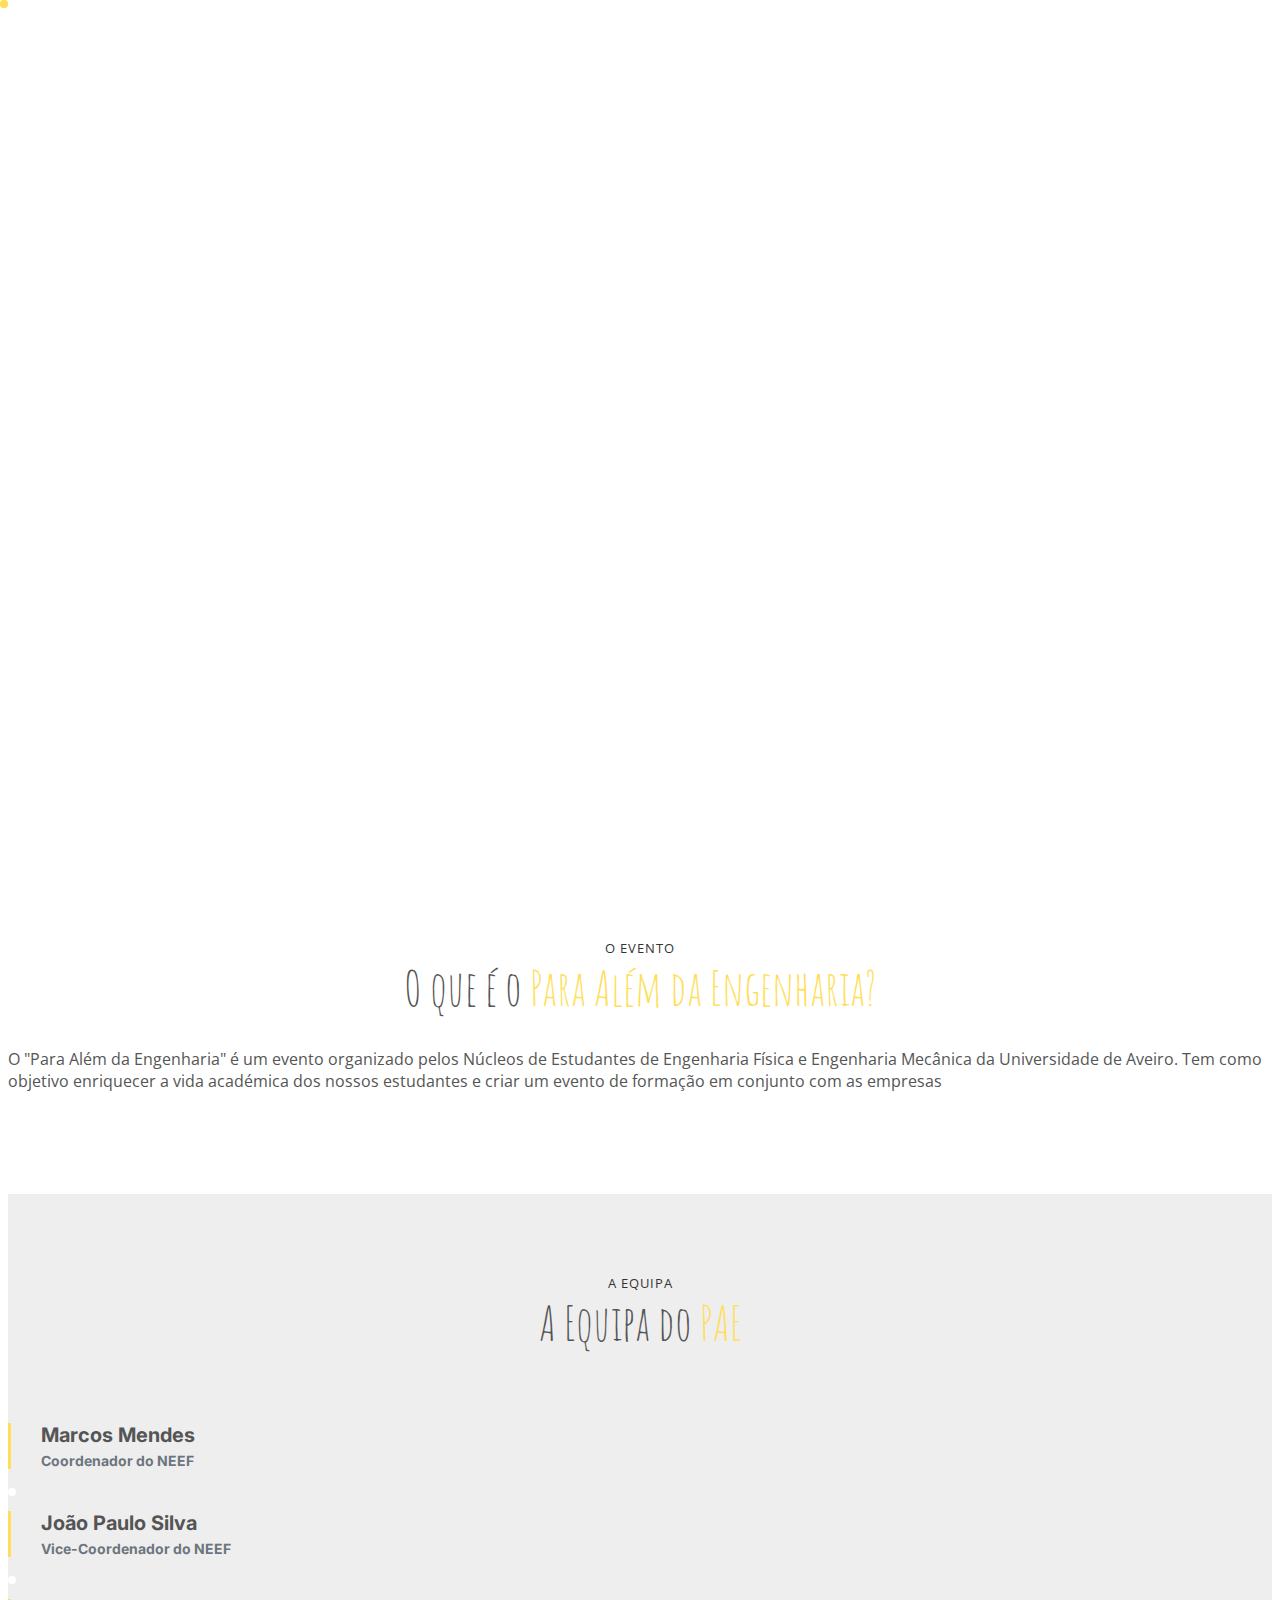
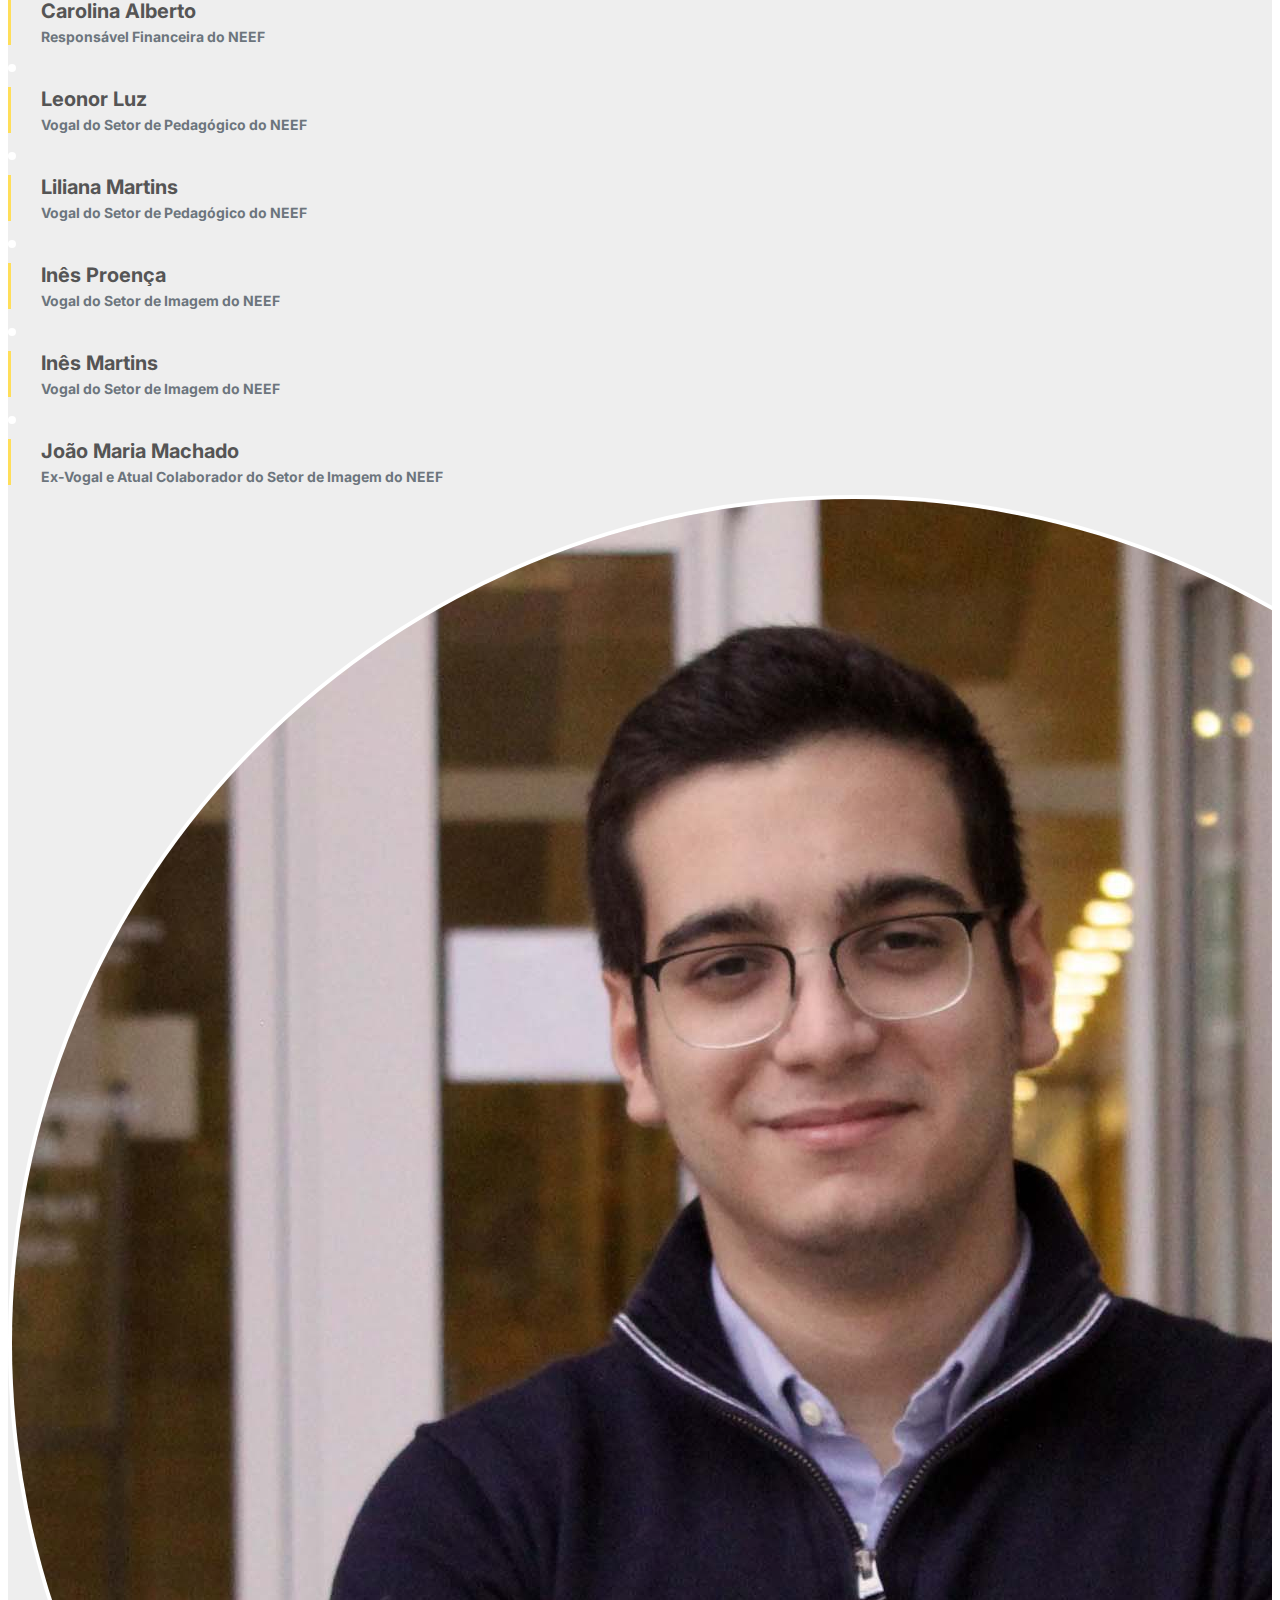
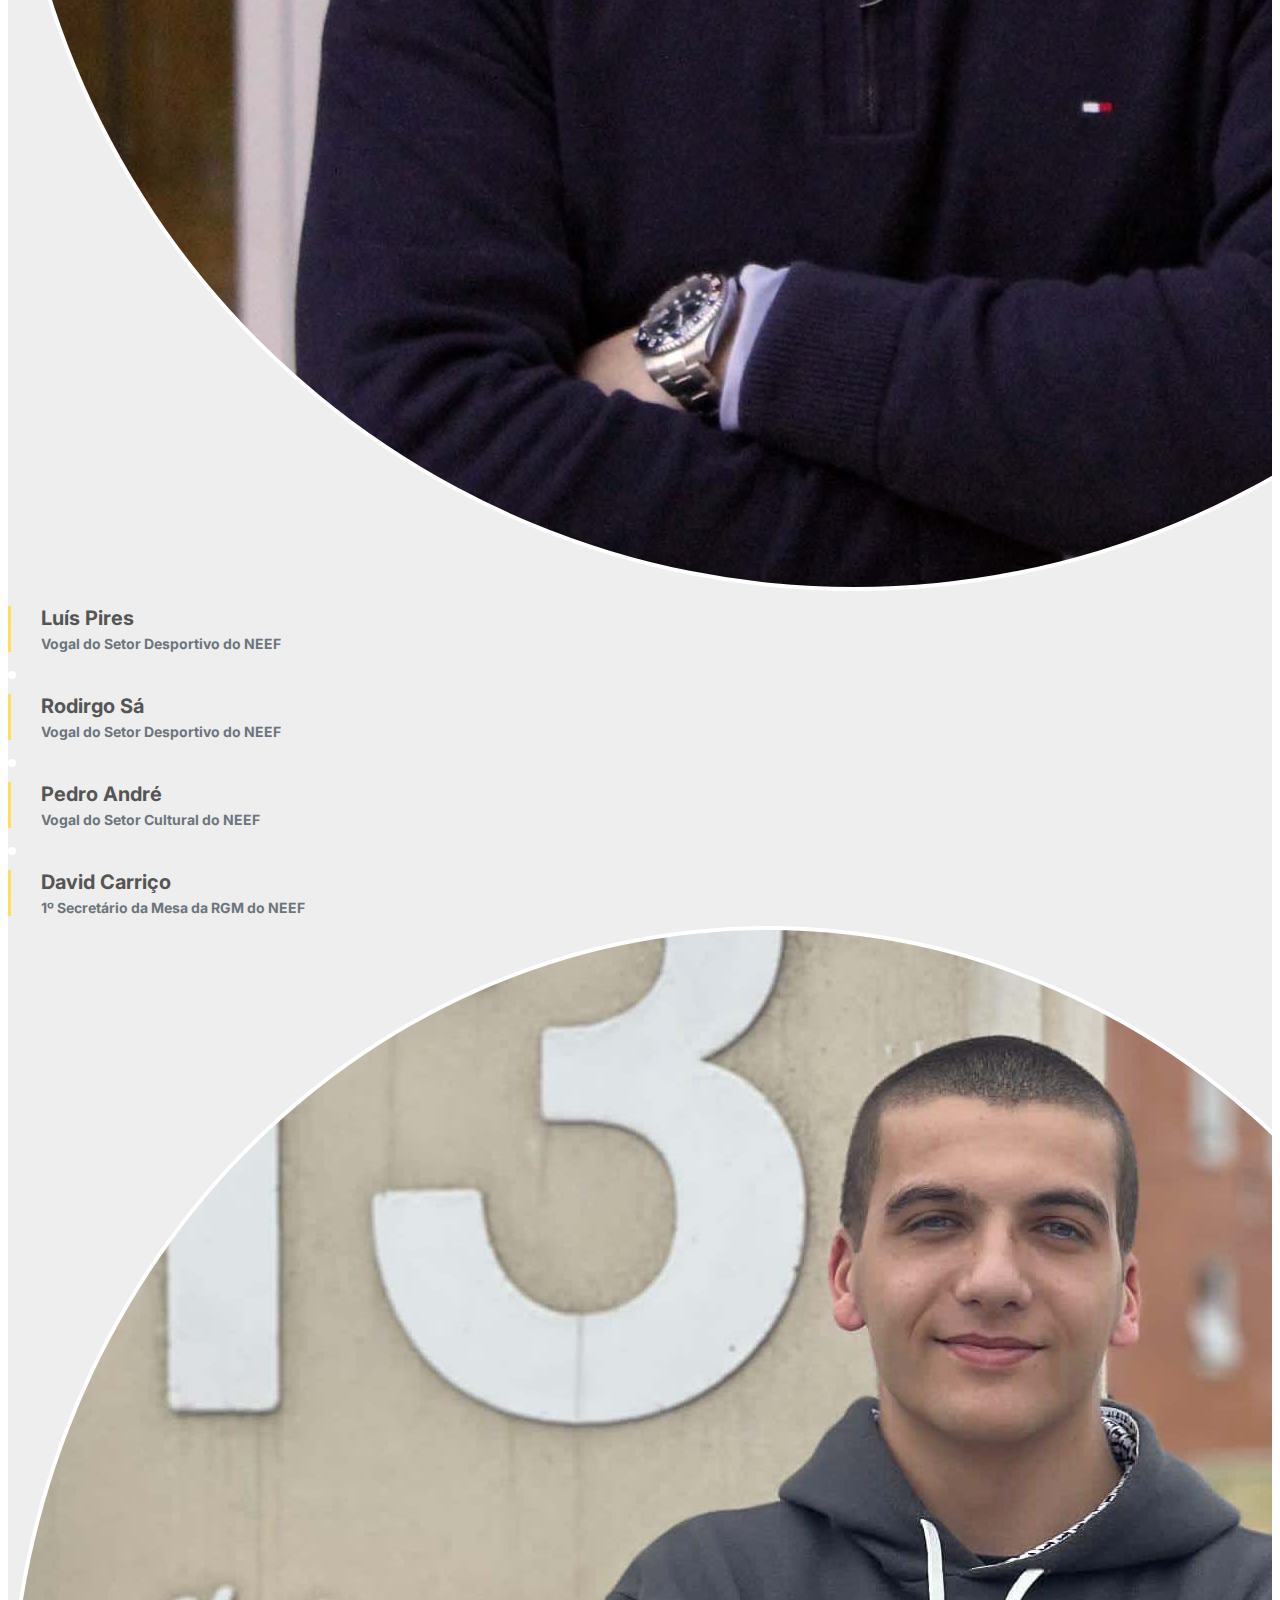
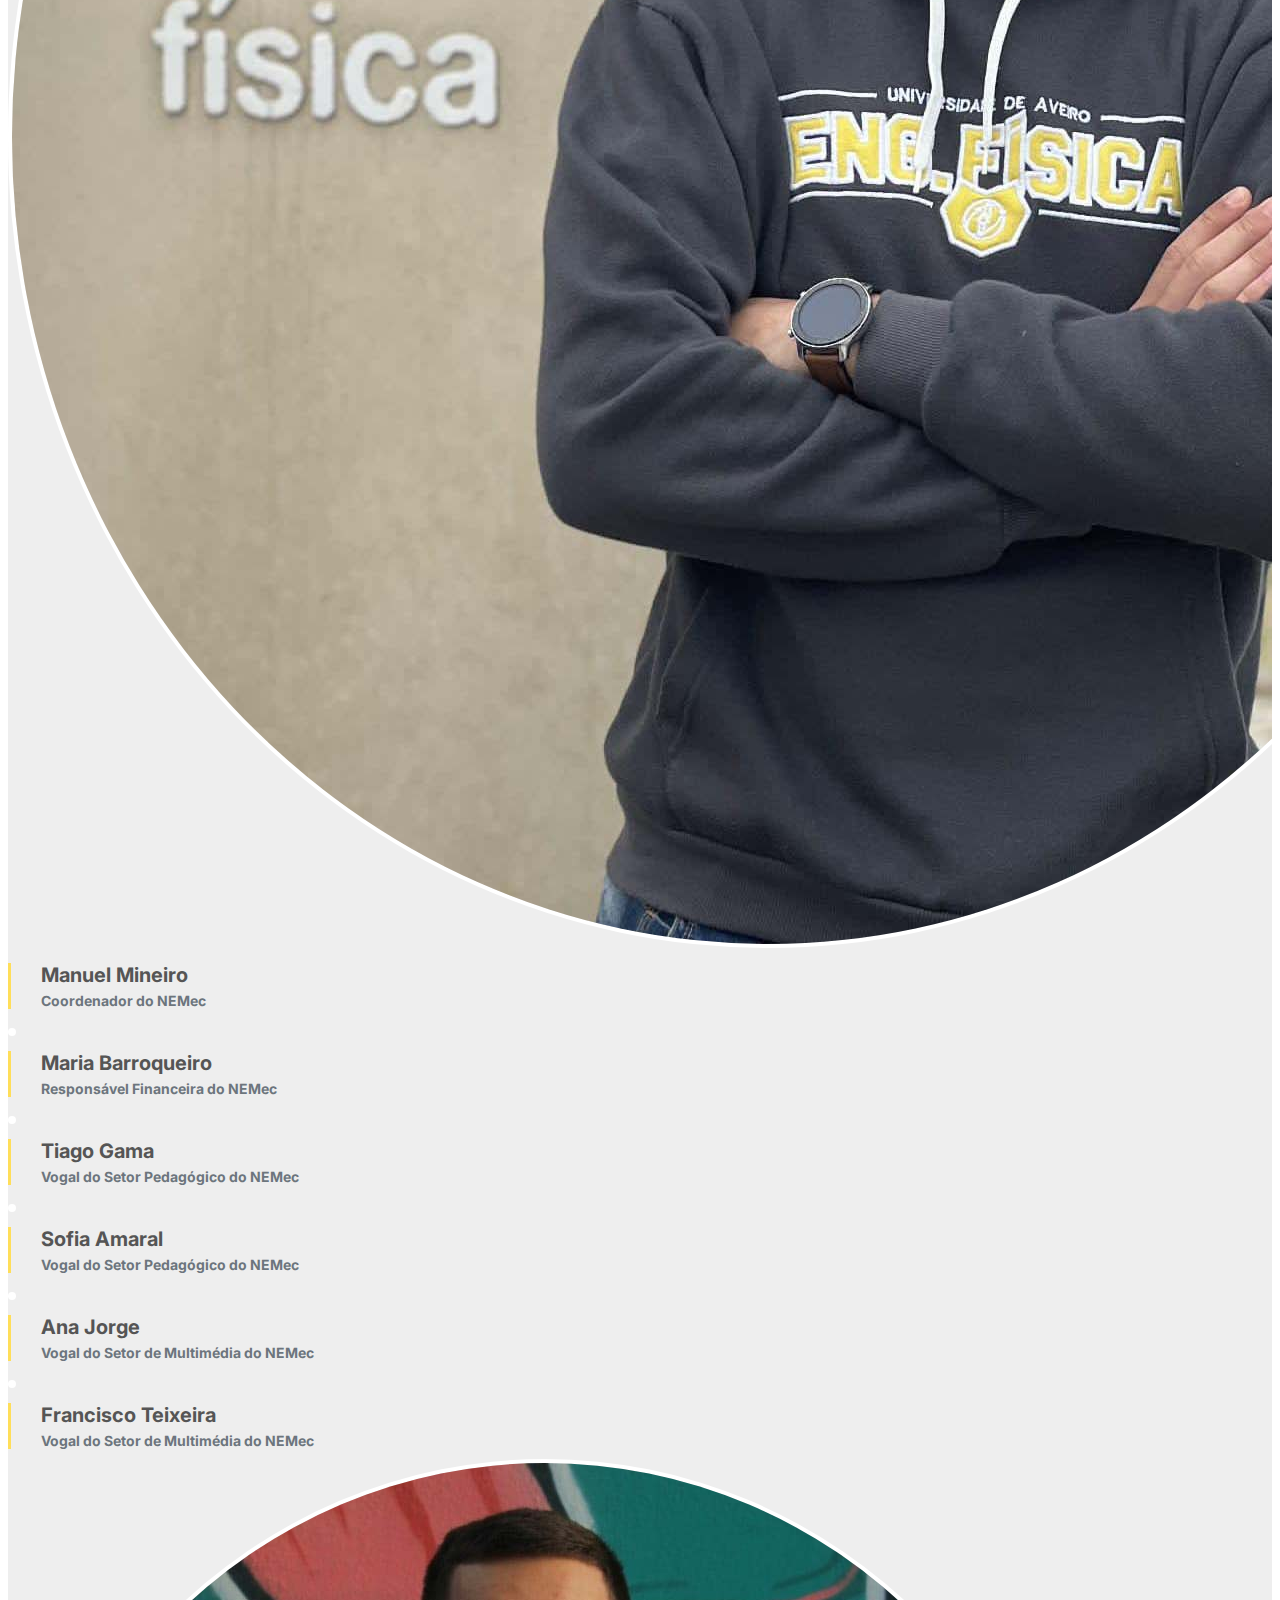
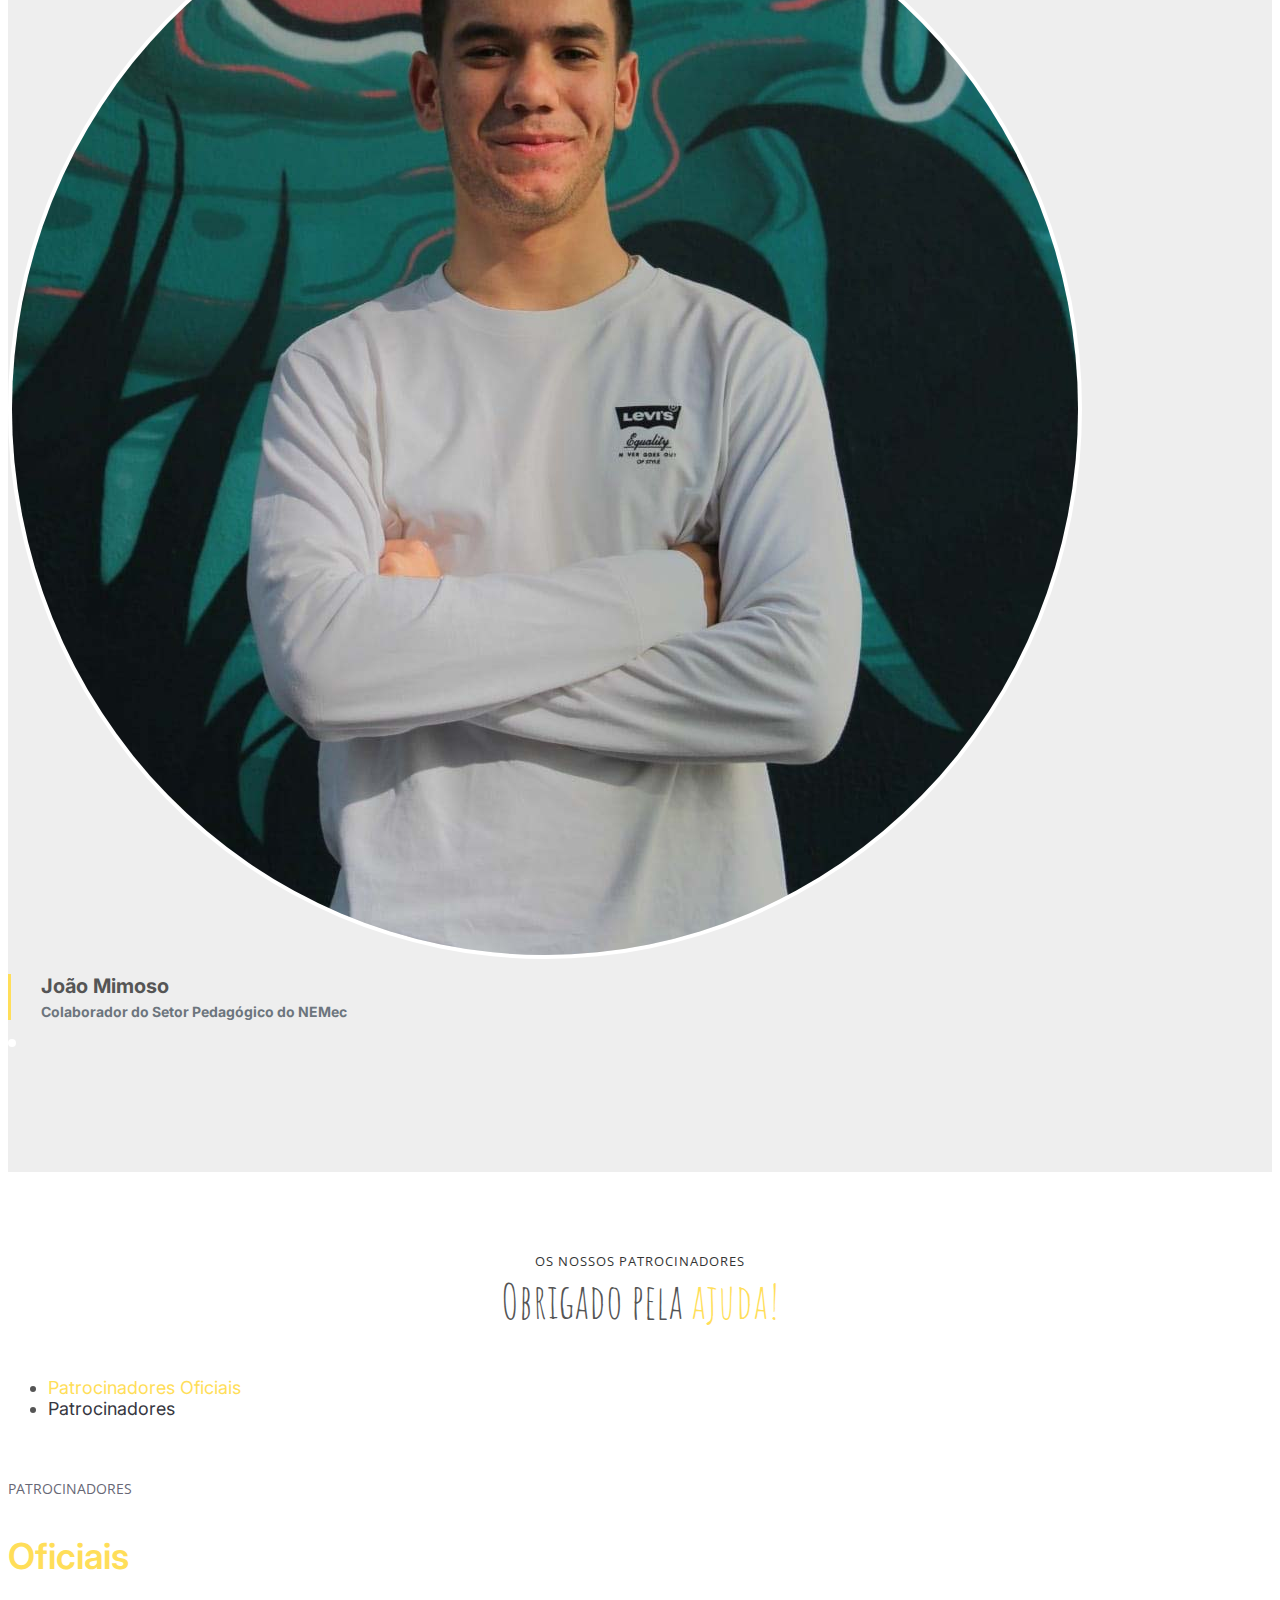
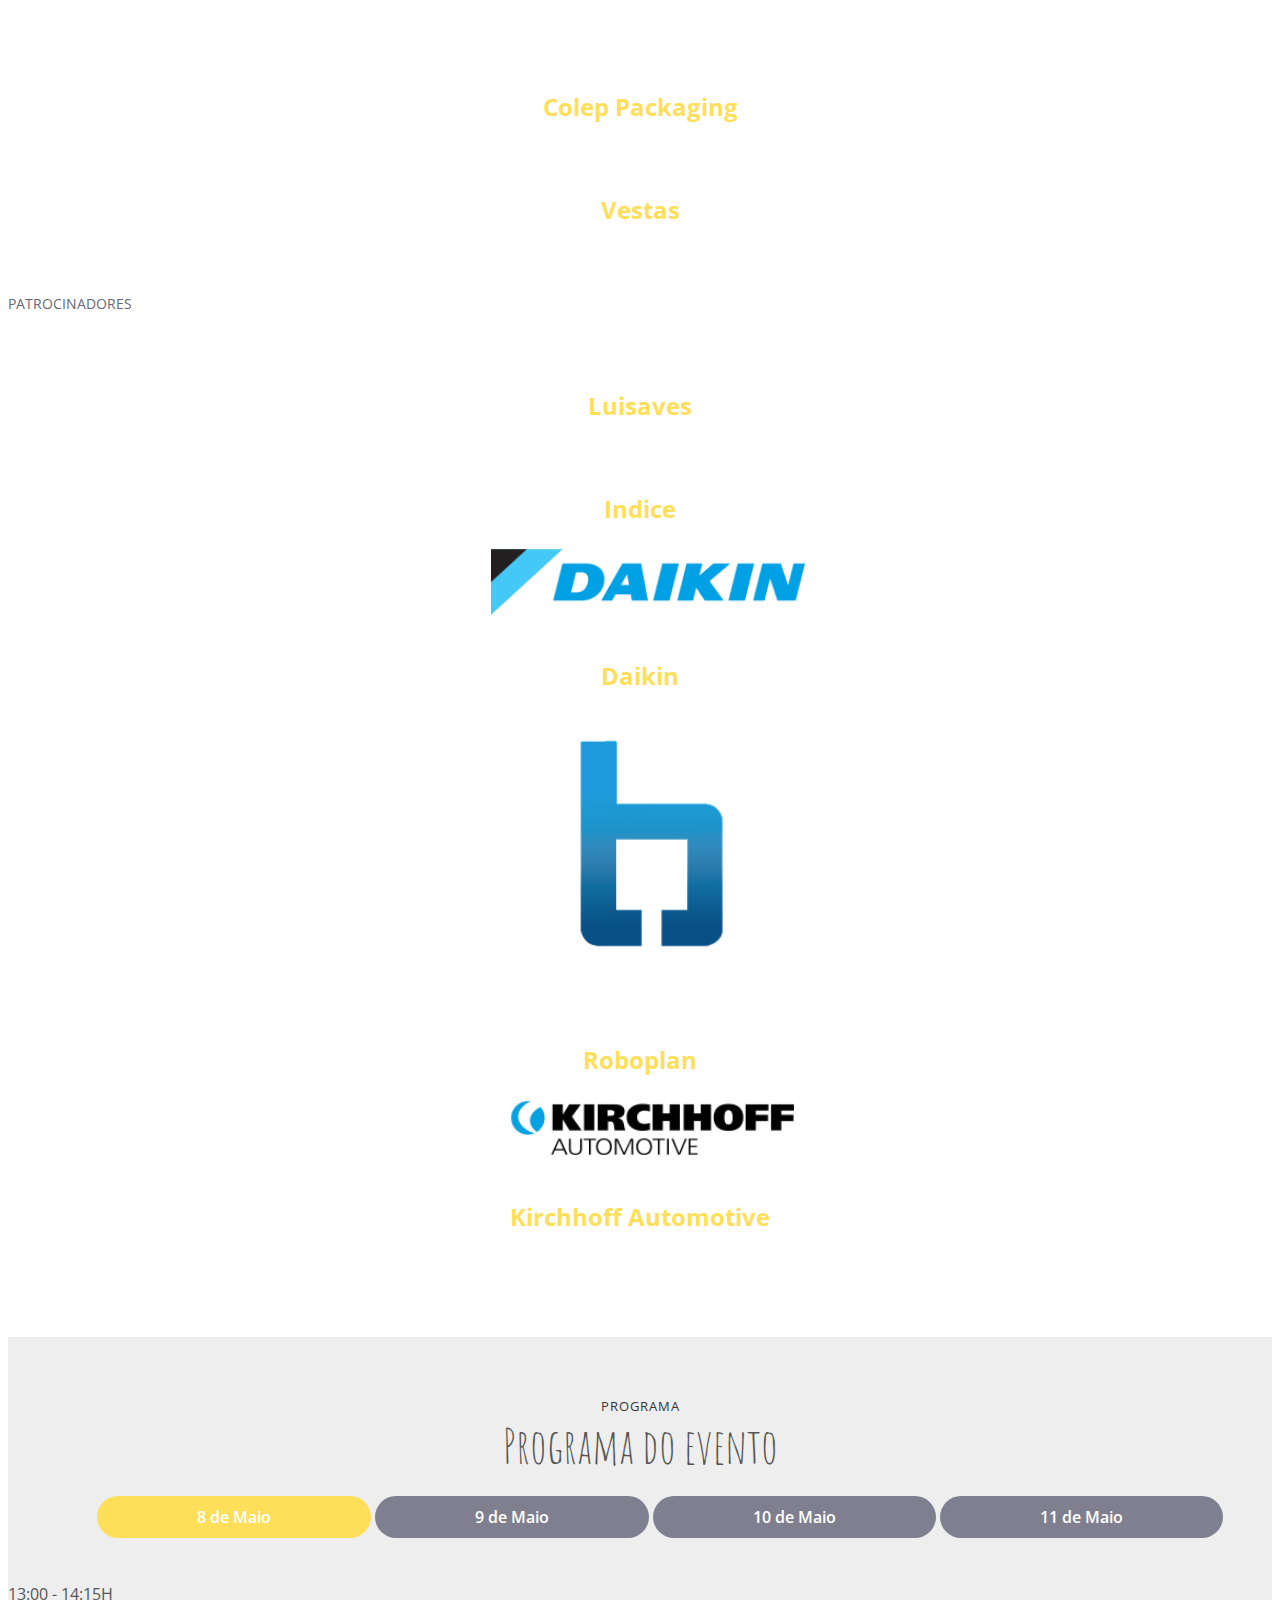
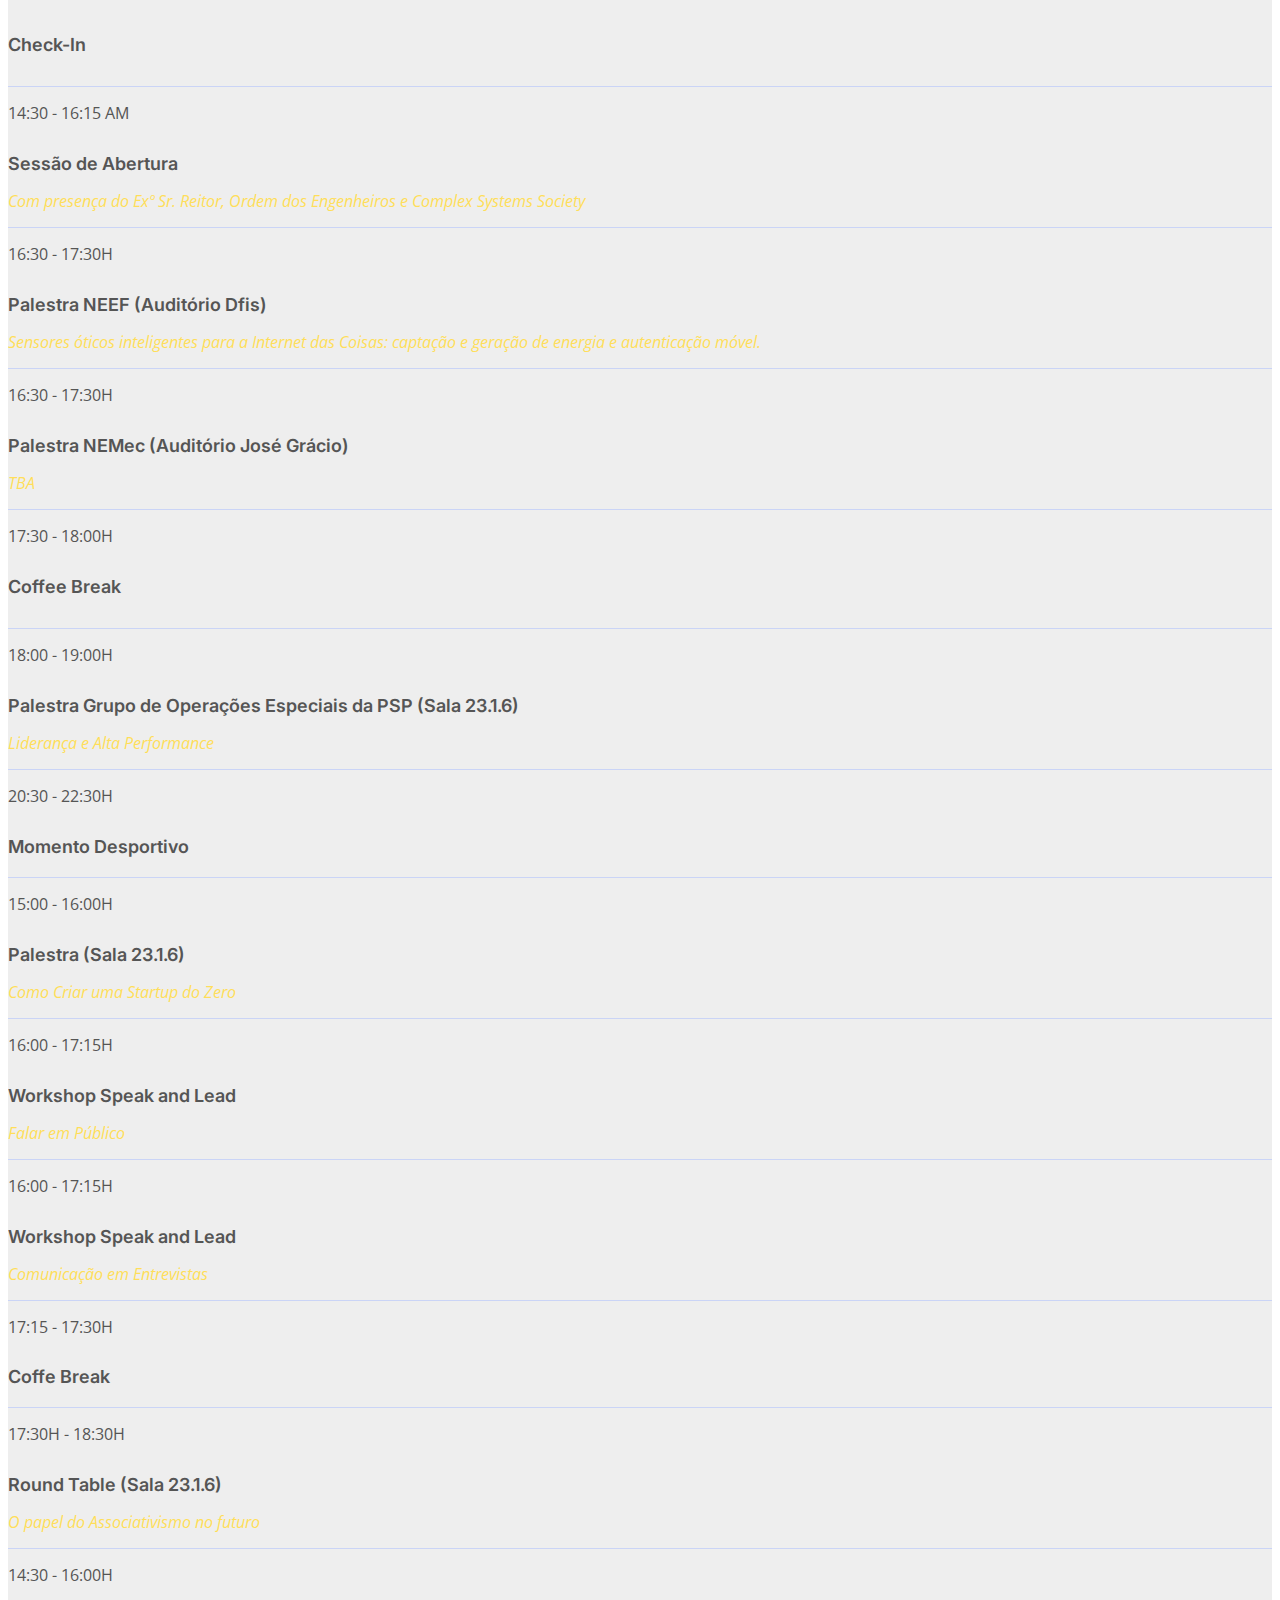
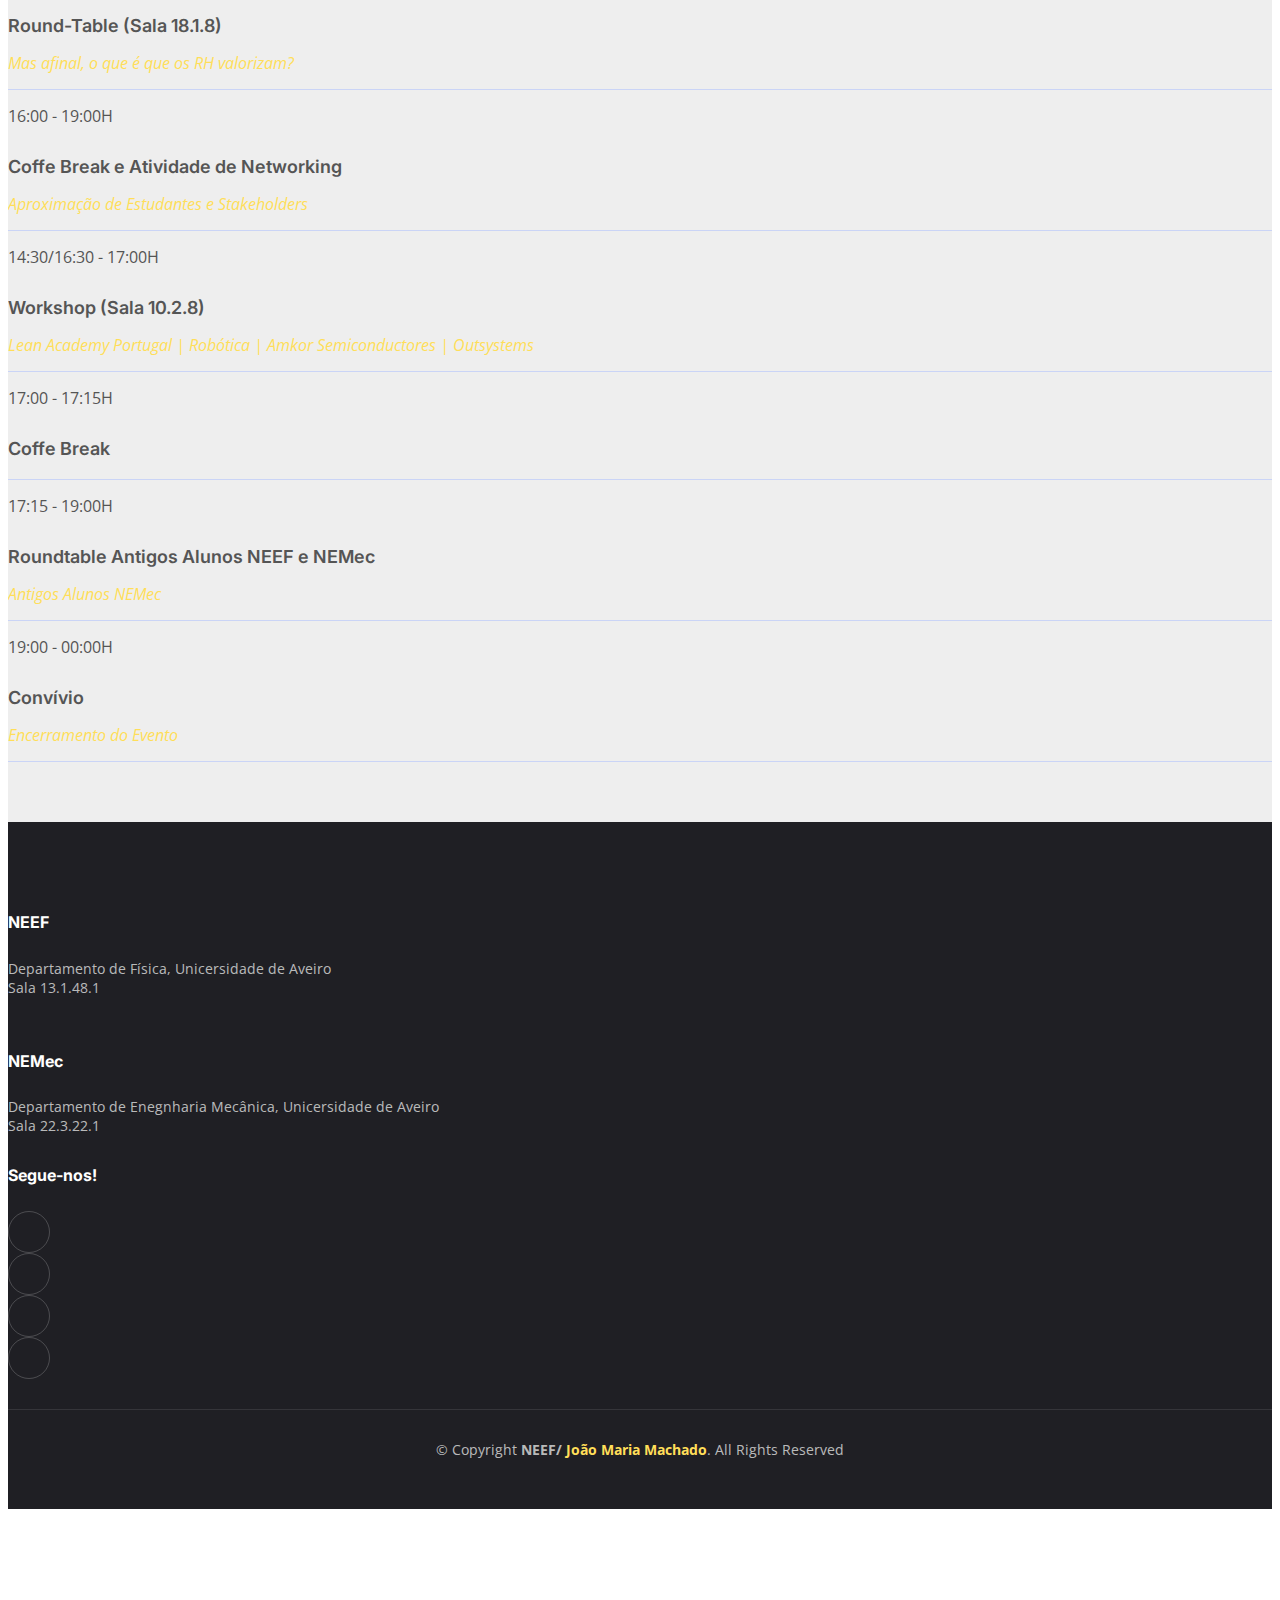
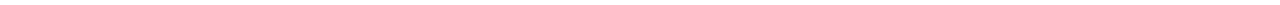
==== index.html @ 9207172b "rebuild pages" ====
<!DOCTYPE html>
<html lang="pt">

<head>
  <meta charset="utf-8">
  <meta content="width=device-width, initial-scale=1.0" name="viewport">

  <title>Para Além da Engenharia</title>
  <meta content="" name="description">
  <meta content="" name="keywords">

  <!-- Favicons -->
  <link href="assets/img/favicon.png" rel="icon">
  <link href="assets/img/apple-touch-icon.png" rel="apple-touch-icon">

  <!-- Google Fonts -->
  <link rel="preconnect" href="https://fonts.googleapis.com">
  <link rel="preconnect" href="https://fonts.gstatic.com" crossorigin>
  <link href="https://fonts.googleapis.com/css2?family=Open+Sans:ital,wght@0,300;0,400;0,500;0,600;0,700;1,300;1,400;1,600;1,700&family=Amatic+SC:ital,wght@0,300;0,400;0,500;0,600;0,700;1,300;1,400;1,500;1,600;1,700&family=Inter:ital,wght@0,300;0,400;0,500;0,600;0,700;1,300;1,400;1,500;1,600;1,700&display=swap" rel="stylesheet">

  <!-- Vendor CSS Files -->
  <link href="assets/vendor/bootstrap/css/bootstrap.min.css" rel="stylesheet">
  <link href="assets/vendor/bootstrap-icons/bootstrap-icons.css" rel="stylesheet">
  <link href="assets/vendor/aos/aos.css" rel="stylesheet">
  <link href="assets/vendor/glightbox/css/glightbox.min.css" rel="stylesheet">
  <link href="assets/vendor/swiper/swiper-bundle.min.css" rel="stylesheet">

  <!-- Template Main CSS File -->
  <link href="assets/css/main.css" rel="stylesheet">

</head>

<body>

  <!-- ======= Header ======= -->
  <header id="header" class="header fixed-top d-flex align-items-center">
    <div class="container d-flex align-items-center justify-content-between">

      <a href="index.html" class="logo d-flex align-items-center me-auto me-lg-0">
        <!-- Uncomment the line below if you also wish to use an image logo -->
        <img src="assets/img/image.png" alt="">
      </h1> Para Além da Engenharia<span>.</span></h1>
      </a>

      <nav id="navbar" class="navbar">
        <ul>
          <li><a href="#hero">Home</a></li>
          <li><a href="#about">O Evento</a></li>
          <li><a href="#chefs">A Equipa</a></li>
          <li><a href="#menu">Patrocínios</a></li>
          <li><a href="#schedule">Agenda</a></li>
          <!--<li><a href="#contact">Contactos</a></li> -->
        </ul>
      </nav><!-- .navbar -->

      <a class="btn-book-a-table" href="https://forms.gle/epuyZ7zQnH4CVH4K8">Inscrição!</a>
      <i class="mobile-nav-toggle mobile-nav-show bi bi-list"></i>
      <i class="mobile-nav-toggle mobile-nav-hide d-none bi bi-x"></i>

    </div>
  </header><!-- End Header -->

  <!-- ======= Hero Section ======= -->
  <section id="hero" class="hero d-flex align-items-center section-bg">
    <div class="container">
      <div class="row justify-content-between gy-5">
        <div class="col-lg-5 order-2 order-lg-1 d-flex flex-column justify-content-center align-items-center align-items-lg-start text-center text-lg-start">
          <h2 data-aos="fade-up">A engenheria não se aprende<br>só nos livros</h2>
          <p data-aos="fade-up" data-aos-delay="100" style="text-align: justify;" >Um dos maiores eventos organizados pelo teu Núcleo está a chegar! 
            Nesta quarta edição, organizado pelo NEEF e o NEEMec, o P.A.E. contará com quatro dias de round-tables, palestras e workshops completamente gratuitos que te irão ajudar a adquirir ainda mais valências técnicas e desenvolver as tuas Soft-Skills!
            Terás a oportunidade de estar próximo de Engenheiros e Cientistas ligados à Engenharia Física e Biomédica, à Engenharia Mecânica, ao Setor do Retalho Alimentar, entre outros, e abrir os teus leques de conhecimentos e experiências, fazendo contactos importantes para o futuro.            
            Do que estás à espera? Preenche o formulário e garante a tua presença no nosso evento. 
          </p>
          <div class="d-flex" data-aos="fade-up" data-aos-delay="200">
            <a href="https://forms.gle/epuyZ7zQnH4CVH4K8" class="btn-book-a-table">Inscrição</a>
          </div>
        </div>
        <div class="col-lg-5 order-1 order-lg-2 text-center text-lg-start">
          <img src="assets/img/hero-img.png" class="img-fluid" alt="" data-aos="zoom-in" data-aos-delay="200">
        </div>
      </div>
    </div>
  </section><!-- End Hero Section -->

  <main id="main">

    <!-- ======= About Section ======= -->
    <section id="about" class="about">
      <div class="container" data-aos="fade-up">

        <div class="section-header">
          <h2>O Evento</h2>
          <p>O que é o <span>Para Além da Engenharia?</span></p>
        </div>
        O "Para Além da Engenharia" é um evento organizado pelos Núcleos de Estudantes de Engenharia Física e Engenharia Mecânica da Universidade de Aveiro.
        Tem como objetivo enriquecer a vida académica dos nossos estudantes e criar um evento de formação em conjunto com as empresas
              <div class="NEEFLogo">
                <img src="assets/img/logos.png" class="img-fluid" alt=""  data-aos-delay="200">
              </div>
            </div>
          </div>
        </div>

      </div>
    </section><!-- End About Section -->

    <!-- ======= Testimonials Section ======= -->
    <section id="chefs" class="testimonials section-bg">
      <div class="container" data-aos="fade-up">

        <div class="section-header">
          <h2>A Equipa</h2>
          <p>A Equipa do <span>PAE</span></p>
        </div>

        <div class="slides-1 swiper" data-aos="fade-up" data-aos-delay="100">
          <div class="swiper-wrapper">

            <div class="swiper-slide">
              <div class="testimonial-item">
                <div class="row gy-4 justify-content-center">
                  <div class="col-lg-6">
                    <div class="testimonial-content">
                      <h3>Marcos Mendes</h3>
                      <h4>Coordenador do NEEF</h4>
                    </div>
                  </div>
                  <div class="col-lg-2 text-center">
                    <img src="assets/img/marcos.jpg" class="img-fluid testimonial-img" alt="">
                  </div>
                </div>
              </div>
            </div><!-- End testimonial item -->


            <div class="swiper-slide">
              <div class="testimonial-item">
                <div class="row gy-4 justify-content-center">
                  <div class="col-lg-6">
                    <div class="testimonial-content">
                      <h3>João Paulo Silva</h3>
                      <h4>Vice-Coordenador do NEEF</h4>
                    </div>
                  </div>
                  <div class="col-lg-2 text-center">
                    <img src="assets/img/joaopaulo.jpg" class="img-fluid testimonial-img" alt="">
                  </div>
                </div>
              </div>
            </div><!-- End testimonial item -->


            
            <div class="swiper-slide">
              <div class="testimonial-item">
                <div class="row gy-4 justify-content-center">
                  <div class="col-lg-6">
                    <div class="testimonial-content">
                      <h3>Carolina Alberto</h3>
                      <h4>Responsável Financeira do NEEF</h4>
                    </div>
                  </div>
                  <div class="col-lg-2 text-center">
                    <img src="assets/img/carol.jpg" class="img-fluid testimonial-img" alt="">
                  </div>
                </div>
              </div>
            </div><!-- End testimonial item -->


            
            
            <div class="swiper-slide">
              <div class="testimonial-item">
                <div class="row gy-4 justify-content-center">
                  <div class="col-lg-6">
                    <div class="testimonial-content">
                      <h3>Leonor Luz</h3>
                      <h4>Vogal do Setor de Pedagógico do NEEF</h4>
                    </div>
                  </div>
                  <div class="col-lg-2 text-center">
                    <img src="assets/img/leonor.jpg" class="img-fluid testimonial-img" alt="">
                  </div>
                </div>
              </div>
            </div><!-- End testimonial item -->


            
            
            <div class="swiper-slide">
              <div class="testimonial-item">
                <div class="row gy-4 justify-content-center">
                  <div class="col-lg-6">
                    <div class="testimonial-content">
                      <h3>Liliana Martins</h3>
                      <h4>Vogal do Setor de Pedagógico do NEEF</h4>
                    </div>
                  </div>
                  <div class="col-lg-2 text-center">
                    <img src="assets/img/lila.jpg" class="img-fluid testimonial-img" alt="">
                  </div>
                </div>
              </div>
            </div><!-- End testimonial item -->



            <div class="swiper-slide">
              <div class="testimonial-item">
                <div class="row gy-4 justify-content-center">
                  <div class="col-lg-6">
                    <div class="testimonial-content">
                      <h3>Inês Proença</h3>
                      <h4>Vogal do Setor de Imagem do NEEF</h4>
                    </div>
                  </div>
                  <div class="col-lg-2 text-center">
                    <img src="assets/img/inesp.jpg" class="img-fluid testimonial-img" alt="">
                  </div>
                </div>
              </div>
            </div><!-- End testimonial item -->


            
            <div class="swiper-slide">
              <div class="testimonial-item">
                <div class="row gy-4 justify-content-center">
                  <div class="col-lg-6">
                    <div class="testimonial-content">
                      <h3>Inês Martins</h3>
                      <h4>Vogal do Setor de Imagem do NEEF</h4>
                    </div>
                  </div>
                  <div class="col-lg-2 text-center">
                    <img src="assets/img/inesm.jpg" class="img-fluid testimonial-img" alt="">
                  </div>
                </div>
              </div>
            </div><!-- End testimonial item -->


            <div class="swiper-slide">
              <div class="testimonial-item">
                <div class="row gy-4 justify-content-center">
                  <div class="col-lg-6">
                    <div class="testimonial-content">
                      <h3>João Maria Machado</h3>
                      <h4>Ex-Vogal e Atual Colaborador do Setor de Imagem do NEEF</h4>
                    </div>
                  </div>
                  <div class="col-lg-2 text-center">
                    <img src="assets/img/joaomaria.png" class="img-fluid testimonial-img" alt="">
                  </div>
                </div>
              </div>
            </div><!-- End testimonial item -->


            
            <div class="swiper-slide">
              <div class="testimonial-item">
                <div class="row gy-4 justify-content-center">
                  <div class="col-lg-6">
                    <div class="testimonial-content">
                      <h3>Luís Pires</h3>
                      <h4>Vogal do Setor Desportivo do NEEF</h4>
                    </div>
                  </div>
                  <div class="col-lg-2 text-center">
                    <img src="assets/img/pires.jpg" class="img-fluid testimonial-img" alt="">
                  </div>
                </div>
              </div>
            </div><!-- End testimonial item -->


                        
            <div class="swiper-slide">
              <div class="testimonial-item">
                <div class="row gy-4 justify-content-center">
                  <div class="col-lg-6">
                    <div class="testimonial-content">
                      <h3>Rodirgo Sá</h3>
                      <h4>Vogal do Setor Desportivo do NEEF</h4>
                    </div>
                  </div>
                  <div class="col-lg-2 text-center">
                    <img src="assets/img/rodrigo.jpg" class="img-fluid testimonial-img" alt="">
                  </div>
                </div>
              </div>
            </div><!-- End testimonial item -->


            <div class="swiper-slide">
              <div class="testimonial-item">
                <div class="row gy-4 justify-content-center">
                  <div class="col-lg-6">
                    <div class="testimonial-content">
                      <h3>Pedro André</h3>
                      <h4>Vogal do Setor Cultural do NEEF</h4>
                    </div>
                  </div>
                  <div class="col-lg-2 text-center">
                    <img src="assets/img/pedro.jpg" class="img-fluid testimonial-img" alt="">
                  </div>
                </div>
              </div>
            </div><!-- End testimonial item -->


            <div class="swiper-slide">
              <div class="testimonial-item">
                <div class="row gy-4 justify-content-center">
                  <div class="col-lg-6">
                    <div class="testimonial-content">
                      <h3>David Carriço</h3>
                      <h4>1º Secretário da Mesa da RGM do NEEF</h4>
                    </div>
                  </div>
                  <div class="col-lg-2 text-center">
                    <img src="assets/img/carrico.jpg" class="img-fluid testimonial-img" alt="">
                  </div>
                </div>
              </div>
            </div><!-- End testimonial item -->




            <div class="swiper-slide">
              <div class="testimonial-item">
                <div class="row gy-4 justify-content-center">
                  <div class="col-lg-6">
                    <div class="testimonial-content">
                      <h3>Manuel Mineiro</h3>
                      <h4>Coordenador do NEMec</h4>
                    </div>
                  </div>
                  <div class="col-lg-2 text-center">
                    <img src="assets/img/Mineiro.jpg" class="img-fluid testimonial-img" alt="">
                  </div>
                </div>
              </div>
            </div><!-- End testimonial item -->



            <div class="swiper-slide">
              <div class="testimonial-item">
                <div class="row gy-4 justify-content-center">
                  <div class="col-lg-6">
                    <div class="testimonial-content">
                      <h3>Maria Barroqueiro</h3>
                      <h4>Responsável Financeira do NEMec</h4>
                    </div>
                  </div>
                  <div class="col-lg-2 text-center">
                    <img src="assets/img/Maria.jpg" class="img-fluid testimonial-img" alt="">
                  </div>
                </div>
              </div>
            </div><!-- End testimonial item -->


            <div class="swiper-slide">
              <div class="testimonial-item">
                <div class="row gy-4 justify-content-center">
                  <div class="col-lg-6">
                    <div class="testimonial-content">
                      <h3>Tiago Gama</h3>
                      <h4>Vogal do Setor Pedagógico do NEMec</h4>
                    </div>
                  </div>
                  <div class="col-lg-2 text-center">
                    <img src="assets/img/tiagonmec.jpg" class="img-fluid testimonial-img" alt="">
                  </div>
                </div>
              </div>
            </div><!-- End testimonial item -->


            <div class="swiper-slide">
              <div class="testimonial-item">
                <div class="row gy-4 justify-content-center">
                  <div class="col-lg-6">
                    <div class="testimonial-content">
                      <h3>Sofia Amaral</h3>
                      <h4>Vogal do Setor Pedagógico do NEMec</h4>
                    </div>
                  </div>
                  <div class="col-lg-2 text-center">
                    <img src="assets/img/Sofia.jpg" class="img-fluid testimonial-img" alt="">
                  </div>
                </div>
              </div>
            </div><!-- End testimonial item -->

            <div class="swiper-slide">
              <div class="testimonial-item">
                <div class="row gy-4 justify-content-center">
                  <div class="col-lg-6">
                    <div class="testimonial-content">
                      <h3>Ana Jorge</h3>
                      <h4>Vogal do Setor de Multimédia do NEMec</h4>
                    </div>
                  </div>
                  <div class="col-lg-2 text-center">
                    <img src="assets/img/Ana.jpg" class="img-fluid testimonial-img" alt="">
                  </div>
                </div>
              </div>
            </div><!-- End testimonial item -->

            <div class="swiper-slide">
              <div class="testimonial-item">
                <div class="row gy-4 justify-content-center">
                  <div class="col-lg-6">
                    <div class="testimonial-content">
                      <h3>Francisco Teixeira</h3>
                      <h4>Vogal do Setor de Multimédia do NEMec</h4>
                    </div>
                  </div>
                  <div class="col-lg-2 text-center">
                    <img src="assets/img/kikojpg.jpg" class="img-fluid testimonial-img" alt="">
                  </div>
                </div>
              </div>
            </div><!-- End testimonial item -->


            
            <div class="swiper-slide">
              <div class="testimonial-item">
                <div class="row gy-4 justify-content-center">
                  <div class="col-lg-6">
                    <div class="testimonial-content">
                      <h3>João Mimoso</h3>
                      <h4>Colaborador do Setor Pedagógico do NEMec</h4>
                    </div>
                  </div>
                  <div class="col-lg-2 text-center">
                    <img src="assets/img/Mimoso.jpg" class="img-fluid testimonial-img" alt="">
                  </div>
                </div>
              </div>
            </div><!-- End testimonial item -->
            


 

 

 

            
          </div>
          <div class="swiper-pagination"></div>
        </div>

      </div>
    </section><!-- End Testimonials Section -->



     <!-- ======= Menu Section ======= -->
     <section id="menu" class="menu">
      <div class="container" data-aos="fade-up">

        <div class="section-header">
          <h2>Os nossos patrocinadores</h2>
          <p>Obrigado pela <span>ajuda!</span></p>
        </div>

        <ul class="nav nav-tabs d-flex justify-content-center" data-aos="fade-up" data-aos-delay="200">

          <li class="nav-item">
            <a class="nav-link active show" data-bs-toggle="tab" data-bs-target="#menu-starters">
              <h4>Patrocinadores Oficiais</h4>
            </a>
          </li><!-- End tab nav item -->

          <li class="nav-item">
            <a class="nav-link" data-bs-toggle="tab" data-bs-target="#menu-breakfast">
              <h4>Patrocinadores</h4>
            </a><!-- End tab nav item -->


        </ul>

        <div class="tab-content" data-aos="fade-up" data-aos-delay="300">

          <div class="tab-pane fade active show" id="menu-starters">

            <div class="tab-header text-center">
              <p>Patrocinadores</p>
              <h3>Oficiais</h3>
            </div>

            <div class="row gy-5">

              <div class="col-lg-4 menu-item">
                <a href= class="glightbox"><img src="assets/img/celop.png" class="menu-img img-fluid" alt=""></a>
                <p class="price">
                  Colep Packaging
                </p>
              </div><!-- Menu Item -->

              
              <div class="col-lg-4 menu-item">
                <a class="glightbox"><img src="assets/img/vestas.png" class="menu-img img-fluid" alt=""></a>
                <p class="price">
                  Vestas
                </p>
              </div><!-- Menu Item -->

            </div>  
            </div>
          </div><!-- End Breakfast Menu Content -->



          <div class="tab-content" data-aos="fade-up" data-aos-delay="300">

            <div class="tab-pane fade " id="menu-breakfast">
  
              <div class="tab-header text-center">
                <p>Patrocinadores</p>
              </div>
  
              <div class="row gy-5">
  
                <div class="col-lg-4 menu-item">
                  <a href= class="glightbox"><img src="assets/img/lusiaves.png" class="menu-img img-fluid" alt=""></a>
                  <p class="price">
                    Luisaves
                  </p>
                </div><!-- Menu Item -->
  
                
                <div class="col-lg-4 menu-item">
                  <a class="glightbox"><img src="assets/img/indice.png" class="menu-img img-fluid" alt=""></a>
                  <p class="price">
                    Indice
                  </p>
                </div><!-- Menu Item -->

                <div class="col-lg-4 menu-item">
                  <a class="glightbox"><img src="assets/img/daikin-logo.png" class="menu-img img-fluid" alt=""></a>
                  <p class="price">
                    Daikin
                  </p>
                </div><!-- Menu Item -->
              

                <div class="col-lg-4 menu-item">
                  <a class="glightbox"><img src="assets/img/roboplan.png" class="menu-img img-fluid" alt=""></a>
                  <p class="price">
                    Roboplan
                  </p>
                </div><!-- Menu Item -->


                
                <div class="col-lg-4 menu-item">
                  <a class="glightbox"><img src="assets/img/logo.png" class="menu-img img-fluid" alt=""></a>
                  <p class="price">
                    Kirchhoff Automotive
                  </p>
                </div><!-- Menu Item -->


              </div>  
              </div>  
            </div><!-- End Breakfast Menu Content -->
  





        </div>

      </div>
    </section><!-- End Menu Section -->



     <!-- ======= Programa Section ======= -->
     <section id="schedule">
      <div class="container" data-aos="fade-up">
        <div class="section-header">
          <h2>Programa</h2>
          <p>Programa do evento</p>
        </div>

        <ul class="nav nav-tabs" role="tablist" data-aos="fade-up" data-aos-delay="100">

          <li class="nav-item">
            <a class="nav-link active" href="#dia1" role="tab" data-bs-toggle="tab">8 de Maio</a>
          </li>

          <li class="nav-item">
            <a class="nav-link " href="#dia2" role="tab" data-bs-toggle="tab">9 de Maio</a>
          </li>

          <li class="nav-item">
            <a class="nav-link " href="#dia3" role="tab" data-bs-toggle="tab">10 de Maio</a>
          </li>

          <li class="nav-item">
            <a class="nav-link" href="#dia4" role="tab" data-bs-toggle="tab">11 de Maio</a>
          </li>

        </ul>

        <!--<h3 class="sub-heading">O programa do evento divide-se em dois dias.</h3>-->
        <div class="tab-content row justify-content-center aos-init aos-animate" data-aos="fade-up" data-aos-delay="200">

          <!-- Schdule Day 1 -->
          <div role="tabpanel" class="col-lg-9 tab-pane active " id="dia1">
            <div class="row schedule-item">
              <div class="col-md-2"><time>13:00 - 14:15H</time></div>
              <div class="col-md-10">
                <h4>Check-In</h4>
                <p></p>
              </div>
            </div>
            <div class="row schedule-item">
              <div class="col-md-2"><time>14:30 - 16:15 AM</time></div>
              <div class="col-md-10">
                <h4>Sessão de Abertura</h4>
                <p>Com presença do Exº Sr. Reitor, Ordem dos Engenheiros e Complex Systems Society</p>
              </div>
            </div>
            <div class="row schedule-item">
              <div class="col-md-2"><time>16:30 - 17:30H </time></div>
              <div class="col-md-10">
                <h4>Palestra NEEF (Auditório Dfis)</h4>
                <p>Sensores óticos inteligentes para a Internet das Coisas: captação e geração de energia e autenticação móvel.</p>
              </div>
            </div>
            <div class="row schedule-item">
              <div class="col-md-2"><time>16:30 - 17:30H</time></div>
              <div class="col-md-10">
                <h4>Palestra NEMec (Auditório José Grácio)</h4>
                <p>TBA</p>
              </div>
            </div>
            <div class="row schedule-item">
              <div class="col-md-2"><time>17:30 - 18:00H</time></div>
              <div class="col-md-10">
                <h4>Coffee Break</h4>
                <p></p>
              </div>
            </div>
            <div class="row schedule-item">
              <div class="col-md-2"><time>18:00 - 19:00H</time></div>
              <div class="col-md-10">
                <h4>Palestra Grupo de Operações Especiais da PSP (Sala 23.1.6)</h4>
                <p>Liderança e Alta Performance</p>
              </div>
            </div>

            <div class="row schedule-item">
              <div class="col-md-2"><time>20:30 - 22:30H</time></div>
              <div class="col-md-10">
                <h4>Momento Desportivo</h4>
              </div>
            </div>
          </div>
          <!-- End Schdule Day 1 -->

          <!-- Schdule Day 2 -->
          <div role="tabpanel" class="col-lg-9 tab-pane " id="dia2">

            <div class="row schedule-item">
              <div class="col-md-2"><time>15:00 - 16:00H </time></div>
              <div class="col-md-10">
                <h4>Palestra (Sala 23.1.6)</h4>
                <p>Como Criar uma Startup do Zero</p>
              </div>
            </div>
            <div class="row schedule-item">
              <div class="col-md-2"><time>16:00 - 17:15H</time></div>
              <div class="col-md-10">
                <h4>Workshop Speak and Lead</h4>
                <p>Falar em Público</p>
              </div>
            </div>
            <div class="row schedule-item">
              <div class="col-md-2"><time> 16:00 - 17:15H</time></div>
              <div class="col-md-10">
                <h4>Workshop Speak and Lead</h4>
                <p>Comunicação em Entrevistas</p>
              </div>
            </div>
            <div class="row schedule-item">
              <div class="col-md-2"><time>17:15 - 17:30H</time></div>
              <div class="col-md-10">
                <h4>Coffe Break</h4>
              </div>
            </div>

            
            <div class="row schedule-item">
              <div class="col-md-2"><time> 17:30H - 18:30H</time></div>
              <div class="col-md-10">
                <h4>Round Table (Sala 23.1.6)</h4>
                <p>O papel do Associativismo no futuro</p>
              </div>
            </div>
          </div>
          <!-- End Schdule Day 2 -->



        <!-- Schdule Day 3 -->
          <div role="tabpanel" class="col-lg-9 tab-pane " id="dia3">


            
            <div class="row schedule-item">
              <div class="col-md-2"><time>14:30 - 16:00H</time></div>
              <div class="col-md-10">
                <h4>Round-Table (Sala 18.1.8)</h4>
                <p>Mas afinal, o que é que os RH valorizam?</p>
              </div>
            </div>

            <div class="row schedule-item">
              <div class="col-md-2"><time>16:00  - 19:00H</time></div>
              <div class="col-md-10">
                <h4>Coffe Break e Atividade de Networking</h4>
                <p>Aproximação de Estudantes e Stakeholders</p>
              </div>
            </div>

          <!-- End Schdule Day 3 -->  
        </div>

        <!-- Schdule Day 4 -->
        <div role="tabpanel" class="col-lg-9 tab-pane " id="dia4">

          <div class="row schedule-item">
            <div class="col-md-2"><time>14:30/16:30 - 17:00H</time></div>
            <div class="col-md-10">
              <h4>Workshop (Sala 10.2.8)</h4>
              <p>Lean Academy Portugal | Robótica | Amkor Semiconductores | Outsystems </p>
            </div>
          </div>


          <div class="row schedule-item">
            <div class="col-md-2"><time>17:00 - 17:15H </time></div>
            <div class="col-md-10">
              <h4>Coffe Break</h4>
            </div>
          </div>


          <div class="row schedule-item">
            <div class="col-md-2"><time>17:15 - 19:00H </time></div>
            <div class="col-md-10">
              <h4>Roundtable Antigos Alunos NEEF e NEMec</h4>
              <p>Antigos Alunos NEMec</p>
            </div>
          </div>

          <div class="row schedule-item">
            <div class="col-md-2"><time>19:00 - 00:00H </time></div>
            <div class="col-md-10">
              <h4>Convívio</h4>
              <p>Encerramento do Evento</p>
            </div>
          </div>

      

        <!-- End Schdule Day 3 -->  
      </div>        
    </section><!-- End Schedule Section -->





  </main><!-- End #main -->

  <!-- ======= Footer ======= -->
  <footer id="footer" class="footer">

    <div class="container">
      <div class="row gy-3">
        <div class="col-lg-3 col-md-6 d-flex">
          <i class="bi bi-geo-alt icon"></i>
          <div>
            <h4>NEEF</h4>
            <p>
              Departamento de Física, Unicersidade de Aveiro <br>
              Sala 13.1.48.1<br>
            </p>
          </div>
        </div>



        <div class="col-lg-3 col-md-6 footer-links d-flex">
          <i class="bi bi-geo-alt icon"></i>
          <div>
            <h4>NEMec</h4>
            <p>
              Departamento de Enegnharia Mecânica, Unicersidade de Aveiro <br>
              Sala 22.3.22.1<br>
            </p>
          </div>
        </div>

        <div class="col-lg-3 col-md-6 footer-links">
          <h4>Segue-nos!</h4>
          <div class="social-links d-flex">
            <a href="https://twitter.com/neef_aauav" class="twitter"><i class="bi bi-twitter"></i></a>
            <a href="https://www.facebook.com/NEEF.AAUAv" class="facebook"><i class="bi bi-facebook"></i></a>
            <a href="https://www.instagram.com/neef_aauav/" class="instagram"><i class="bi bi-instagram"></i></a>
            <a href="https://www.linkedin.com/company/neef-aauav/" class="linkedin"><i class="bi bi-linkedin"></i></a>
          </div>
        </div>

      </div>
    </div>

    <div class="container">
      <div class="copyright">
        &copy; Copyright <strong><span>NEEF/ <a href="https://www.linkedin.com/in/jmmachado99/">João Maria Machado</a></span></strong>. All Rights Reserved
    </div>

  </footer><!-- End Footer -->
  <!-- End Footer -->

  <a href="#" class="scroll-top d-flex align-items-center justify-content-center"><i class="bi bi-arrow-up-short"></i></a>

  <div id="preloader"></div>

  <!-- Vendor JS Files -->
  <script src="assets/vendor/bootstrap/js/bootstrap.bundle.min.js"></script>
  <script src="assets/vendor/aos/aos.js"></script>
  <script src="assets/vendor/glightbox/js/glightbox.min.js"></script>
  <script src="assets/vendor/purecounter/purecounter_vanilla.js"></script>
  <script src="assets/vendor/swiper/swiper-bundle.min.js"></script>
  <script src="assets/vendor/php-email-form/validate.js"></script>

  <!-- Template Main JS File -->
  <script src="assets/js/main.js"></script>

</body>

</html>
---- assets/css/main.css ----
/**

/* Fonts */
:root {
  --font-default: "Open Sans", system-ui, -apple-system, "Segoe UI", Roboto, "Helvetica Neue", Arial, "Noto Sans", "Liberation Sans", sans-serif, "Apple Color Emoji", "Segoe UI Emoji", "Segoe UI Symbol", "Noto Color Emoji";
  --font-primary: "Amatic SC", sans-serif;
  --font-secondary: "Inter", sans-serif;
}

/* Colors */
:root {
  --color-default: #555555;
  --color-primary: #ffde59;
  --color-secondary: #37373f;
}

/* Smooth scroll behavior */
:root {
  scroll-behavior: smooth;
}

/*--------------------------------------------------------------
# General
--------------------------------------------------------------*/
body {
  font-family: var(--font-default);
  color: var(--color-default);
}

a {
  color: var(--color-primary);
  text-decoration: none;
}

a:hover {
  color: #008037;
  text-decoration: none;
}

h1,
h2,
h3,
h4,
h5,
h6 {
  font-family: var(--font-secondary);
}

/*--------------------------------------------------------------
# Sections & Section Header
--------------------------------------------------------------*/
section {
  overflow: hidden;
  padding: 80px 0;
}

.section-bg {
  background-color: #eee;
}

.section-header {
  text-align: center;
  padding-bottom: 30px;
}

.section-header h2 {
  font-size: 13px;
  letter-spacing: 1px;
  font-weight: 400;
  margin: 0;
  padding: 0;
  color: #343434;
  text-transform: uppercase;
  font-family: var(--font-default);
}

.section-header p {
  margin: 0;
  font-size: 48px;
  font-weight: 400;
  font-family: var(--font-primary);
}

.section-header p span {
  color: var(--color-primary);
}

/*--------------------------------------------------------------
# Breadcrumbs
--------------------------------------------------------------*/
.breadcrumbs {
  padding: 15px 0;
  background: rgba(55, 55, 63, 0.05);
  margin-top: 90px;
}

@media (max-width: 575px) {
  .breadcrumbs {
    margin-top: 70px;
  }
}

.breadcrumbs h2 {
  font-size: 24px;
  font-weight: 400;
  margin: 0;
}

.breadcrumbs ol {
  display: flex;
  flex-wrap: wrap;
  list-style: none;
  padding: 0;
  margin: 0;
  font-size: 14px;
}

.breadcrumbs ol li+li {
  padding-left: 10px;
}

.breadcrumbs ol li+li::before {
  display: inline-block;
  padding-right: 10px;
  color: #676775;
  content: "/";
}

@media (max-width: 992px) {
  .breadcrumbs .d-flex {
    display: block !important;
  }

  .breadcrumbs h2 {
    margin-bottom: 10px;
  }

  .breadcrumbs ol {
    display: block;
  }

  .breadcrumbs ol li {
    display: inline-block;
  }
}

/*--------------------------------------------------------------
# Scroll top button
--------------------------------------------------------------*/
.scroll-top {
  position: fixed;
  visibility: hidden;
  opacity: 0;
  right: 15px;
  bottom: 15px;
  z-index: 99999;
  background: var(--color-primary);
  width: 44px;
  height: 44px;
  border-radius: 50px;
  transition: all 0.4s;
}

.scroll-top i {
  font-size: 24px;
  color: #fff;
  line-height: 0;
}

.scroll-top:hover {
  background: #ec2727;
  color: #fff;
}

.scroll-top.active {
  visibility: visible;
  opacity: 1;
}

/*--------------------------------------------------------------
# Preloader
--------------------------------------------------------------*/
#preloader {
  position: fixed;
  inset: 0;
  z-index: 9999;
  overflow: hidden;
  background: #fff;
  transition: all 0.6s ease-out;
  width: 100%;
  height: 100vh;
}

#preloader:before,
#preloader:after {
  content: "";
  position: absolute;
  border: 4px solid var(--color-primary);
  border-radius: 50%;
  animation: animate-preloader 2s cubic-bezier(0, 0.2, 0.8, 1) infinite;
}

#preloader:after {
  animation-delay: -0.5s;
}

@keyframes animate-preloader {
  0% {
    width: 10px;
    height: 10px;
    top: calc(50% - 5px);
    left: calc(50% - 5px);
    opacity: 1;
  }

  100% {
    width: 72px;
    height: 72px;
    top: calc(50% - 36px);
    left: calc(50% - 36px);
    opacity: 0;
  }
}

/*--------------------------------------------------------------
# Disable aos animation delay on mobile devices
--------------------------------------------------------------*/
@media screen and (max-width: 768px) {
  [data-aos-delay] {
    transition-delay: 0 !important;
  }
}

/*--------------------------------------------------------------
# Header
--------------------------------------------------------------*/
.header {
  background: #fff;
  transition: all 0.5s;
  z-index: 997;
  height: 90px;
  border-bottom: 1px solid #fff;
}

@media (max-width: 575px) {
  .header {
    height: 70px;
  }
}

.header.sticked {
  border-color: #fff;
  border-color: #eee;
}

.header .logo img {
  max-height: 40px;
  margin-right: 6px;
}

.header .logo h1 {
  font-size: 28px;
  font-weight: 700;
  color: #000;
  margin: 0;
  font-family: var(--font-secondary);
}

.header .logo h1 span {
  color: var(--color-primary);
}

.header .btn-book-a-table,
.header .btn-book-a-table:focus {
  font-size: 14px;
  color: #fff;
  background: var(--color-primary);
  padding: 8px 20px;
  margin-left: 30px;
  border-radius: 50px;
  transition: 0.3s;
}

.header .btn-book-a-table:hover,
.header .btn-book-a-table:focus:hover {
  color: #fff;
  background: rgba(206, 18, 18, 0.8);
}

section {
  scroll-margin-top: 90px;
}

/*--------------------------------------------------------------
# Desktop Navigation
--------------------------------------------------------------*/
@media (min-width: 1280px) {
  .navbar {
    padding: 0;
  }

  .navbar ul {
    margin: 0;
    padding: 0;
    display: flex;
    list-style: none;
    align-items: center;
  }

  .navbar li {
    position: relative;
  }

  .navbar>ul>li {
    white-space: nowrap;
    padding: 10px 0 10px 28px;
  }

  .navbar a,
  .navbar a:focus {
    display: flex;
    align-items: center;
    justify-content: space-between;
    padding: 0 3px;
    font-family: var(--font-secondary);
    font-size: 16px;
    font-weight: 600;
    color: #7f7f90;
    white-space: nowrap;
    transition: 0.3s;
    position: relative;
  }

  .navbar a i,
  .navbar a:focus i {
    font-size: 12px;
    line-height: 0;
    margin-left: 5px;
  }

  .navbar>ul>li>a:before {
    content: "";
    position: absolute;
    width: 100%;
    height: 2px;
    bottom: -6px;
    left: 0;
    background-color: var(--color-primary);
    visibility: hidden;
    width: 0px;
    transition: all 0.3s ease-in-out 0s;
  }

  .navbar a:hover:before,
  .navbar li:hover>a:before,
  .navbar .active:before {
    visibility: visible;
    width: 100%;
  }

  .navbar a:hover,
  .navbar .active,
  .navbar .active:focus,
  .navbar li:hover>a {
    color: #000;
  }

  .navbar .dropdown ul {
    display: block;
    position: absolute;
    left: 28px;
    top: calc(100% + 30px);
    margin: 0;
    padding: 10px 0;
    z-index: 99;
    opacity: 0;
    visibility: hidden;
    background: #fff;
    box-shadow: 0px 0px 30px rgba(127, 137, 161, 0.25);
    transition: 0.3s;
    border-radius: 4px;
  }

  .navbar .dropdown ul li {
    min-width: 200px;
  }

  .navbar .dropdown ul a {
    padding: 10px 20px;
    font-size: 15px;
    text-transform: none;
    font-weight: 600;
  }

  .navbar .dropdown ul a i {
    font-size: 12px;
  }

  .navbar .dropdown ul a:hover,
  .navbar .dropdown ul .active:hover,
  .navbar .dropdown ul li:hover>a {
    color: var(--color-primary);
  }

  .navbar .dropdown:hover>ul {
    opacity: 1;
    top: 100%;
    visibility: visible;
  }

  .navbar .dropdown .dropdown ul {
    top: 0;
    left: calc(100% - 30px);
    visibility: hidden;
  }

  .navbar .dropdown .dropdown:hover>ul {
    opacity: 1;
    top: 0;
    left: 100%;
    visibility: visible;
  }
}

@media (min-width: 1280px) and (max-width: 1366px) {
  .navbar .dropdown .dropdown ul {
    left: -90%;
  }

  .navbar .dropdown .dropdown:hover>ul {
    left: -100%;
  }
}

@media (min-width: 1280px) {

  .mobile-nav-show,
  .mobile-nav-hide {
    display: none;
  }
}

/*--------------------------------------------------------------
# Mobile Navigation
--------------------------------------------------------------*/
@media (max-width: 1279px) {
  .navbar {
    position: fixed;
    top: 0;
    right: -100%;
    width: 100%;
    max-width: 400px;
    border-left: 1px solid #666;
    bottom: 0;
    transition: 0.3s;
    z-index: 9997;
  }

  .navbar ul {
    position: absolute;
    inset: 0;
    padding: 50px 0 10px 0;
    margin: 0;
    background: rgba(255, 255, 255, 0.9);
    overflow-y: auto;
    transition: 0.3s;
    z-index: 9998;
  }

  .navbar a,
  .navbar a:focus {
    display: flex;
    align-items: center;
    justify-content: space-between;
    padding: 10px 20px;
    font-family: var(--font-secondary);
    border-bottom: 2px solid rgba(255, 255, 255, 0.8);
    font-size: 16px;
    font-weight: 600;
    color: #7f7f90;
    white-space: nowrap;
    transition: 0.3s;
  }

  .navbar a i,
  .navbar a:focus i {
    font-size: 12px;
    line-height: 0;
    margin-left: 5px;
  }

  .navbar a:hover,
  .navbar li:hover>a {
    color: #000;
  }

  .navbar .active,
  .navbar .active:focus {
    color: #000;
    border-color: var(--color-primary);
  }

  .navbar .dropdown ul,
  .navbar .dropdown .dropdown ul {
    position: static;
    display: none;
    padding: 10px 0;
    margin: 10px 20px;
    transition: all 0.5s ease-in-out;
    border: 1px solid #eee;
  }

  .navbar .dropdown>.dropdown-active,
  .navbar .dropdown .dropdown>.dropdown-active {
    display: block;
  }

  .mobile-nav-show {
    color: var(--color-secondary);
    font-size: 28px;
    cursor: pointer;
    line-height: 0;
    transition: 0.5s;
    z-index: 9999;
    margin: 0 10px 0 20px;
  }

  .mobile-nav-hide {
    color: var(--color-secondary);
    font-size: 32px;
    cursor: pointer;
    line-height: 0;
    transition: 0.5s;
    position: fixed;
    right: 20px;
    top: 20px;
    z-index: 9999;
  }

  .mobile-nav-active {
    overflow: hidden;
  }

  .mobile-nav-active .navbar {
    right: 0;
  }

  .mobile-nav-active .navbar:before {
    content: "";
    position: fixed;
    inset: 0;
    background: rgba(255, 255, 255, 0.8);
    z-index: 9996;
  }
}

/*--------------------------------------------------------------
# About Section
--------------------------------------------------------------*/
.about .about-img {
  min-height: 500px;
}

.about h3 {
  font-weight: 700;
  font-size: 36px;
  margin-bottom: 30px;
  font-family: var(--font-secondary);
}

.about .call-us {
  left: 10%;
  right: 10%;
  bottom: 10%;
  background-color: #fff;
  box-shadow: 0px 2px 25px rgba(0, 0, 0, 0.08);
  padding: 20px;
  text-align: center;
}

.about .call-us h4 {
  font-size: 24px;
  font-weight: 700;
  margin-bottom: 5px;
  font-family: var(--font-default);
}

.about .call-us p {
  font-size: 28px;
  font-weight: 700;
  color: var(--color-primary);
}

.about .content ul {
  list-style: none;
  padding: 0;
}

.about .content ul li {
  padding: 0 0 8px 26px;
  position: relative;
}

.about .content ul i {
  position: absolute;
  font-size: 20px;
  left: 0;
  top: -3px;
  color: var(--color-primary);
}

.about .content p:last-child {
  margin-bottom: 0;
}

.about .play-btn {
  width: 94px;
  height: 94px;
  background: radial-gradient(var(--color-primary) 50%, rgba(206, 18, 18, 0.4) 52%);
  border-radius: 50%;
  display: block;
  position: absolute;
  left: calc(50% - 47px);
  top: calc(50% - 47px);
  overflow: hidden;
}

.about .play-btn:before {
  content: "";
  position: absolute;
  width: 120px;
  height: 120px;
  animation-delay: 0s;
  animation: pulsate-btn 2s;
  animation-direction: forwards;
  animation-iteration-count: infinite;
  animation-timing-function: steps;
  opacity: 1;
  border-radius: 50%;
  border: 5px solid rgba(206, 18, 18, 0.7);
  top: -15%;
  left: -15%;
  background: rgba(198, 16, 0, 0);
}

.about .play-btn:after {
  content: "";
  position: absolute;
  left: 50%;
  top: 50%;
  transform: translateX(-40%) translateY(-50%);
  width: 0;
  height: 0;
  border-top: 10px solid transparent;
  border-bottom: 10px solid transparent;
  border-left: 15px solid #fff;
  z-index: 100;
  transition: all 400ms cubic-bezier(0.55, 0.055, 0.675, 0.19);
}

.about .play-btn:hover:before {
  content: "";
  position: absolute;
  left: 50%;
  top: 50%;
  transform: translateX(-40%) translateY(-50%);
  width: 0;
  height: 0;
  border: none;
  border-top: 10px solid transparent;
  border-bottom: 10px solid transparent;
  border-left: 15px solid #fff;
  z-index: 200;
  animation: none;
  border-radius: 0;
}

.about .play-btn:hover:after {
  border-left: 15px solid var(--color-primary);
  transform: scale(20);
}

@keyframes pulsate-btn {
  0% {
    transform: scale(0.6, 0.6);
    opacity: 1;
  }

  100% {
    transform: scale(1, 1);
    opacity: 0;
  }
}

/*--------------------------------------------------------------
# Why Us Section
--------------------------------------------------------------*/
.why-us .why-box {
  padding: 30px;
  background: var(--color-primary);
  color: #fff;
}

.why-us .why-box h3 {
  font-weight: 700;
  font-size: 34px;
  margin-bottom: 30px;
}

.why-us .why-box p {
  margin-bottom: 30px;
}

.why-us .why-box .more-btn {
  display: inline-block;
  background: rgba(255, 255, 255, 0.3);
  padding: 6px 30px 8px 30px;
  color: #fff;
  border-radius: 50px;
  transition: all ease-in-out 0.4s;
}

.why-us .why-box .more-btn i {
  font-size: 14px;
}

.why-us .why-box .more-btn:hover {
  color: var(--color-primary);
  background: #fff;
}

.why-us .icon-box {
  text-align: center;
  background: #fff;
  padding: 40px 30px;
  width: 100%;
  height: 100%;
  border: 1px solid rgba(55, 55, 63, 0.1);
  transition: 0.3s;
}

.why-us .icon-box i {
  color: var(--color-primary);
  margin-bottom: 30px;
  font-size: 32px;
  margin-bottom: 30px;
  background: rgba(206, 18, 18, 0.1);
  border-radius: 50px;
  display: flex;
  align-items: center;
  justify-content: center;
  width: 64px;
  height: 64px;
}

.why-us .icon-box h4 {
  font-size: 20px;
  font-weight: 400;
  margin: 0 0 30px 0;
  font-family: var(--font-secondary);
}

.why-us .icon-box p {
  font-size: 15px;
  color: #6c757d;
}

@media (min-width: 1200px) {
  .why-us .icon-box:hover {
    transform: scale(1.1);
  }
}

/*--------------------------------------------------------------
# Stats Counter Section
--------------------------------------------------------------*/
.stats-counter {
  background: linear-gradient(rgba(0, 0, 0, 0.5), rgba(0, 0, 0, 0.5)), url("../img/stats-bg.jpg") center center;
  background-size: cover;
  padding: 100px 0;
}

@media (min-width: 1365px) {
  .stats-counter {
    background-attachment: fixed;
  }
}

.stats-counter .stats-item {
  padding: 30px;
  width: 100%;
}

.stats-counter .stats-item span {
  font-size: 48px;
  display: block;
  color: #fff;
  font-weight: 700;
}

.stats-counter .stats-item p {
  padding: 0;
  margin: 0;
  font-family: var(--font-secondary);
  font-size: 16px;
  font-weight: 700;
  color: rgba(255, 255, 255, 0.6);
}

/*--------------------------------------------------------------
# Menu Section
--------------------------------------------------------------*/
.menu .nav-tabs {
  border: 0;
}

.menu .nav-link {
  margin: 0 10px;
  padding: 10px 5px;
  transition: 0.3s;
  color: var(--color-secondary);
  border-radius: 0;
  cursor: pointer;
  height: 100%;
  border: 0;
  border-bottom: 2px solid #b6b6bf;
}

@media (max-width: 575px) {
  .menu .nav-link {
    margin: auto;
    padding: 10px 0;
  }
}

.menu .nav-link i {
  padding-right: 15px;
  font-size: 48px;
}

.menu .nav-link h4 {
  font-size: 18px;
  font-weight: 400;
  margin: 0;
  font-family: var(--font-secondary);
}

@media (max-width: 575px) {
  .menu .nav-link h4 {
    font-size: 16px;
  }
}

.menu .nav-link:hover {
  color: var(--color-primary);
}

.menu .nav-link.active {
  color: var(--color-primary);
  border-color: var(--color-primary);
}

.menu .tab-content .tab-header {
  padding: 30px 0;
}

.menu .tab-content .tab-header p {
  font-size: 14px;
  text-transform: uppercase;
  color: #676775;
  margin-bottom: 0;
}

.menu .tab-content .tab-header h3 {
  font-size: 36px;
  font-weight: 600;
  color: var(--color-primary);
}

.menu .tab-content .menu-item {
  -moz-text-align-last: center;
  text-align-last: center;
  display: flex;
  flex-direction: column;
  align-items: center;
}

.menu .tab-content .menu-item .menu-img {
  padding: 0 60px;
  margin-bottom: 15px;
  width: 75%; /* or any other value you want */
  height: auto; /* to maintain aspect ratio */
  
}

.menu .tab-content .menu-item h4 {
  font-size: 22px;
  font-weight: 500;
  color: var(--color-secondary);
  font-family: var(--font-secondary);
  font-weight: 30px;
  margin-bottom: 5px;
}

.menu .tab-content .menu-item .ingredients {
  font-family: var(--font-secondary);
  color: #8d8d9b;
  margin-bottom: 5px;
}

.menu .tab-content .menu-item .price {
  font-size: 24px;
  font-weight: 700;
  color: var(--color-primary);
}

.centered-image {
  width: 25%; /* or any other value you want */
  height: auto; /* to maintain aspect ratio */
}

/*--------------------------------------------------------------
# Testimonials Section
--------------------------------------------------------------*/
.testimonials .section-header {
  margin-bottom: 40px;
}

.testimonials .testimonials-carousel,
.testimonials .testimonials-slider {
  overflow: hidden;
}

.testimonials .testimonial-item .testimonial-content {
  border-left: 3px solid var(--color-primary);
  padding-left: 30px;
}

.testimonials .testimonial-item .testimonial-img {
  border-radius: 50%;
  border: 4px solid #fff;
  margin: 0 auto;
}

.testimonials .testimonial-item h3 {
  font-size: 20px;
  font-weight: bold;
  margin: 10px 0 5px 0;
  color: var(--color-default);
  font-family: var(--font-secondary);
}

.testimonials .testimonial-item h4 {
  font-size: 14px;
  color: #6c757d;
  margin: 0 0 10px 0;
  font-family: var(--font-secondary);
}


.testimonials .testimonial-item .quote-icon-left,
.testimonials .testimonial-item .quote-icon-right {
  color: #f05656;
  font-size: 26px;
  line-height: 0;
}

.testimonials .testimonial-item .quote-icon-left {
  display: inline-block;
  left: -5px;
  position: relative;
}

.testimonials .testimonial-item .quote-icon-right {
  display: inline-block;
  right: -5px;
  position: relative;
  top: 10px;
  transform: scale(-1, -1);
}

.testimonials .testimonial-item p {
  font-style: italic;
}

.testimonials .swiper-pagination {
  margin-top: 40px;
  position: relative;
}

.testimonials .swiper-pagination .swiper-pagination-bullet {
  width: 12px;
  height: 12px;
  background-color: #d1d1d7;
  opacity: 1;
}

.testimonials .swiper-pagination .swiper-pagination-bullet-active {
  background-color: var(--color-primary);
}

/*--------------------------------------------------------------
# Events Section
--------------------------------------------------------------*/
.events .container-fluid {
  padding: 0;
}

.events .event-item {
  background-size: cover;
  background-position: cente;
  min-height: 600px;
  padding: 30px;
}

@media (max-width: 575px) {
  .events .event-item {
    min-height: 500px;
  }
}

.events .event-item:before {
  content: "";
  background: rgba(0, 0, 0, 0.6);
  position: absolute;
  inset: 0;
}

.events .event-item h3 {
  font-size: 24px;
  font-weight: 700;
  margin-bottom: 5px;
  color: #fff;
  position: relative;
}

.events .event-item .price {
  color: #fff;
  border-bottom: 2px solid var(--color-primary);
  font-size: 32px;
  font-weight: 700;
  margin-bottom: 15px;
  position: relative;
}

.events .event-item .description {
  margin-bottom: 0;
  color: rgba(255, 255, 255, 0.9);
  position: relative;
}

@media (min-width: 1200px) {
  .events .swiper-slide-active+.swiper-slide {
    border-left: 1px solid rgba(255, 255, 255, 0.5);
    border-right: 1px solid rgba(255, 255, 255, 0.5);
    z-index: 1;
  }
}

.events .swiper-pagination {
  margin-top: 20px;
  position: relative;
}

.events .swiper-pagination .swiper-pagination-bullet {
  width: 10px;
  height: 10px;
  background-color: #d1d1d7;
  opacity: 1;
}

.events .swiper-pagination .swiper-pagination-bullet-active {
  background-color: var(--color-primary);
}

/*--------------------------------------------------------------
# Chefs Section
--------------------------------------------------------------*/
.chefs .chef-member {
  overflow: hidden;
  text-align: center;
  border-radius: 5px;
  background: #fff;
  box-shadow: 0px 0 30px rgba(55, 55, 63, 0.08);
  transition: 0.3s;
}

.chefs .chef-member .member-img {
  position: relative;
  overflow: hidden;
}

.chefs .chef-member .member-img:after {
  position: absolute;
  content: "";
  left: 0;
  bottom: 0;
  height: 100%;
  width: 100%;
  background: url(../img/team-shape.svg) no-repeat center bottom;
  background-size: contain;
  z-index: 1;
}

.chefs .chef-member .social {
  position: absolute;
  right: -100%;
  top: 30px;
  opacity: 0;
  border-radius: 4px;
  transition: 0.5s;
  background: rgba(255, 255, 255, 0.3);
  z-index: 2;
}

.chefs .chef-member .social a {
  transition: color 0.3s;
  color: rgba(55, 55, 63, 0.4);
  margin: 15px 12px;
  display: block;
  line-height: 0;
  text-align: center;
}

.chefs .chef-member .social a:hover {
  color: rgba(55, 55, 63, 0.9);
}

.chefs .chef-member .social i {
  font-size: 18px;
}

.chefs .chef-member .member-info {
  padding: 10px 15px 20px 15px;
}

.chefs .chef-member .member-info h4 {
  font-weight: 700;
  margin-bottom: 5px;
  font-size: 20px;
  color: var(--color-secondary);
}

.chefs .chef-member .member-info span {
  display: block;
  font-size: 14px;
  font-weight: 400;
  color: rgba(33, 37, 41, 0.4);
}

.chefs .chef-member .member-info p {
  font-style: italic;
  font-size: 14px;
  padding-top: 15px;
  line-height: 26px;
  color: rgba(33, 37, 41, 0.7);
}

.chefs .chef-member:hover {
  transform: scale(1.08);
  box-shadow: 0px 0 30px rgba(55, 55, 63, 0.15);
}

.chefs .chef-member:hover .social {
  right: 8px;
  opacity: 1;
}

/*--------------------------------------------------------------
# Book A Table Section
--------------------------------------------------------------*/
.book-a-table .reservation-img {
  min-height: 500px;
  background-size: cover;
  background-position: center;
}

.book-a-table .reservation-form-bg {
  background: rgba(55, 55, 63, 0.04);
}

.book-a-table .php-email-form {
  padding: 40px;
}

@media (max-width: 575px) {
  .book-a-table .php-email-form {
    padding: 20px;
  }
}

.book-a-table .php-email-form h3 {
  font-size: 14px;
  font-weight: 700;
  text-transform: uppercase;
  letter-spacing: 1px;
}

.book-a-table .php-email-form h4 {
  font-size: 14px;
  font-weight: 700;
  text-transform: uppercase;
  letter-spacing: 1px;
  margin: 20px 0 0 0;
}

.book-a-table .php-email-form p {
  font-size: 14px;
  margin-bottom: 20px;
}

.book-a-table .php-email-form .error-message {
  display: none;
  color: #fff;
  background: #df1529;
  text-align: left;
  padding: 15px;
  margin-bottom: 24px;
  font-weight: 600;
}

.book-a-table .php-email-form .sent-message {
  display: none;
  color: #fff;
  background: #059652;
  text-align: center;
  padding: 15px;
  margin-bottom: 24px;
  font-weight: 600;
}

.book-a-table .php-email-form .loading {
  display: none;
  background: #fff;
  text-align: center;
  padding: 15px;
  margin-bottom: 24px;
}

.book-a-table .php-email-form .loading:before {
  content: "";
  display: inline-block;
  border-radius: 50%;
  width: 24px;
  height: 24px;
  margin: 0 10px -6px 0;
  border: 3px solid #059652;
  border-top-color: #fff;
  animation: animate-loading 1s linear infinite;
}

.book-a-table .php-email-form input,
.book-a-table .php-email-form textarea {
  border-radius: 0;
  box-shadow: none;
  font-size: 14px;
  border-radius: 0;
}

.book-a-table .php-email-form input:focus,
.book-a-table .php-email-form textarea:focus {
  border-color: var(--color-primary);
}

.book-a-table .php-email-form input {
  padding: 12px 15px;
}

.book-a-table .php-email-form textarea {
  padding: 12px 15px;
}

.book-a-table .php-email-form button[type=submit] {
  background: var(--color-primary);
  border: 0;
  padding: 14px 60px;
  color: #fff;
  transition: 0.4s;
  border-radius: 50px;
}

.book-a-table .php-email-form button[type=submit]:hover {
  background: #ec2727;
}

@keyframes animate-loading {
  0% {
    transform: rotate(0deg);
  }

  100% {
    transform: rotate(360deg);
  }
}

/*--------------------------------------------------------------
# Gallery Section
--------------------------------------------------------------*/
.gallery {
  overflow: hidden;
}

.gallery .swiper-pagination {
  margin-top: 20px;
  position: relative;
}

.gallery .swiper-pagination .swiper-pagination-bullet {
  width: 12px;
  height: 12px;
  background-color: #d1d1d7;
  opacity: 1;
}

.gallery .swiper-pagination .swiper-pagination-bullet-active {
  background-color: var(--color-primary);
}

.gallery .swiper-slide-active {
  text-align: center;
}

@media (min-width: 992px) {
  .gallery .swiper-wrapper {
    padding: 40px 0;
  }

  .gallery .swiper-slide-active {
    padding: 4px;
    background: #fff;
    z-index: 1;
    transform: scale(1.2);
  }
}

/*--------------------------------------------------------------
# Contact Section
--------------------------------------------------------------*/
.contact .info-item {
  background: #f4f4f4;
  padding: 30px;
  height: 100%;
}

.contact .info-item .icon {
  display: flex;
  align-items: center;
  justify-content: center;
  width: 56px;
  height: 56px;
  font-size: 24px;
  line-height: 0;
  color: #fff;
  background: var(--color-primary);
  border-radius: 50%;
  margin-right: 15px;
}

.contact .info-item h3 {
  font-size: 20px;
  color: #6c757d;
  font-weight: 700;
  margin: 0 0 5px 0;
}

.contact .info-item p {
  padding: 0;
  margin: 0;
  line-height: 24px;
  font-size: 14px;
}

.contact .info-item .social-links a {
  font-size: 24px;
  display: inline-block;
  color: rgba(55, 55, 63, 0.7);
  line-height: 1;
  margin: 4px 6px 0 0;
  transition: 0.3s;
}

.contact .info-item .social-links a:hover {
  color: var(--color-primary);
}

.contact .php-email-form {
  width: 100%;
  margin-top: 30px;
  background: #fff;
  box-shadow: 0 0 30px rgba(0, 0, 0, 0.08);
}

.contact .php-email-form .form-group {
  padding-bottom: 20px;
}

.contact .php-email-form .error-message {
  display: none;
  color: #fff;
  background: #df1529;
  text-align: left;
  padding: 15px;
  font-weight: 600;
}

.contact .php-email-form .error-message br+br {
  margin-top: 25px;
}

.contact .php-email-form .sent-message {
  display: none;
  color: #fff;
  background: #059652;
  text-align: center;
  padding: 15px;
  font-weight: 600;
}

.contact .php-email-form .loading {
  display: none;
  background: #fff;
  text-align: center;
  padding: 15px;
}

.contact .php-email-form .loading:before {
  content: "";
  display: inline-block;
  border-radius: 50%;
  width: 24px;
  height: 24px;
  margin: 0 10px -6px 0;
  border: 3px solid #059652;
  border-top-color: #fff;
  animation: animate-loading 1s linear infinite;
}

.contact .php-email-form input,
.contact .php-email-form textarea {
  border-radius: 0;
  box-shadow: none;
  font-size: 14px;
}

.contact .php-email-form input:focus,
.contact .php-email-form textarea:focus {
  border-color: var(--color-primary);
}

.contact .php-email-form input {
  height: 48px;
}

.contact .php-email-form textarea {
  padding: 10px 12px;
}

.contact .php-email-form button[type=submit] {
  background: var(--color-primary);
  border: 0;
  padding: 12px 40px;
  color: #fff;
  transition: 0.4s;
  border-radius: 50px;
}

.contact .php-email-form button[type=submit]:hover {
  background: #ec2727;
}

@keyframes animate-loading {
  0% {
    transform: rotate(0deg);
  }

  100% {
    transform: rotate(360deg);
  }
}

/*--------------------------------------------------------------
# Hero Section
--------------------------------------------------------------*/
.hero {
  width: 100%;
  background-size: cover;
  position: relative;
  min-height: 60vh;
  padding: 160px 0 60px 0;
}

.hero h2 {
  font-size: 64px;
  font-weight: 700;
  margin-bottom: 20px;
  color: var(--color-secondary);
  font-family: var(--font-primary);
}

.hero h2 span {
  color: var(--color-primary);
}

.hero p {
  color: #4f4f5a;
  font-weight: 400;
  margin-bottom: 30px;
}

.hero .btn-book-a-table {
  font-weight: 500;
  font-size: 14px;
  letter-spacing: 1px;
  display: inline-block;
  padding: 12px 36px;
  border-radius: 50px;
  transition: 0.5s;
  color: #fff;
  background: var(--color-primary);
  box-shadow: 0 8px 28px rgba(206, 18, 18, 0.2);
}

.hero .btn-book-a-table:hover {
  background: rgba(206, 18, 18, 0.8);
  box-shadow: 0 8px 28px rgba(206, 18, 18, 0.45);
}

.hero .btn-watch-video {
  font-size: 16px;
  transition: 0.5s;
  margin-left: 25px;
  color: var(--font-secondary);
  font-weight: 600;
}

.hero .btn-watch-video i {
  color: var(--color-primary);
  font-size: 32px;
  transition: 0.3s;
  line-height: 0;
  margin-right: 8px;
}

.hero .btn-watch-video:hover {
  color: var(--color-primary);
}

.hero .btn-watch-video:hover i {
  color: rgba(206, 18, 18, 0.8);
}

@media (max-width: 640px) {
  .hero h2 {
    font-size: 36px;
  }

  .hero .btn-get-started,
  .hero .btn-watch-video {
    font-size: 14px;
  }
}

/*--------------------------------------------------------------
# Footer
--------------------------------------------------------------*/
.footer {
  font-size: 14px;
  background-color: #1f1f24;
  padding: 50px 0;
  color: rgba(255, 255, 255, 0.7);
}

.footer .icon {
  margin-right: 15px;
  font-size: 24px;
  line-height: 0;
}

.footer h4 {
  font-size: 16px;
  font-weight: bold;
  position: relative;
  padding-bottom: 5px;
  color: #fff;
}

.footer .footer-links {
  margin-bottom: 30px;
}

.footer .footer-links ul {
  list-style: none;
  padding: 0;
  margin: 0;
}

.footer .footer-links ul li {
  padding: 10px 0;
  display: flex;
  align-items: center;
}

.footer .footer-links ul li:first-child {
  padding-top: 0;
}

.footer .footer-links ul a {
  color: rgba(255, 255, 255, 0.6);
  transition: 0.3s;
  display: inline-block;
  line-height: 1;
}

.footer .footer-links ul a:hover {
  color: #fff;
}

.footer .social-links a {
  display: flex;
  align-items: center;
  justify-content: center;
  width: 40px;
  height: 40px;
  border-radius: 50%;
  border: 1px solid rgba(255, 255, 255, 0.2);
  font-size: 16px;
  color: rgba(255, 255, 255, 0.7);
  margin-right: 10px;
  transition: 0.3s;
}

.footer .social-links a:hover {
  color: #fff;
  border-color: #fff;
}

.footer .copyright {
  text-align: center;
  padding-top: 30px;
  border-top: 1px solid rgba(255, 255, 255, 0.1);
}

.footer .credits {
  padding-top: 4px;
  text-align: center;
  font-size: 13px;
}

.footer .credits a {
  color: #fff;
}


.NEEFLogo {
  width: 50%;
  height: 50%;
  margin: 0 auto;
}



    /*--------------------------------------------------------------
# Schedule Section
--------------------------------------------------------------*/
#schedule {
  padding: 60px 0 60px 0;
  background-color:  #eeeeee;
}

#schedule .nav-tabs {
  text-align: center;
  margin: auto;
  display: block;
  border-bottom: 0;
  margin-bottom: 40px;
}

#schedule .nav-tabs li {
  display: inline-block;
  margin-bottom: 0;
}

#schedule .nav-tabs a {
  border: none;
  border-radius: 30px;
  font-weight: 600;
  background-color: #7f7f90;
  color: #fff;
  padding: 10px 100px;
}

@media (max-width: 991px) {
  #schedule .nav-tabs a {
    padding: 8px 60px;
  }
}

@media (max-width: 767px) {
  #schedule .nav-tabs a {
    padding: 10px 60px;
  }
}

@media (max-width: 480px) {
  #schedule .nav-tabs a {
    padding: 8px 30px;
  }
}

#schedule .nav-tabs a.active {
  background-color: var(--color-primary);
  color: #fff;
}

#schedule .sub-heading {
  text-align: center;
  font-size: 18px;
  font-style: italic;
  margin: 0 auto 30px auto;
}

@media (min-width: 991px) {
  #schedule .sub-heading {
    width: auto;
  }
}

#schedule .tab-pane {
  transition: ease-in-out 0.2s;
}

#schedule .schedule-item {
  border-bottom: 1px solid #cad4f6;
  padding-top: 15px;
  padding-bottom: 15px;
  transition: background-color ease-in-out 0.3s;
}

#schedule .schedule-item:hover {
  background-color: #fff;
}

#schedule .schedule-item time {
  padding-bottom: 5px;
  display: inline-block;
}

#schedule .schedule-item .speaker {
  width: 60px;
  height: 60px;
  overflow: hidden;
  border-radius: 50%;
  float: left;
  margin: 0 10px 10px 0;
}

#schedule .schedule-item .speaker img {
  height: 100%;
  transform: translateX(-50%);
  margin-left: 50%;
  transition: all ease-in-out 0.3s;
}

#schedule .schedule-item h4 {
  font-size: 18px;
  font-weight: 600;
  margin-bottom: 5px;
}

#schedule .schedule-item h4 span {
  font-style: italic;
  color: var(--color-primary);
  font-weight: normal;
  font-size: 16px;
}

#schedule .schedule-item p {
  font-style: italic;
  color: var(--color-primary);
  margin-bottom: 0;
}
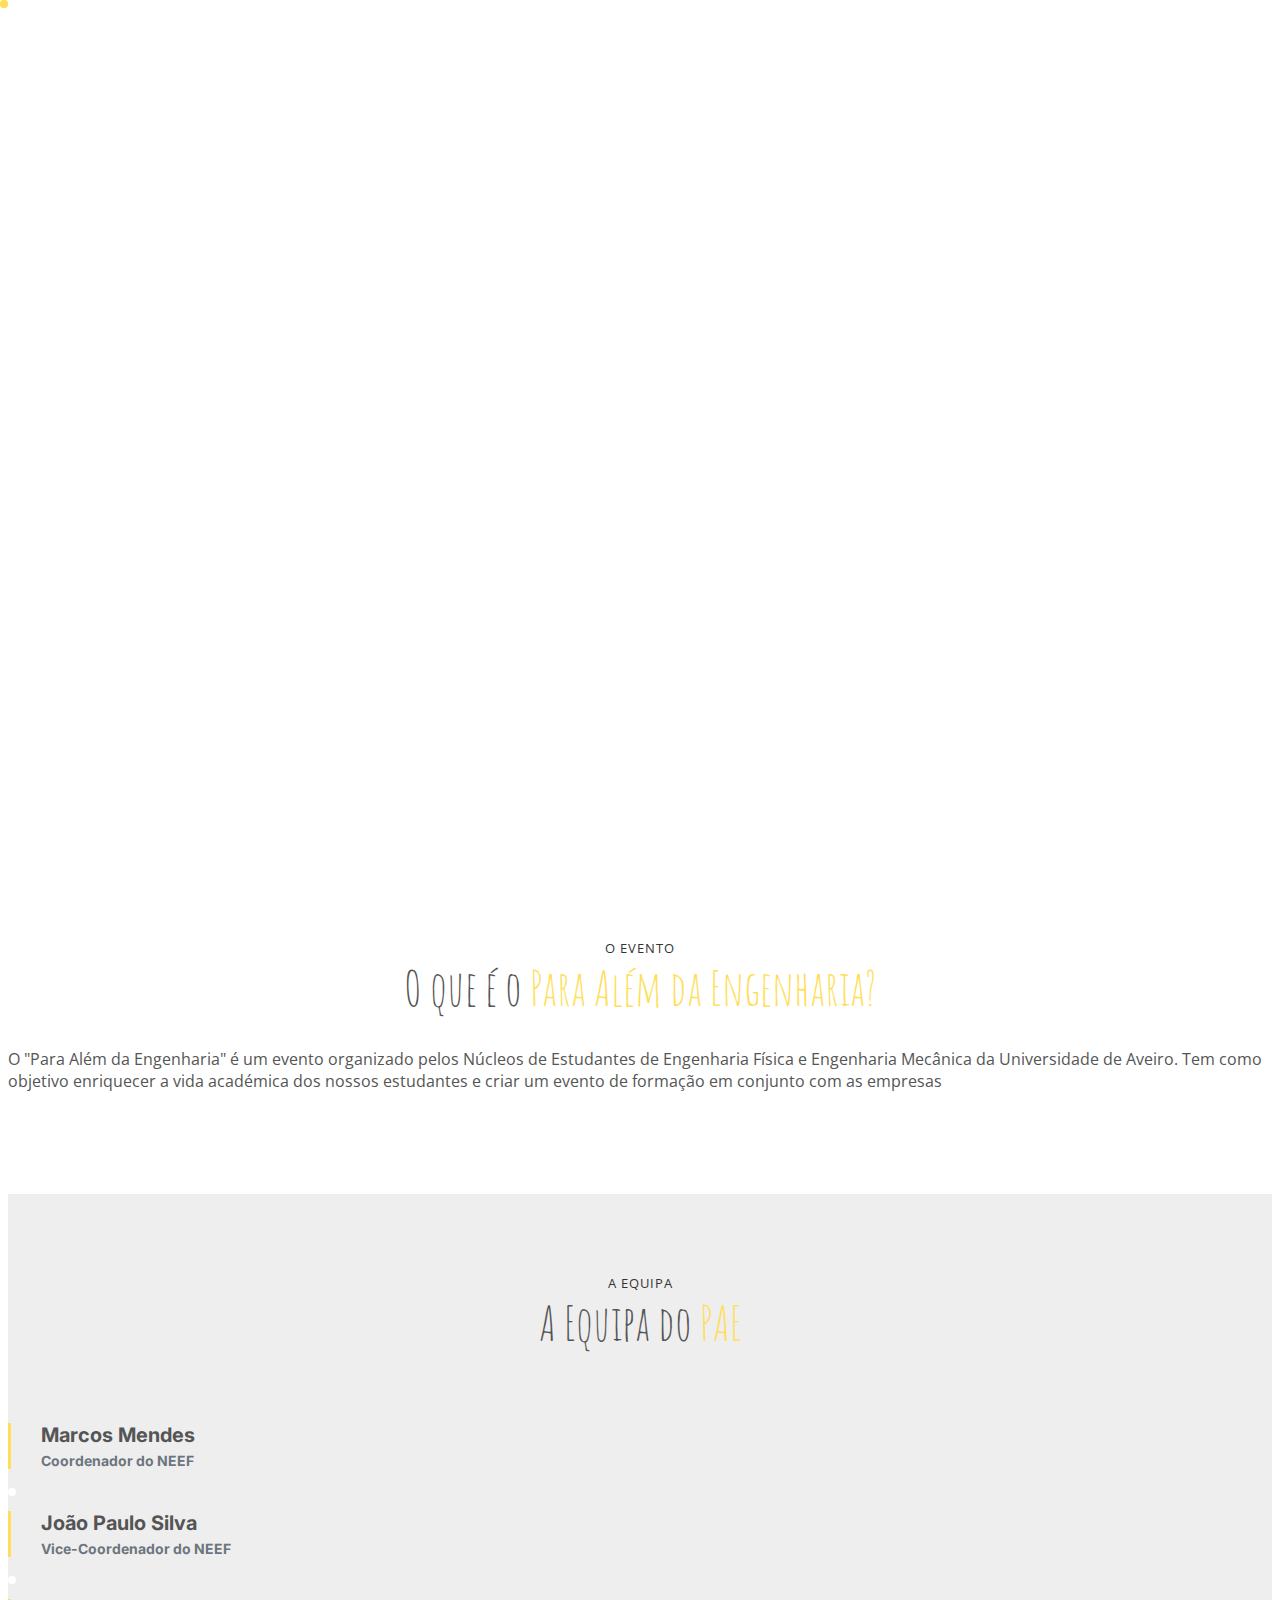
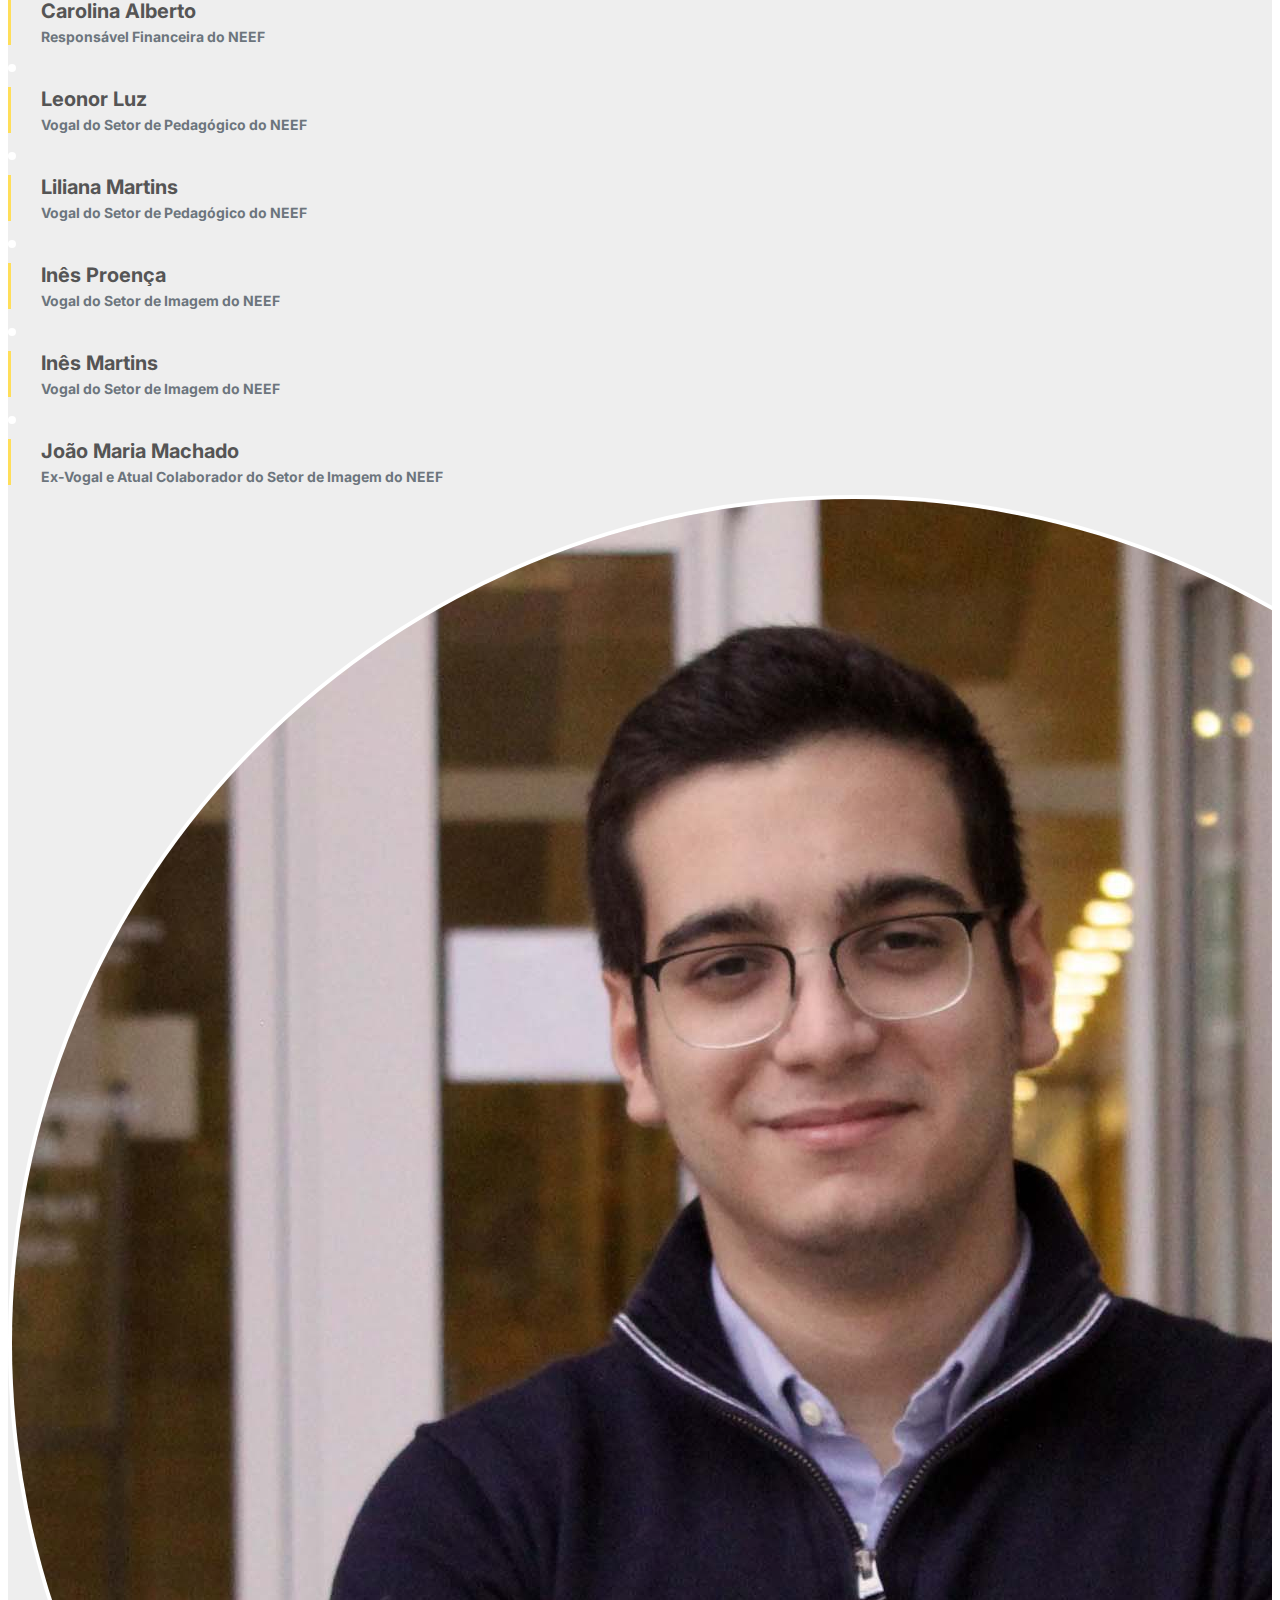
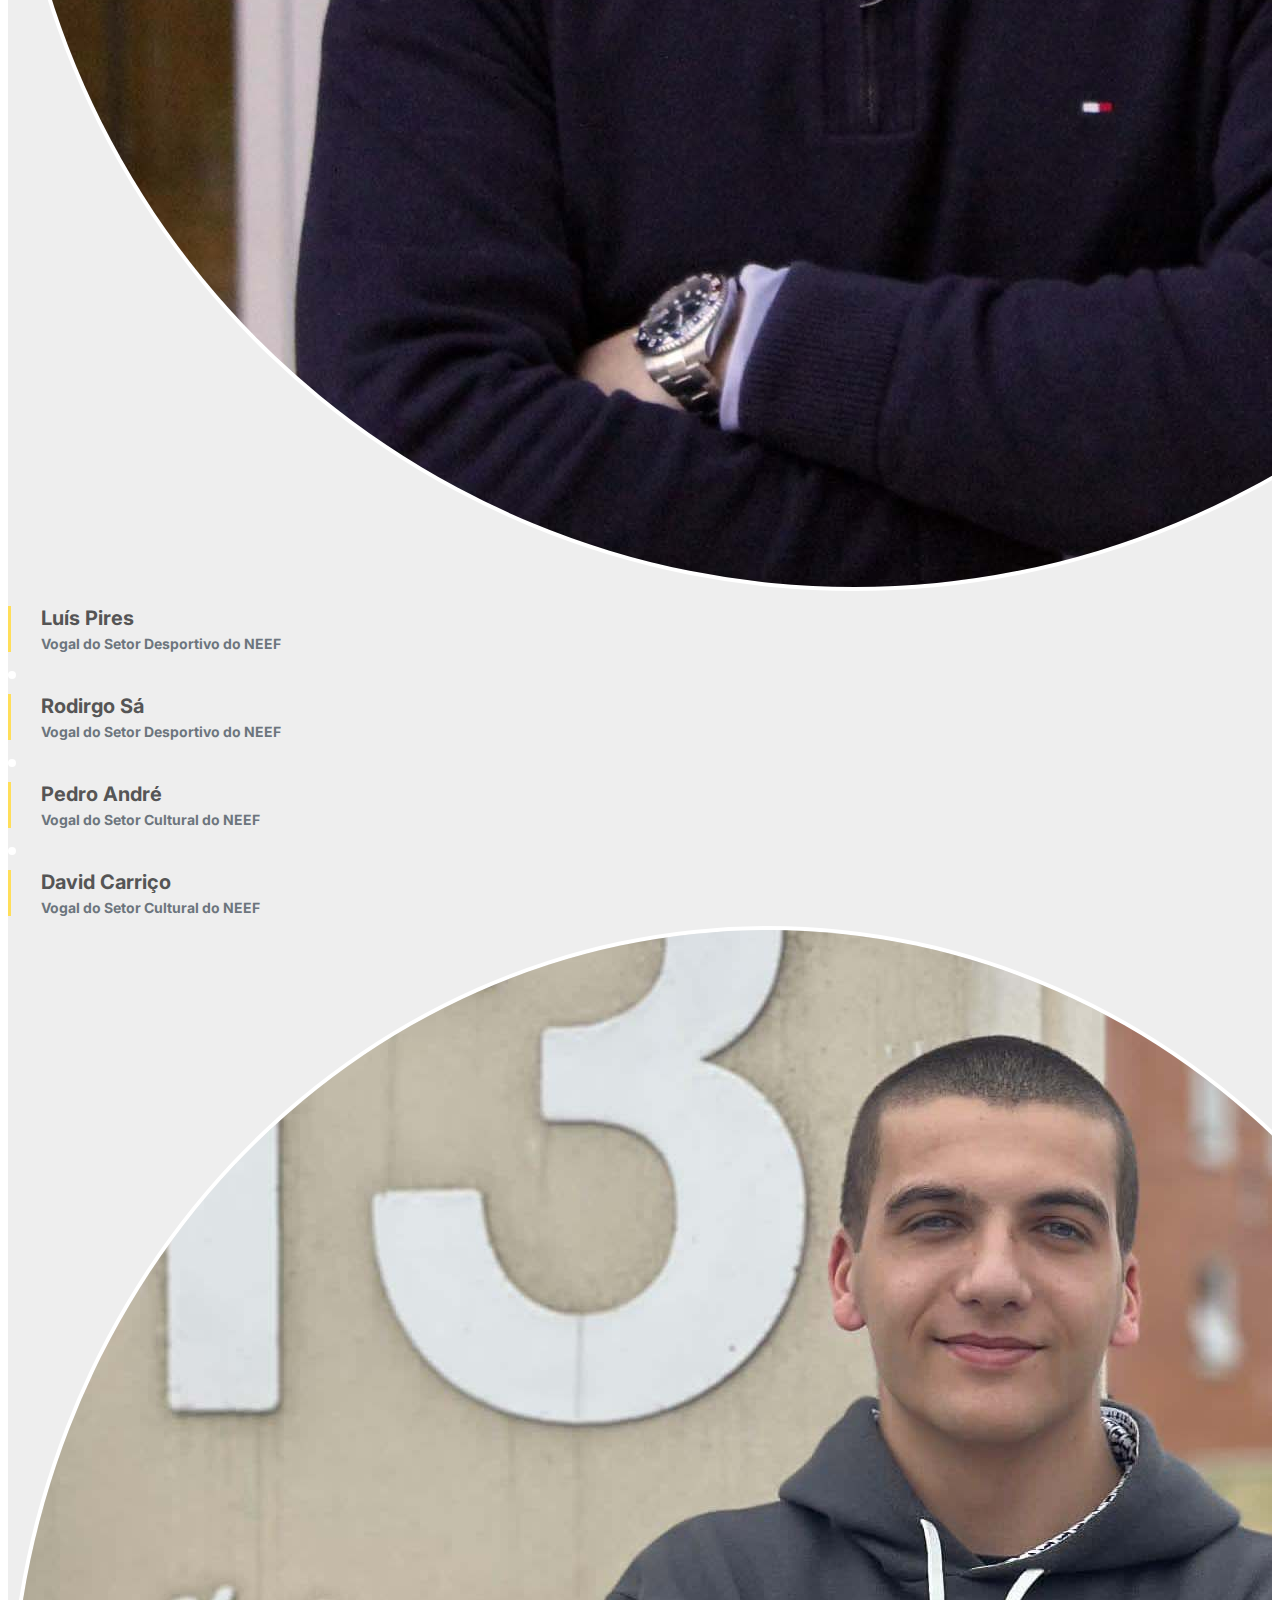
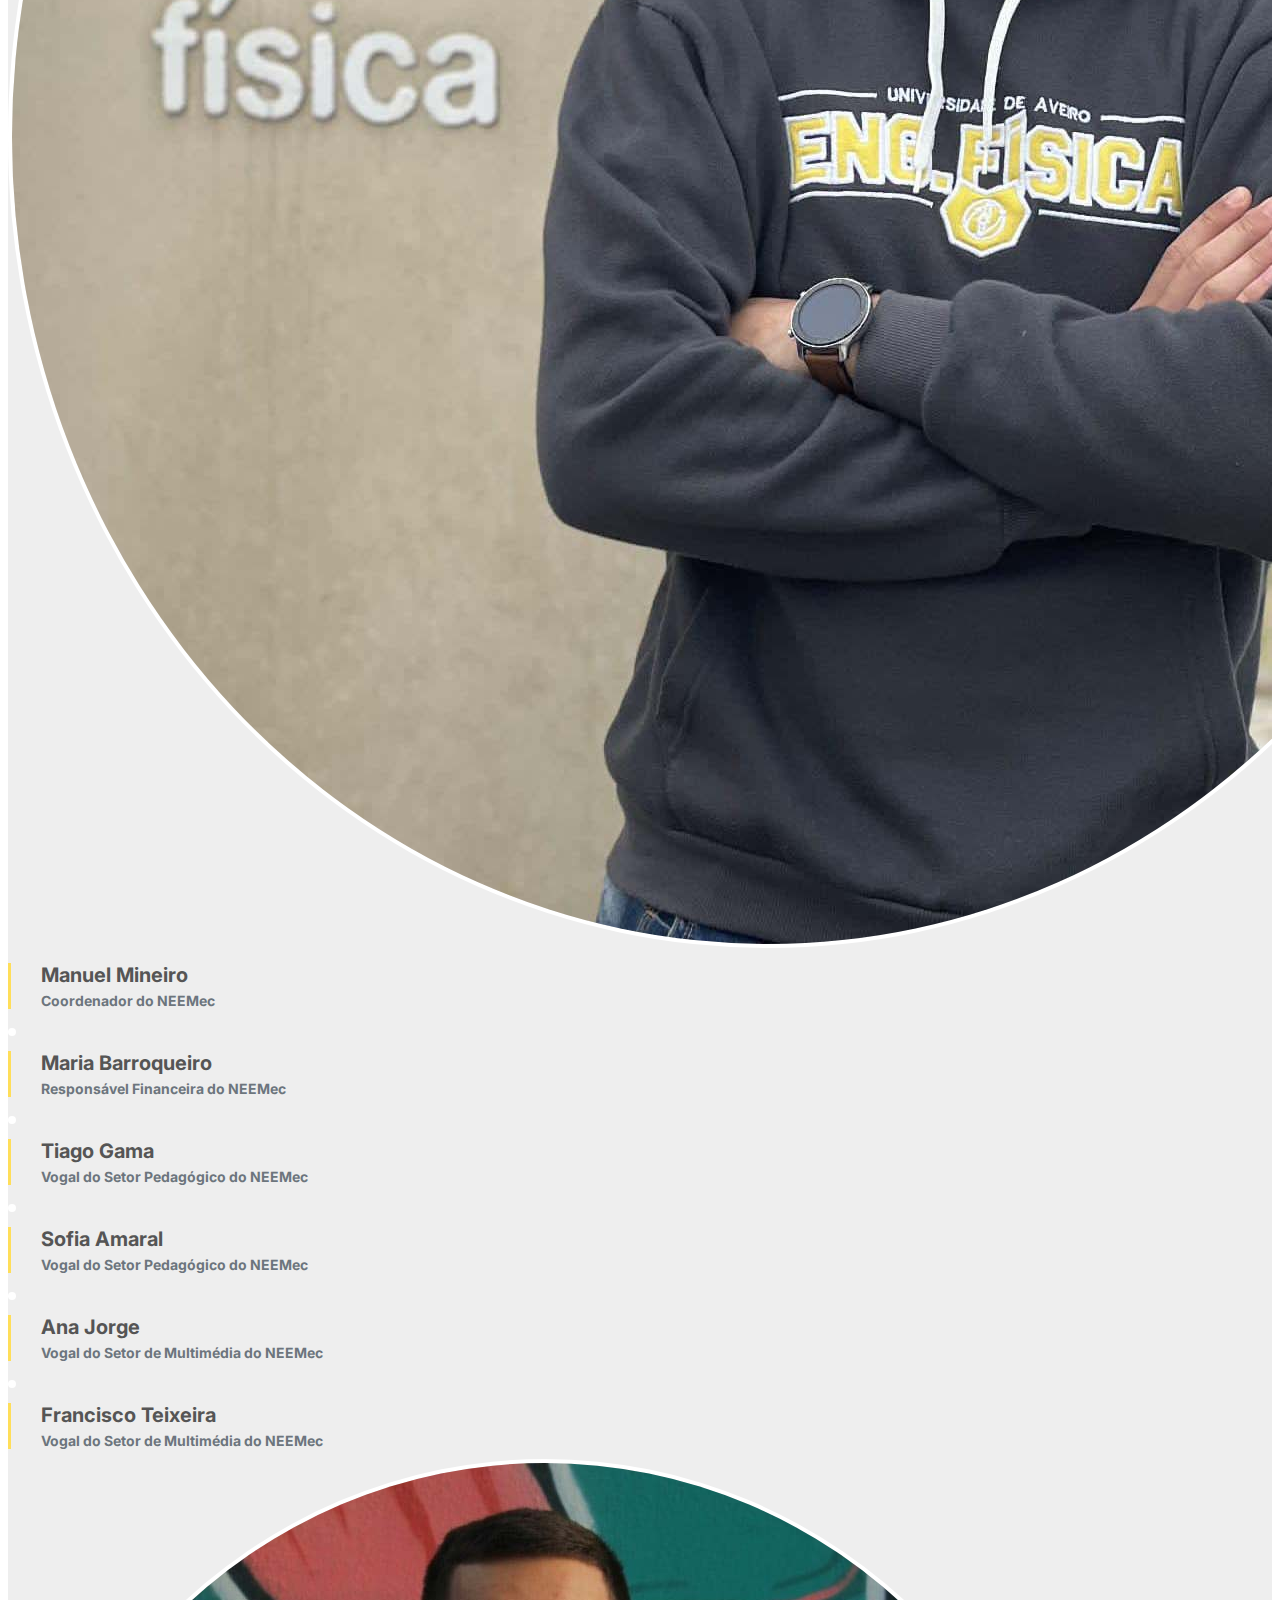
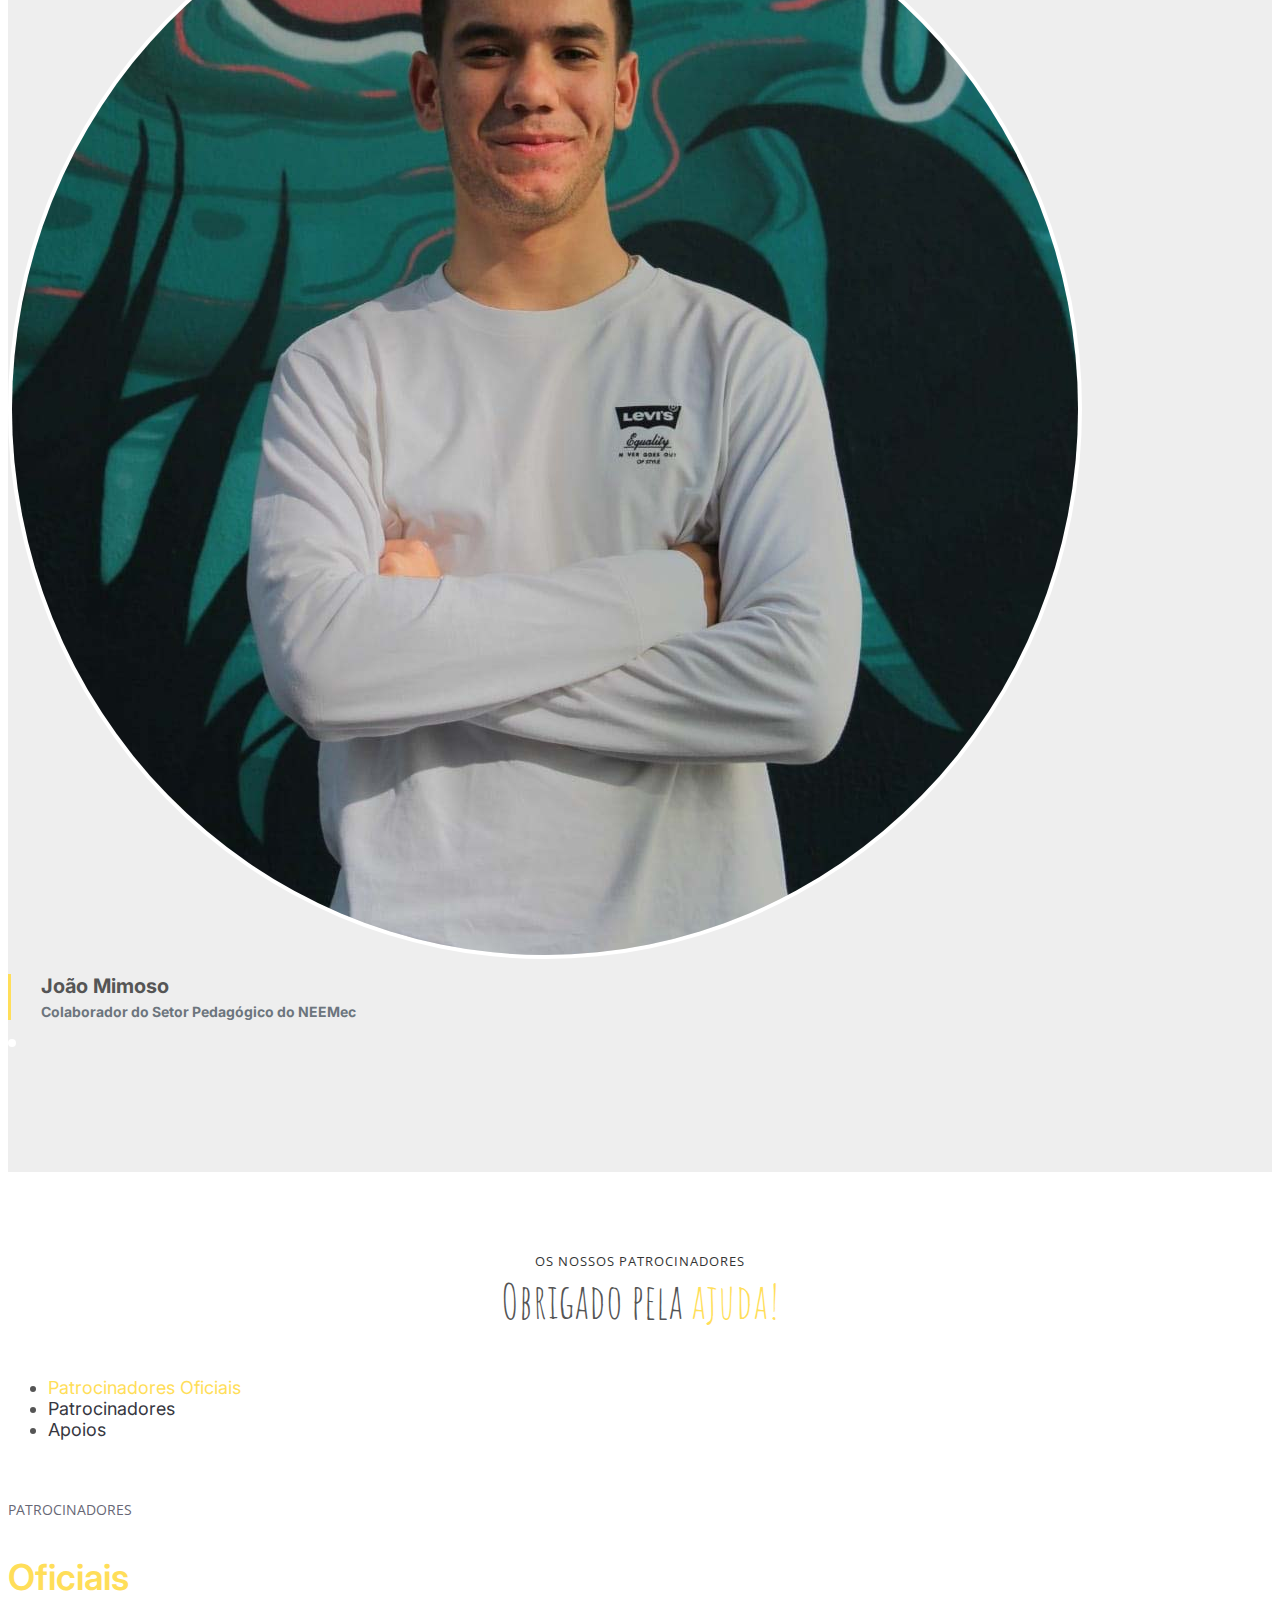
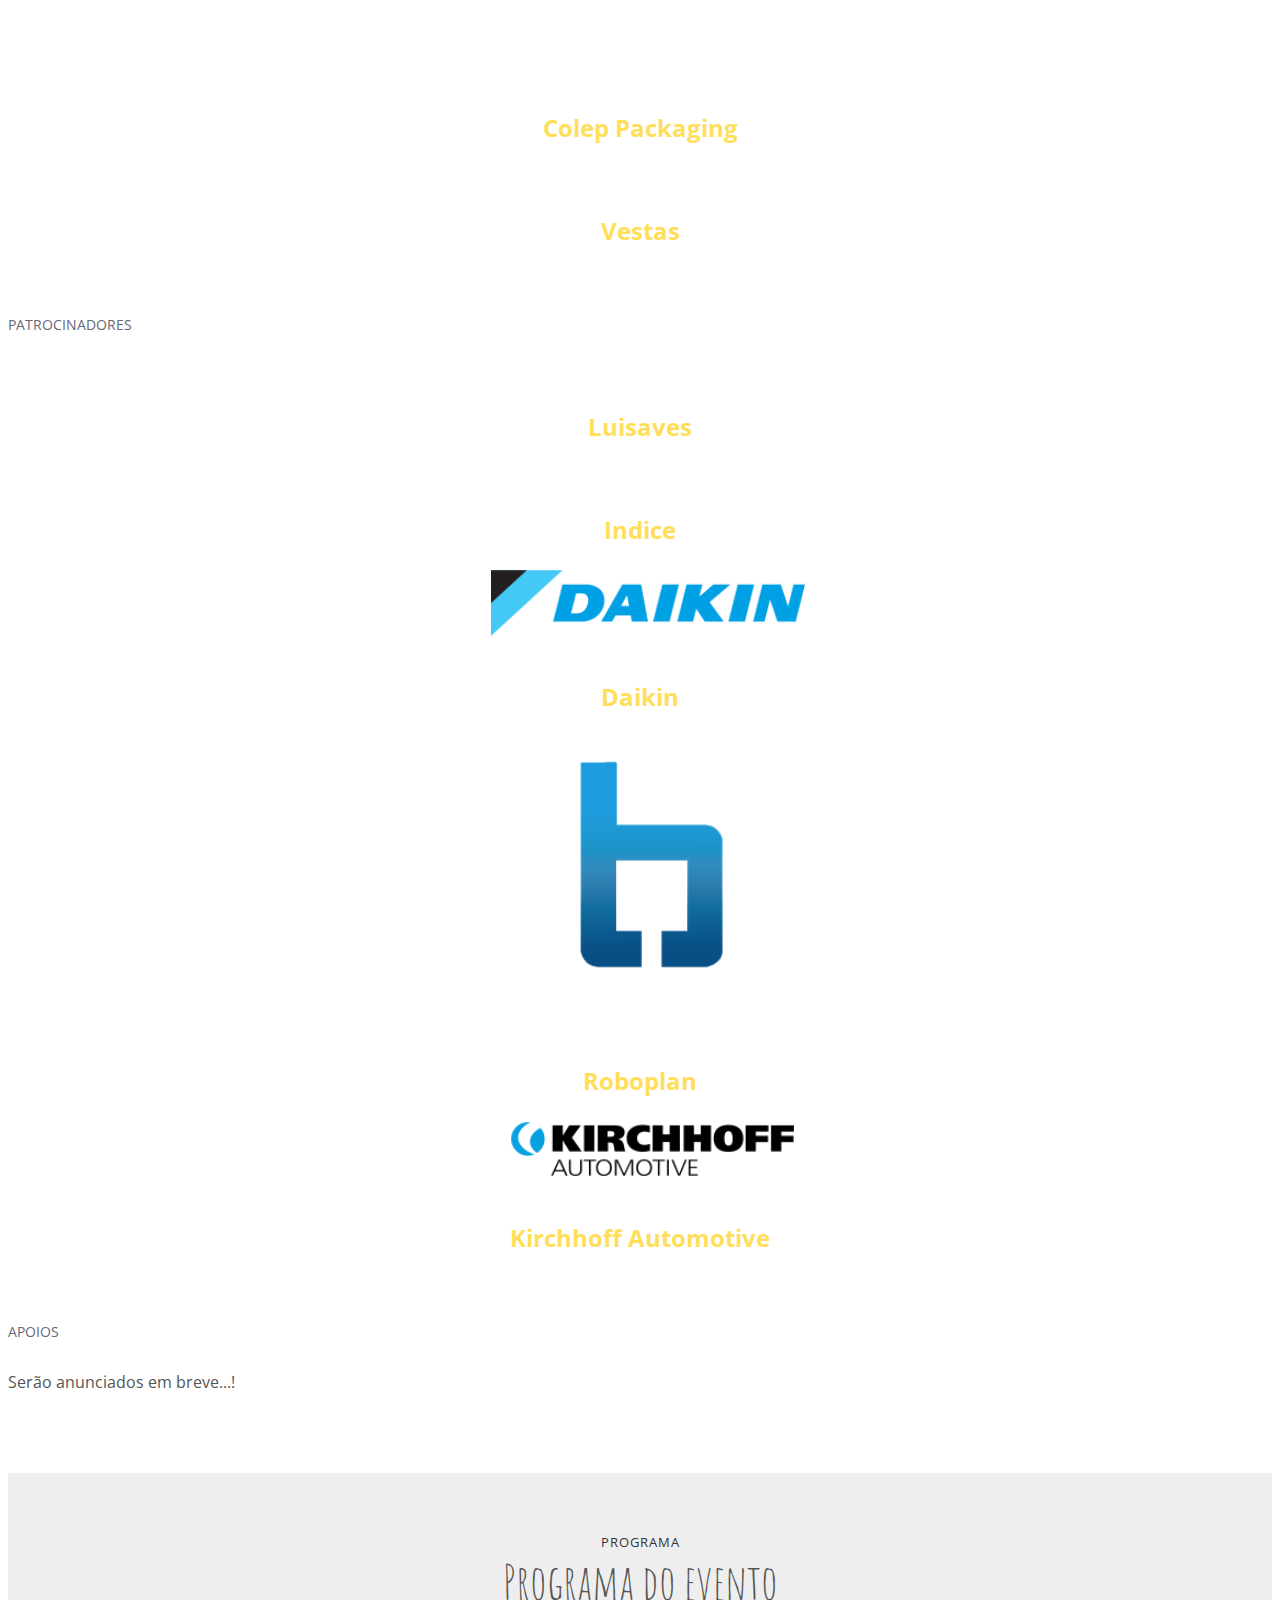
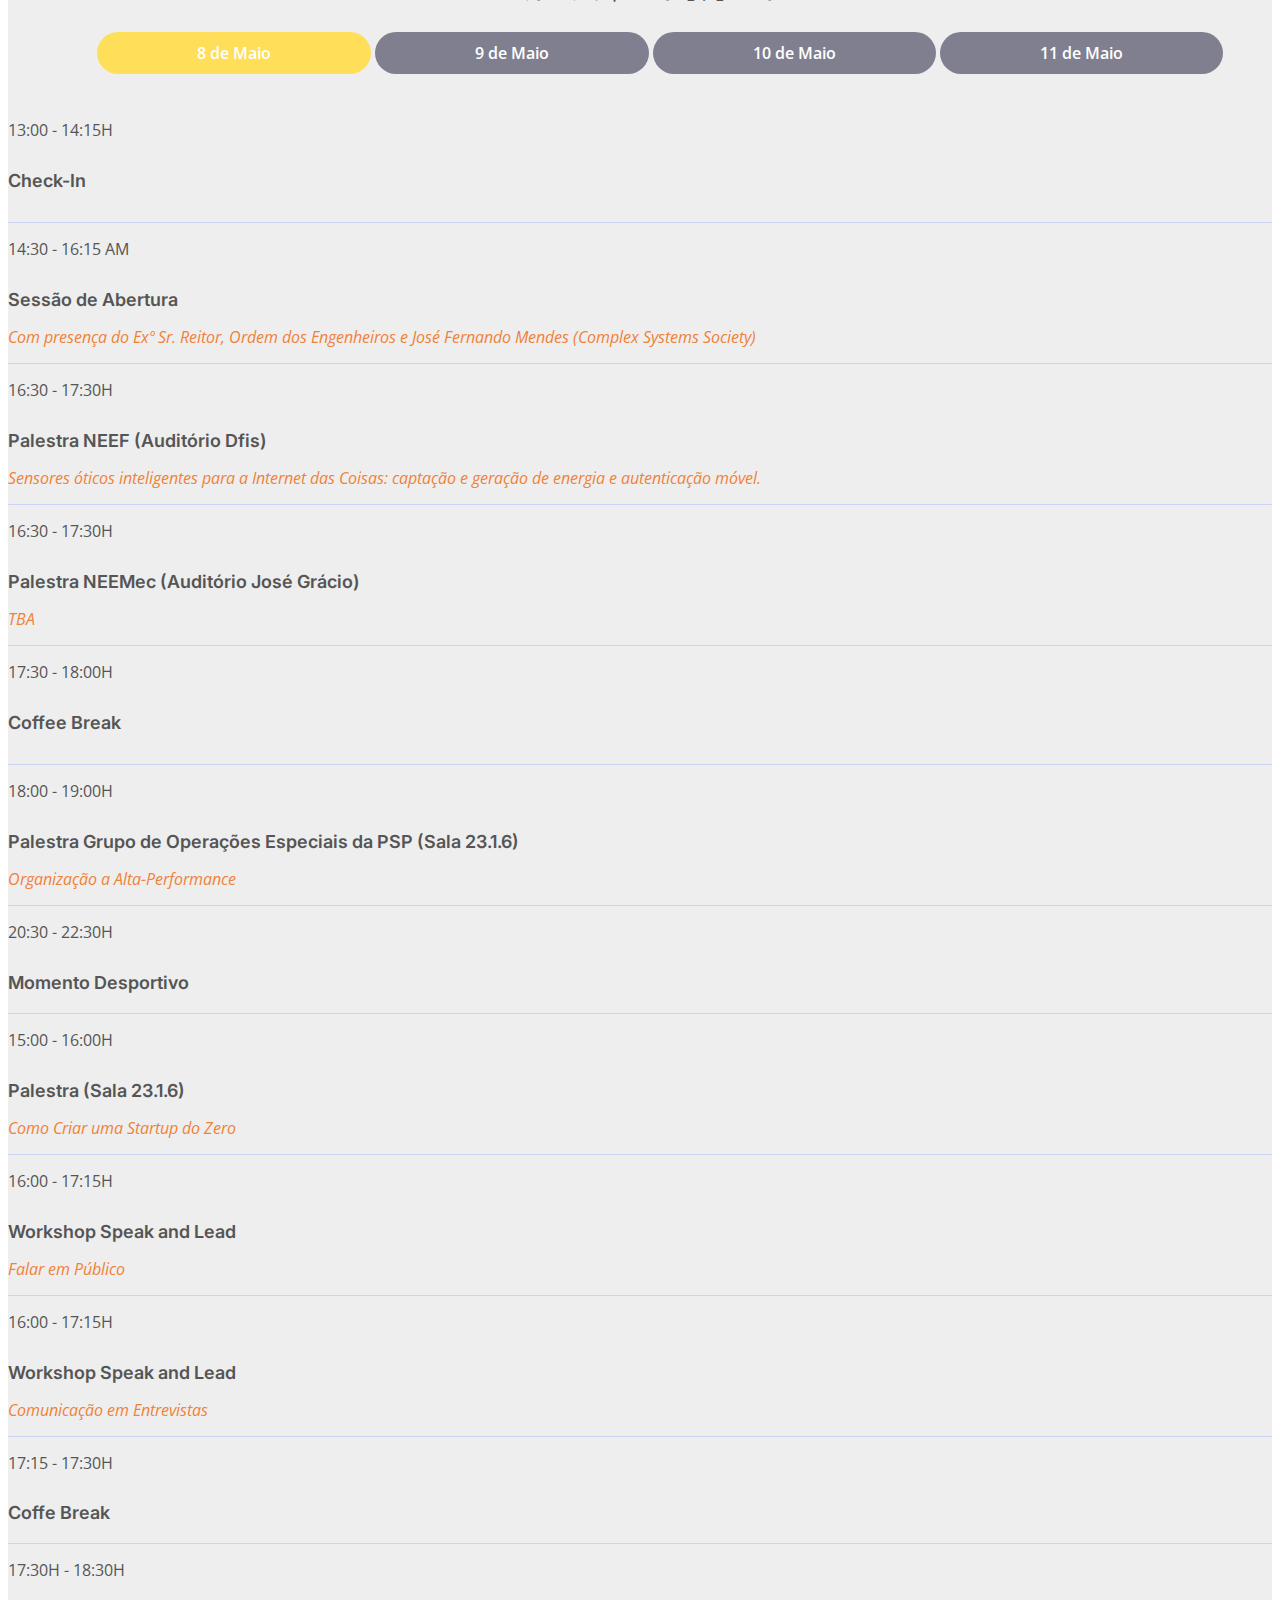
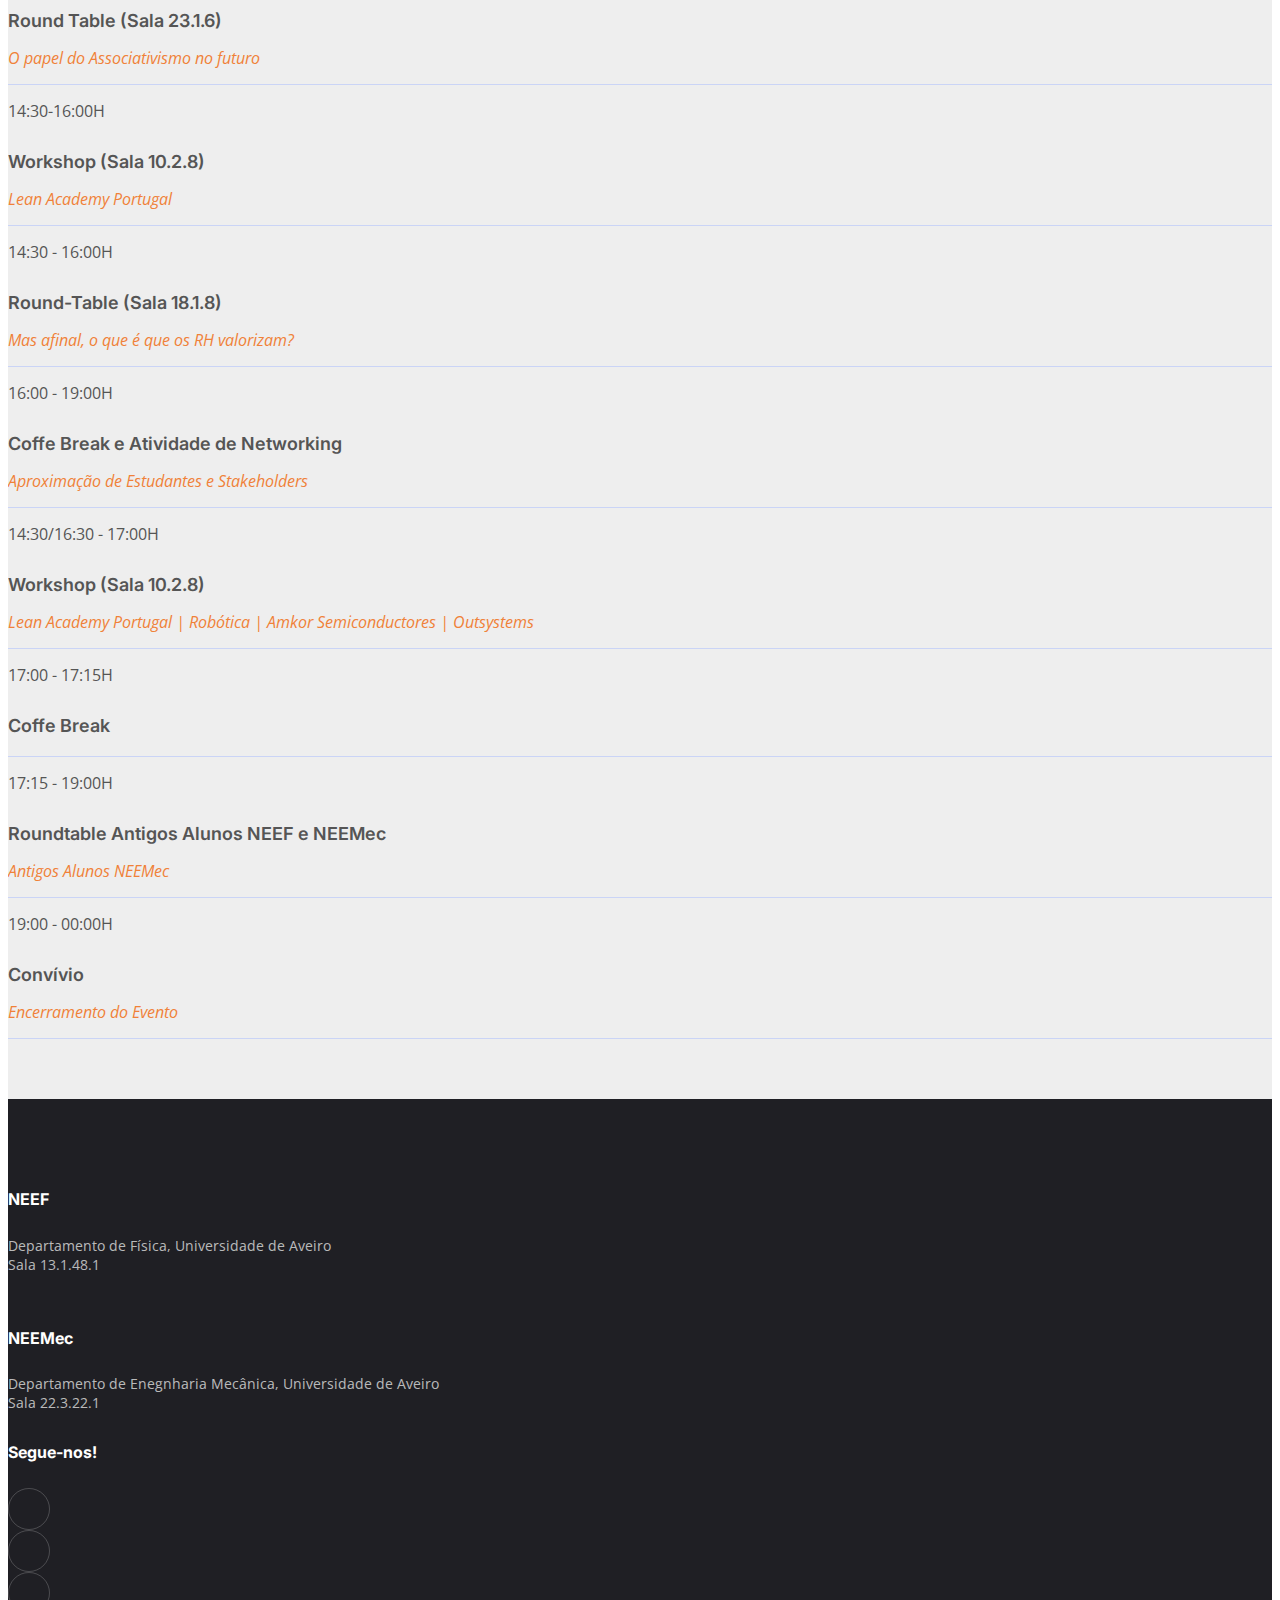
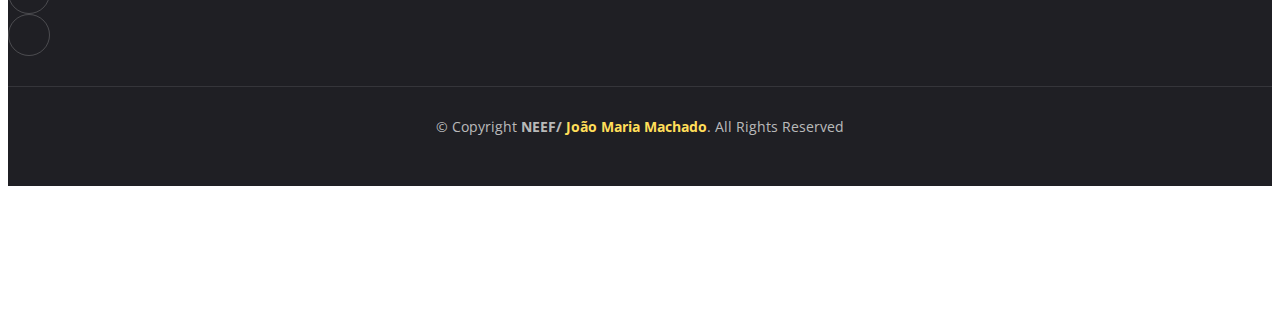
==== commit 2b9d1781: "Trigger rebuild" ====
--- a/index.html
+++ b/index.html
@@ -318,7 +318,7 @@
                   <div class="col-lg-6">
                     <div class="testimonial-content">
                       <h3>David Carriço</h3>
-                      <h4>1º Secretário da Mesa da RGM do NEEF</h4>
+                      <h4>Vogal do Setor Cultural do NEEF</h4>
                     </div>
                   </div>
                   <div class="col-lg-2 text-center">
@@ -337,7 +337,7 @@
                   <div class="col-lg-6">
                     <div class="testimonial-content">
                       <h3>Manuel Mineiro</h3>
-                      <h4>Coordenador do NEMec</h4>
+                      <h4>Coordenador do NEEMec</h4>
                     </div>
                   </div>
                   <div class="col-lg-2 text-center">
@@ -355,7 +355,7 @@
                   <div class="col-lg-6">
                     <div class="testimonial-content">
                       <h3>Maria Barroqueiro</h3>
-                      <h4>Responsável Financeira do NEMec</h4>
+                      <h4>Responsável Financeira do NEEMec</h4>
                     </div>
                   </div>
                   <div class="col-lg-2 text-center">
@@ -372,7 +372,7 @@
                   <div class="col-lg-6">
                     <div class="testimonial-content">
                       <h3>Tiago Gama</h3>
-                      <h4>Vogal do Setor Pedagógico do NEMec</h4>
+                      <h4>Vogal do Setor Pedagógico do NEEMec</h4>
                     </div>
                   </div>
                   <div class="col-lg-2 text-center">
@@ -389,7 +389,7 @@
                   <div class="col-lg-6">
                     <div class="testimonial-content">
                       <h3>Sofia Amaral</h3>
-                      <h4>Vogal do Setor Pedagógico do NEMec</h4>
+                      <h4>Vogal do Setor Pedagógico do NEEMec</h4>
                     </div>
                   </div>
                   <div class="col-lg-2 text-center">
@@ -405,7 +405,7 @@
                   <div class="col-lg-6">
                     <div class="testimonial-content">
                       <h3>Ana Jorge</h3>
-                      <h4>Vogal do Setor de Multimédia do NEMec</h4>
+                      <h4>Vogal do Setor de Multimédia do NEEMec</h4>
                     </div>
                   </div>
                   <div class="col-lg-2 text-center">
@@ -421,7 +421,7 @@
                   <div class="col-lg-6">
                     <div class="testimonial-content">
                       <h3>Francisco Teixeira</h3>
-                      <h4>Vogal do Setor de Multimédia do NEMec</h4>
+                      <h4>Vogal do Setor de Multimédia do NEEMec</h4>
                     </div>
                   </div>
                   <div class="col-lg-2 text-center">
@@ -439,7 +439,7 @@
                   <div class="col-lg-6">
                     <div class="testimonial-content">
                       <h3>João Mimoso</h3>
-                      <h4>Colaborador do Setor Pedagógico do NEMec</h4>
+                      <h4>Colaborador do Setor Pedagógico do NEEMec</h4>
                     </div>
                   </div>
                   <div class="col-lg-2 text-center">
@@ -488,6 +488,12 @@
             <a class="nav-link" data-bs-toggle="tab" data-bs-target="#menu-breakfast">
               <h4>Patrocinadores</h4>
             </a><!-- End tab nav item -->
+
+
+            <li class="nav-item">
+              <a class="nav-link" data-bs-toggle="tab" data-bs-target="#apoios">
+                <h4>Apoios</h4>
+              </a><!-- End tab nav item -->
 
 
         </ul>
@@ -579,6 +585,25 @@
             </div><!-- End Breakfast Menu Content -->
   
 
+            <div class="tab-content" data-aos="fade-up" data-aos-delay="300">
+
+              <div class="tab-pane fade " id="apoios">
+    
+                <div class="tab-header text-center">
+                  <p>Apoios</p>
+                </div>
+    
+                <div class="row gy-5">
+                  Serão anunciados em breve...!
+    
+
+
+  
+  
+                </div>  
+                </div>  
+              </div><!-- End Breakfast Menu Content -->
+
 
 
 
@@ -634,7 +659,7 @@
               <div class="col-md-2"><time>14:30 - 16:15 AM</time></div>
               <div class="col-md-10">
                 <h4>Sessão de Abertura</h4>
-                <p>Com presença do Exº Sr. Reitor, Ordem dos Engenheiros e Complex Systems Society</p>
+                <p>Com presença do Exº Sr. Reitor, Ordem dos Engenheiros e José Fernando Mendes (Complex Systems Society)</p>
               </div>
             </div>
             <div class="row schedule-item">
@@ -647,7 +672,7 @@
             <div class="row schedule-item">
               <div class="col-md-2"><time>16:30 - 17:30H</time></div>
               <div class="col-md-10">
-                <h4>Palestra NEMec (Auditório José Grácio)</h4>
+                <h4>Palestra NEEMec (Auditório José Grácio)</h4>
                 <p>TBA</p>
               </div>
             </div>
@@ -662,7 +687,7 @@
               <div class="col-md-2"><time>18:00 - 19:00H</time></div>
               <div class="col-md-10">
                 <h4>Palestra Grupo de Operações Especiais da PSP (Sala 23.1.6)</h4>
-                <p>Liderança e Alta Performance</p>
+                <p>Organização a Alta-Performance</p>
               </div>
             </div>
 
@@ -721,6 +746,16 @@
 
         <!-- Schdule Day 3 -->
           <div role="tabpanel" class="col-lg-9 tab-pane " id="dia3">
+
+            <div role="tabpanel" class="col-lg-9 tab-pane " id="dia4">
+
+              <div class="row schedule-item">
+                <div class="col-md-2"><time>14:30-16:00H</time></div>
+                <div class="col-md-10">
+                  <h4>Workshop (Sala 10.2.8)</h4>
+                  <p>Lean Academy Portugal  </p>
+                </div>
+              </div>
 
 
             
@@ -766,8 +801,8 @@
           <div class="row schedule-item">
             <div class="col-md-2"><time>17:15 - 19:00H </time></div>
             <div class="col-md-10">
-              <h4>Roundtable Antigos Alunos NEEF e NEMec</h4>
-              <p>Antigos Alunos NEMec</p>
+              <h4>Roundtable Antigos Alunos NEEF e NEEMec</h4>
+              <p>Antigos Alunos NEEMec</p>
             </div>
           </div>
 
@@ -801,7 +836,7 @@
           <div>
             <h4>NEEF</h4>
             <p>
-              Departamento de Física, Unicersidade de Aveiro <br>
+              Departamento de Física, Universidade de Aveiro <br>
               Sala 13.1.48.1<br>
             </p>
           </div>
@@ -812,9 +847,9 @@
         <div class="col-lg-3 col-md-6 footer-links d-flex">
           <i class="bi bi-geo-alt icon"></i>
           <div>
-            <h4>NEMec</h4>
+            <h4>NEEMec</h4>
             <p>
-              Departamento de Enegnharia Mecânica, Unicersidade de Aveiro <br>
+              Departamento de Enegnharia Mecânica, Universidade de Aveiro <br>
               Sala 22.3.22.1<br>
             </p>
           </div>
--- a/assets/css/main.css
+++ b/assets/css/main.css
@@ -1769,13 +1769,13 @@
 
 #schedule .schedule-item h4 span {
   font-style: italic;
-  color: var(--color-primary);
+  color: #f08138;
   font-weight: normal;
   font-size: 16px;
 }
 
 #schedule .schedule-item p {
   font-style: italic;
-  color: var(--color-primary);
+  color: #f08138;
   margin-bottom: 0;
 }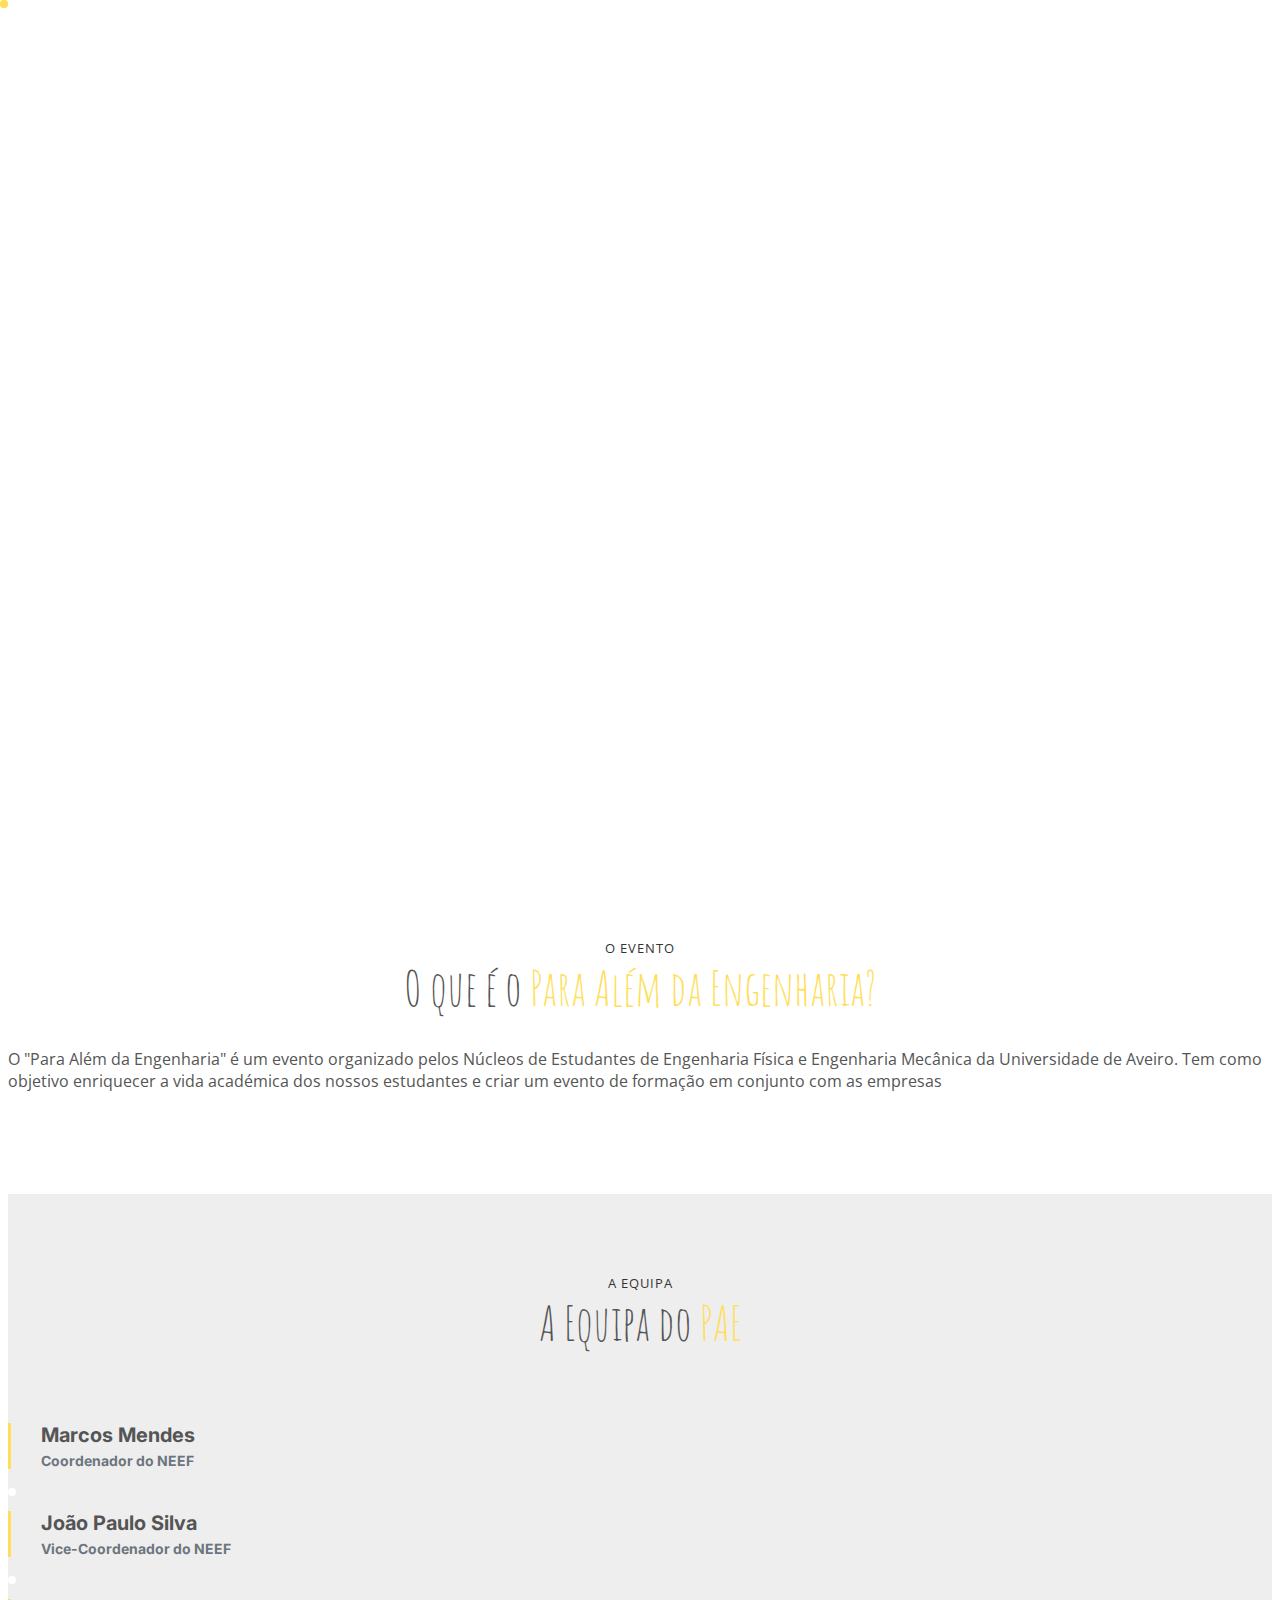
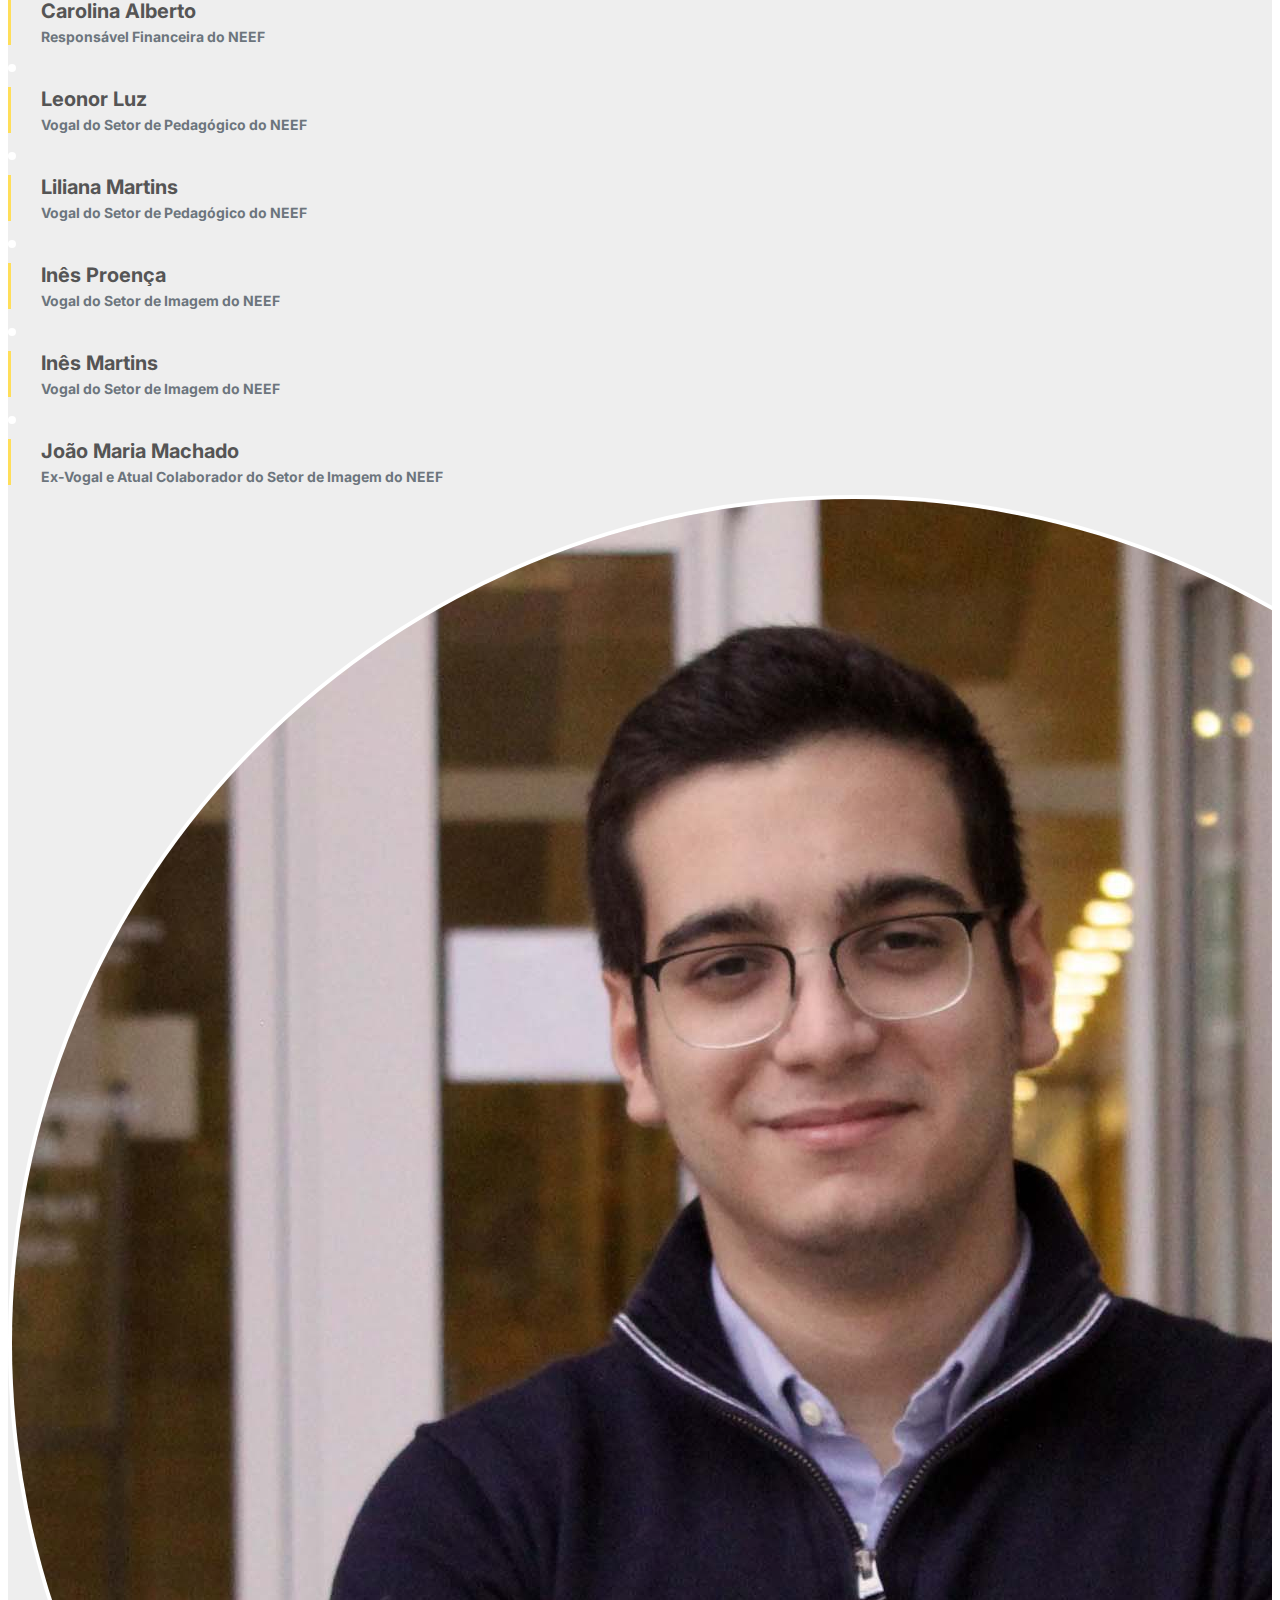
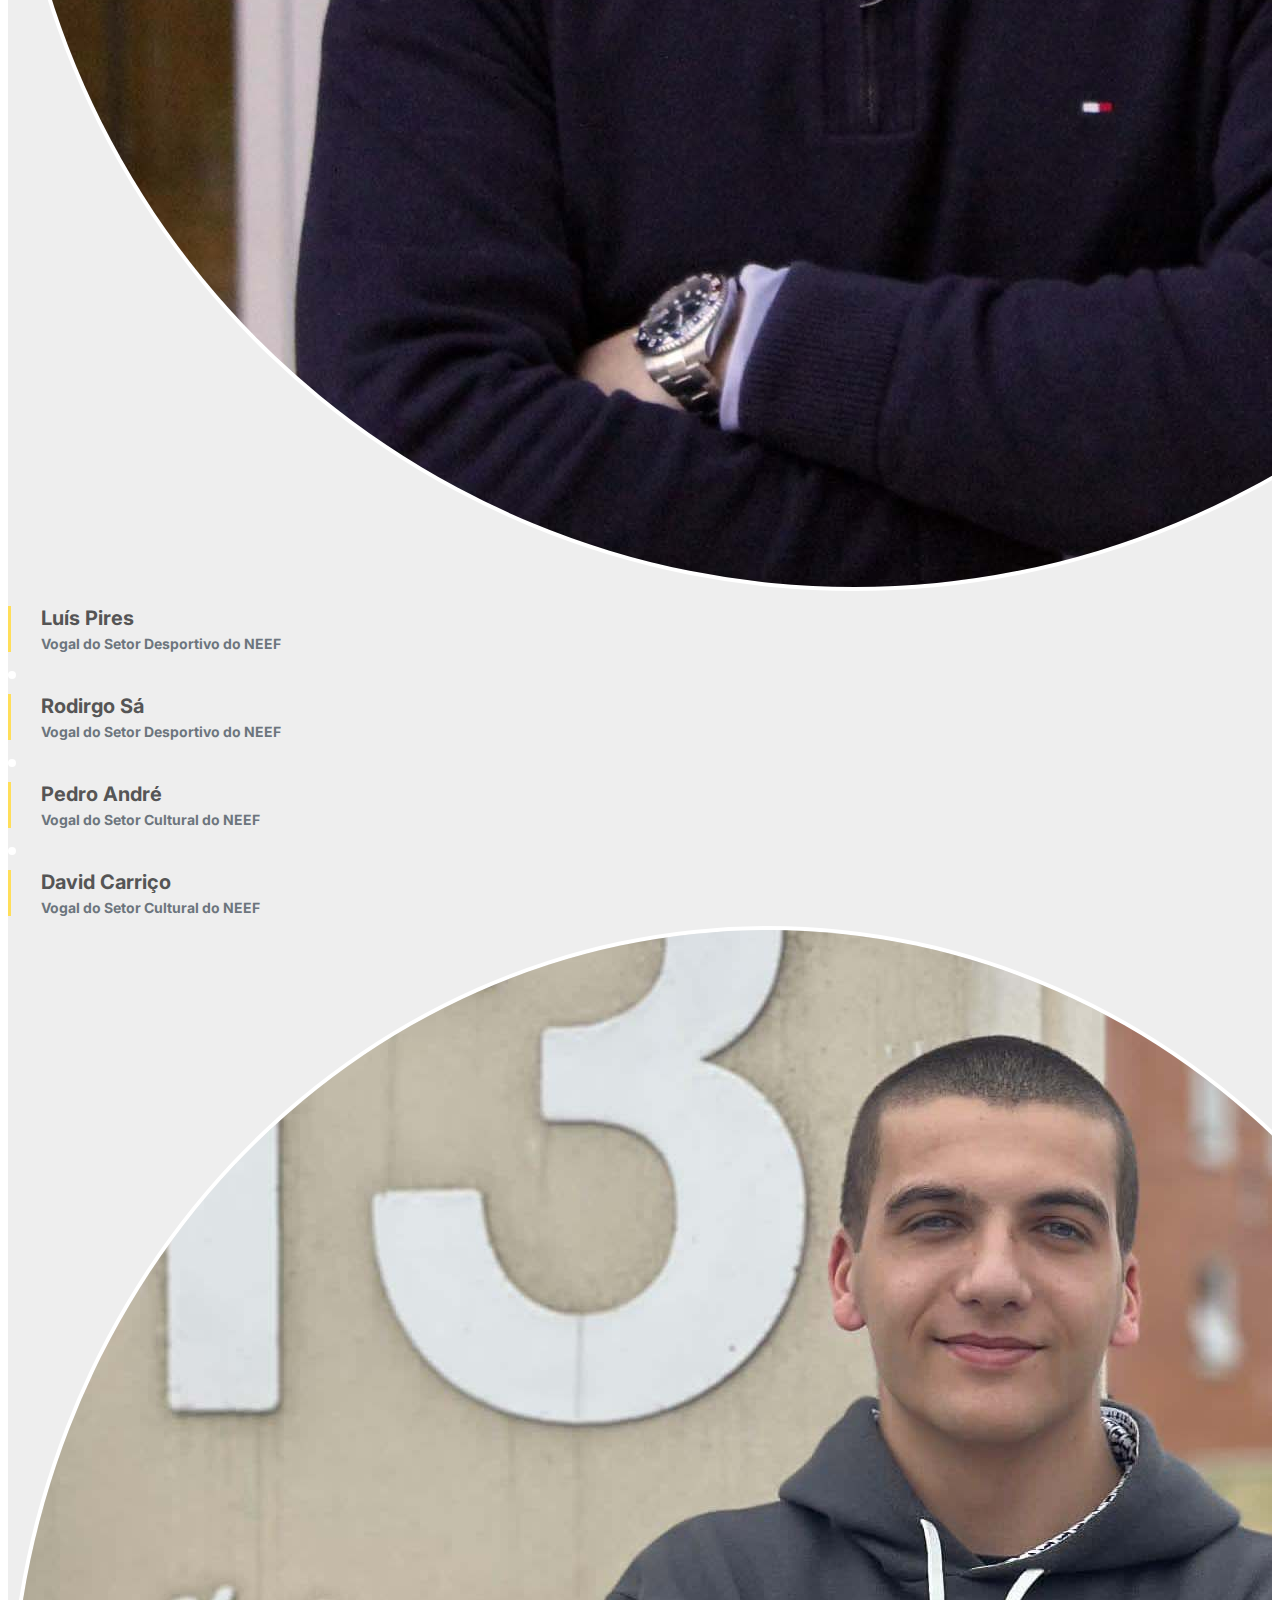
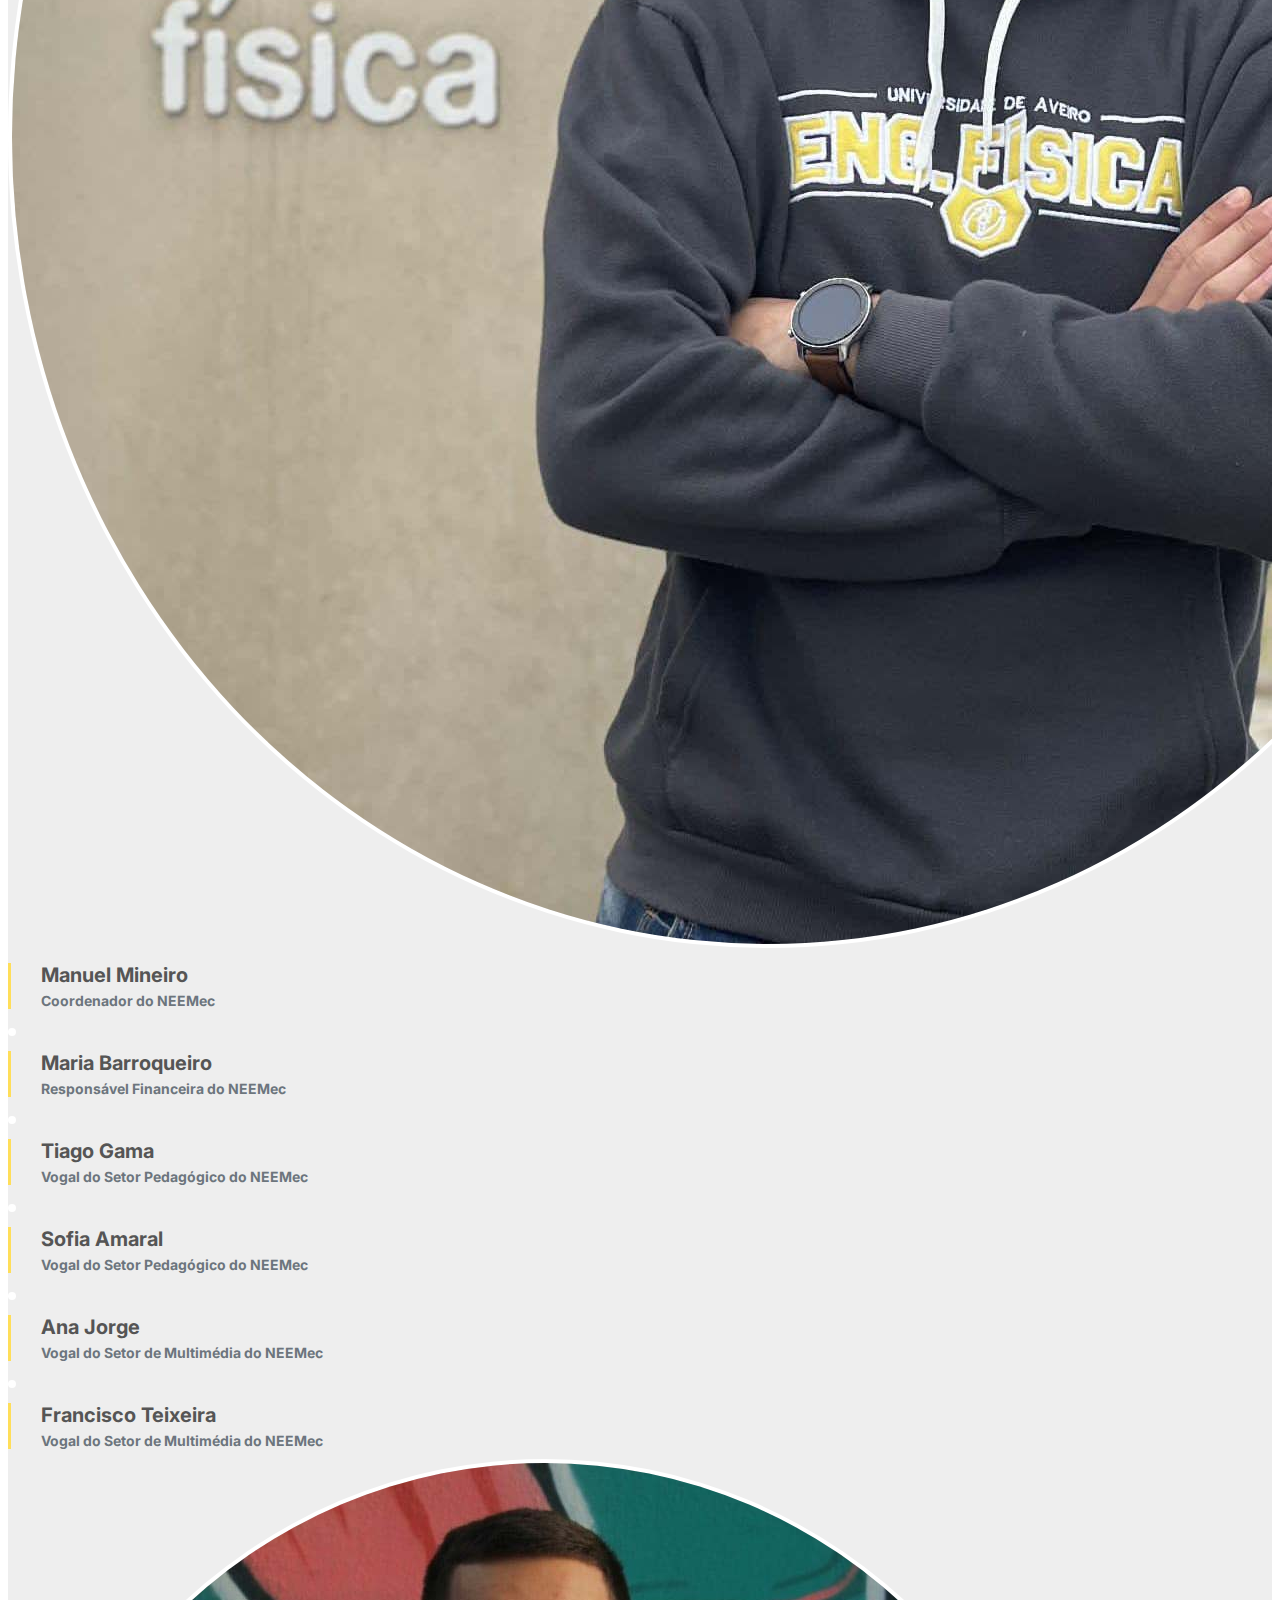
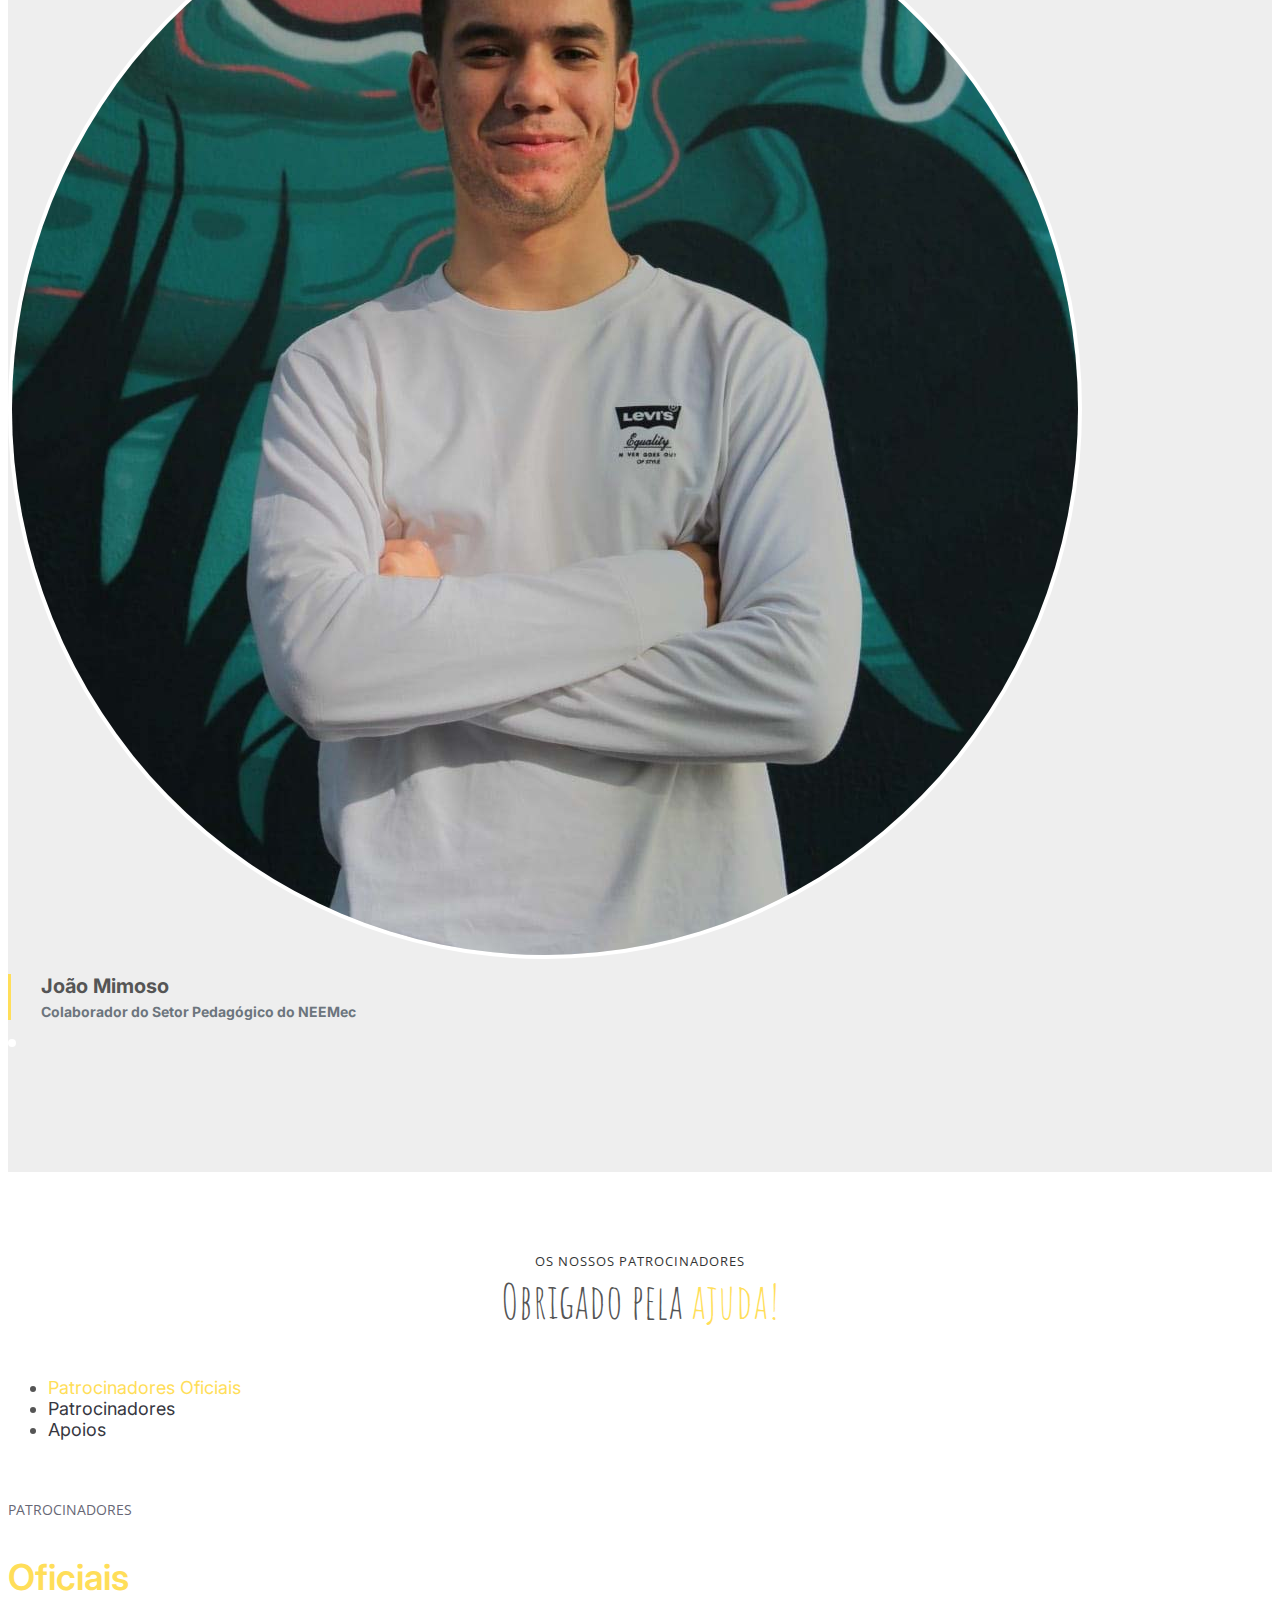
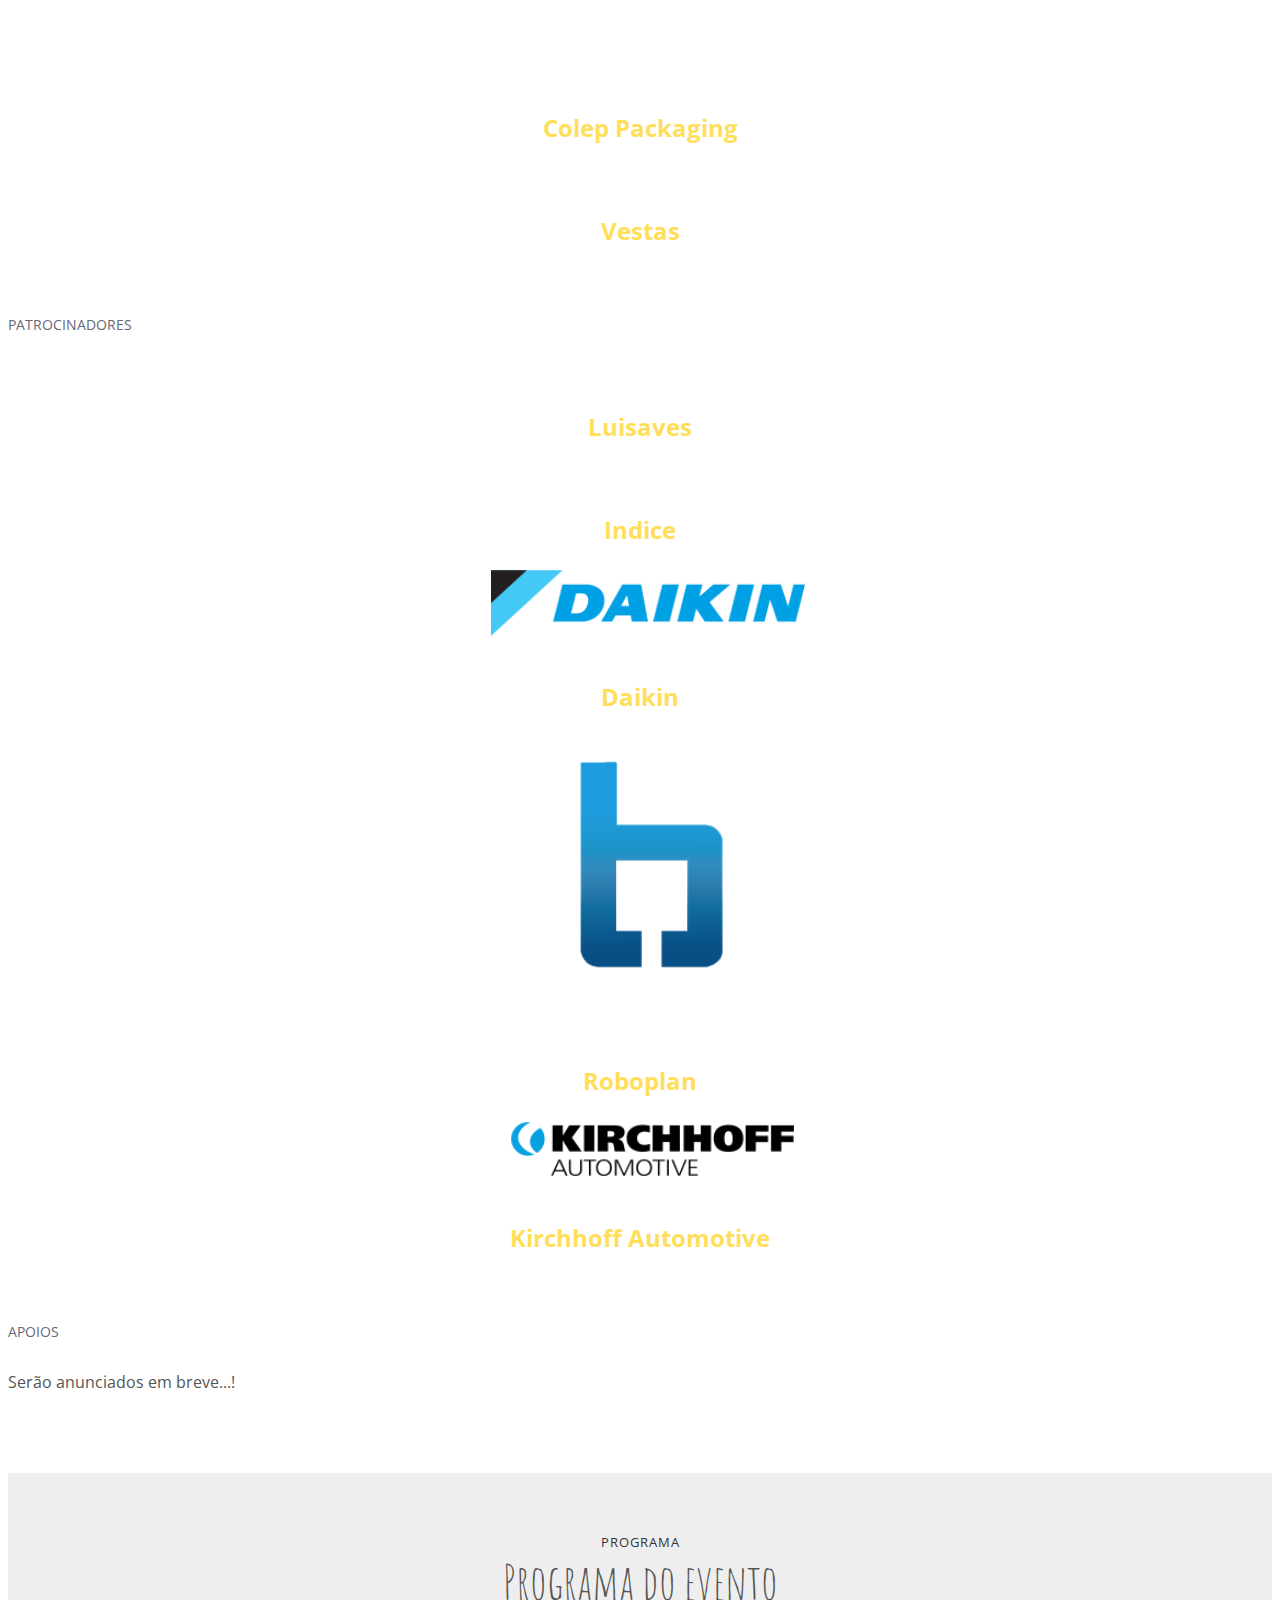
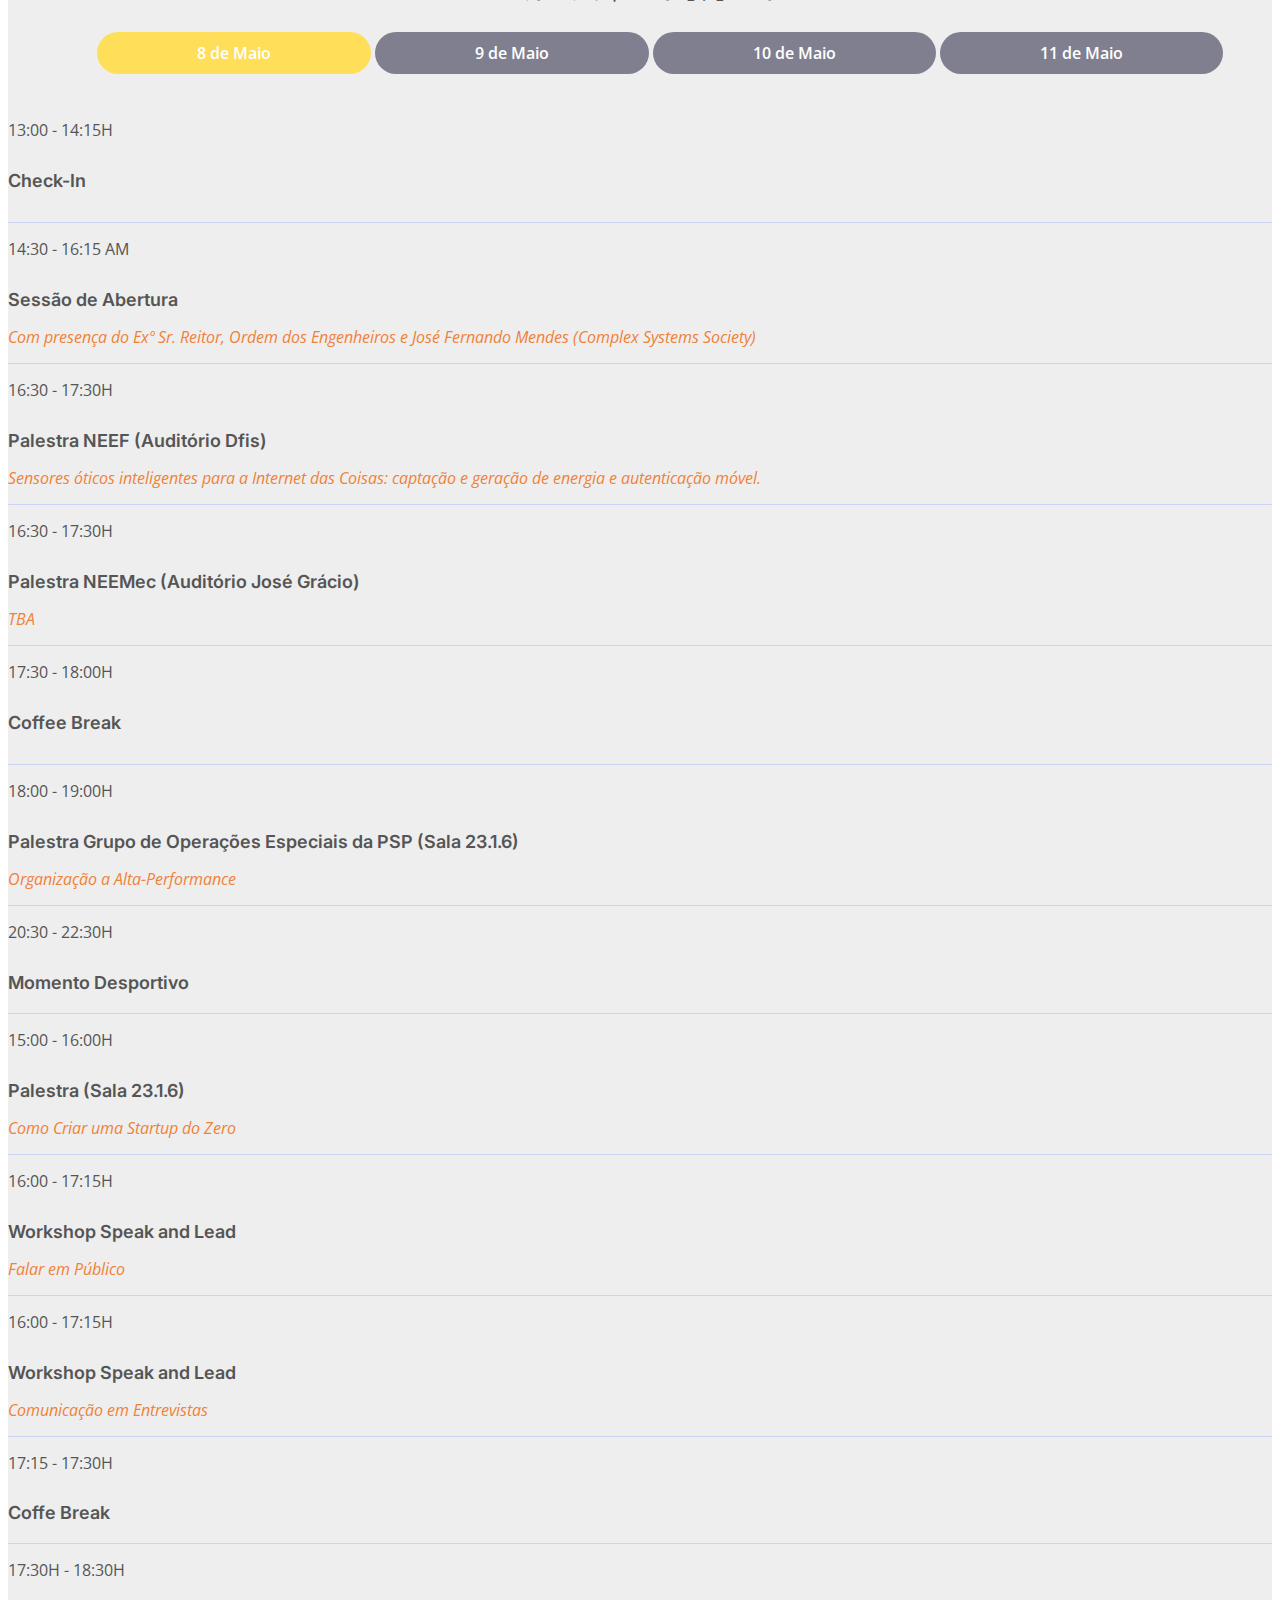
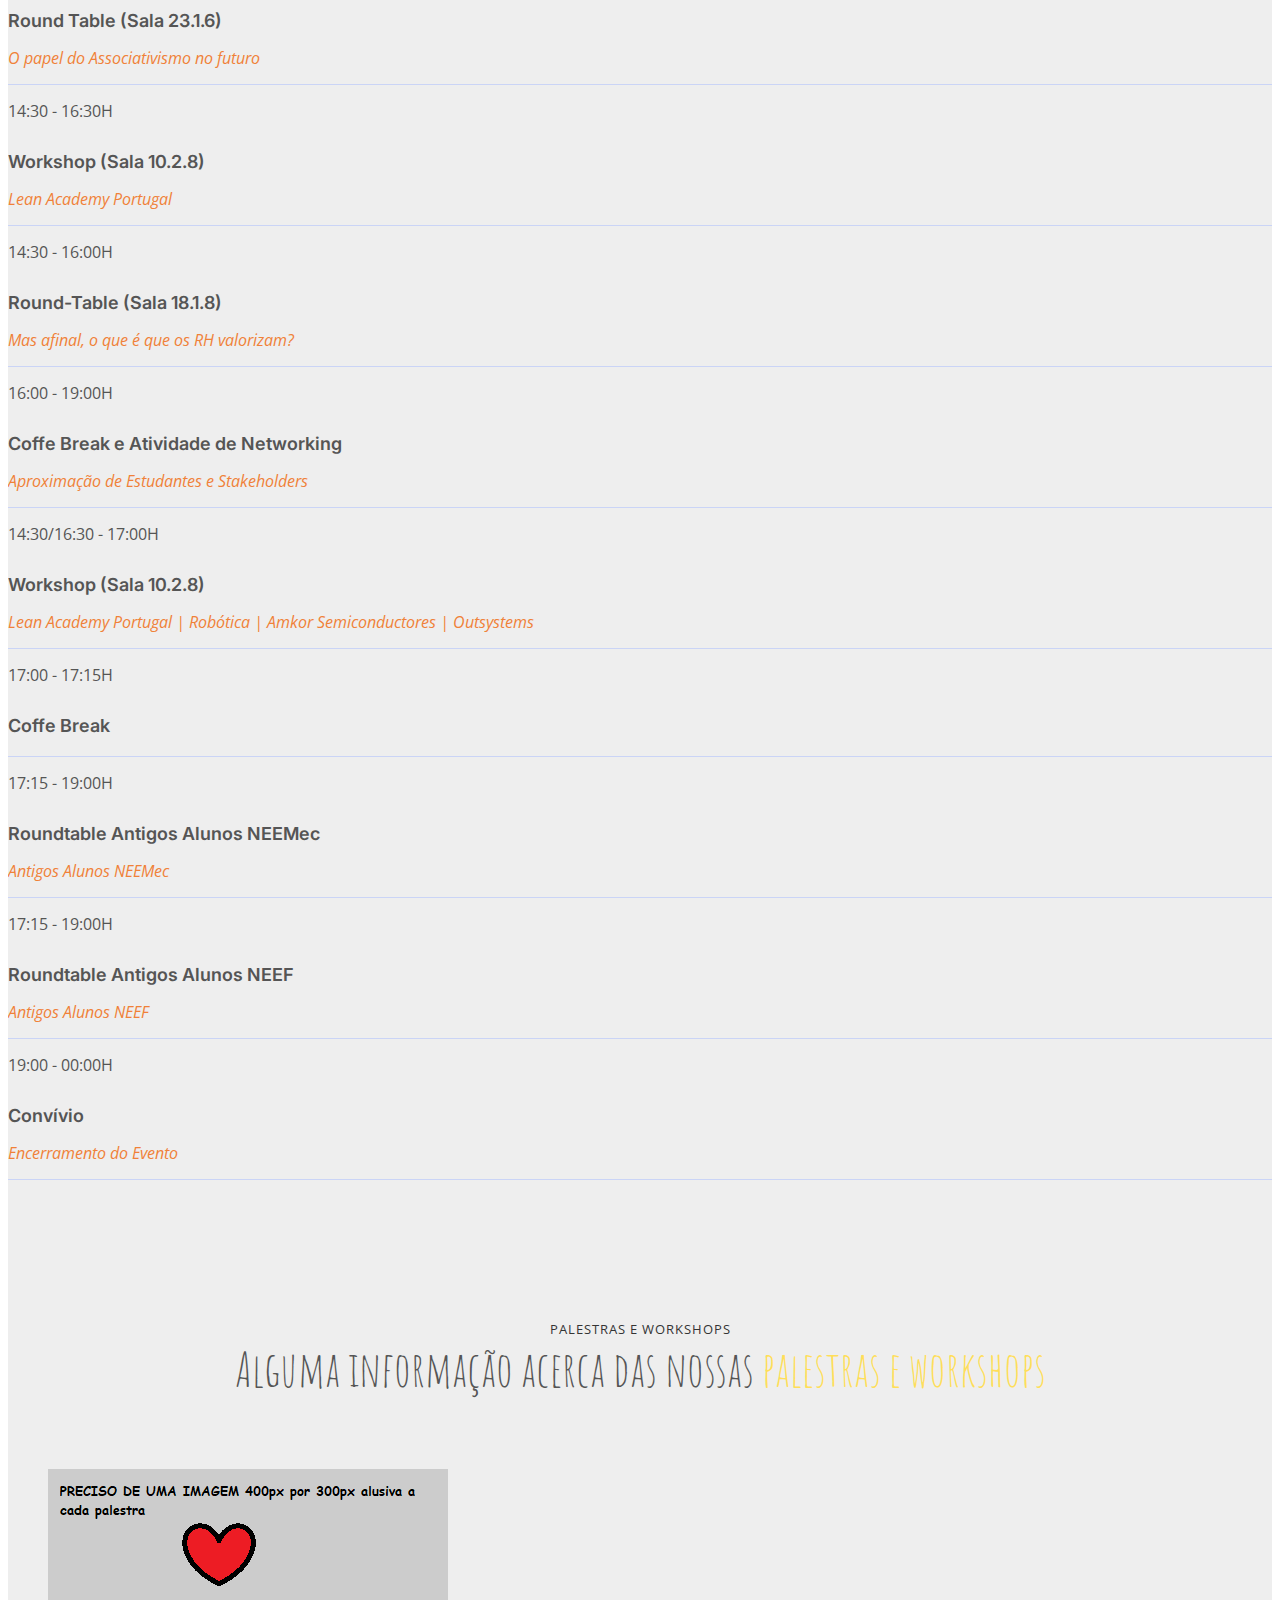
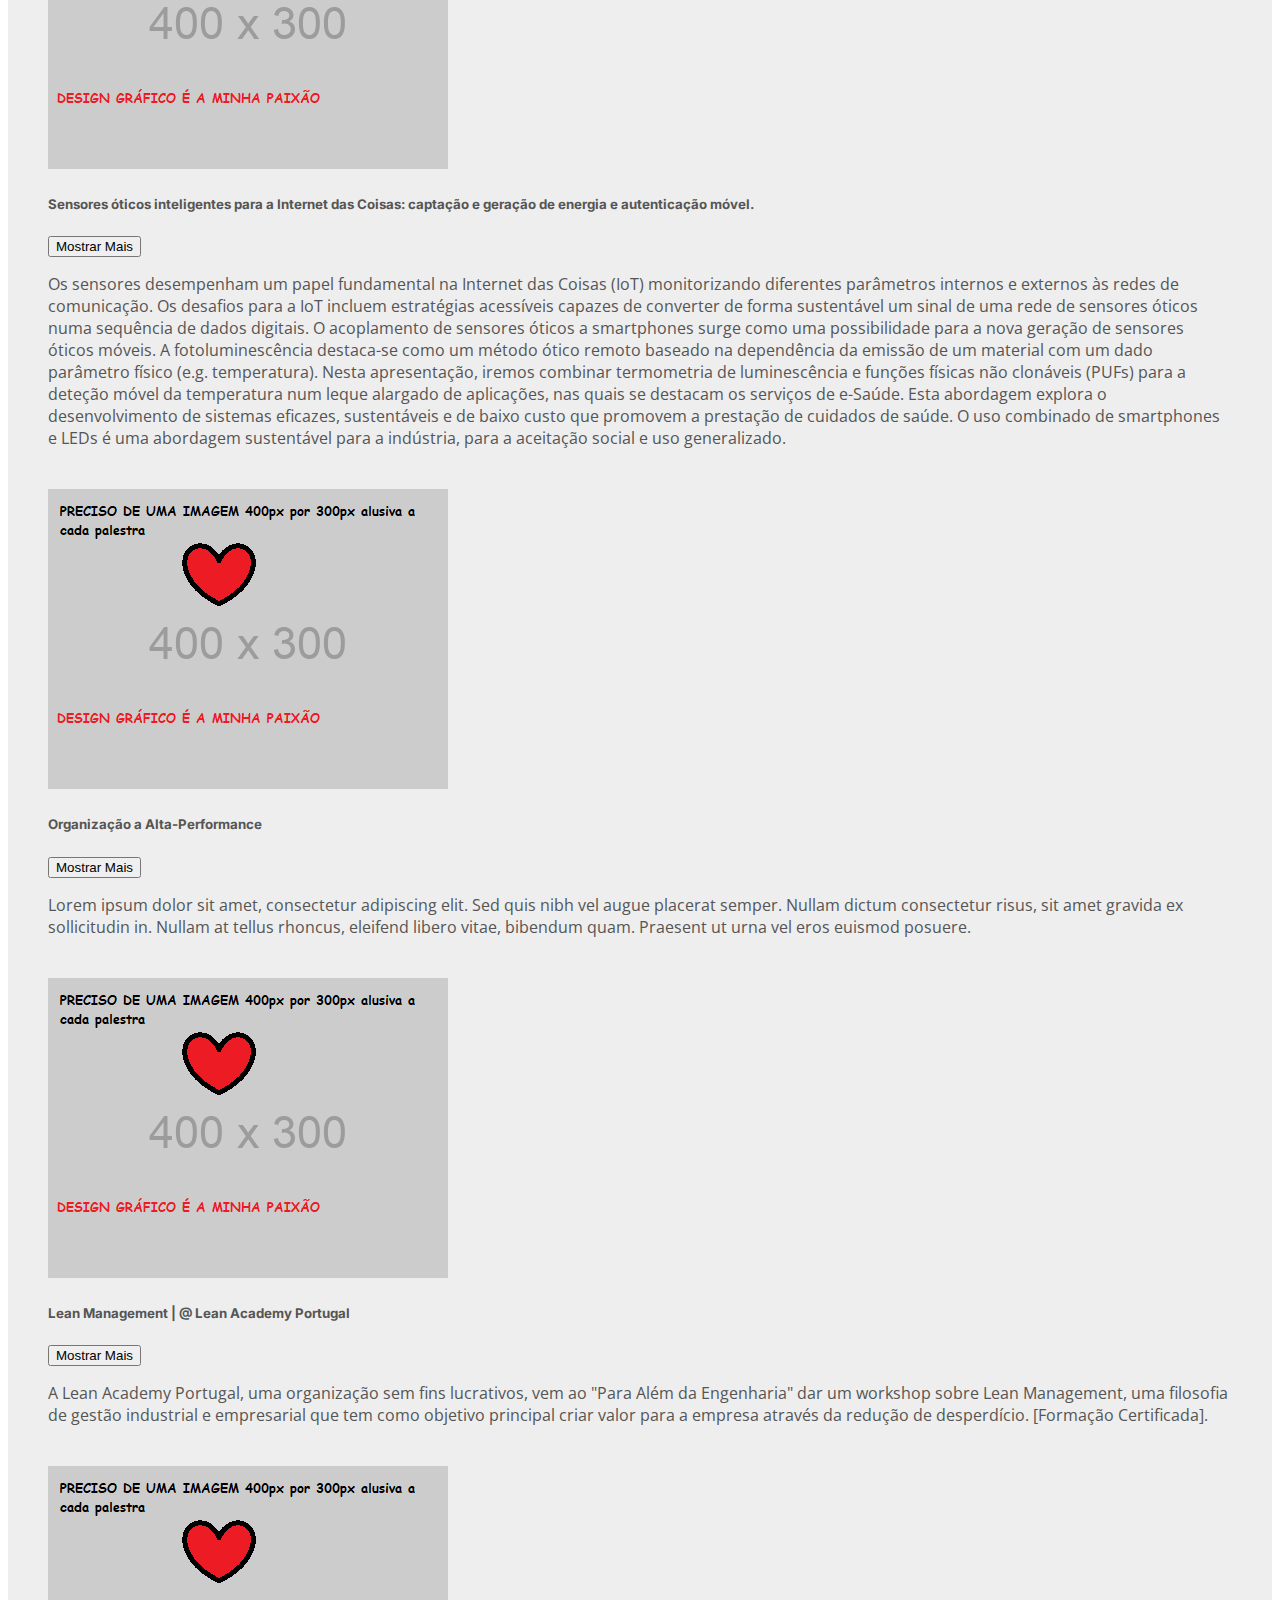
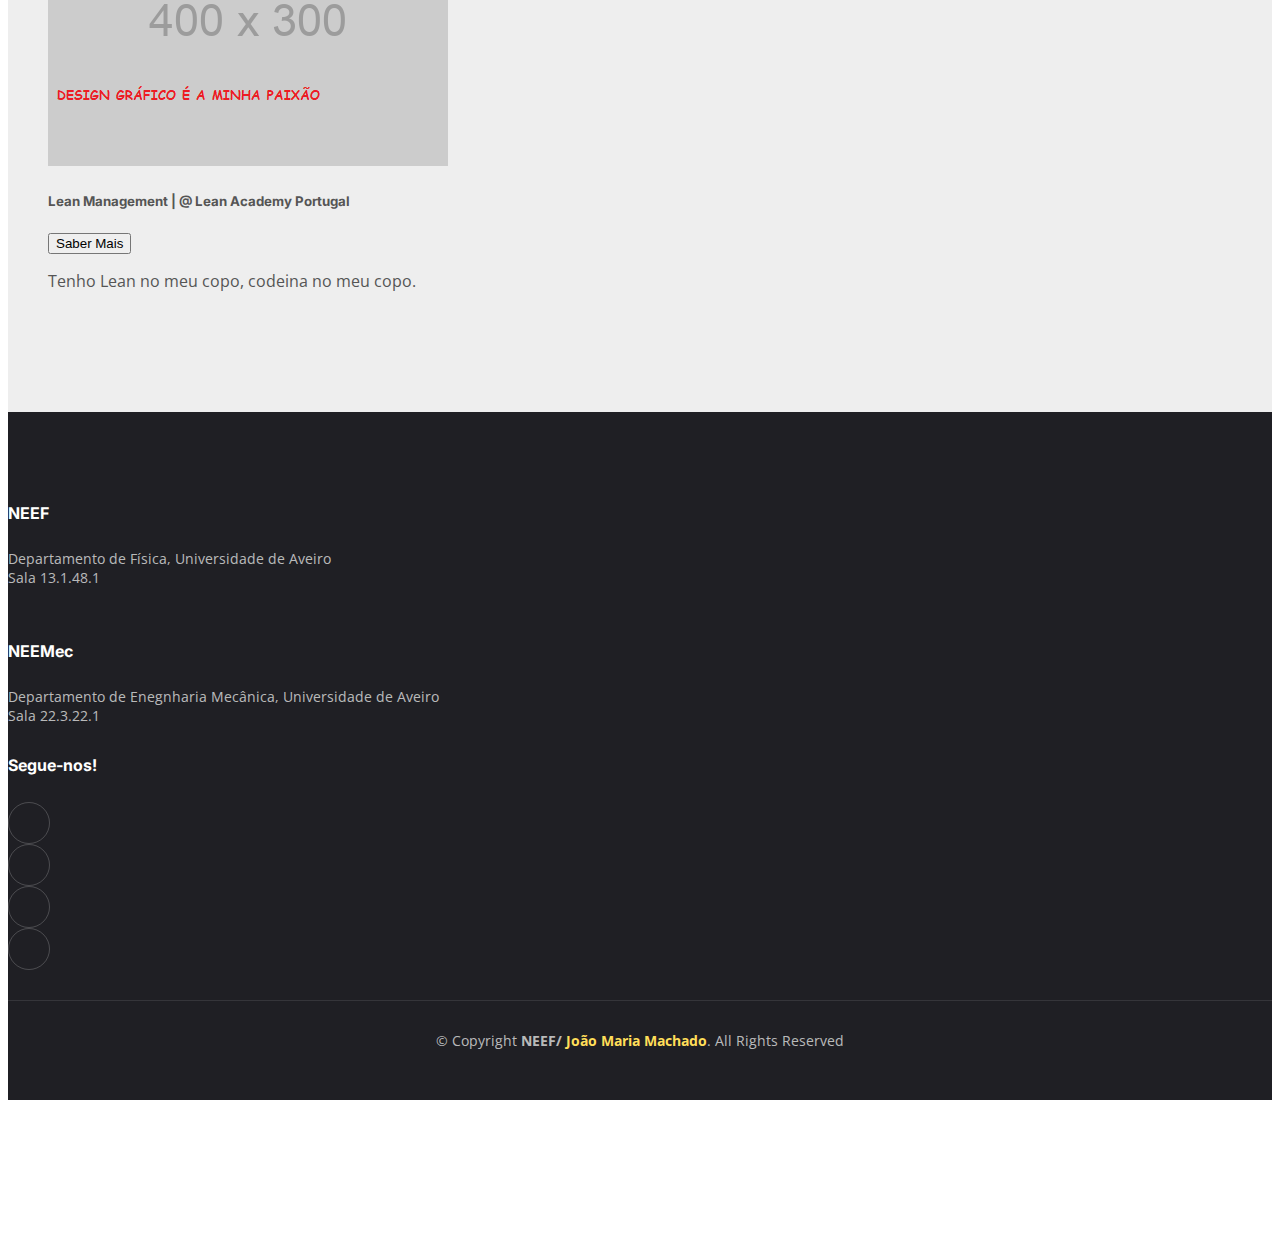
==== commit bbf85da1: "Trigger rebuild" ====
--- a/index.html
+++ b/index.html
@@ -27,6 +27,17 @@
 
   <!-- Template Main CSS File -->
   <link href="assets/css/main.css" rel="stylesheet">
+
+
+
+		<script src="https://ajax.googleapis.com/ajax/libs/jquery/3.3.1/jquery.min.js"></script>
+		<script src="https://cdnjs.cloudflare.com/ajax/libs/popper.js/1.12.9/umd/popper.min.js"></script>
+		<script src="https://maxcdn.bootstrapcdn.com/bootstrap/4.0.0/js/bootstrap.min.js"></script>
+		<style>
+				.card {
+						margin: 40px;
+				}
+		</style>
 
 </head>
 
@@ -49,7 +60,7 @@
           <li><a href="#chefs">A Equipa</a></li>
           <li><a href="#menu">Patrocínios</a></li>
           <li><a href="#schedule">Agenda</a></li>
-          <!--<li><a href="#contact">Contactos</a></li> -->
+          <li><a href="#detalhes">Palestras e Workshops</a></li>
         </ul>
       </nav><!-- .navbar -->
 
@@ -747,13 +758,11 @@
         <!-- Schdule Day 3 -->
           <div role="tabpanel" class="col-lg-9 tab-pane " id="dia3">
 
-            <div role="tabpanel" class="col-lg-9 tab-pane " id="dia4">
-
-              <div class="row schedule-item">
-                <div class="col-md-2"><time>14:30-16:00H</time></div>
+            <div class="row schedule-item">
+                <div class="col-md-2"><time>14:30 - 16:30H</time></div>
                 <div class="col-md-10">
                   <h4>Workshop (Sala 10.2.8)</h4>
-                  <p>Lean Academy Portugal  </p>
+                  <p>Lean Academy Portugal </p>
                 </div>
               </div>
 
@@ -801,10 +810,20 @@
           <div class="row schedule-item">
             <div class="col-md-2"><time>17:15 - 19:00H </time></div>
             <div class="col-md-10">
-              <h4>Roundtable Antigos Alunos NEEF e NEEMec</h4>
+              <h4>Roundtable Antigos Alunos NEEMec</h4>
               <p>Antigos Alunos NEEMec</p>
             </div>
           </div>
+
+
+          <div class="row schedule-item">
+            <div class="col-md-2"><time>17:15 - 19:00H </time></div>
+            <div class="col-md-10">
+              <h4>Roundtable Antigos Alunos NEEF </h4>
+              <p>Antigos Alunos NEEF</p>
+            </div>
+          </div>
+
 
           <div class="row schedule-item">
             <div class="col-md-2"><time>19:00 - 00:00H </time></div>
@@ -816,13 +835,90 @@
 
       
 
-        <!-- End Schdule Day 3 -->  
+        <!-- End Schdule Day 4 -->  
       </div>        
     </section><!-- End Schedule Section -->
 
-
-
-
+				 <!-- ======= Workshops Section ======= -->
+				<section id="detalhes" class="testimonials section-bg">
+					<div class="container" data-aos="fade-up">
+
+							<div class="section-header">
+									<h2>Palestras e Workshops</h2>
+									<p>Alguma informação  acerca das nossas  <span>palestras e workshops</span></p>
+							</div>
+
+
+    <div class="container" >
+      <div class="row">
+				
+        <div class="col-md-4">
+          <div class="card">
+            <img src="assets/img/holder.png" class="card-img-top">
+            <div class="card-body">
+              <h5 class="card-title">Sensores óticos inteligentes para a Internet das Coisas: captação e geração de energia e autenticação móvel.</h5>
+              <button class="btn btn-link" data-toggle="collapse" data-target="#collapseOne">Mostrar Mais</button>
+              <div id="collapseOne" class="collapse">
+                <p class="card-text"> Os sensores desempenham um papel fundamental na Internet das Coisas (IoT) monitorizando diferentes parâmetros internos e 
+									externos às redes de comunicação. Os desafios para a IoT incluem estratégias acessíveis capazes de converter de forma sustentável um sinal de uma rede de sensores óticos numa sequência de dados digitais. O acoplamento de sensores óticos a smartphones surge como uma possibilidade para a nova geração de sensores óticos móveis. A fotoluminescência destaca-se como um método ótico remoto baseado na dependência da emissão de um material com um dado parâmetro físico (e.g. temperatura). Nesta apresentação, iremos combinar termometria de luminescência e funções físicas não clonáveis (PUFs) para a deteção móvel da temperatura num leque alargado de aplicações, nas quais se destacam os serviços de e-Saúde. Esta abordagem explora o desenvolvimento de sistemas eficazes, sustentáveis e de baixo custo que promovem a prestação de cuidados de saúde. O uso combinado de smartphones e LEDs é uma abordagem sustentável para a indústria, para a aceitação social e uso generalizado.</p>
+              </div>
+            </div>
+          </div>
+        </div>
+
+
+        <div class="col-md-4">
+          <div class="card">
+            <img src="assets/img/holder.png" class="card-img-top">
+            <div class="card-body">
+              <h5 class="card-title">Organização a Alta-Performance</h5>
+              <button class="btn btn-link" data-toggle="collapse" data-target="#collapseTwo">Mostrar Mais</button>
+              <div id="collapseTwo" class="collapse">
+                <p class="card-text">Lorem ipsum dolor sit amet, consectetur adipiscing elit. Sed quis nibh vel augue placerat semper. Nullam dictum consectetur risus, sit amet gravida ex sollicitudin in. Nullam at tellus rhoncus, eleifend libero vitae, bibendum quam. Praesent ut urna vel eros euismod posuere. </p>
+              </div>
+            </div>
+          </div>
+        </div>
+
+
+
+        <div class="col-md-4">
+          <div class="card">
+            <img src="assets/img/holder.png" class="card-img-top">
+            <div class="card-body">
+              <h5 class="card-title">Lean Management | @ Lean Academy Portugal</h5>
+              <button class="btn btn-link" data-toggle="collapse" data-target="#collapseThree">Mostrar Mais</button>
+              <div id="collapseThree" class="collapse">
+                <p class="card-text">A Lean Academy Portugal, uma organização sem fins lucrativos, vem ao "Para Além da Engenharia" dar um workshop sobre Lean Management, uma filosofia de gestão industrial e empresarial que tem como objetivo principal criar valor para a empresa através da redução de desperdício. [Formação Certificada]. </p>
+              </div>
+            </div>
+          </div>
+        </div>
+
+
+								<div class="col-md-4">
+									<div class="card">
+											<img src="assets/img/holder.png" class="card-img-top">
+											<div class="card-body">
+													<h5 class="card-title">Lean Management | @ Lean Academy Portugal</h5>
+													<button class="btn btn-link" data-toggle="collapse" data-target="#collapseFour">Saber Mais</button>
+													<div id="collapseFour" class="collapse">
+														<p class="card-text">Tenho Lean no meu copo, codeina no meu copo. </p>
+													</div>
+											</div>
+									</div>
+							</div>
+																	
+
+                  
+
+
+
+
+                  </div>
+                  </div>
+		
+		<!-- =======End  Workshops Section ======= -->
 
   </main><!-- End #main -->
 
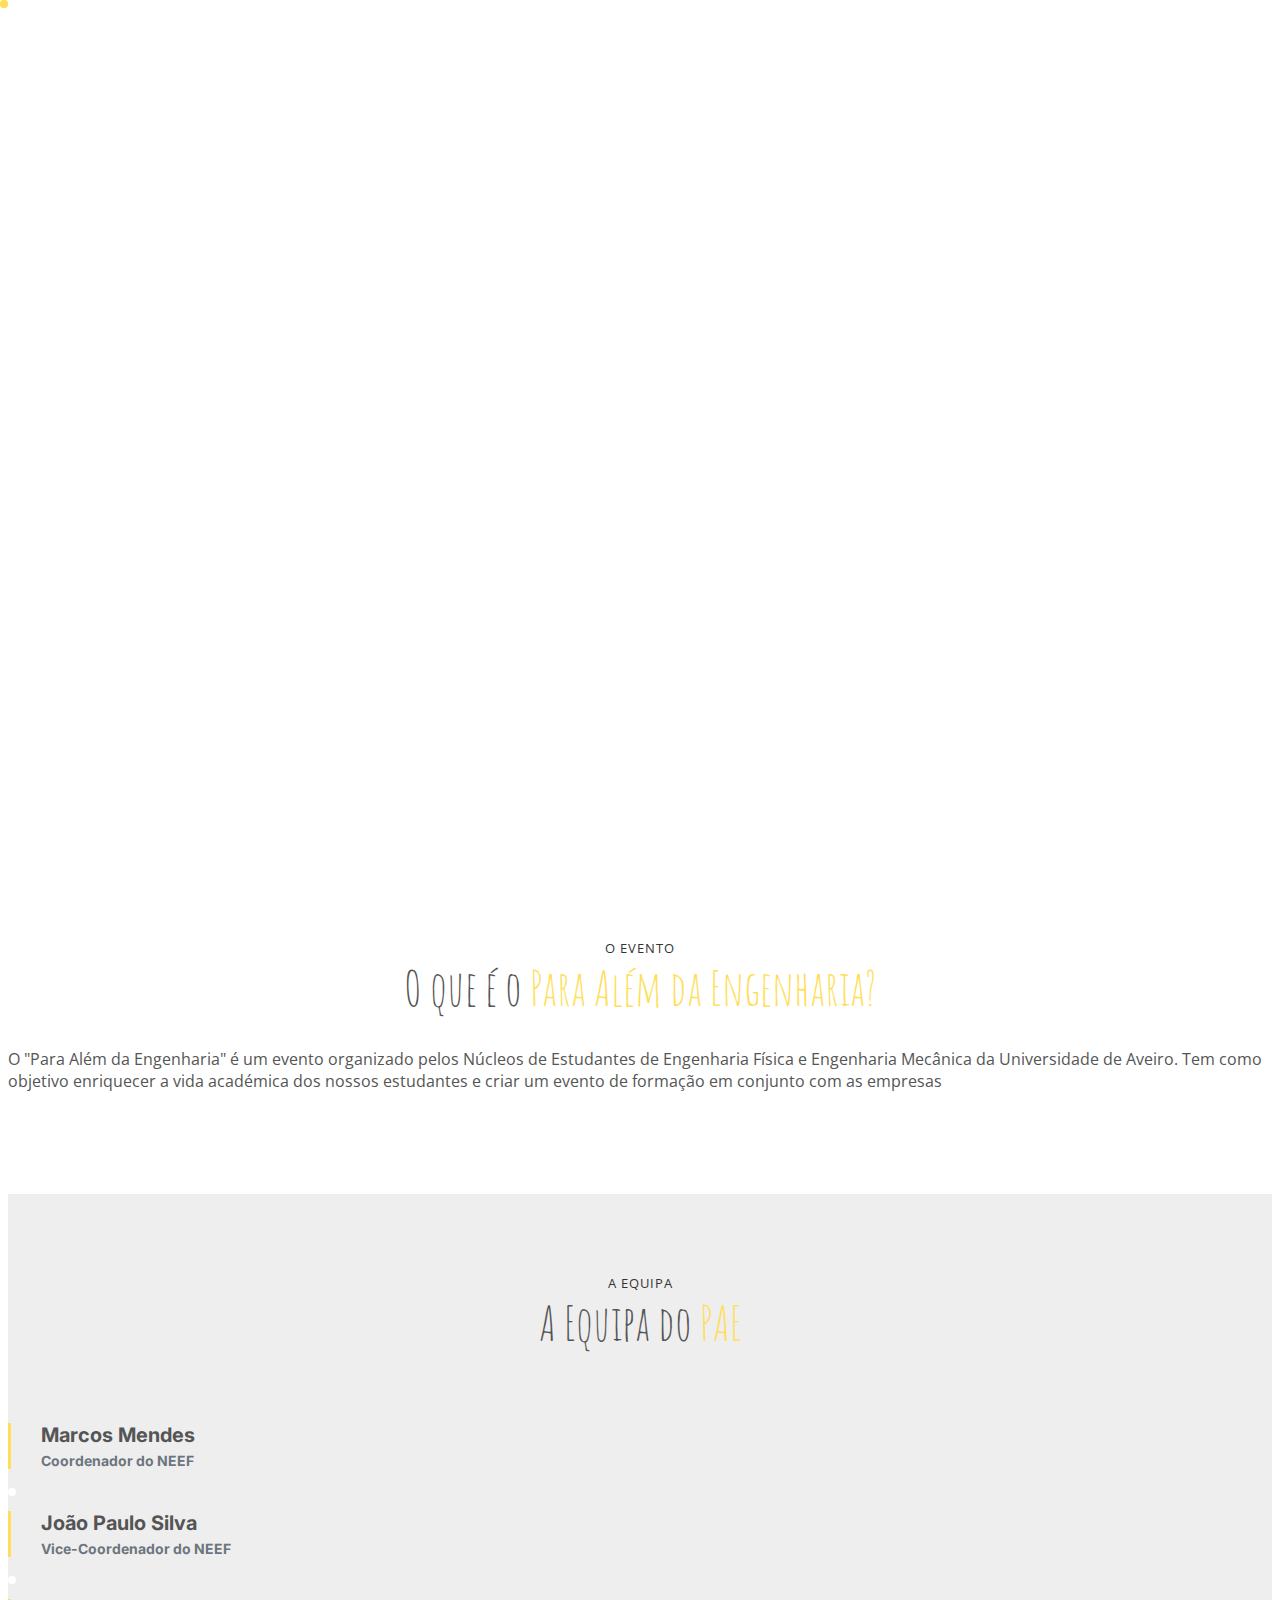
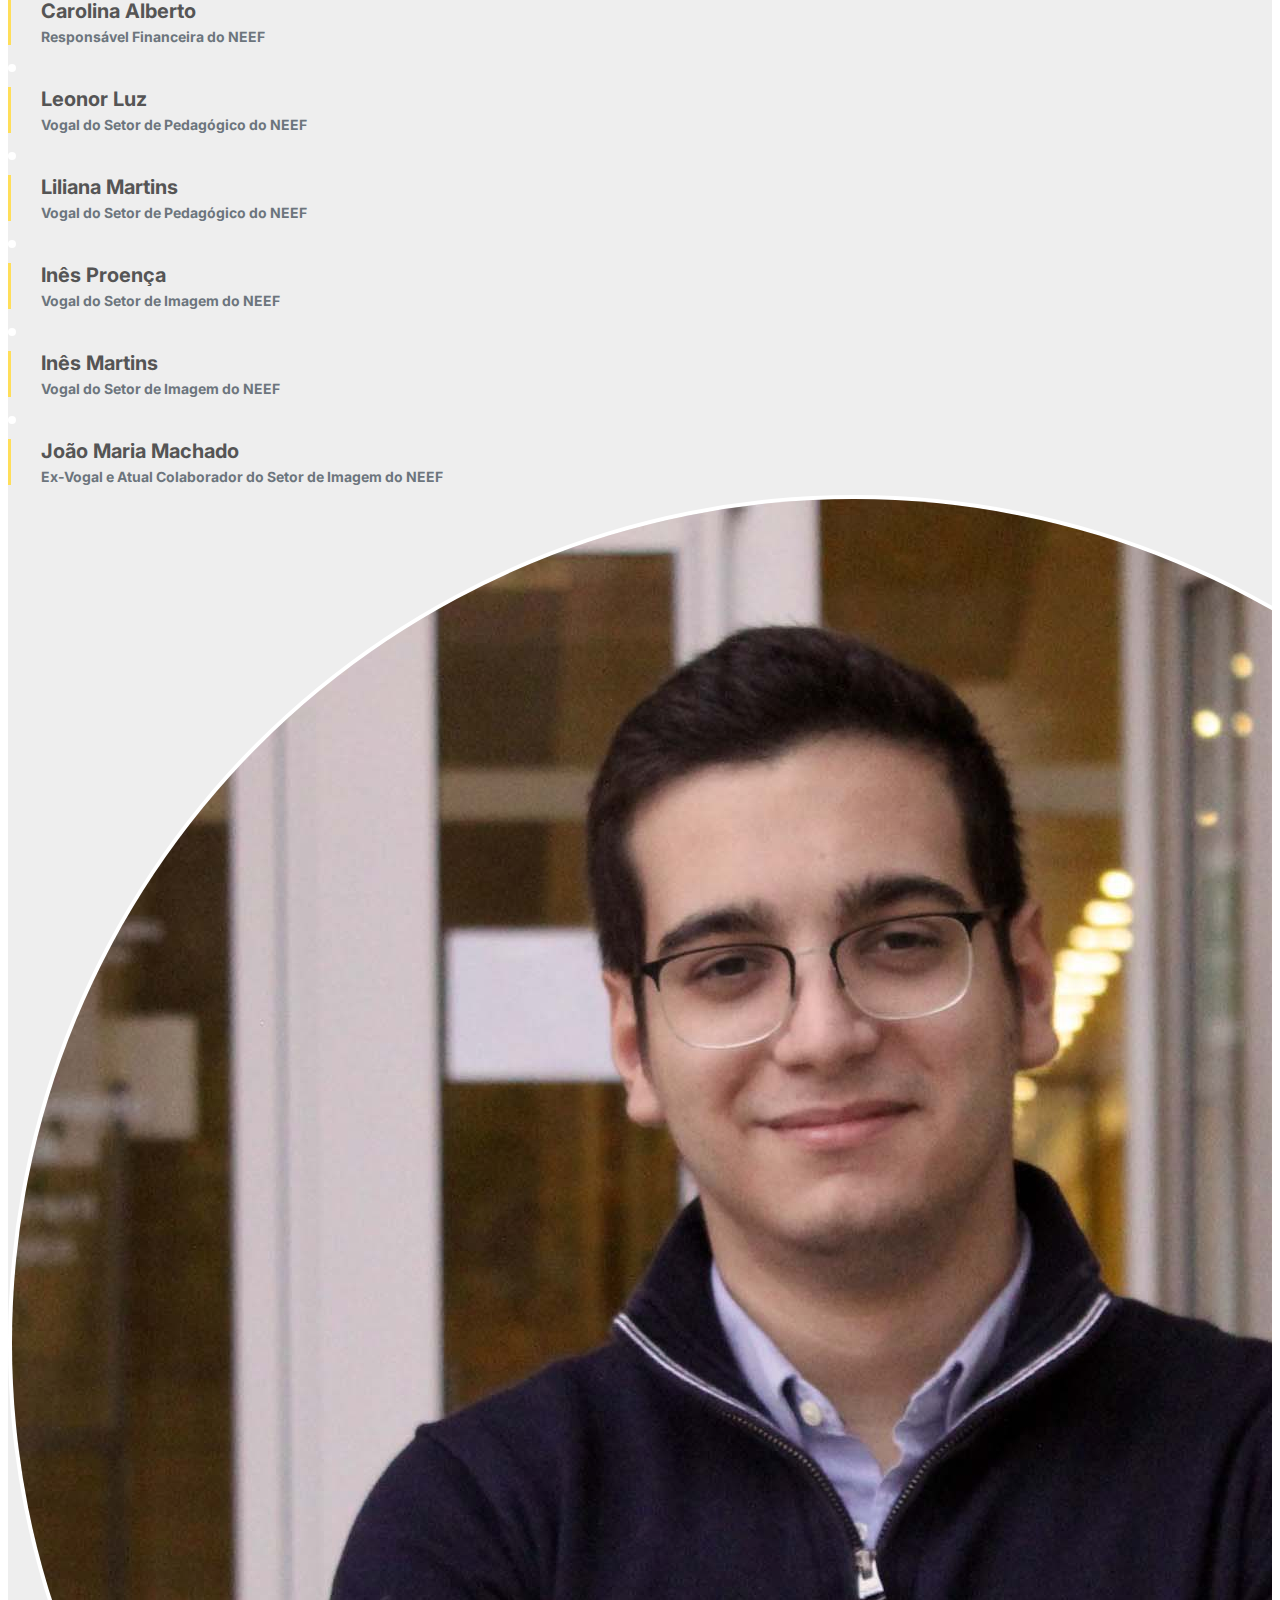
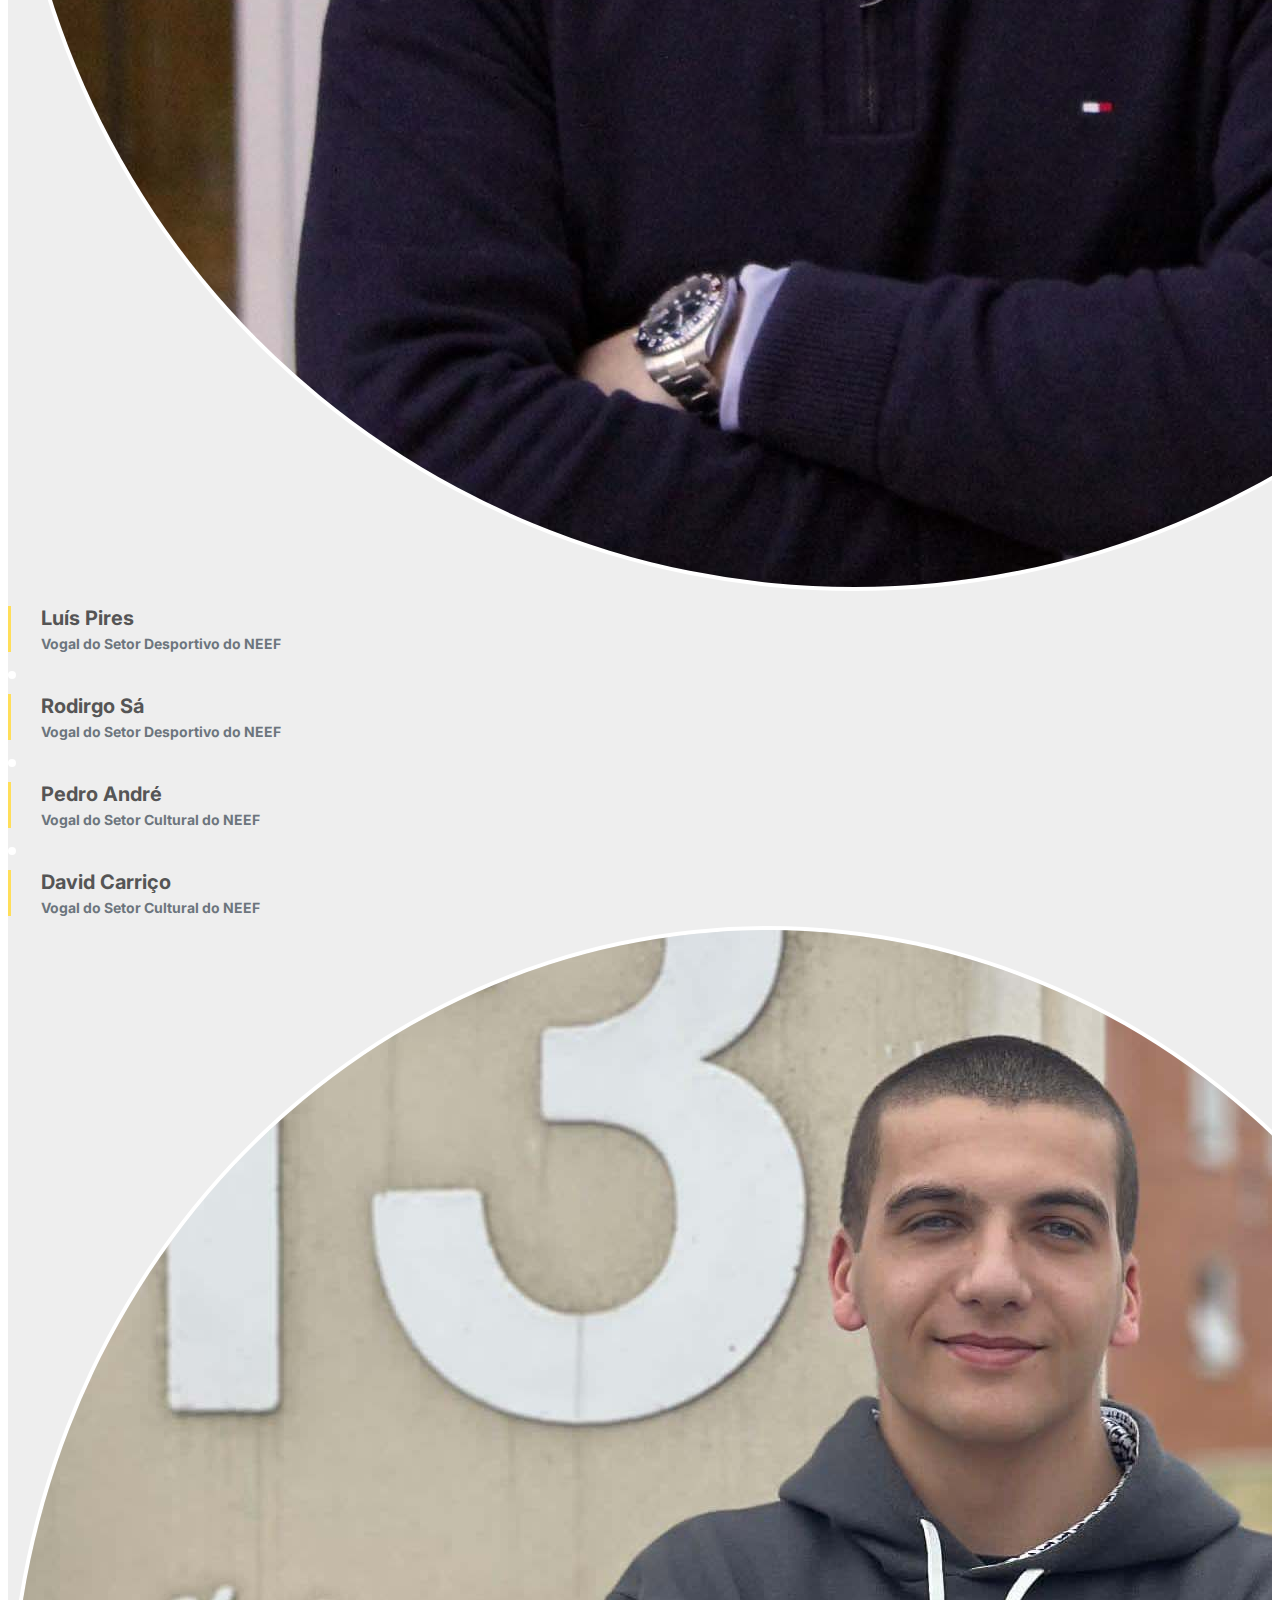
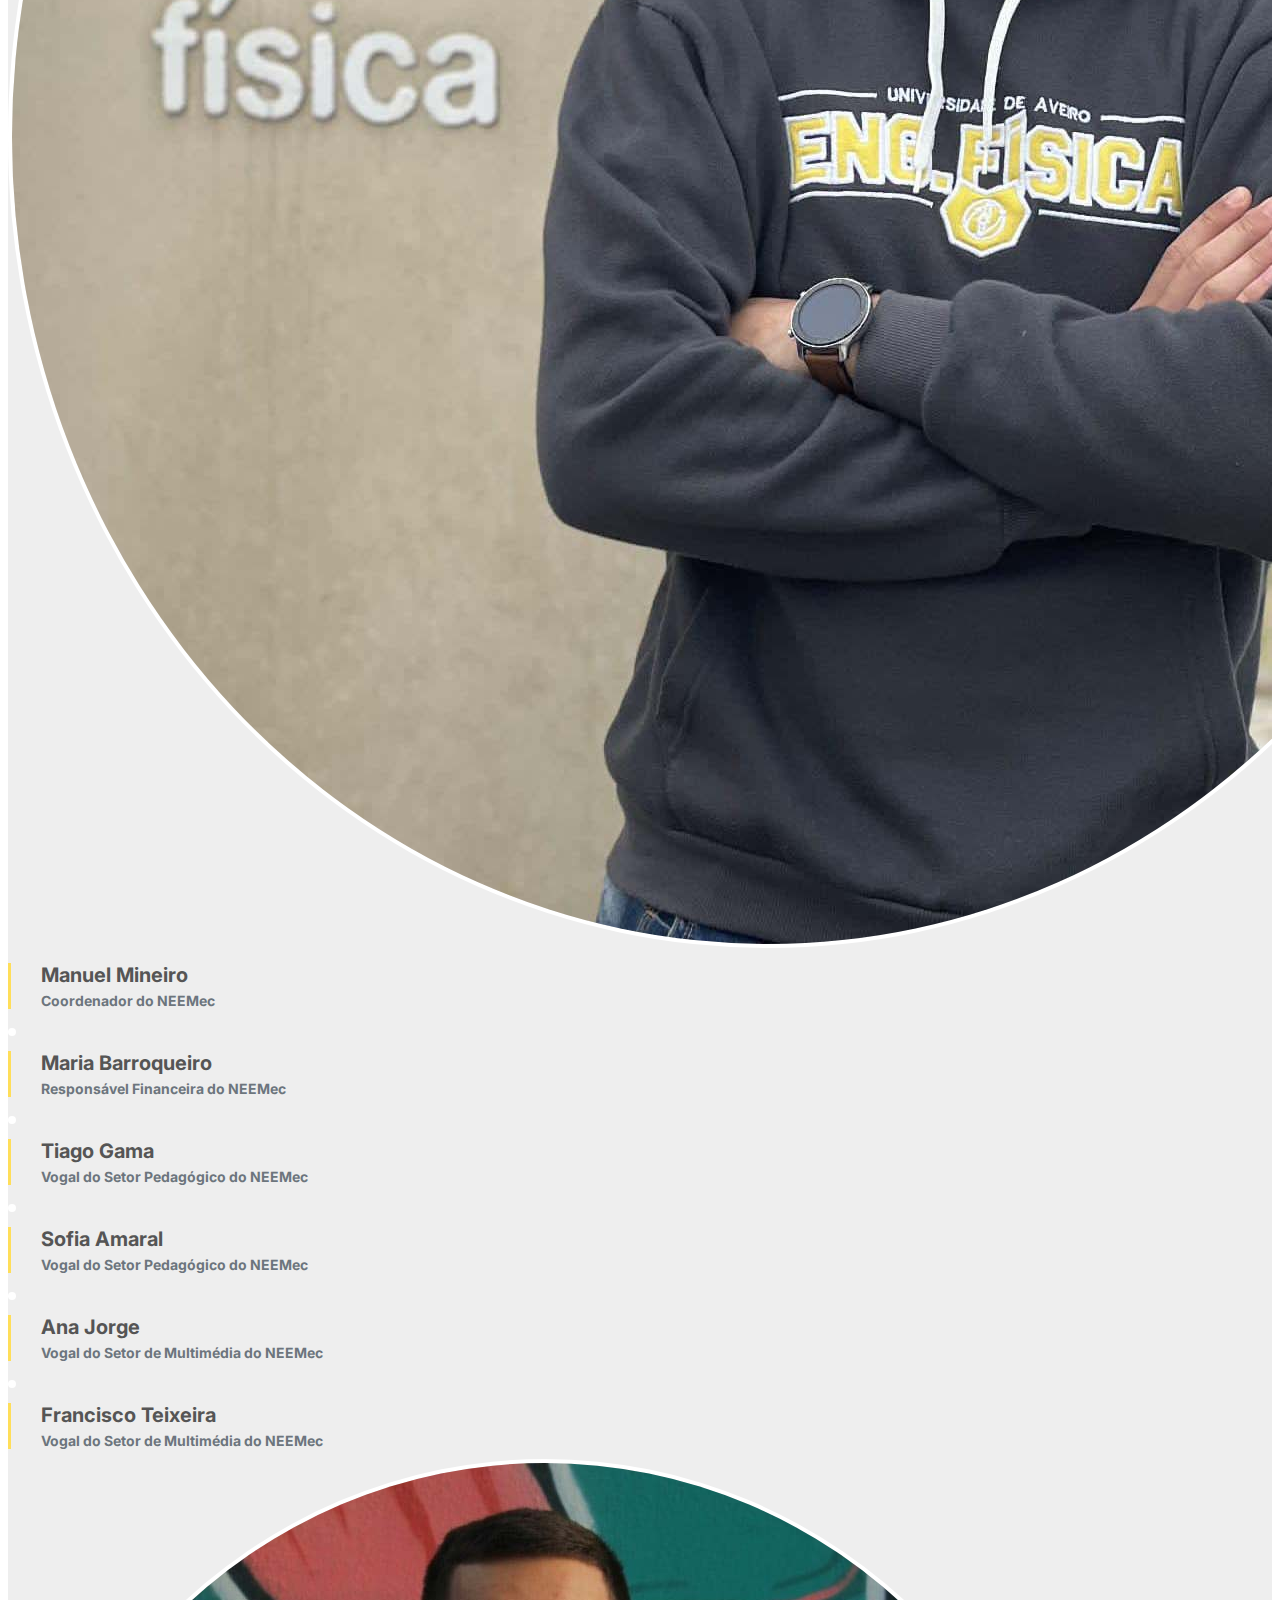
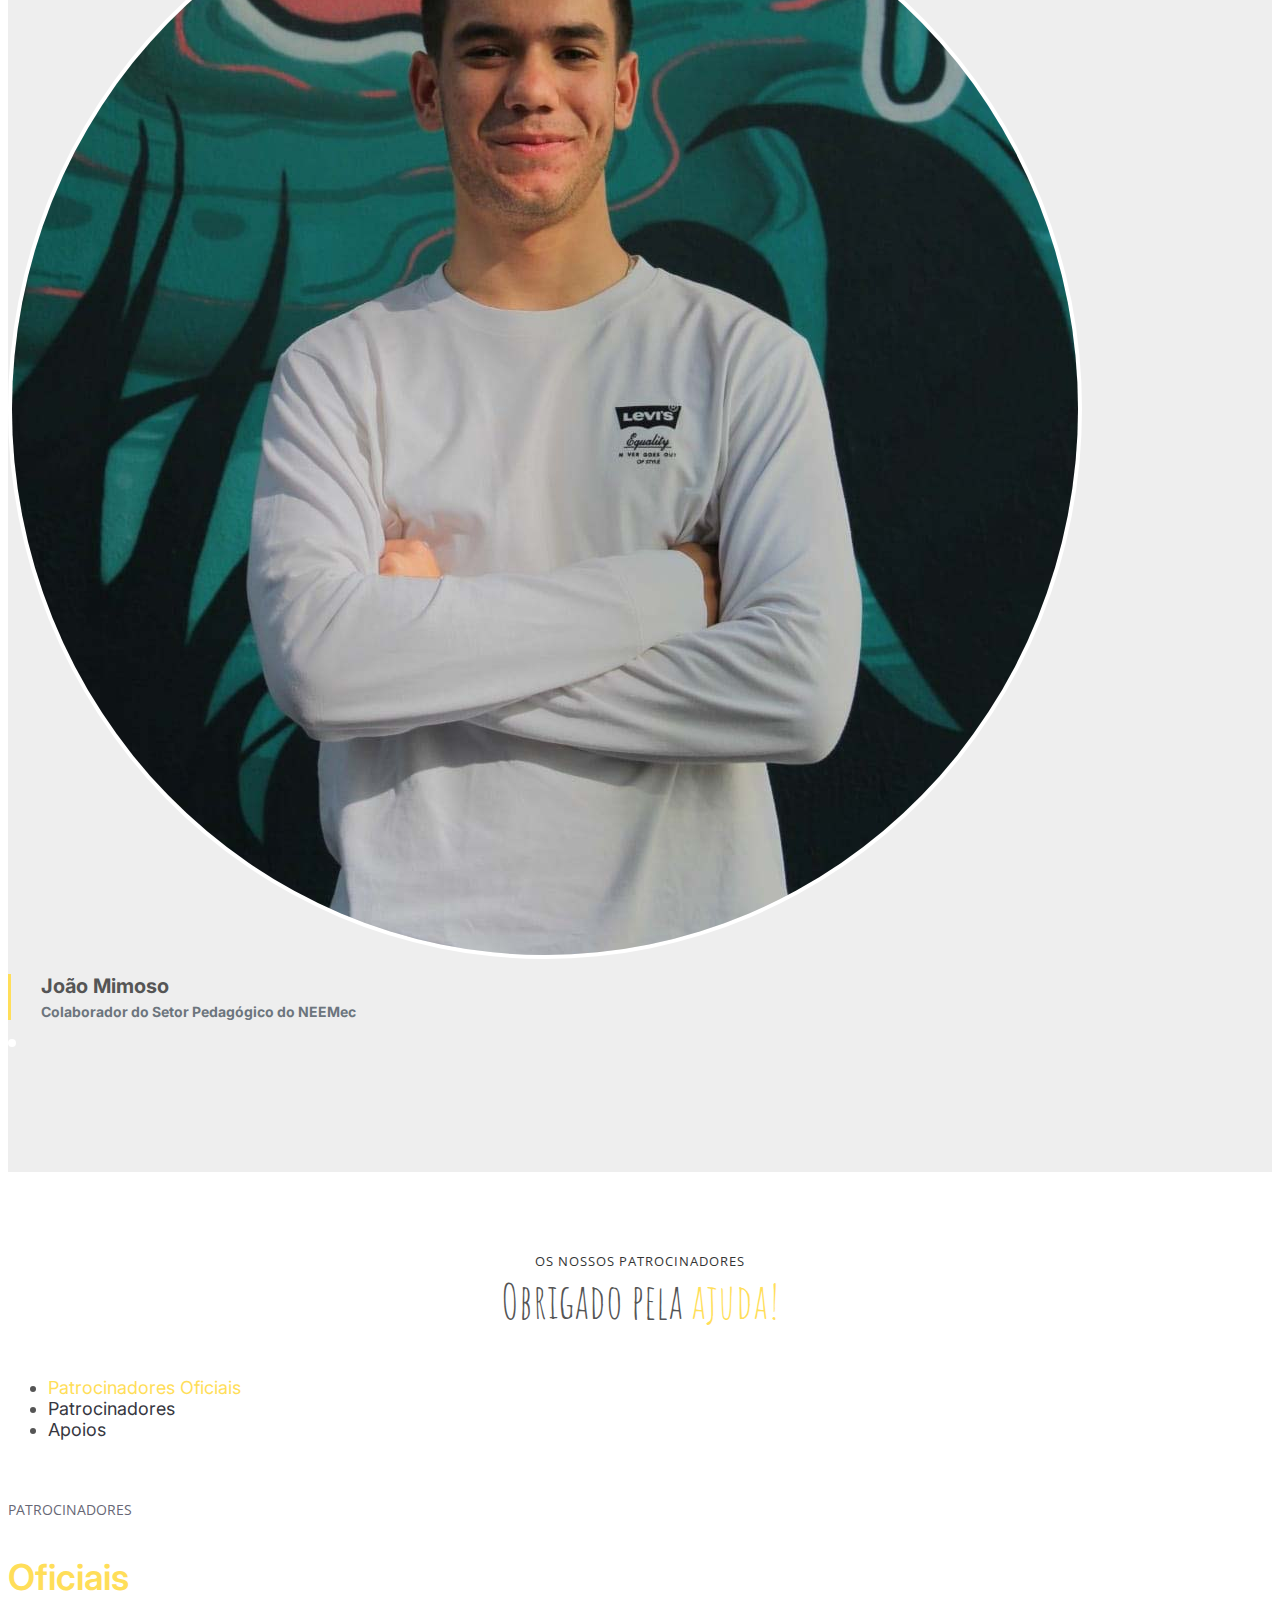
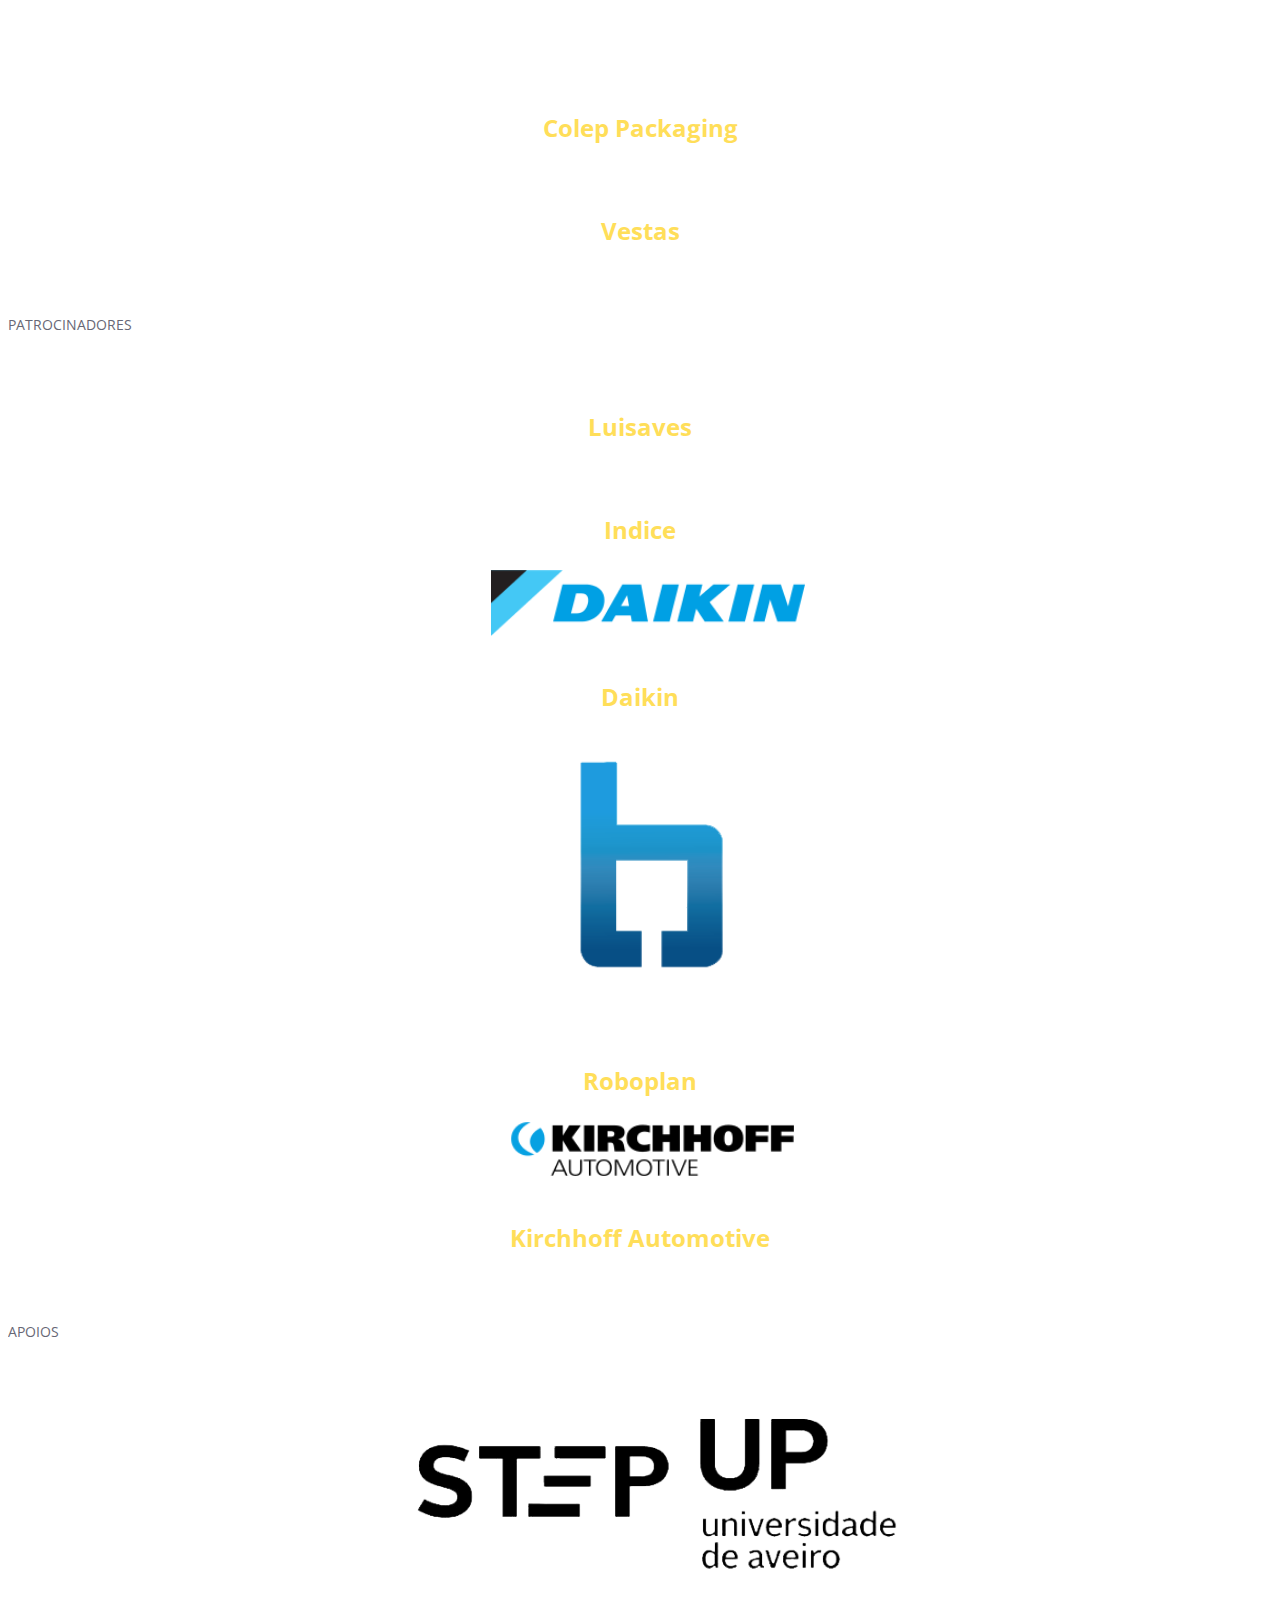
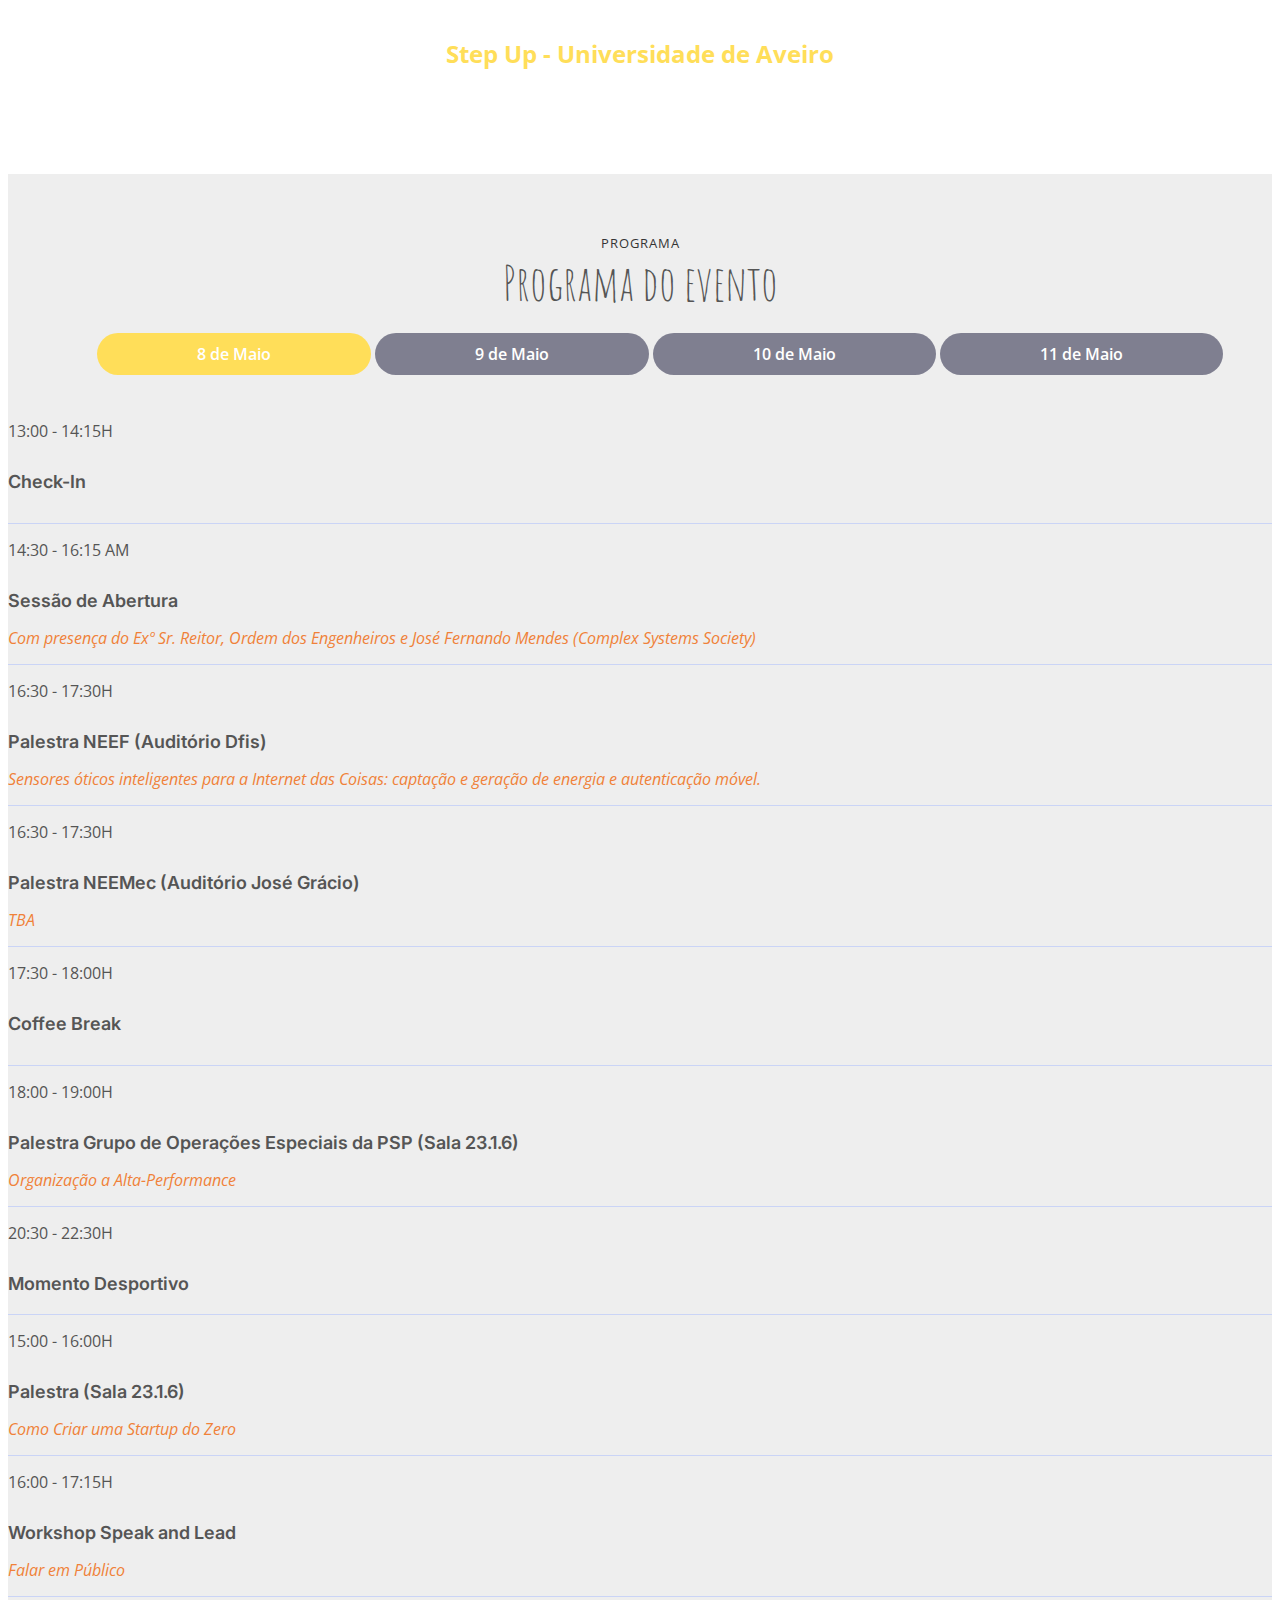
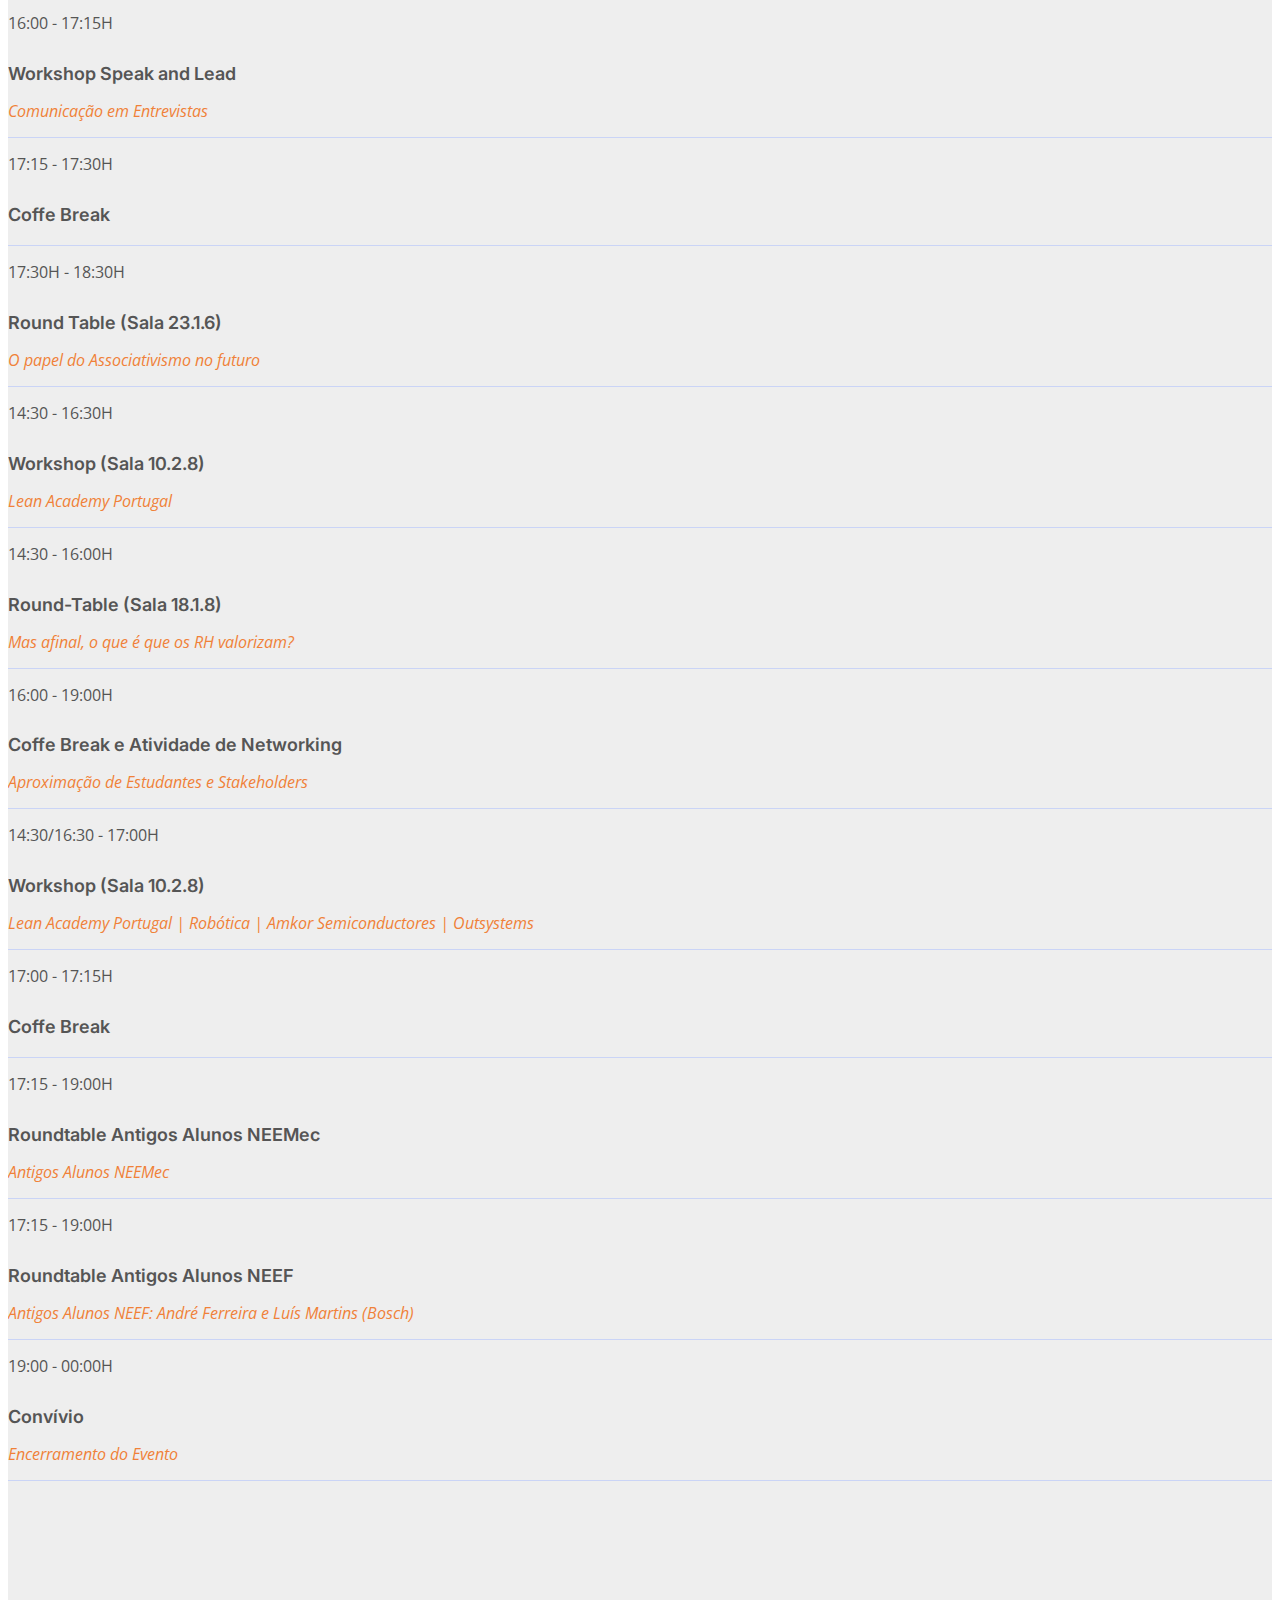
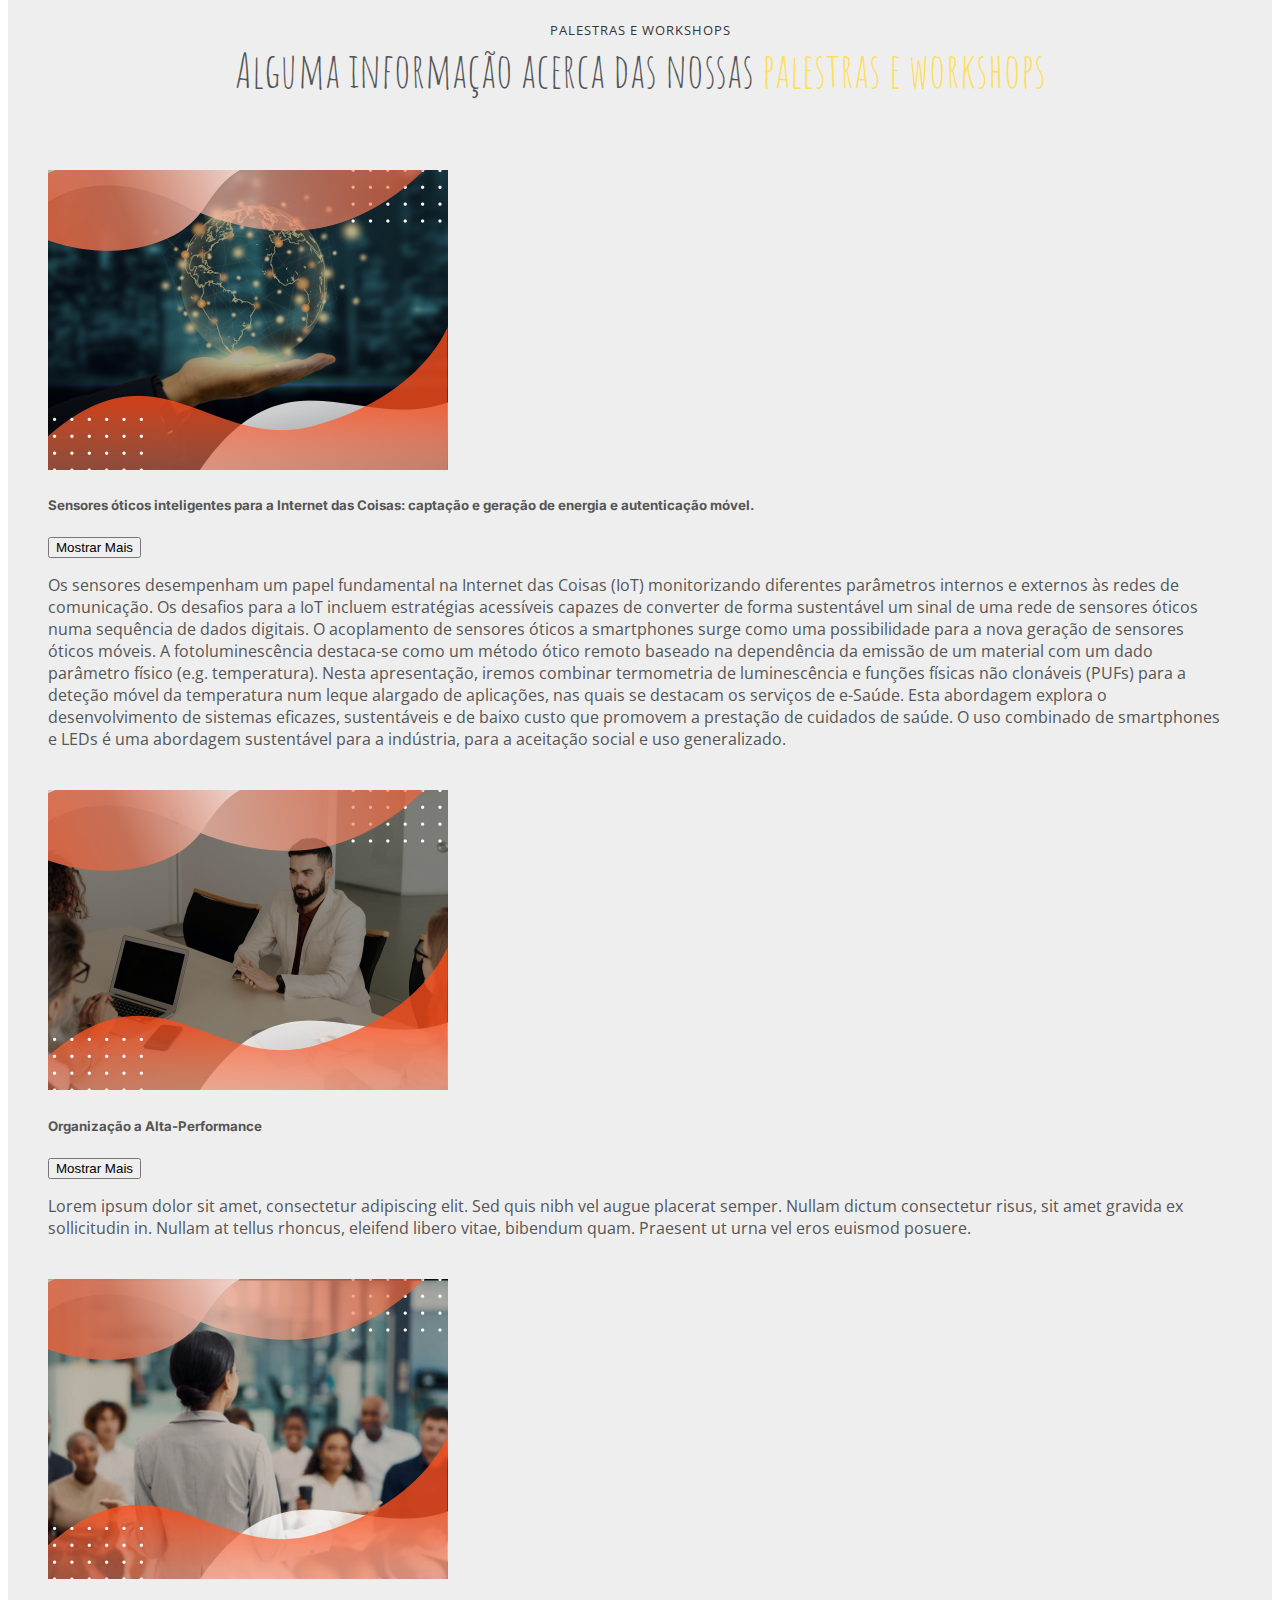
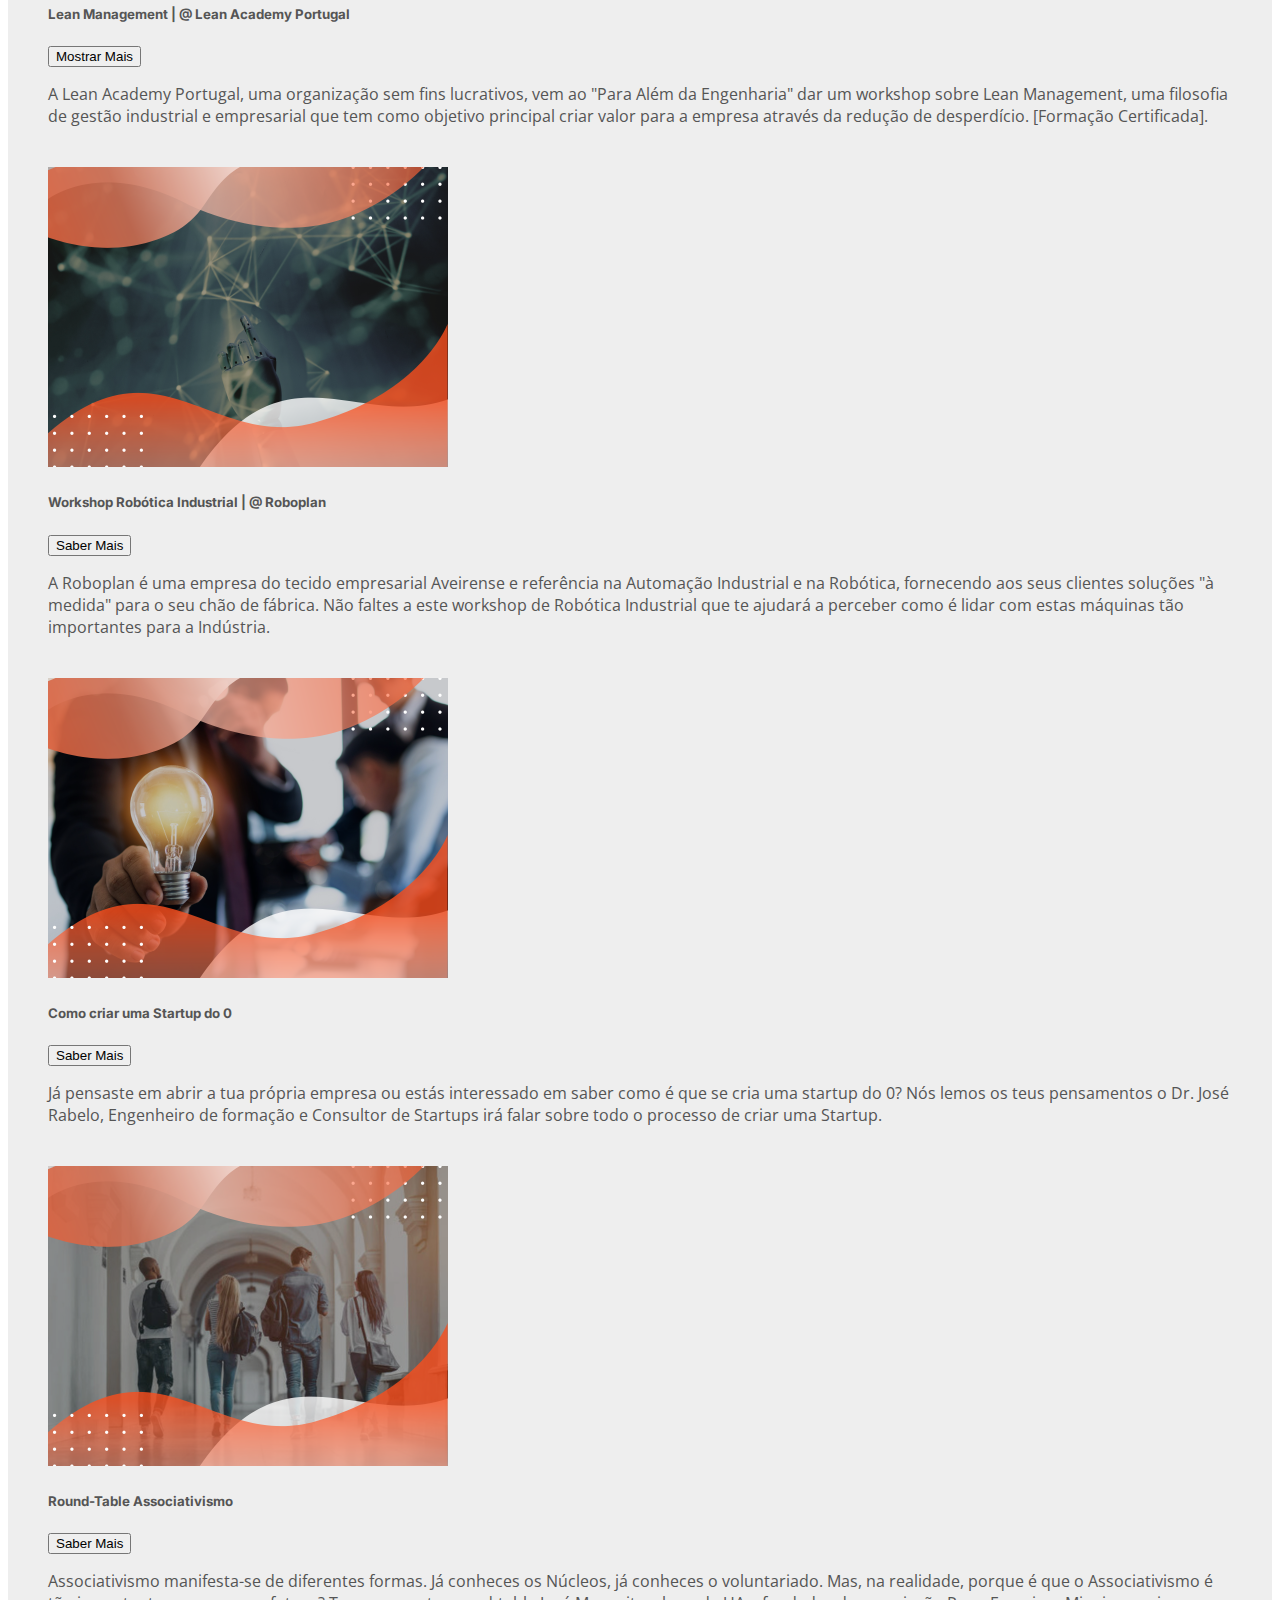
==== commit 242cad39: "Merge branch 'main' of https://github.com/NEEFAAUAv/pae.github.io" ====
--- a/index.html
+++ b/index.html
@@ -605,7 +605,14 @@
                 </div>
     
                 <div class="row gy-5">
-                  Serão anunciados em breve...!
+                    
+                <div class="col-lg-4 menu-item">
+                  <a href= class="glightbox"><img src="assets/img/stepup.png" class="menu-img img-fluid" alt=""></a>
+                  <p class="price">
+                    Step Up - Universidade de Aveiro
+                  </p>
+                </div><!-- Menu Item -->
+                 
     
 
 
@@ -820,7 +827,7 @@
             <div class="col-md-2"><time>17:15 - 19:00H </time></div>
             <div class="col-md-10">
               <h4>Roundtable Antigos Alunos NEEF </h4>
-              <p>Antigos Alunos NEEF</p>
+              <p>Antigos Alunos NEEF: André Ferreira e Luís Martins (Bosch)</p>
             </div>
           </div>
 
@@ -854,7 +861,7 @@
 				
         <div class="col-md-4">
           <div class="card">
-            <img src="assets/img/holder.png" class="card-img-top">
+            <img src="assets/img/sensores.png" class="card-img-top">
             <div class="card-body">
               <h5 class="card-title">Sensores óticos inteligentes para a Internet das Coisas: captação e geração de energia e autenticação móvel.</h5>
               <button class="btn btn-link" data-toggle="collapse" data-target="#collapseOne">Mostrar Mais</button>
@@ -869,7 +876,7 @@
 
         <div class="col-md-4">
           <div class="card">
-            <img src="assets/img/holder.png" class="card-img-top">
+            <img src="assets/img/org.png" class="card-img-top">
             <div class="card-body">
               <h5 class="card-title">Organização a Alta-Performance</h5>
               <button class="btn btn-link" data-toggle="collapse" data-target="#collapseTwo">Mostrar Mais</button>
@@ -884,7 +891,7 @@
 
         <div class="col-md-4">
           <div class="card">
-            <img src="assets/img/holder.png" class="card-img-top">
+            <img src="assets/img/lean.png" class="card-img-top">
             <div class="card-body">
               <h5 class="card-title">Lean Management | @ Lean Academy Portugal</h5>
               <button class="btn btn-link" data-toggle="collapse" data-target="#collapseThree">Mostrar Mais</button>
@@ -896,18 +903,58 @@
         </div>
 
 
-								<div class="col-md-4">
-									<div class="card">
-											<img src="assets/img/holder.png" class="card-img-top">
-											<div class="card-body">
-													<h5 class="card-title">Lean Management | @ Lean Academy Portugal</h5>
-													<button class="btn btn-link" data-toggle="collapse" data-target="#collapseFour">Saber Mais</button>
-													<div id="collapseFour" class="collapse">
-														<p class="card-text">Tenho Lean no meu copo, codeina no meu copo. </p>
-													</div>
-											</div>
-									</div>
-							</div>
+
+
+          <div class="col-md-4">
+            <div class="card">
+                <img src="assets/img/robotica.png" class="card-img-top">
+                <div class="card-body">
+                    <h5 class="card-title">Workshop Robótica Industrial | @ Roboplan</h5>
+                    <button class="btn btn-link" data-toggle="collapse" data-target="#collapseFive">Saber Mais</button>
+                    <div id="collapseFive" class="collapse">
+                      <p class="card-text"> A Roboplan é uma empresa do tecido empresarial Aveirense e referência na Automação 
+                        Industrial e na Robótica, fornecendo aos seus clientes soluções "à medida" para o seu chão de fábrica. Não faltes a este workshop de Robótica Industrial que te ajudará a perceber como é lidar com estas máquinas tão importantes para a Indústria.
+                          </p>
+                    </div>
+                </div>
+            </div>
+        </div>
+              
+            
+            <div class="col-md-4">
+              <div class="card">
+                  <img src="assets/img/startup.png" class="card-img-top">
+                  <div class="card-body">
+                      <h5 class="card-title">Como criar uma Startup do 0 </h5>
+                      <button class="btn btn-link" data-toggle="collapse" data-target="#collapseSix">Saber Mais</button>
+                      <div id="collapseSix" class="collapse">
+                        <p class="card-text">Já pensaste em abrir a tua própria empresa ou estás interessado em saber como é
+                           que se cria uma startup do 0? Nós lemos os teus pensamentos o Dr. José Rabelo, Engenheiro de formação e Consultor de Startups irá falar sobre todo o processo de criar uma Startup.
+                           </p>
+                      </div>
+                  </div>
+              </div>
+          </div>
+
+
+
+
+
+
+          <div class="col-md-4">
+            <div class="card">
+                <img src="assets/img/roundtable.png" class="card-img-top">
+                <div class="card-body">
+                    <h5 class="card-title">Round-Table Associativismo</h5>
+                    <button class="btn btn-link" data-toggle="collapse" data-target="#collapseSeven">Saber Mais</button>
+                    <div id="collapseSeven" class="collapse">
+                      <p class="card-text">Associativismo manifesta-se de diferentes formas. Já conheces os Núcleos, já conheces o voluntariado. Mas, na realidade, porque é que o Associativismo é tão importante para o nosso futuro? Teremos nesta round-table José Mesquita, aluno da UA e fundador da associação Ryse, Francisca Mineiro ex-vice presidente do setor de apoio aos núcleos da AAUAv e
+                         Sara Pereira presidente da associação nacional de estudantes de engenharia biomédica. </p>
+                    </div>
+                </div>
+            </div>
+        </div>
+
 																	
 
                   
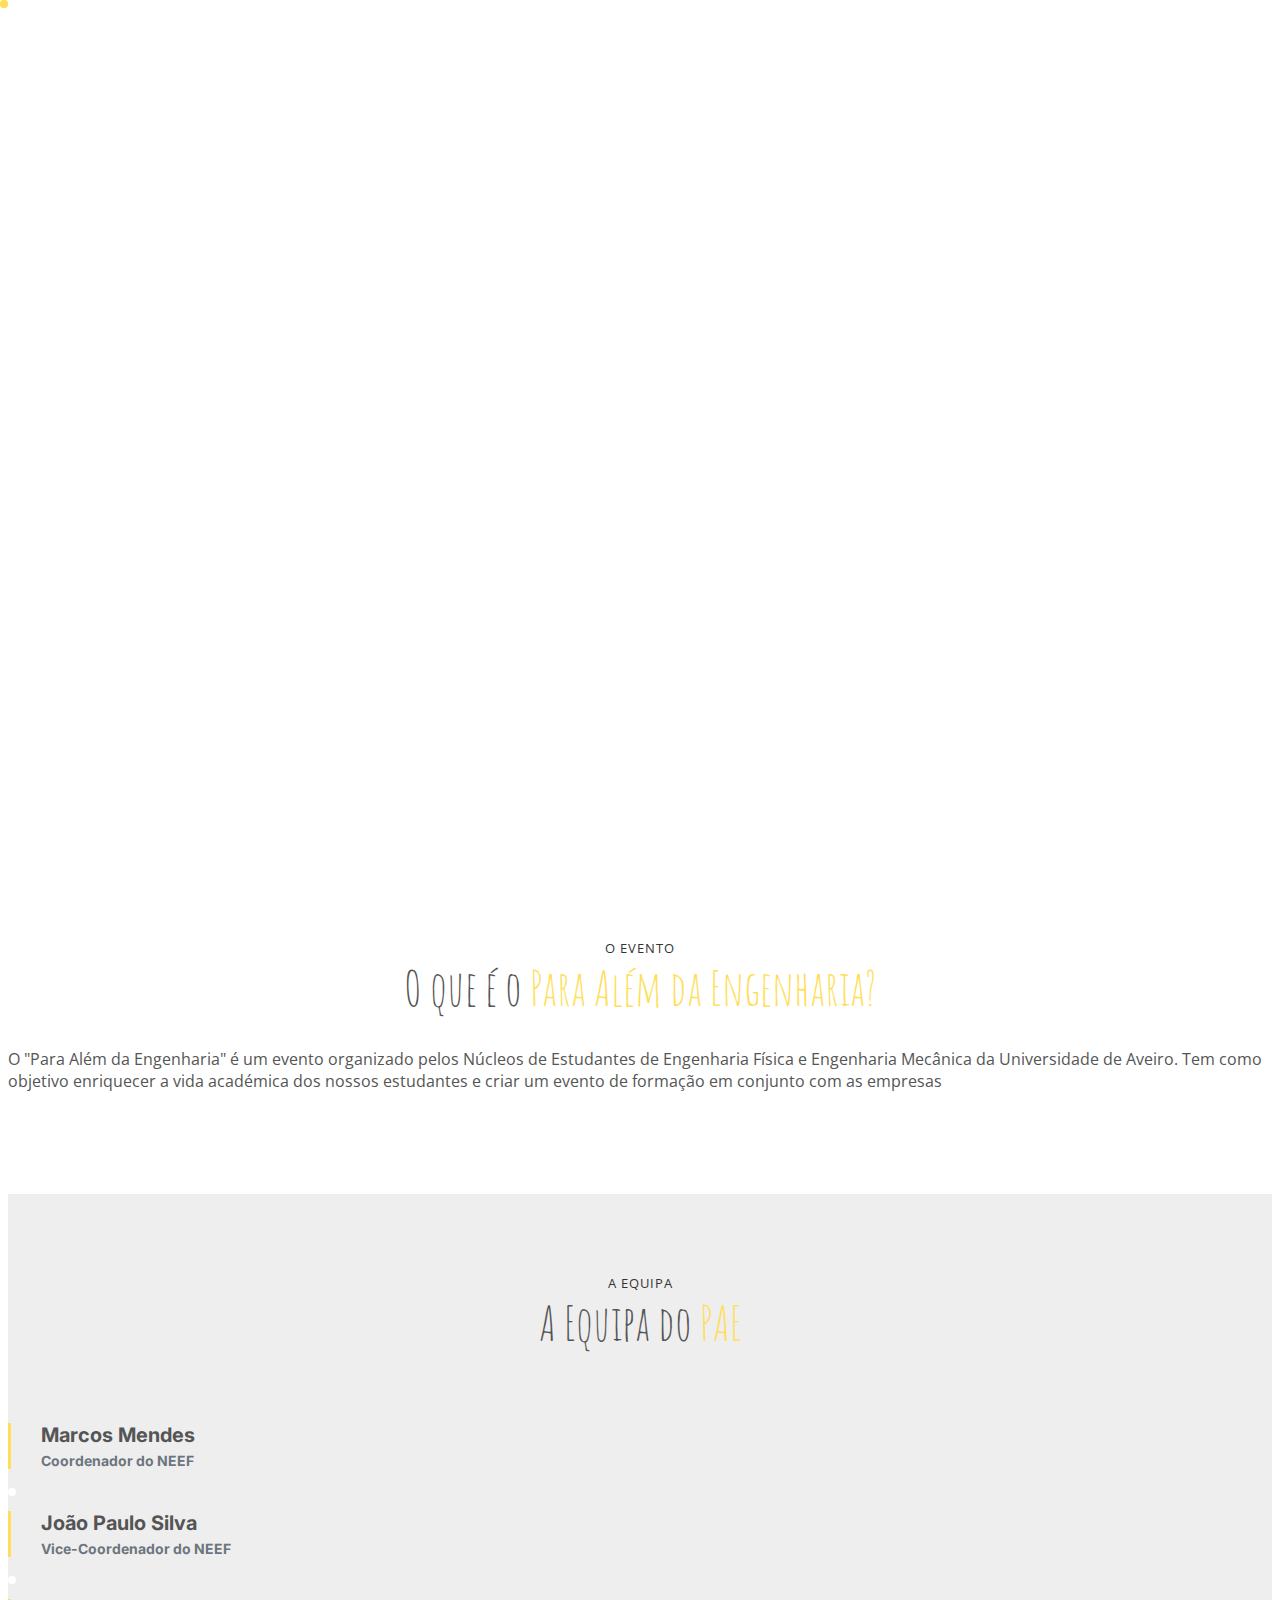
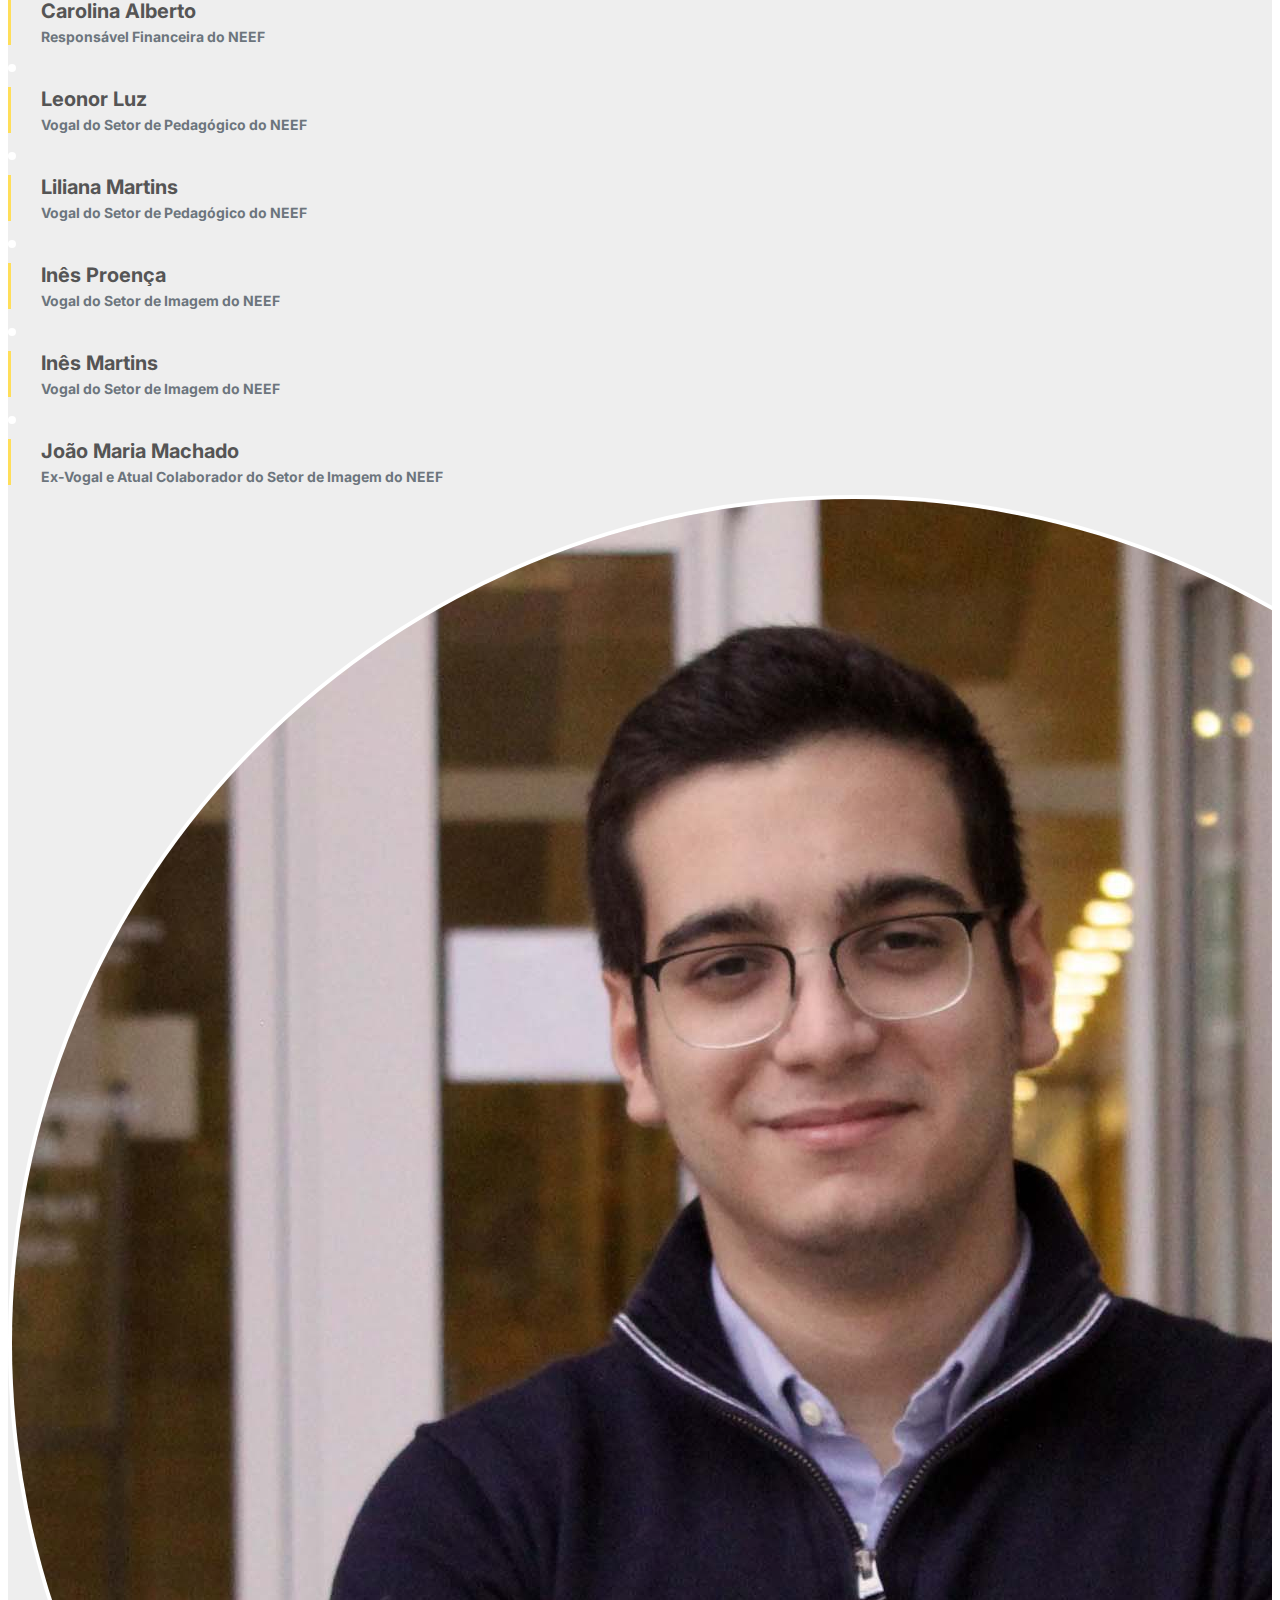
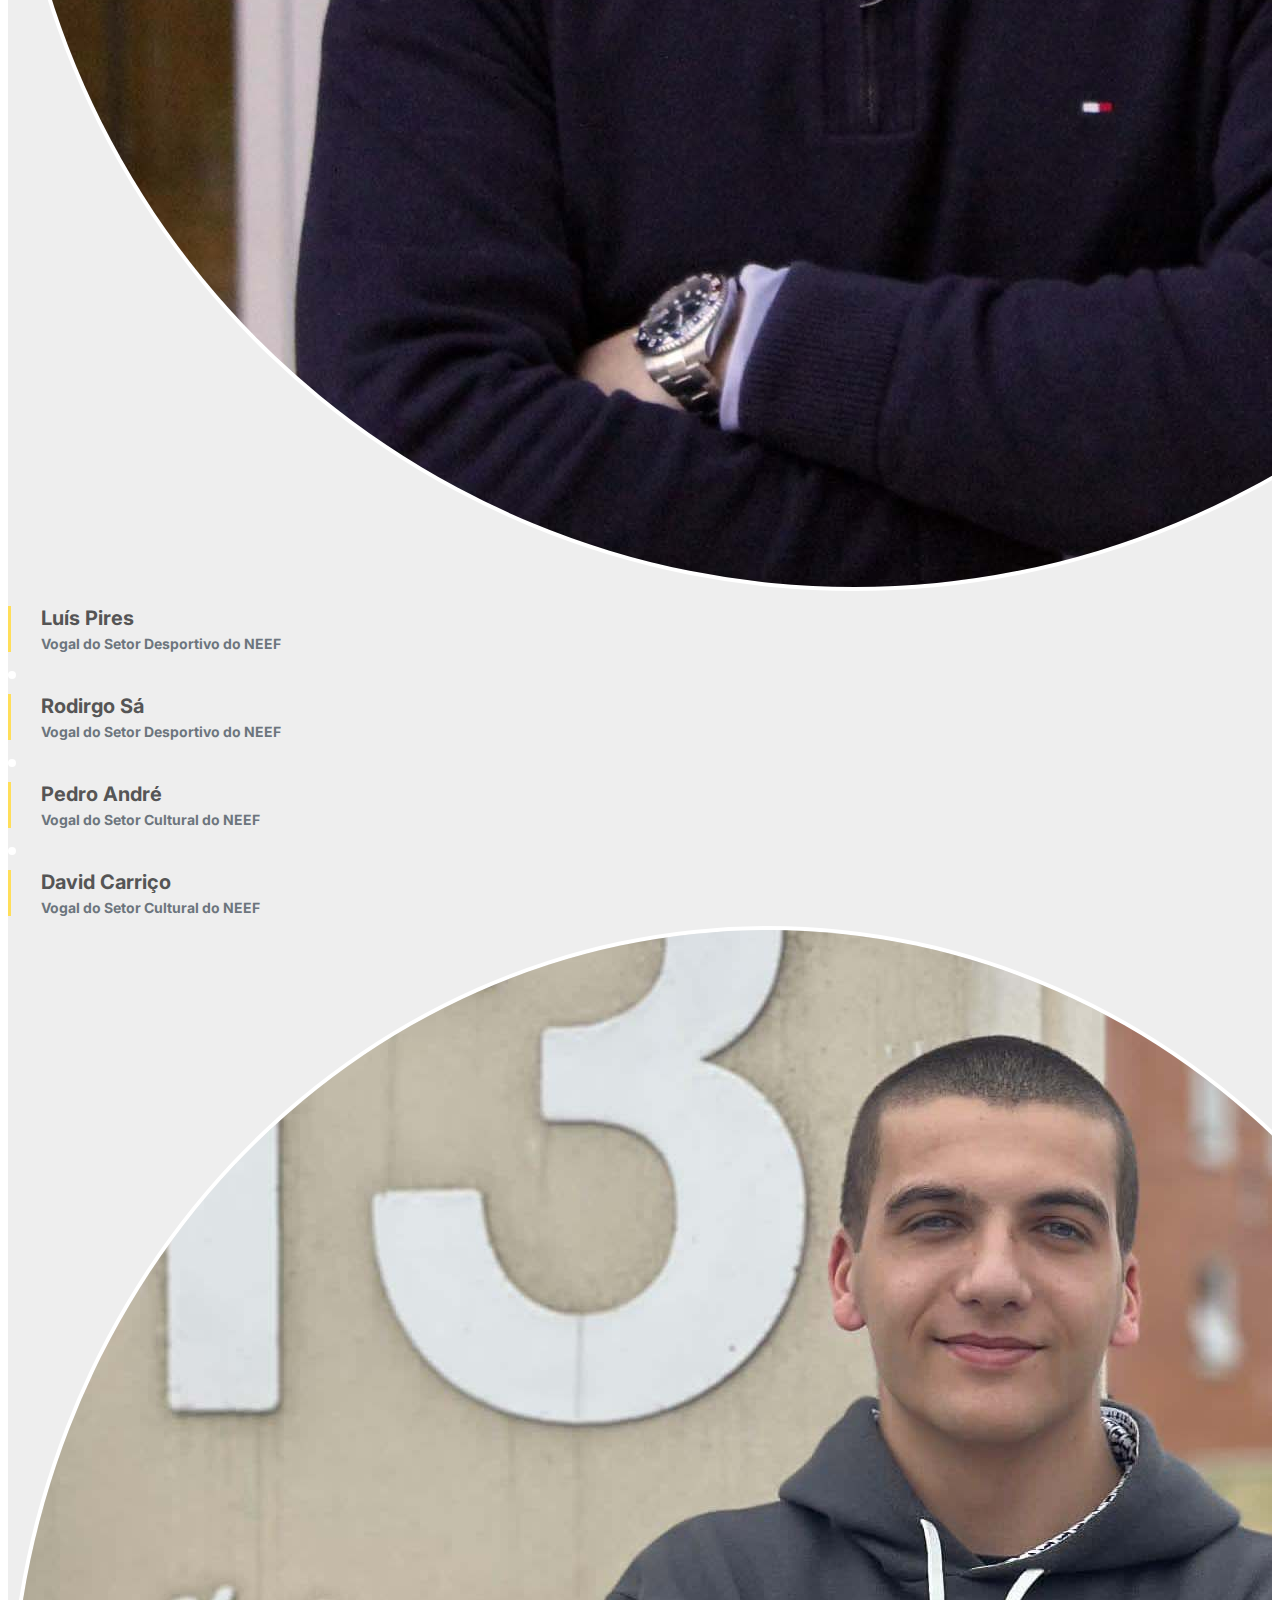
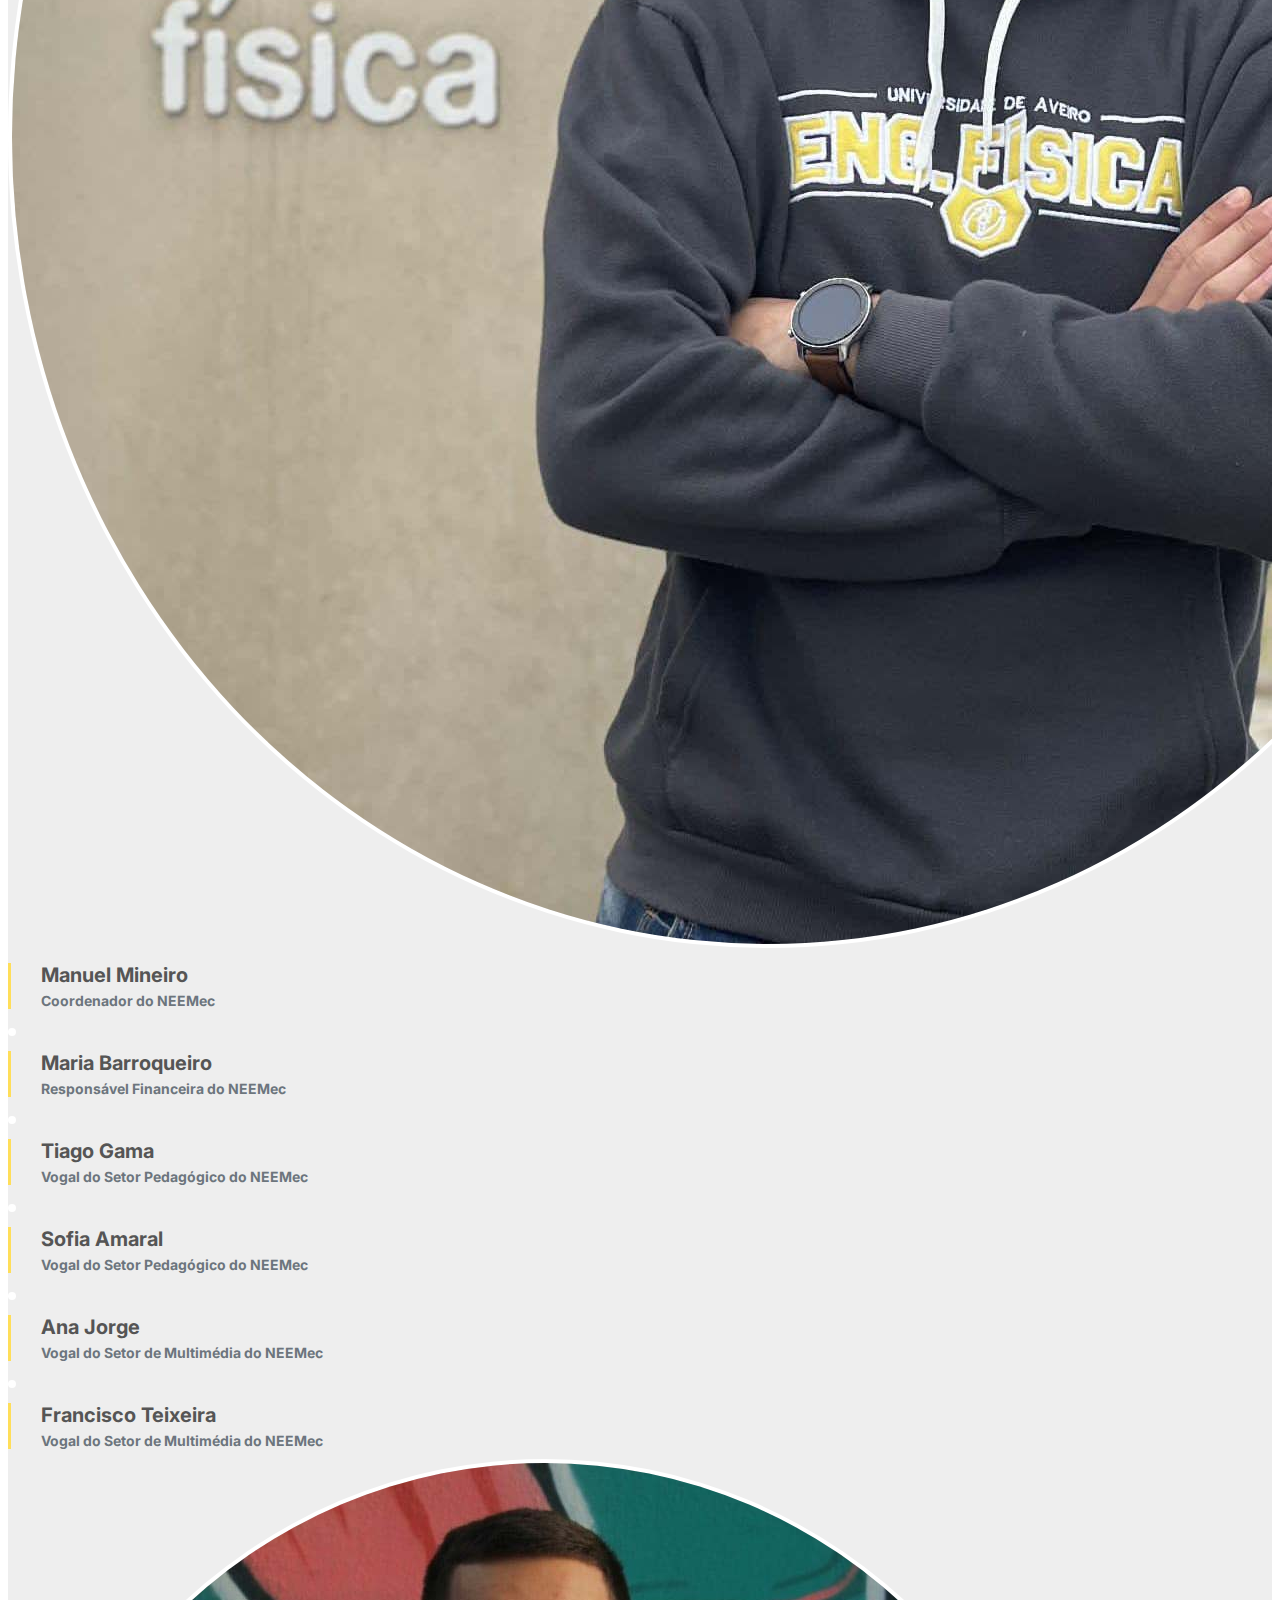
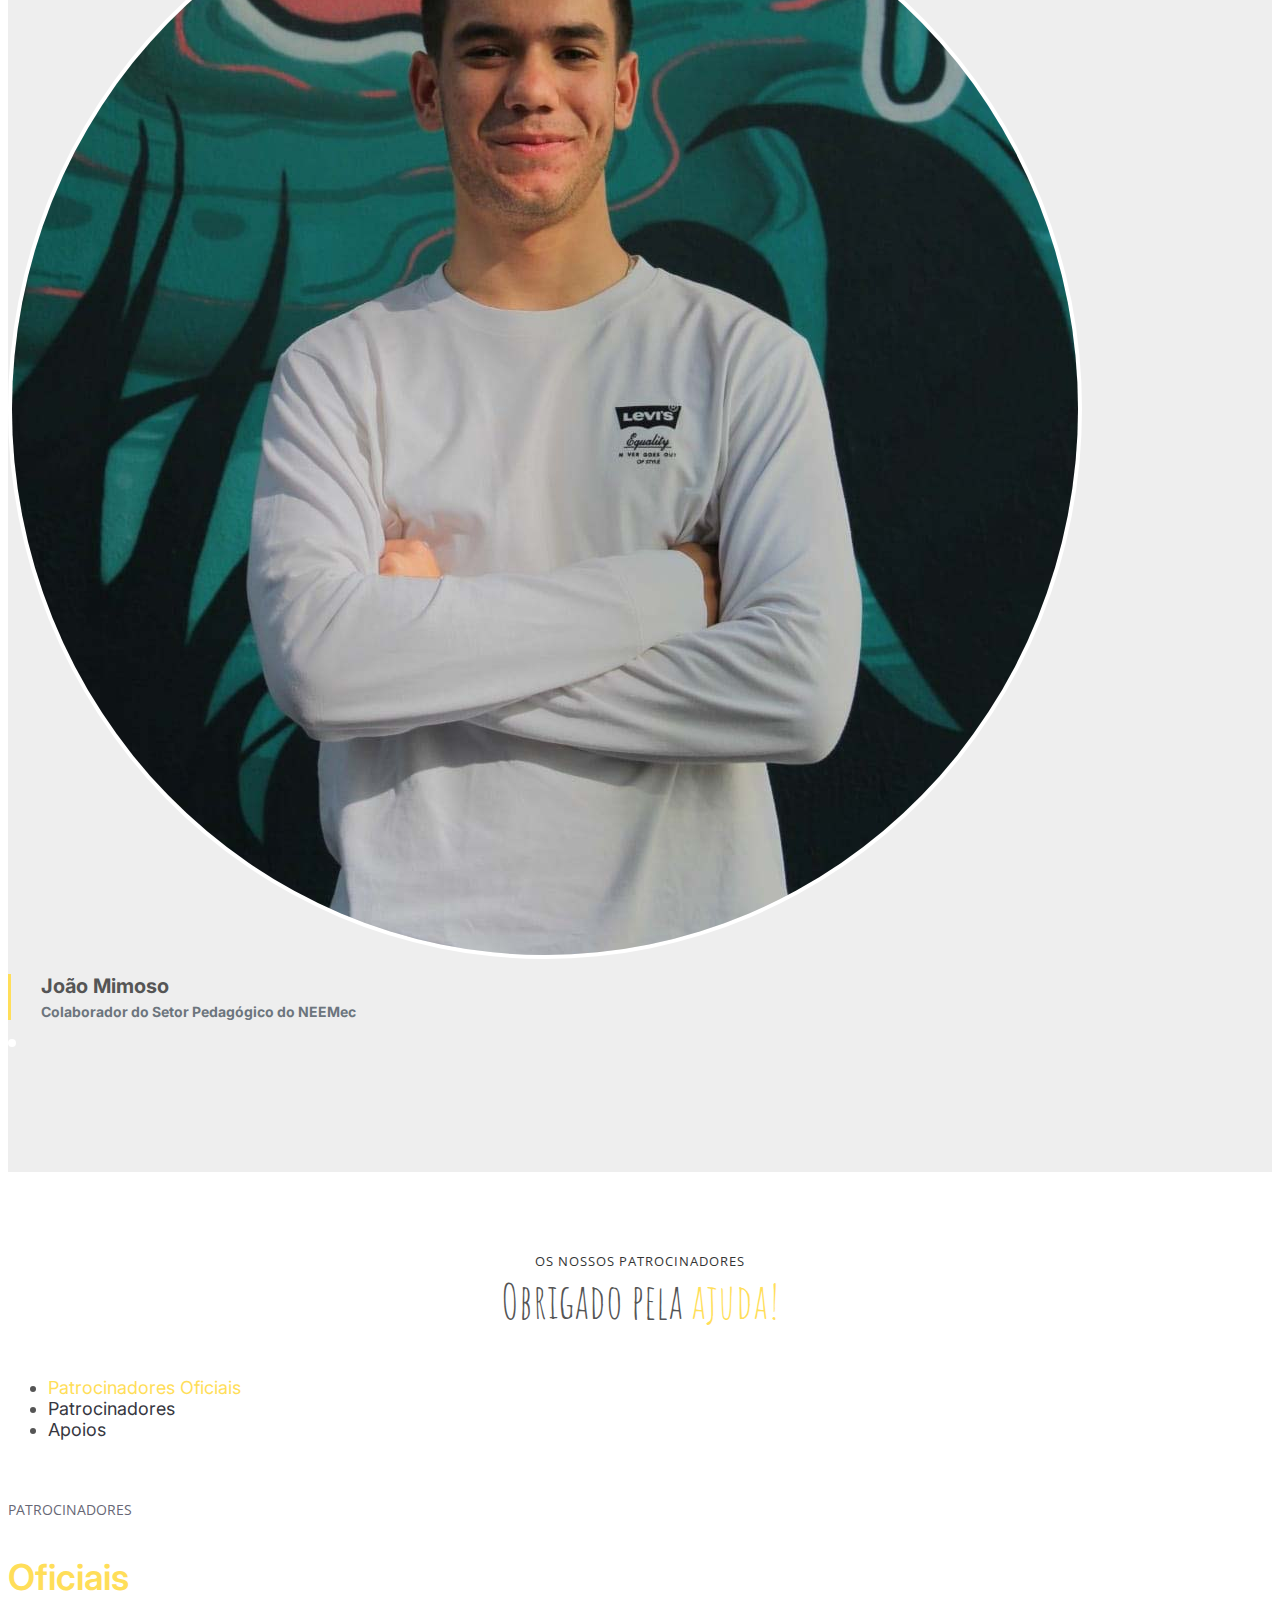
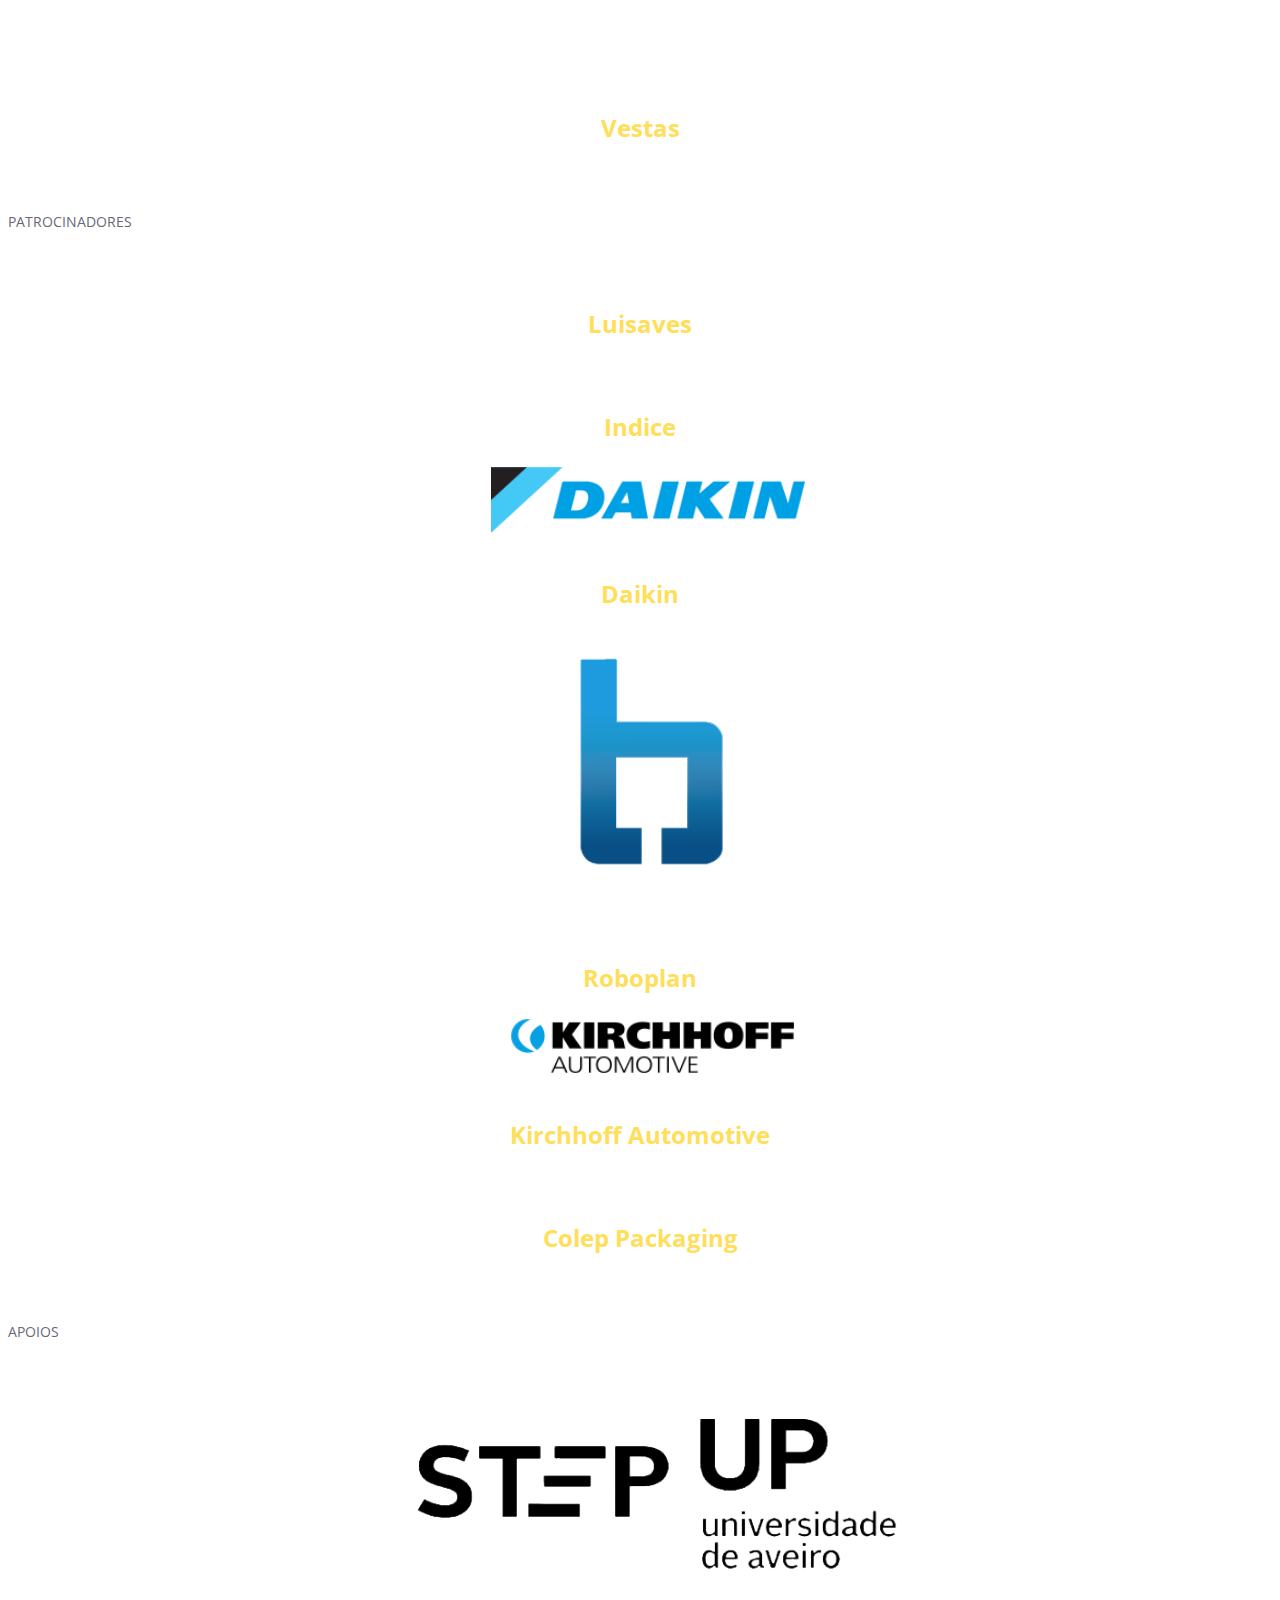
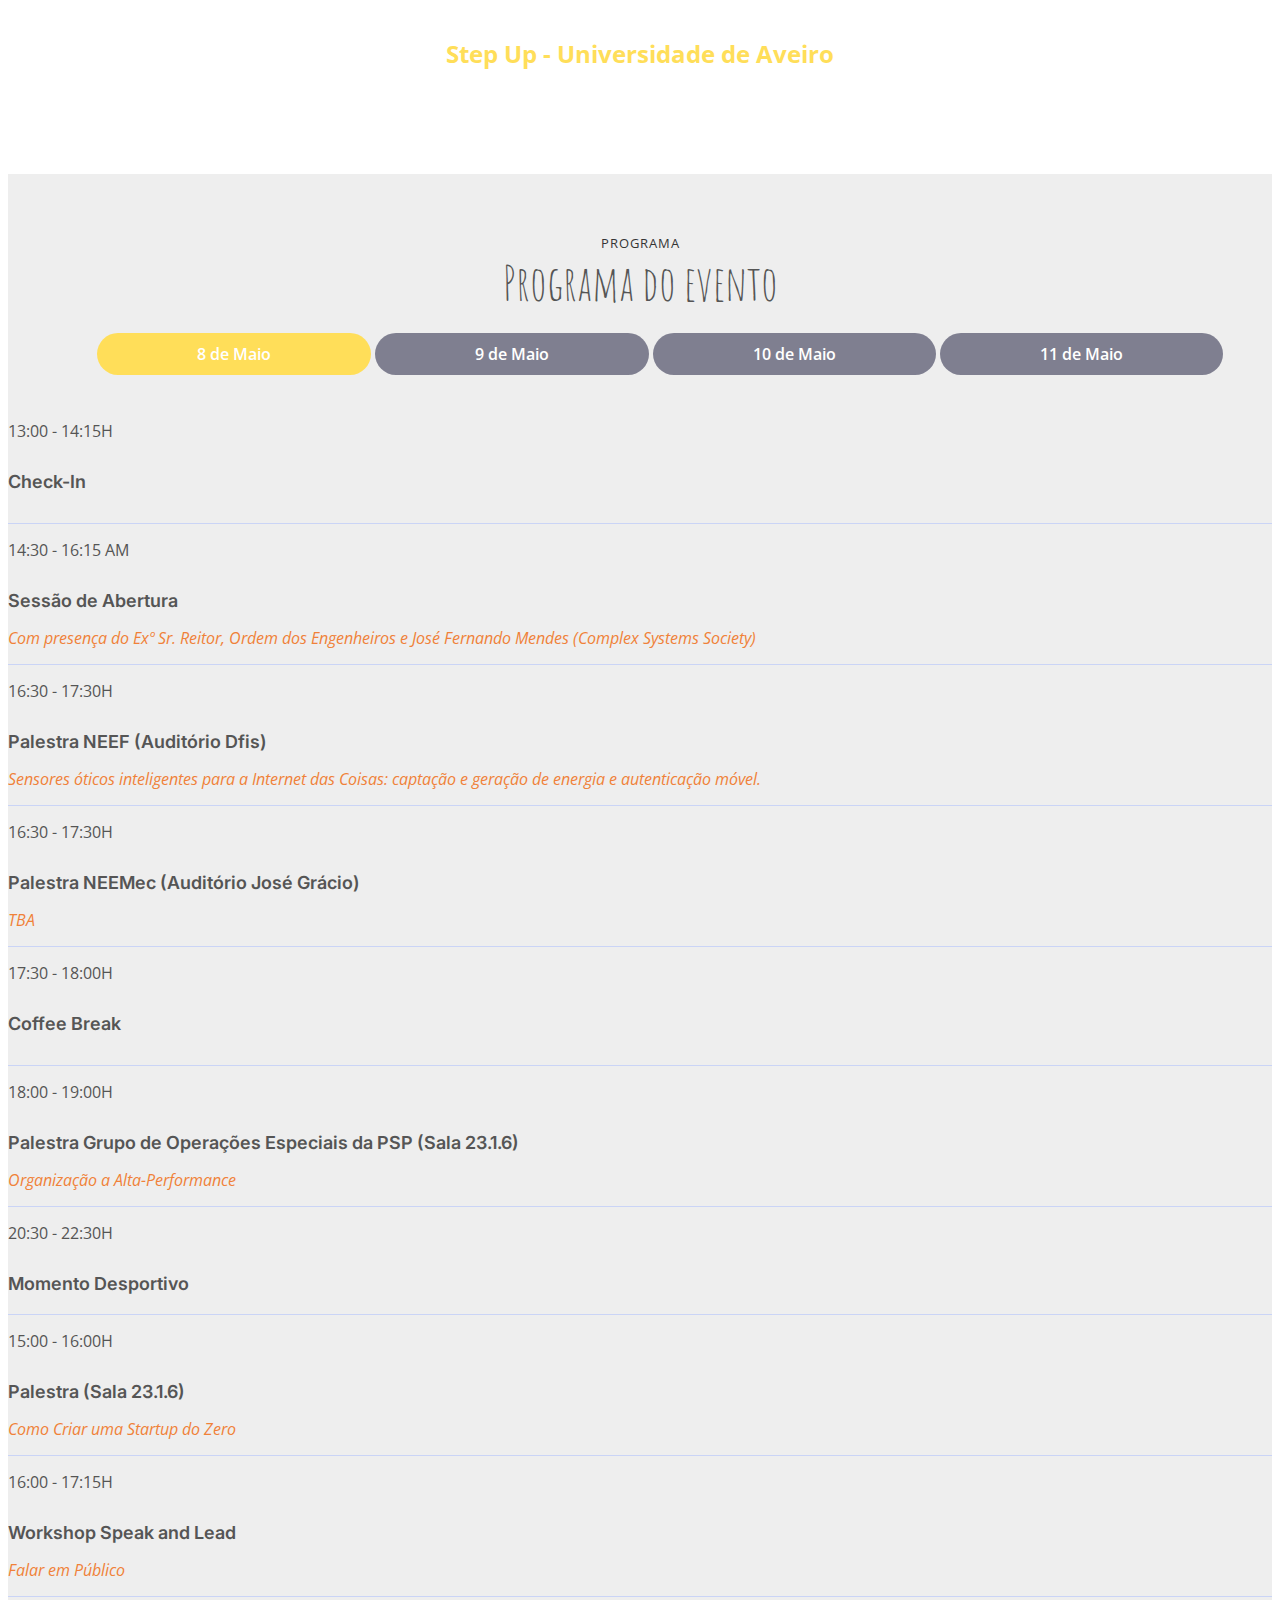
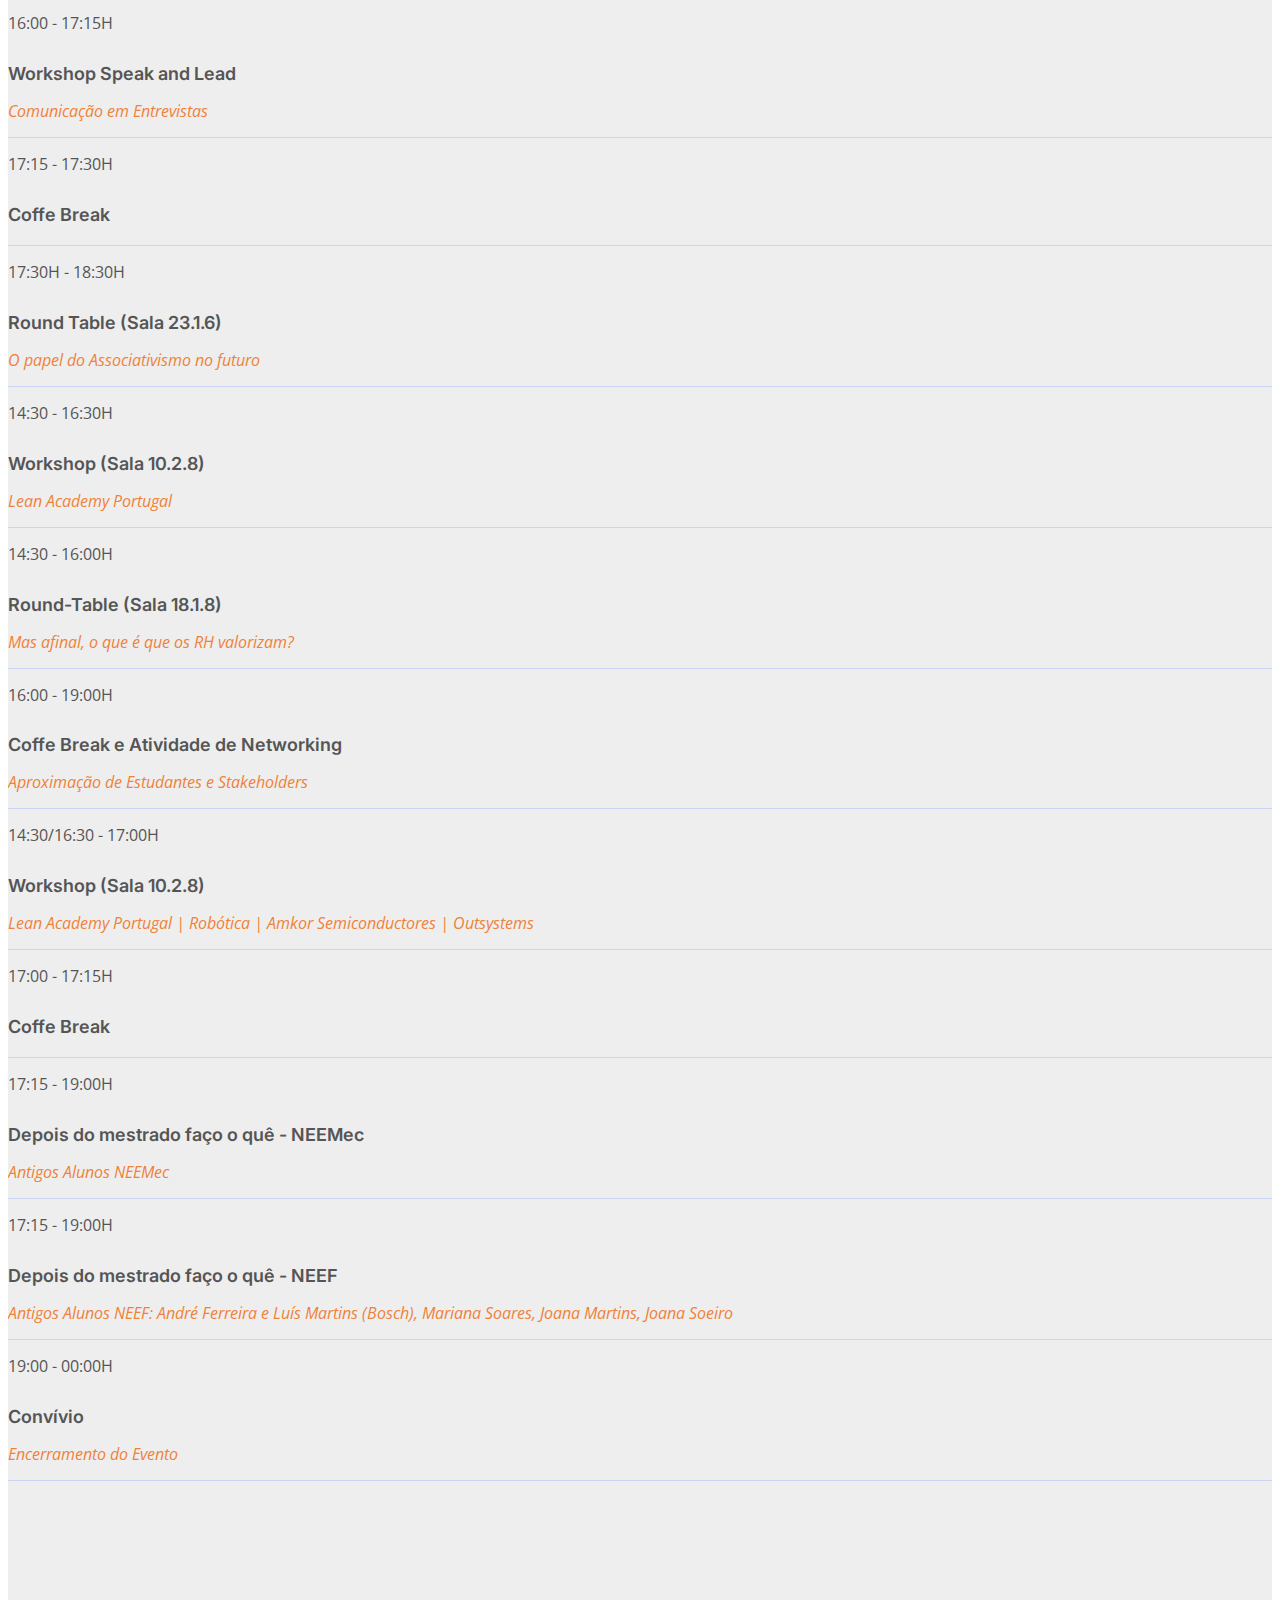
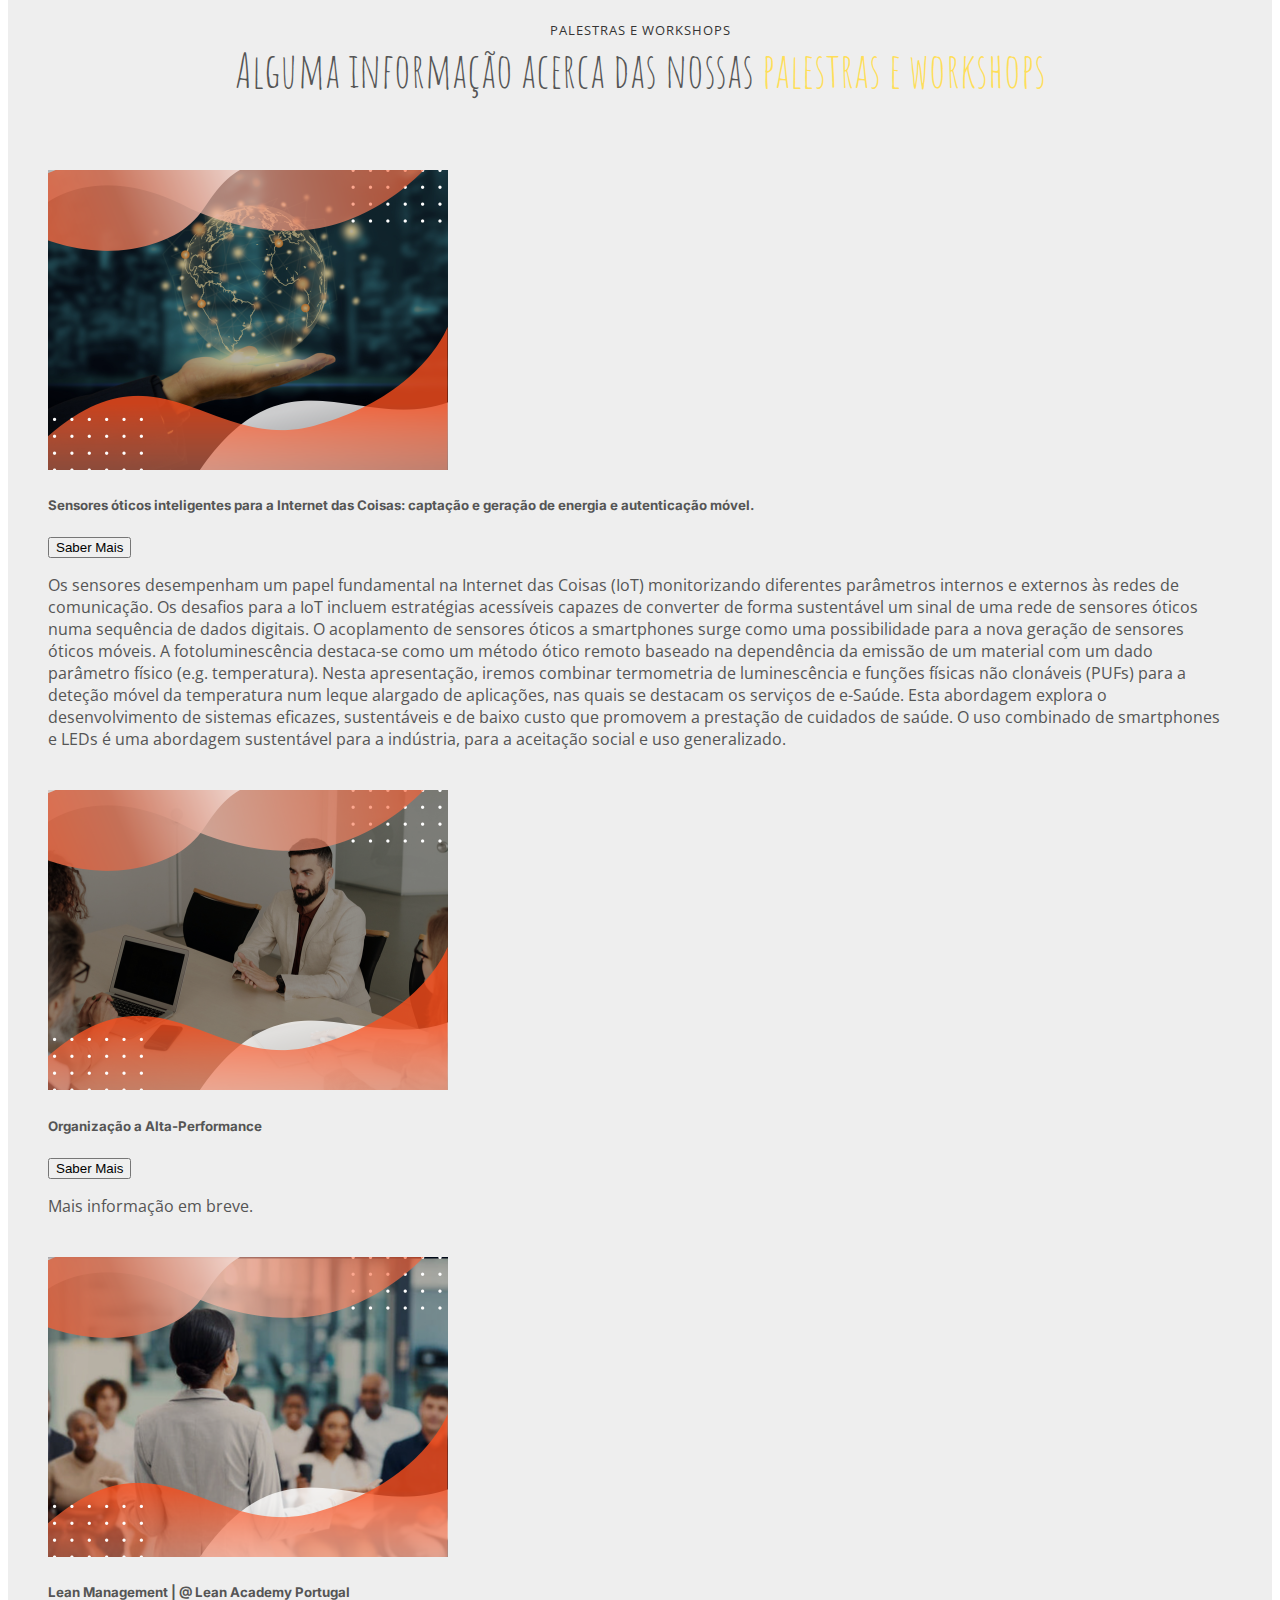
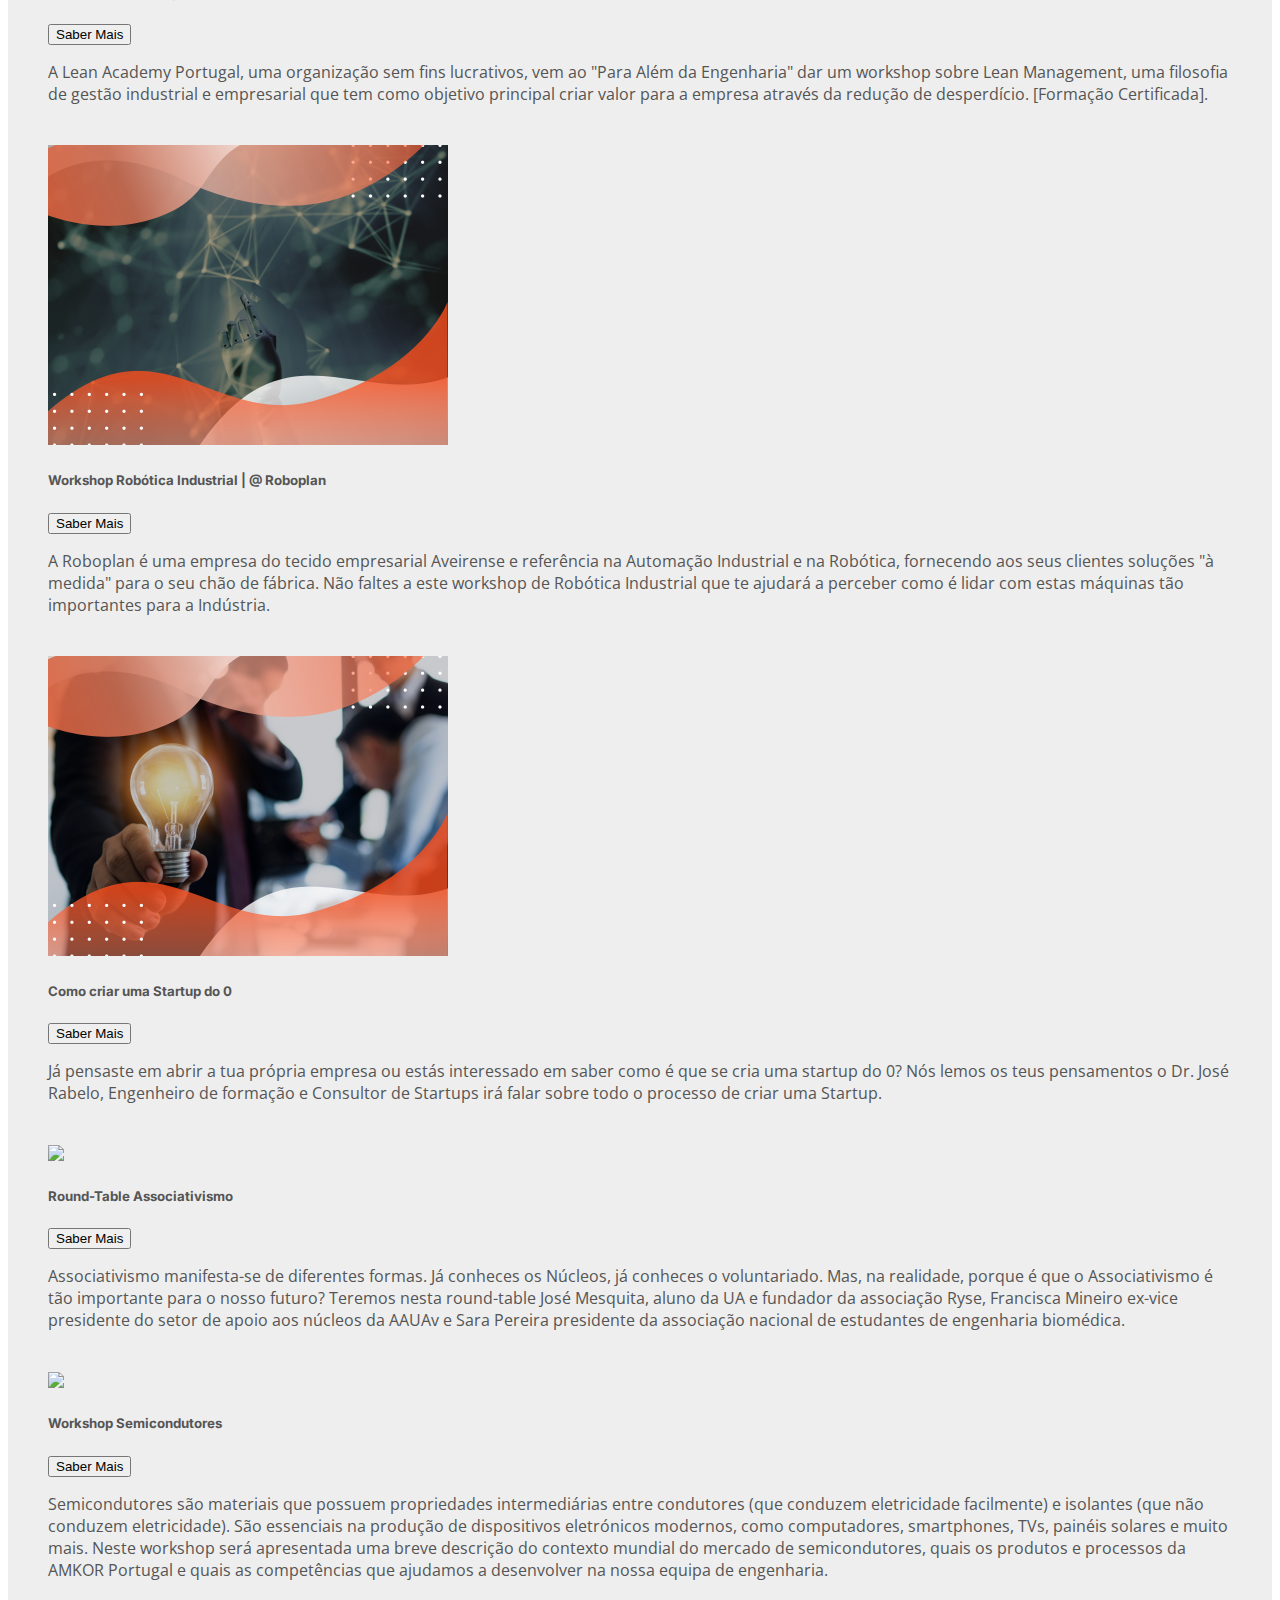
==== commit 85000939: "rebuild pages" ====
--- a/index.html
+++ b/index.html
@@ -520,12 +520,7 @@
 
             <div class="row gy-5">
 
-              <div class="col-lg-4 menu-item">
-                <a href= class="glightbox"><img src="assets/img/celop.png" class="menu-img img-fluid" alt=""></a>
-                <p class="price">
-                  Colep Packaging
-                </p>
-              </div><!-- Menu Item -->
+
 
               
               <div class="col-lg-4 menu-item">
@@ -548,6 +543,9 @@
               <div class="tab-header text-center">
                 <p>Patrocinadores</p>
               </div>
+
+
+              
   
               <div class="row gy-5">
   
@@ -589,7 +587,13 @@
                     Kirchhoff Automotive
                   </p>
                 </div><!-- Menu Item -->
-
+                
+                <div class="col-lg-4 menu-item">
+                  <a href= class="glightbox"><img src="assets/img/celop.png" class="menu-img img-fluid" alt=""></a>
+                  <p class="price">
+                    Colep Packaging
+                  </p>
+                </div><!-- Menu Item -->
 
               </div>  
               </div>  
@@ -817,7 +821,7 @@
           <div class="row schedule-item">
             <div class="col-md-2"><time>17:15 - 19:00H </time></div>
             <div class="col-md-10">
-              <h4>Roundtable Antigos Alunos NEEMec</h4>
+              <h4>Depois do mestrado faço o quê -  NEEMec</h4>
               <p>Antigos Alunos NEEMec</p>
             </div>
           </div>
@@ -826,8 +830,8 @@
           <div class="row schedule-item">
             <div class="col-md-2"><time>17:15 - 19:00H </time></div>
             <div class="col-md-10">
-              <h4>Roundtable Antigos Alunos NEEF </h4>
-              <p>Antigos Alunos NEEF: André Ferreira e Luís Martins (Bosch)</p>
+              <h4>Depois do mestrado faço o quê -  NEEF </h4>
+              <p>Antigos Alunos NEEF: André Ferreira e Luís Martins (Bosch), Mariana Soares, Joana Martins, Joana Soeiro </p>
             </div>
           </div>
 
@@ -864,7 +868,7 @@
             <img src="assets/img/sensores.png" class="card-img-top">
             <div class="card-body">
               <h5 class="card-title">Sensores óticos inteligentes para a Internet das Coisas: captação e geração de energia e autenticação móvel.</h5>
-              <button class="btn btn-link" data-toggle="collapse" data-target="#collapseOne">Mostrar Mais</button>
+              <button class="btn btn-link" data-toggle="collapse" data-target="#collapseOne">Saber Mais</button>
               <div id="collapseOne" class="collapse">
                 <p class="card-text"> Os sensores desempenham um papel fundamental na Internet das Coisas (IoT) monitorizando diferentes parâmetros internos e 
 									externos às redes de comunicação. Os desafios para a IoT incluem estratégias acessíveis capazes de converter de forma sustentável um sinal de uma rede de sensores óticos numa sequência de dados digitais. O acoplamento de sensores óticos a smartphones surge como uma possibilidade para a nova geração de sensores óticos móveis. A fotoluminescência destaca-se como um método ótico remoto baseado na dependência da emissão de um material com um dado parâmetro físico (e.g. temperatura). Nesta apresentação, iremos combinar termometria de luminescência e funções físicas não clonáveis (PUFs) para a deteção móvel da temperatura num leque alargado de aplicações, nas quais se destacam os serviços de e-Saúde. Esta abordagem explora o desenvolvimento de sistemas eficazes, sustentáveis e de baixo custo que promovem a prestação de cuidados de saúde. O uso combinado de smartphones e LEDs é uma abordagem sustentável para a indústria, para a aceitação social e uso generalizado.</p>
@@ -879,9 +883,9 @@
             <img src="assets/img/org.png" class="card-img-top">
             <div class="card-body">
               <h5 class="card-title">Organização a Alta-Performance</h5>
-              <button class="btn btn-link" data-toggle="collapse" data-target="#collapseTwo">Mostrar Mais</button>
+              <button class="btn btn-link" data-toggle="collapse" data-target="#collapseTwo">Saber Mais</button>
               <div id="collapseTwo" class="collapse">
-                <p class="card-text">Lorem ipsum dolor sit amet, consectetur adipiscing elit. Sed quis nibh vel augue placerat semper. Nullam dictum consectetur risus, sit amet gravida ex sollicitudin in. Nullam at tellus rhoncus, eleifend libero vitae, bibendum quam. Praesent ut urna vel eros euismod posuere. </p>
+                <p class="card-text"> Mais informação em breve. </p>
               </div>
             </div>
           </div>
@@ -894,7 +898,7 @@
             <img src="assets/img/lean.png" class="card-img-top">
             <div class="card-body">
               <h5 class="card-title">Lean Management | @ Lean Academy Portugal</h5>
-              <button class="btn btn-link" data-toggle="collapse" data-target="#collapseThree">Mostrar Mais</button>
+              <button class="btn btn-link" data-toggle="collapse" data-target="#collapseThree">Saber Mais</button>
               <div id="collapseThree" class="collapse">
                 <p class="card-text">A Lean Academy Portugal, uma organização sem fins lucrativos, vem ao "Para Além da Engenharia" dar um workshop sobre Lean Management, uma filosofia de gestão industrial e empresarial que tem como objetivo principal criar valor para a empresa através da redução de desperdício. [Formação Certificada]. </p>
               </div>
@@ -943,7 +947,7 @@
 
           <div class="col-md-4">
             <div class="card">
-                <img src="assets/img/roundtable.png" class="card-img-top">
+                <img src="assets/img/assos.png" class="card-img-top">
                 <div class="card-body">
                     <h5 class="card-title">Round-Table Associativismo</h5>
                     <button class="btn btn-link" data-toggle="collapse" data-target="#collapseSeven">Saber Mais</button>
@@ -955,9 +959,103 @@
             </div>
         </div>
 
-																	
-
-                  
+
+
+
+        <div class="col-md-4">
+          <div class="card">
+              <img src="assets/img/semi.png" class="card-img-top">
+              <div class="card-body">
+                  <h5 class="card-title">Workshop Semicondutores       </h5>
+                  <button class="btn btn-link" data-toggle="collapse" data-target="#collapseEight">Saber Mais</button>
+                  <div id="collapseEight" class="collapse">
+                    <p class="card-text">Semicondutores são materiais que possuem propriedades intermediárias entre condutores (que conduzem eletricidade facilmente) e isolantes (que não conduzem eletricidade). São essenciais na produção de dispositivos eletrónicos modernos, como computadores, smartphones, TVs, painéis solares e muito mais. Neste workshop será apresentada uma breve descrição do contexto mundial do mercado de semicondutores, quais os produtos e processos da AMKOR Portugal e quais as competências que ajudamos a desenvolver na nossa equipa de engenharia.
+                    </p>
+                  </div>
+              </div>
+          </div>
+      </div>
+
+                       
+
+
+    <div class="col-md-4">
+      <div class="card">
+          <img src="assets/img/speaking.png" class="card-img-top">
+          <div class="card-body">
+              <h5 class="card-title"> Workshop  Falar em público        </h5>
+              <button class="btn btn-link" data-toggle="collapse" data-target="#collapseNine">Saber Mais</button>
+              <div id="collapseNine" class="collapse">
+                <p class="card-text">Com a Speak and Lead, empresa especializada em formações de Public Speaking, Persuasão e Liderança, poderás melhorar o teu discurso em público, com algumas dicas, por exemplo, sobre como controlar o nervosismo.
+
+                </p>
+              </div>
+          </div>
+      </div>
+  </div>
+
+
+  <div class="col-md-4">
+    <div class="card">
+        <img src="assets/img/interview.png" class="card-img-top">
+        <div class="card-body">
+            <h5 class="card-title"> Workshop Comunicação em entrevistas   </h5>
+            <button class="btn btn-link" data-toggle="collapse" data-target="#collapseTen">Saber Mais</button>
+            <div id="collapseTen" class="collapse">
+              <p class="card-text">Neste workshop poderás adquirir dicas como não ficar nervoso numa entrevista, como mostrar todo o teu potencial com confiança, ou como te preparares para as perguntas mais difíceis numa entrevista. Vem descobrir estas e muitas mais neste workshop dinamizado pela Speak and Lead!
+
+
+              </p>
+            </div>
+        </div>
+    </div>
+</div>
+
+<div class="col-md-4">
+  <div class="card">
+      <img src="assets/img/rh.png" class="card-img-top">
+      <div class="card-body">
+          <h5 class="card-title"> RoundTable: Mas afinal, o que é que os RH valorizam?   </h5>
+          <button class="btn btn-link" data-toggle="collapse" data-target="#collapseEleven">Saber Mais</button>
+          <div id="collapseEleven" class="collapse">
+            <p class="card-text">Nesta roundtable, poderás contar com a presença de várias empresas como a Jerónimo Martins, Michael Page e BorgWarner  que vão abordar que características são mais apelativas na hora do recrutamento e dar dicas para te poderes destacar durante este processo.
+            </p>
+          </div>
+      </div>
+  </div>
+</div>
+
+<div class="col-md-4">
+  <div class="card">
+      <img src="assets/img/out.png" class="card-img-top">
+      <div class="card-body">
+          <h5 class="card-title">Workshop OutSystems: Glintt “What can you do with OutSystems?”    </h5>
+          <button class="btn btn-link" data-toggle="collapse" data-target="#collapseTwelve">Saber Mais</button>
+          <div id="collapseTwelve" class="collapse">
+            <p class="card-text">OutSystems são uma plataforma de desenvolvimento de software de baixo código que permite criar aplicações web e móveis personalizadas com rapidez e facilidade, sem ser preciso programação manual intensiva. Neste workshop poderá aprender mais sobre estas plataformas com a Glintt, empresa de referência na Península Ibérica em Consultoria e Serviços Tecnológicos.
+              .
+            </p>
+          </div>
+      </div>
+  </div>
+</div>
+
+
+<div class="col-md-4">
+  <div class="card">
+      <img src="assets/img/roundtable.png" class="card-img-top">
+      <div class="card-body">
+          <h5 class="card-title">Roundtable antigos alunos NEEF: Depois do mestrado faço o quê?         </h5>
+          <button class="btn btn-link" data-toggle="collapse" data-target="#collapse13">Saber Mais</button>
+          <div id="collapse13" class="collapse">
+            <p class="card-text">Se não sabes o que fazer após o mestrado e tens dúvidas sobre o teu futuro, não te preocupes! Nesta Roundtable poderás conhecer antigos alunos que já passaram pelo mesmo e que vão partilhar o seu percurso e o que os motivou. 
+              Estes antigos alunos vão ser: A  Joana Soeiro, estudante de Engenharia Biomédica que neste momento está a realizar o seu doutoramento;  O Luis Martins e o André Ferreira, ambos formados em Engenharia Física e a trabalhar na Bosch; A  Mariana Soares formada em Engenharia Biomédica e a trabalhar na Accenture; A Joana Martins formada em Engenharia Computacional e a realizar neste momento doutoramento em Matemática.
+            </p>
+          </div>
+      </div>
+  </div>
+</div>
+
 
 
 
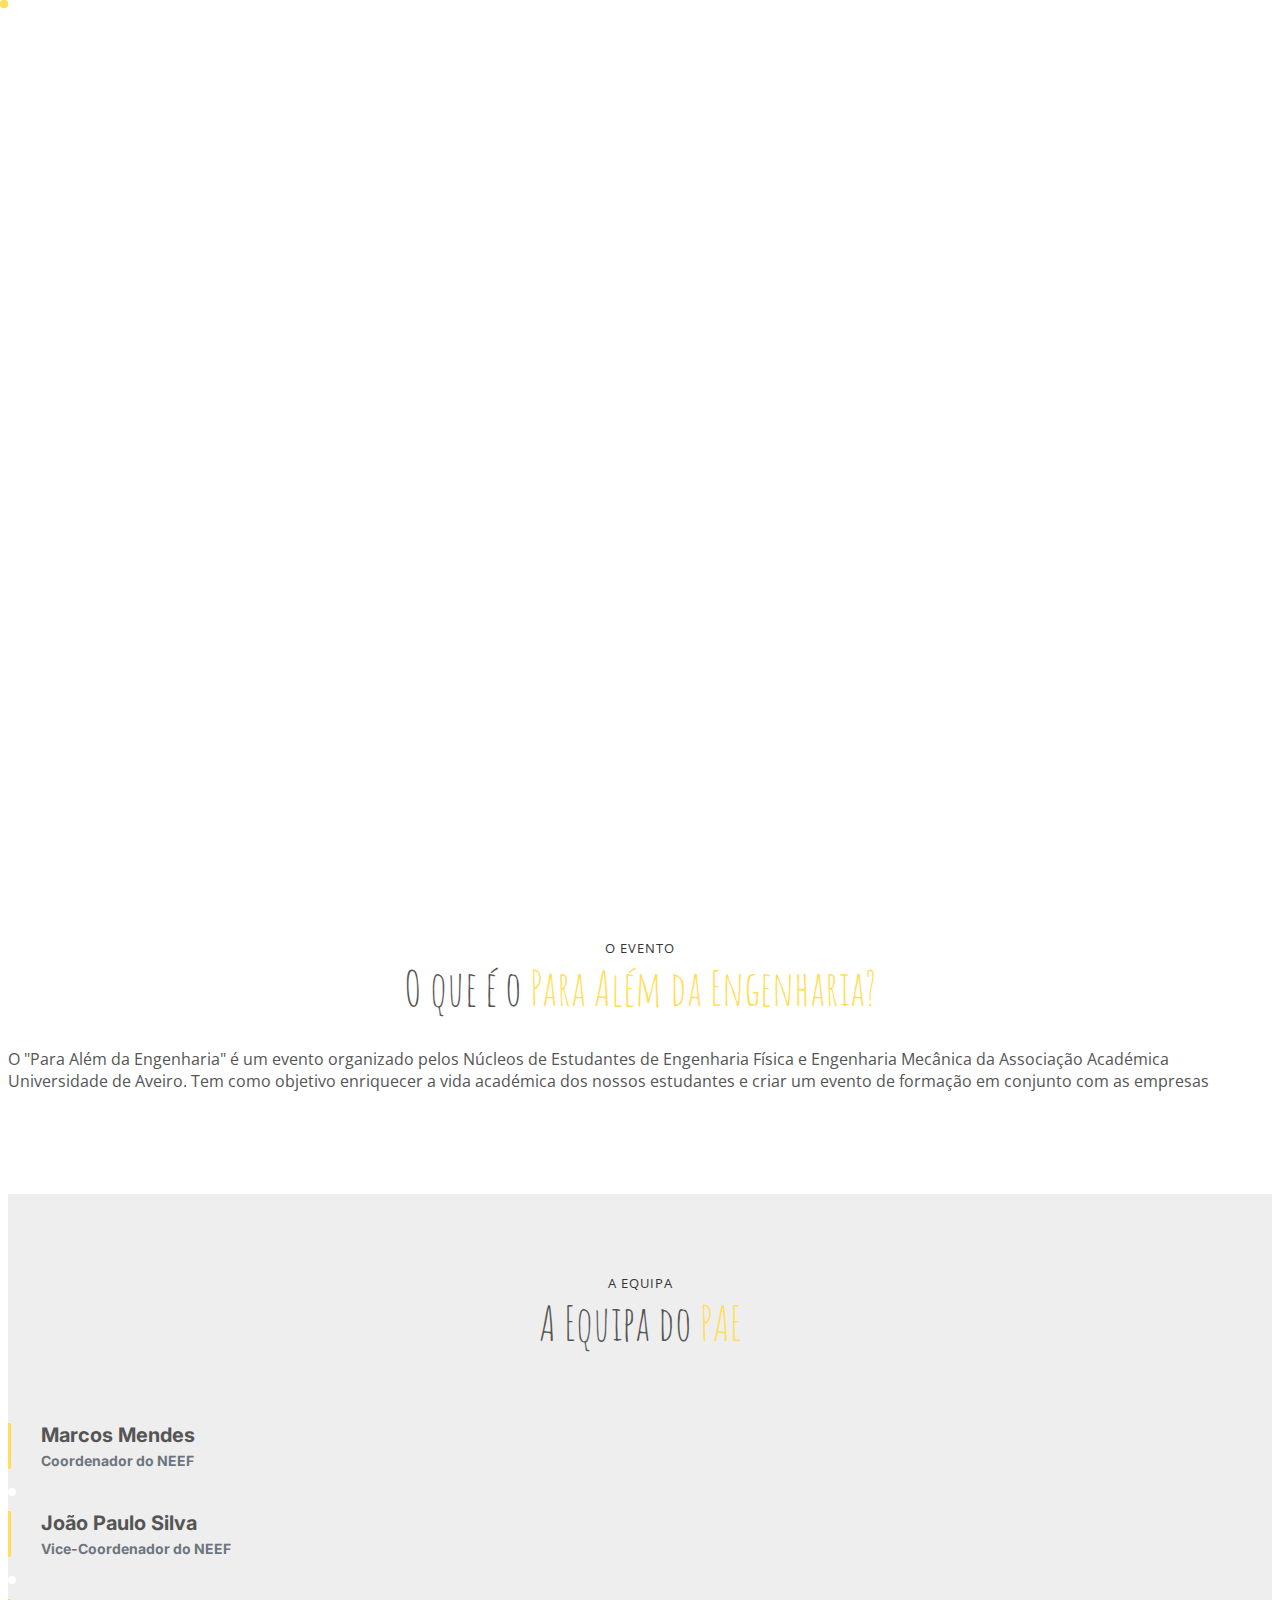
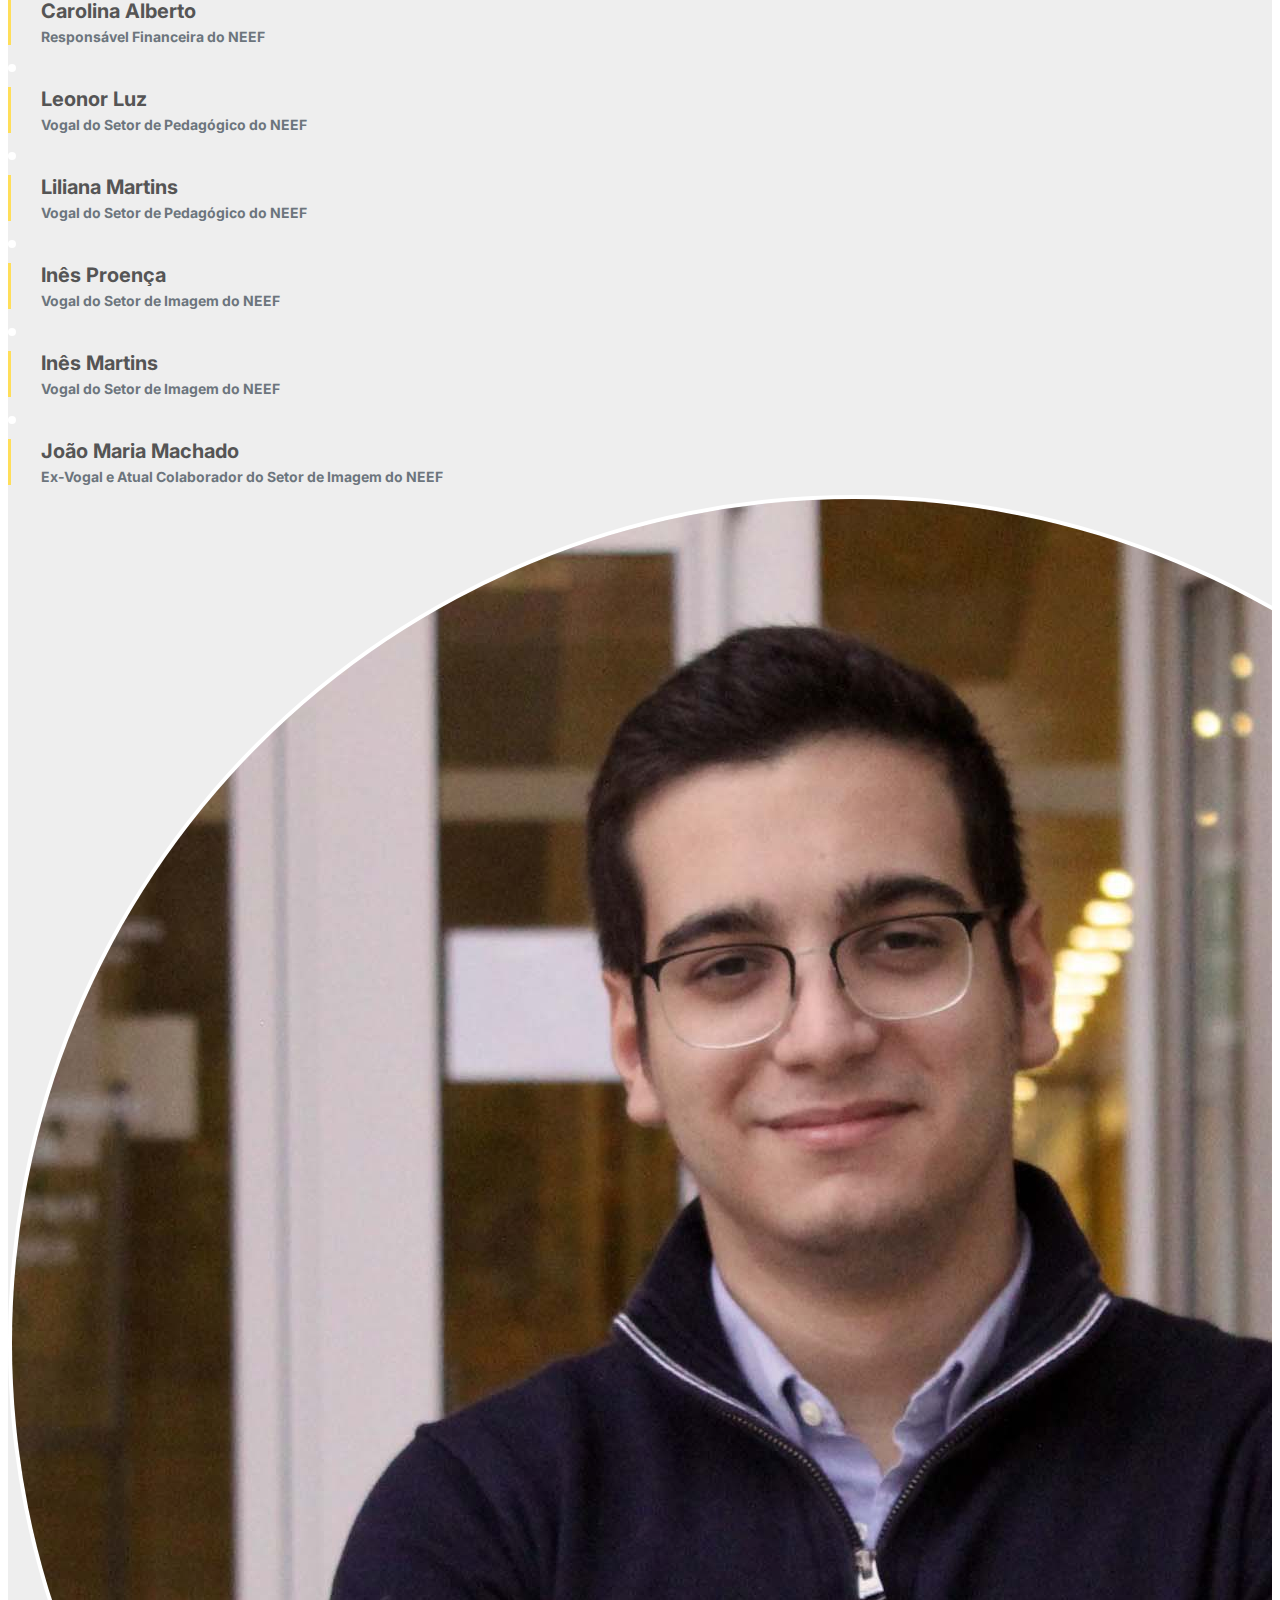
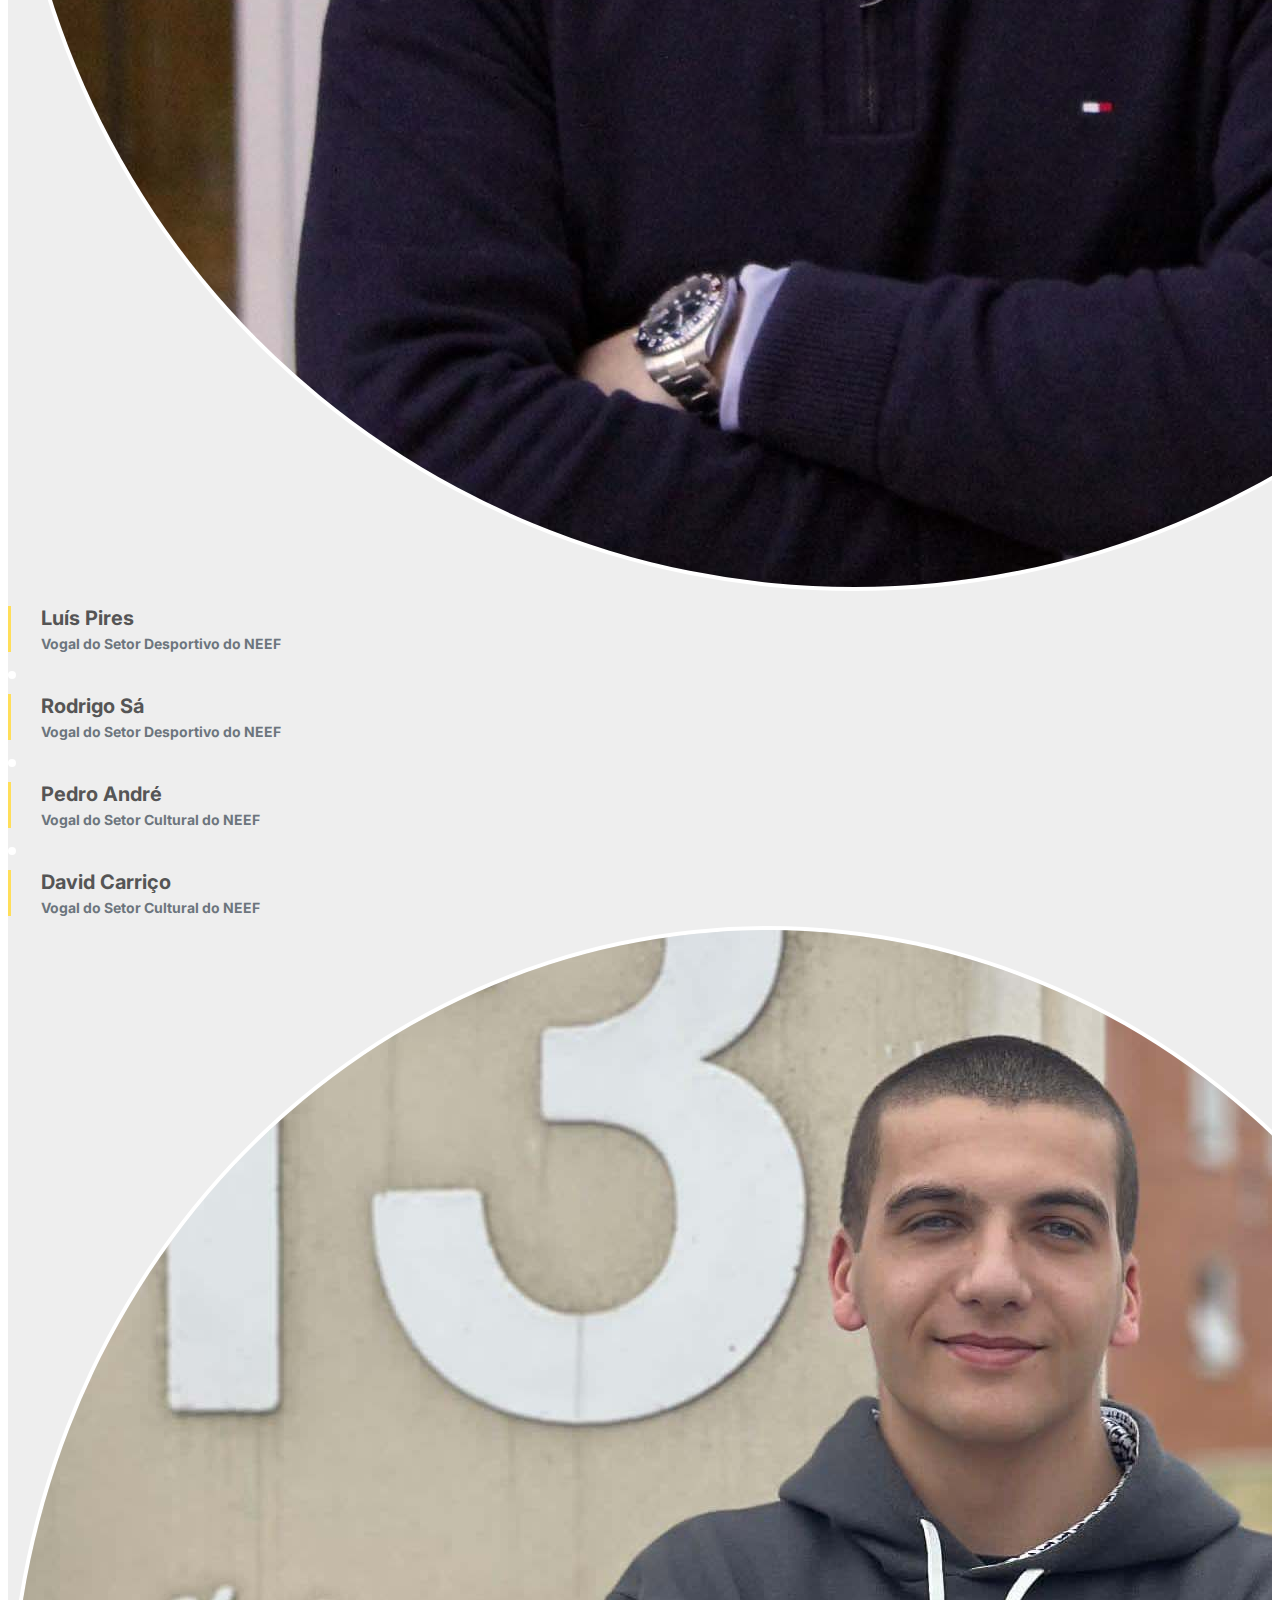
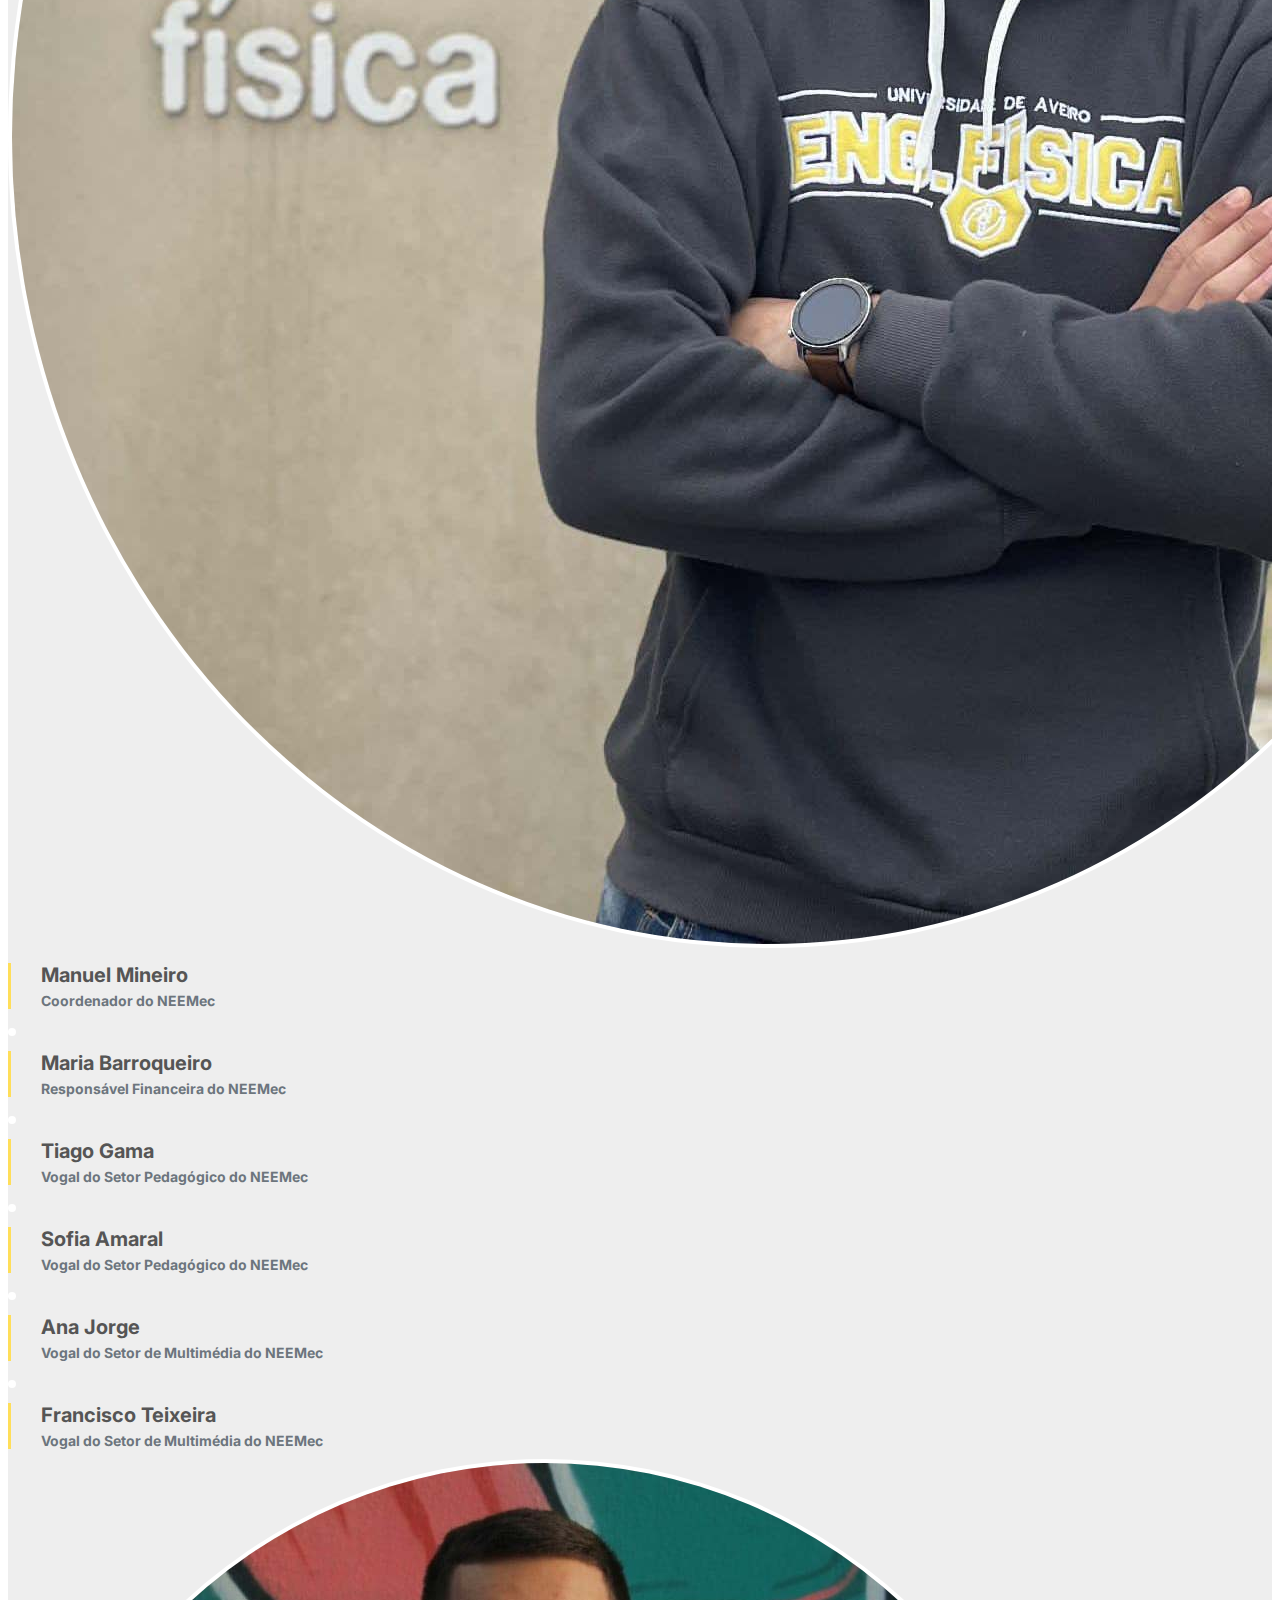
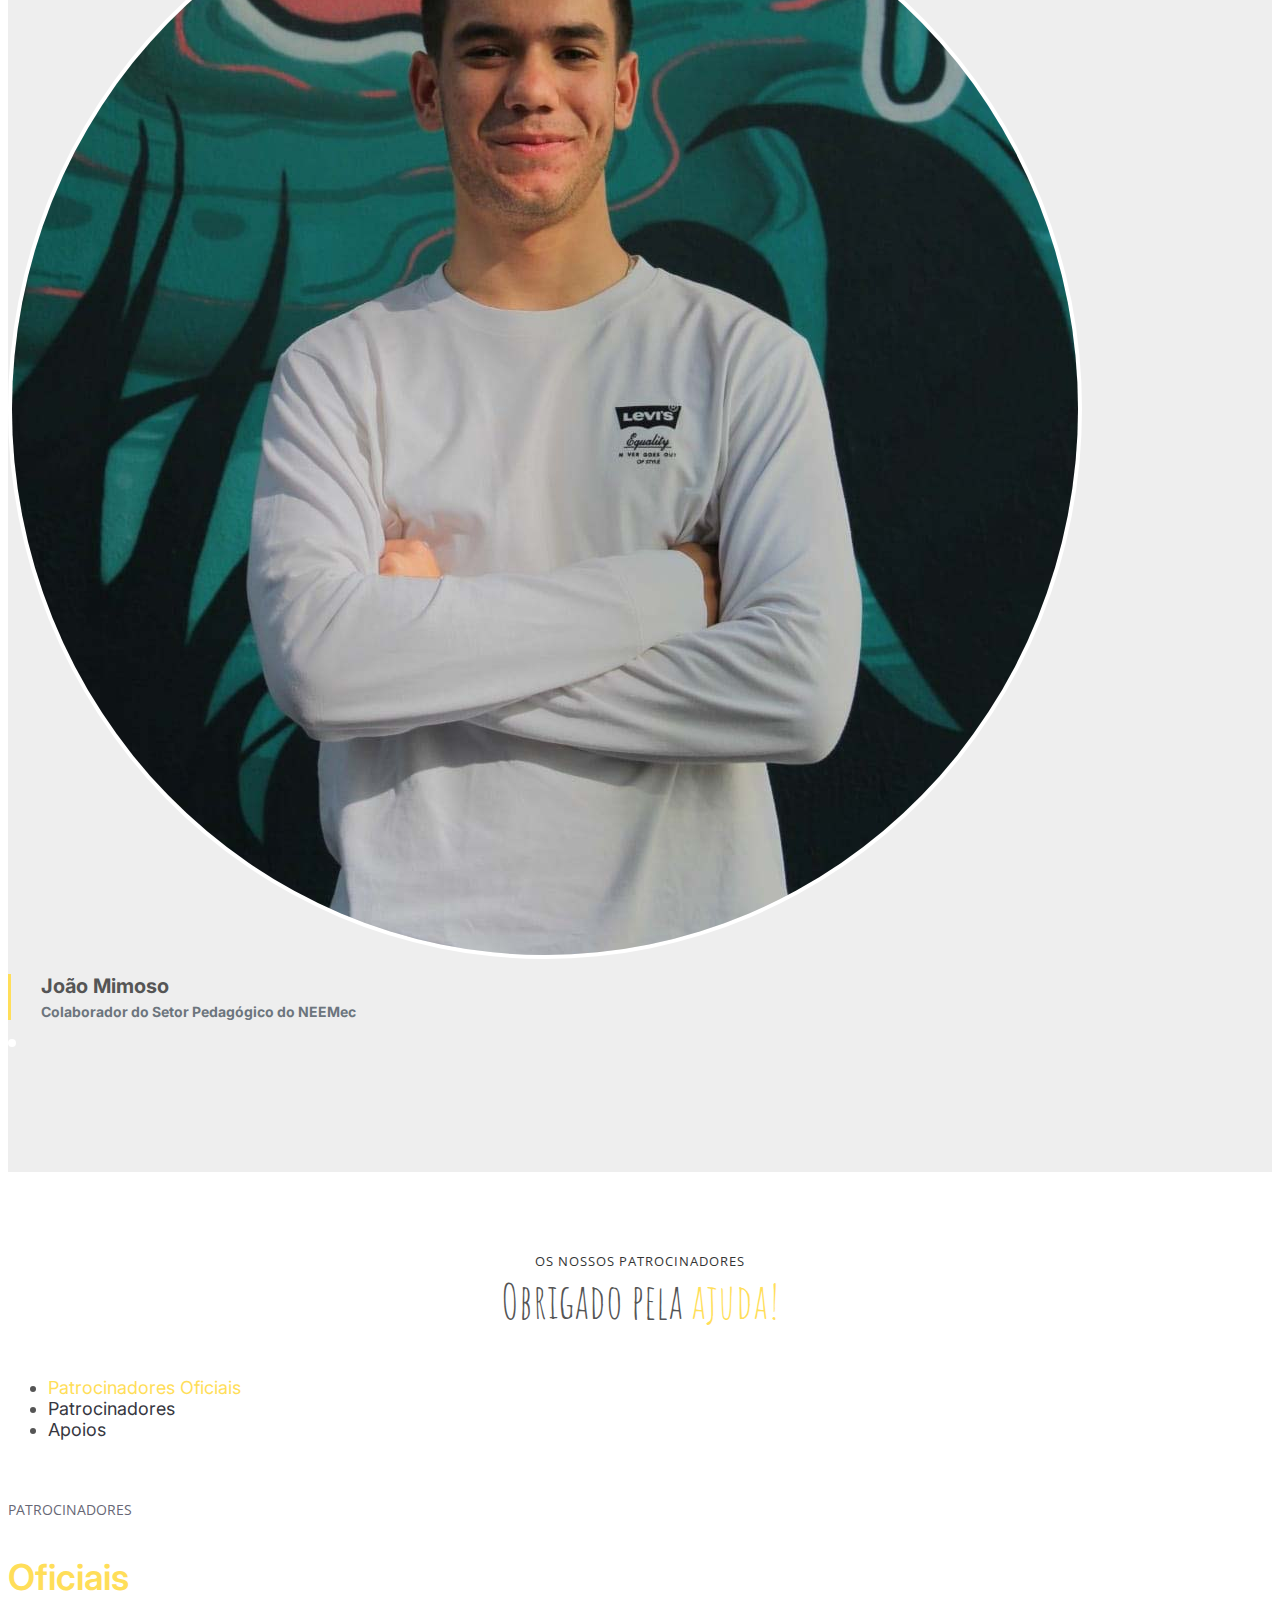
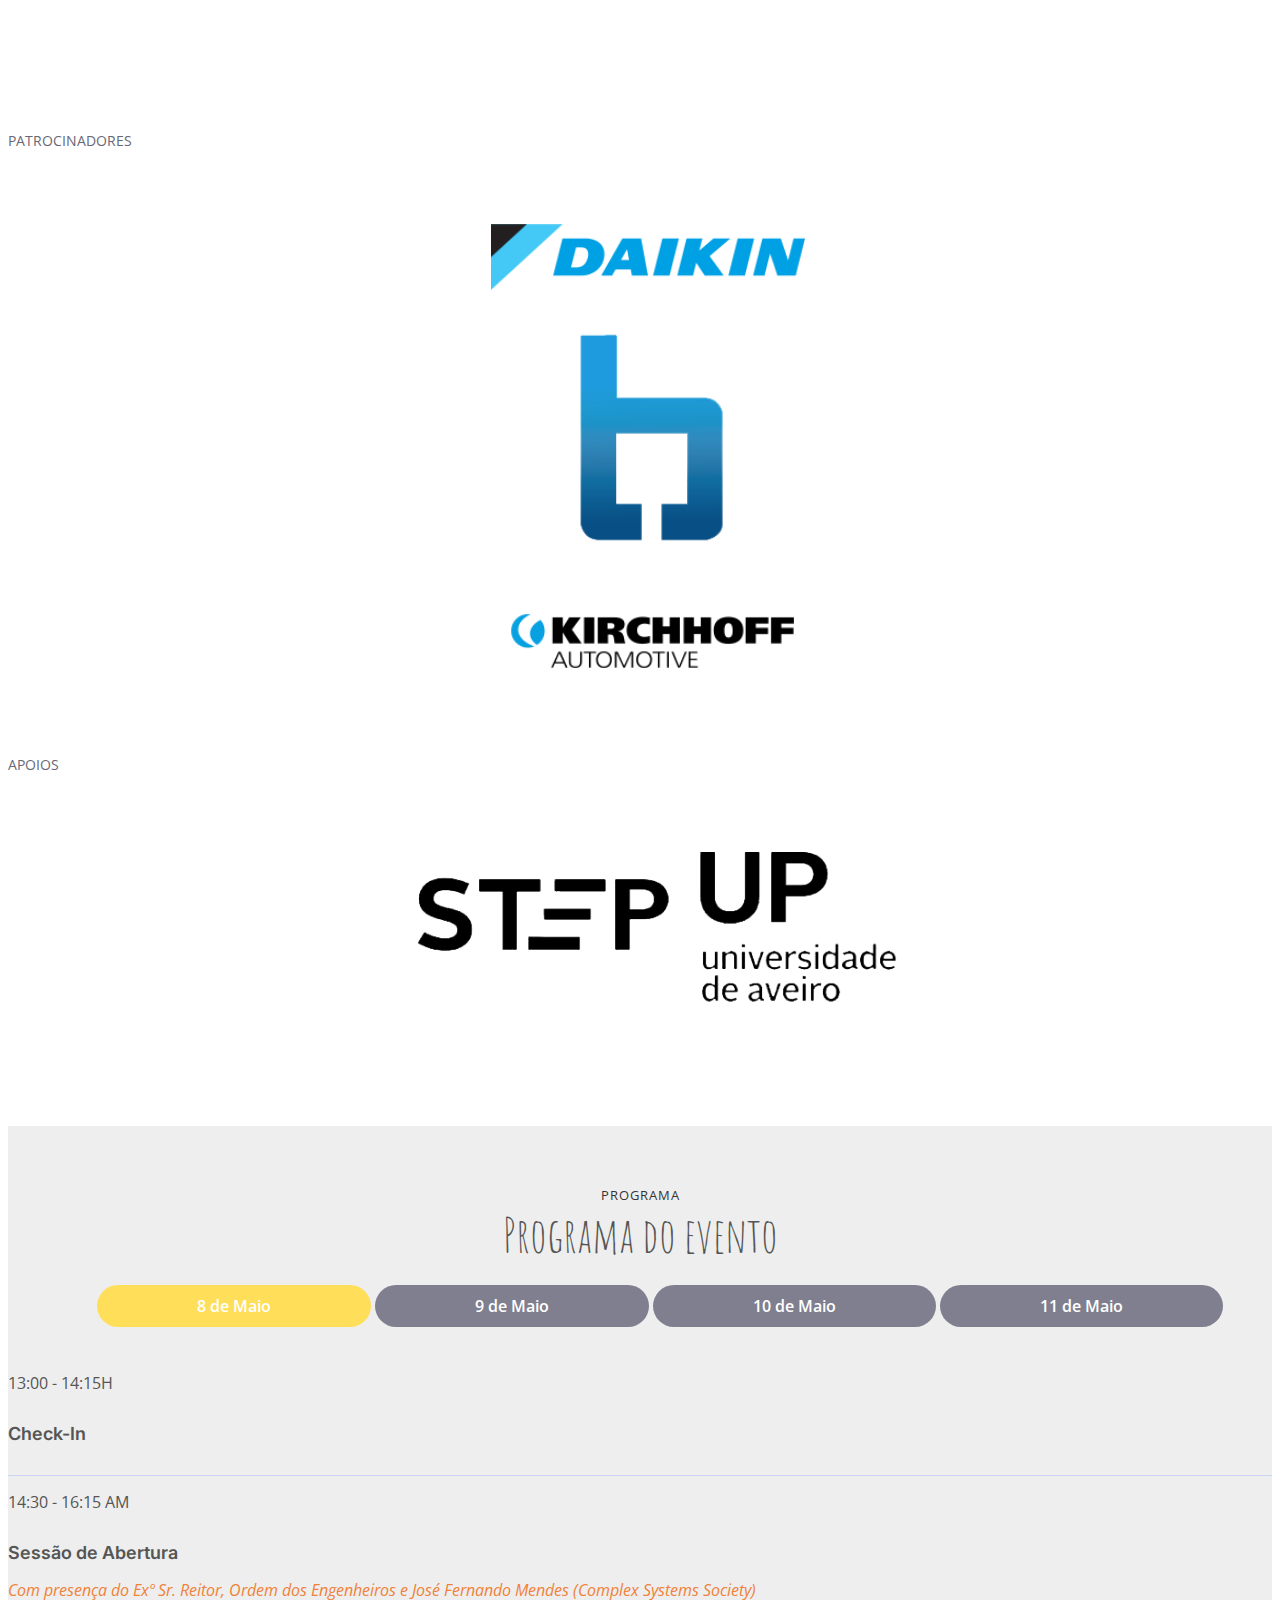
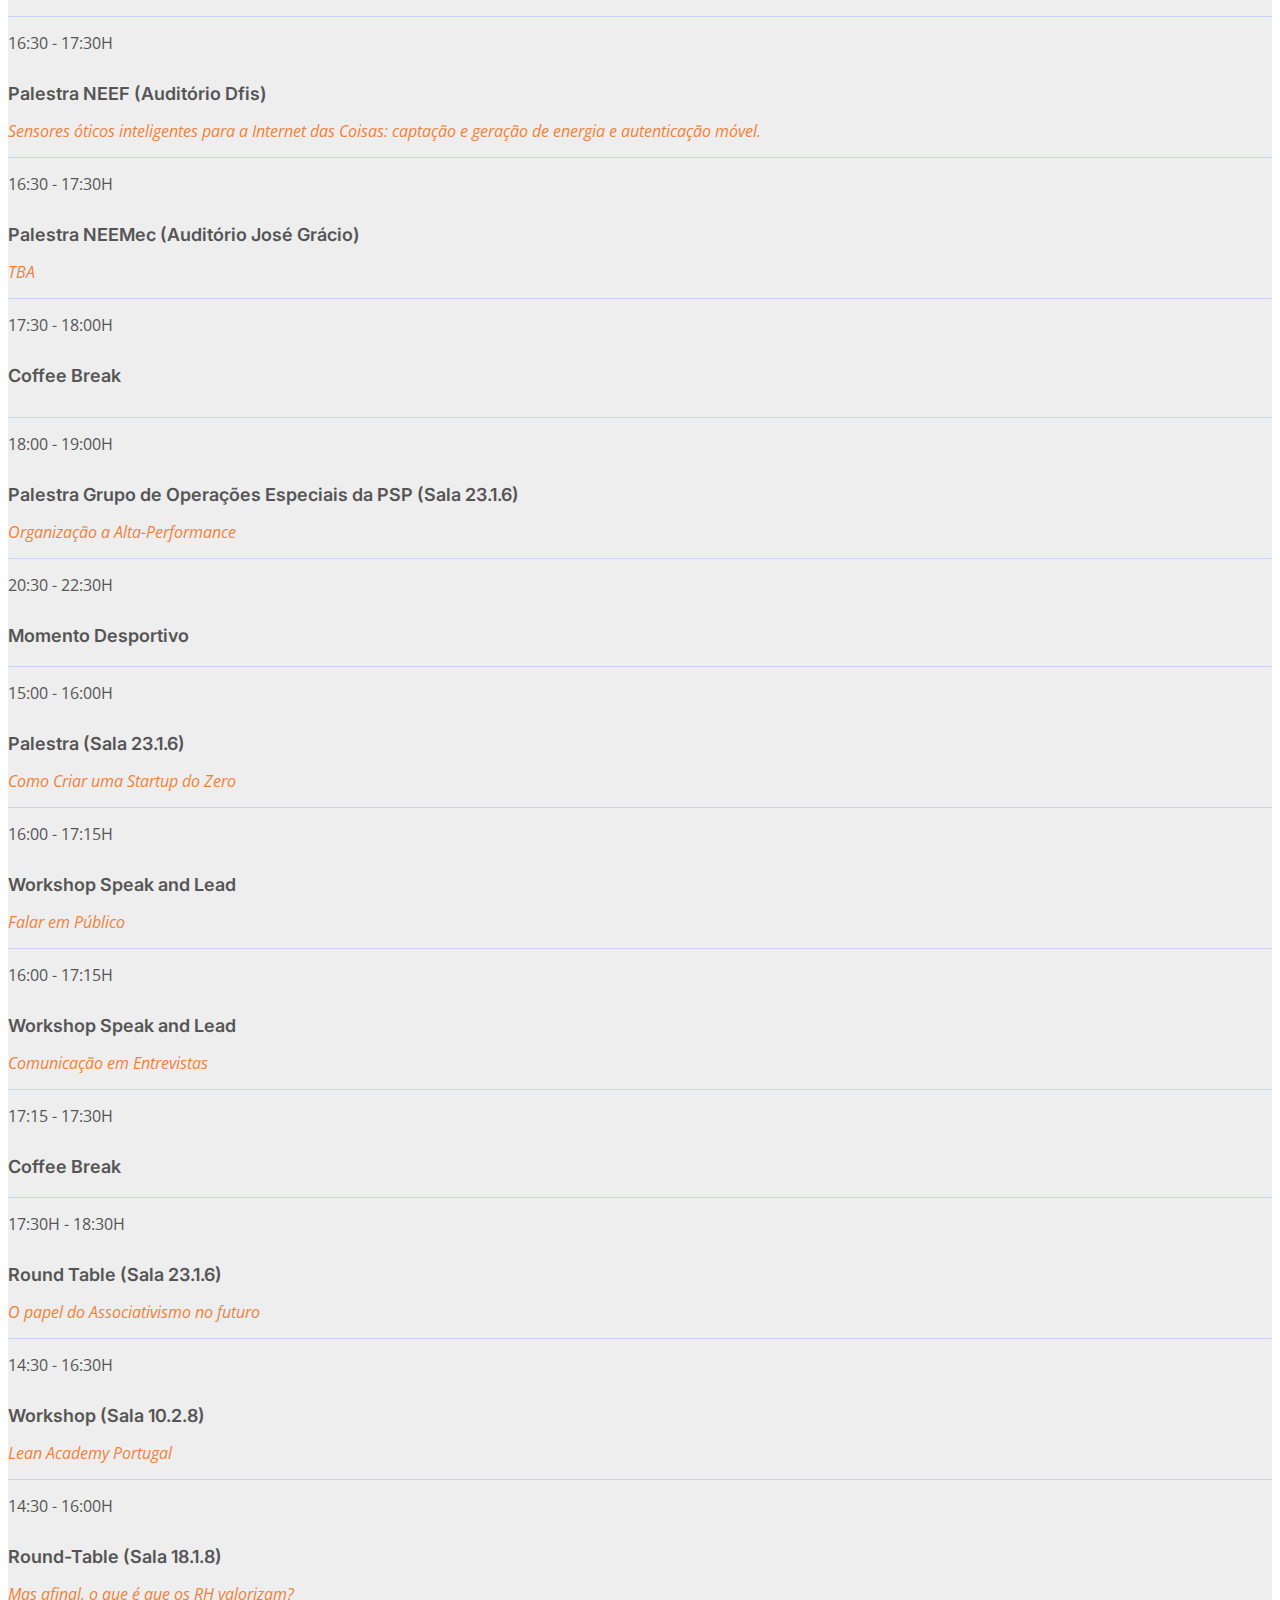
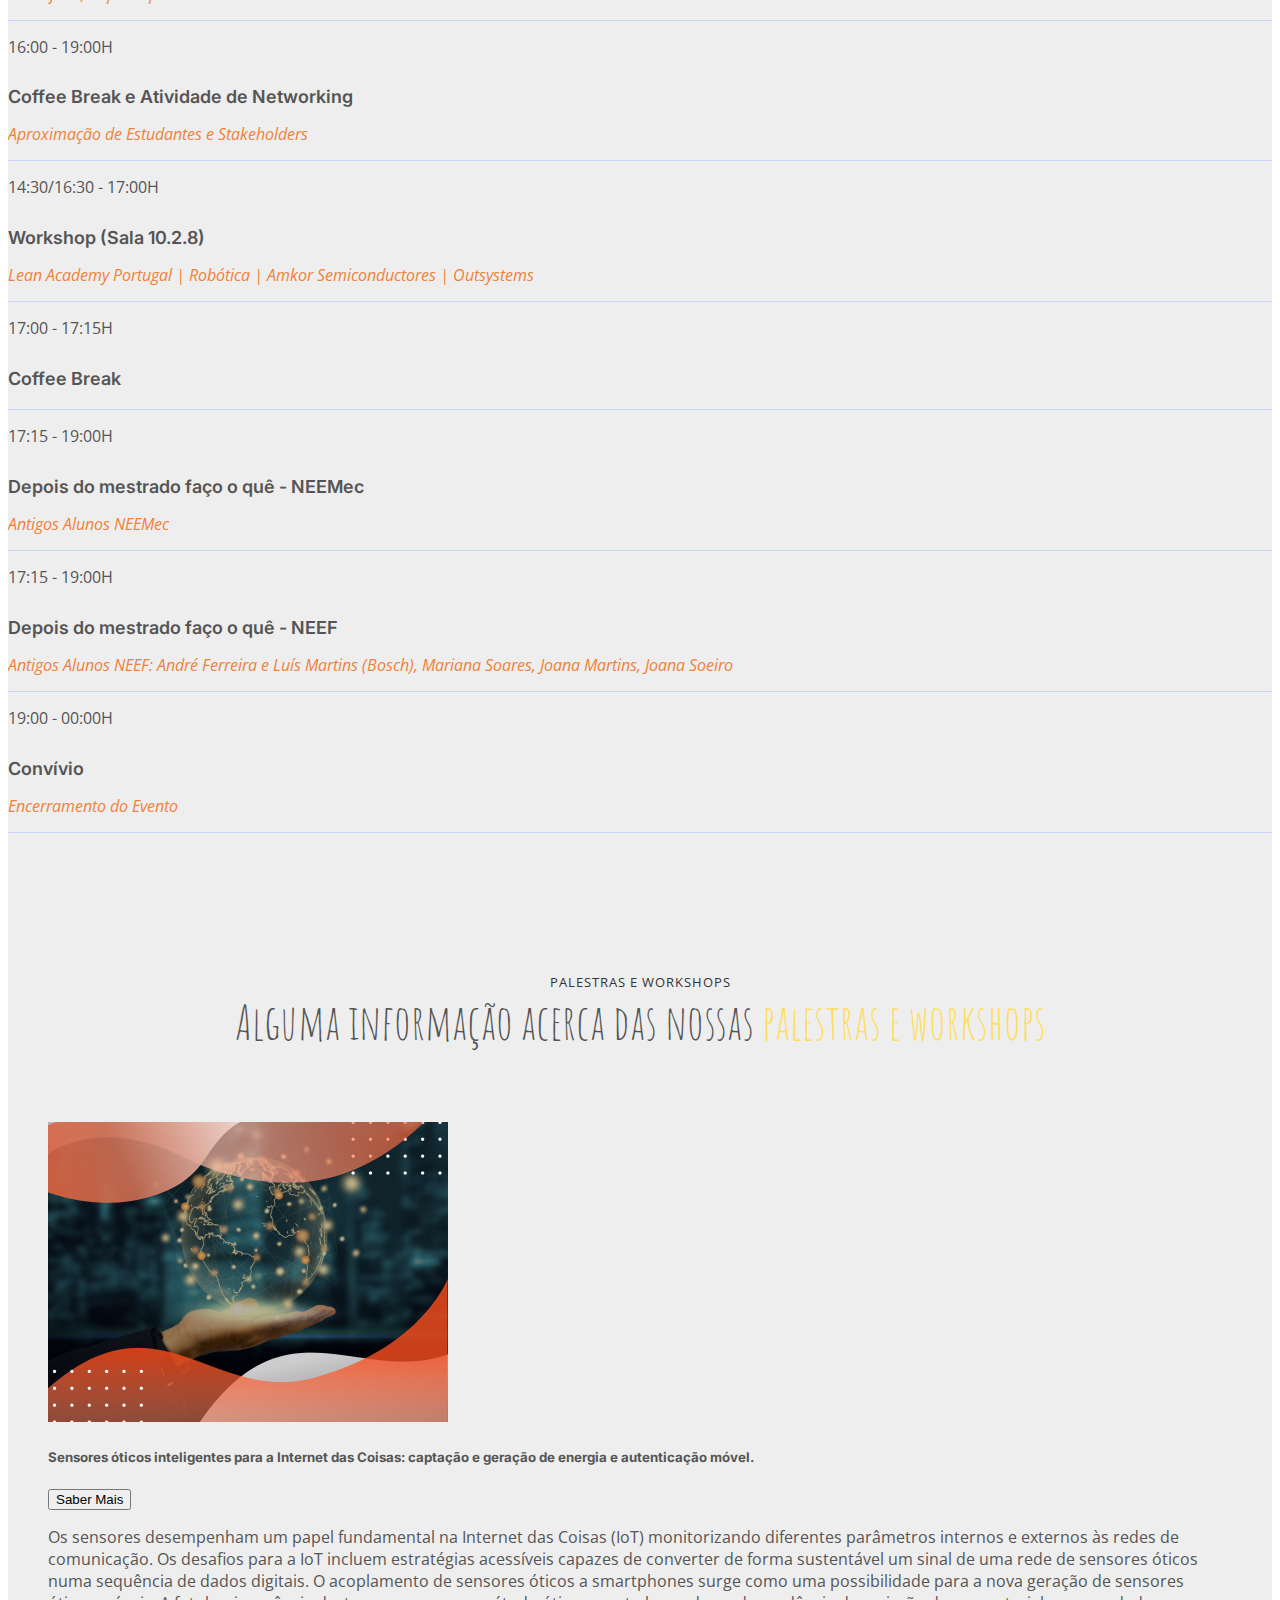
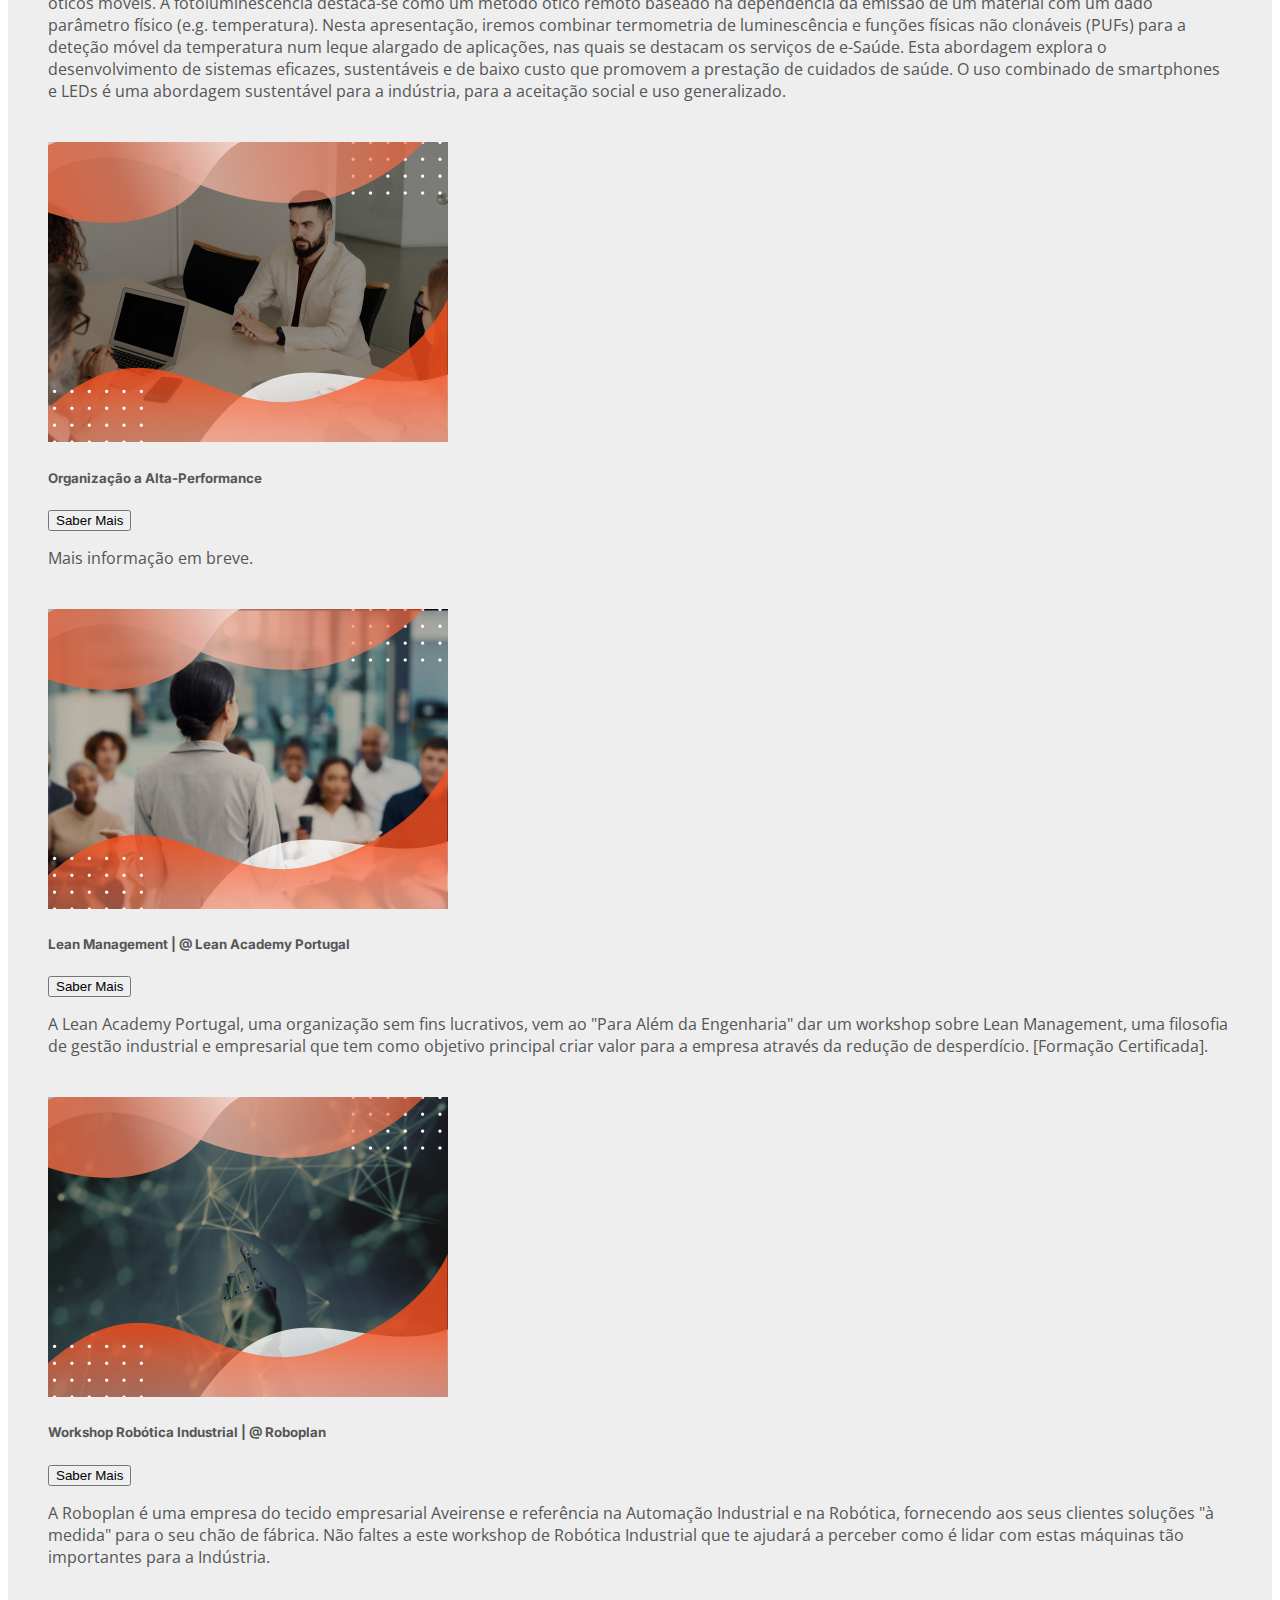
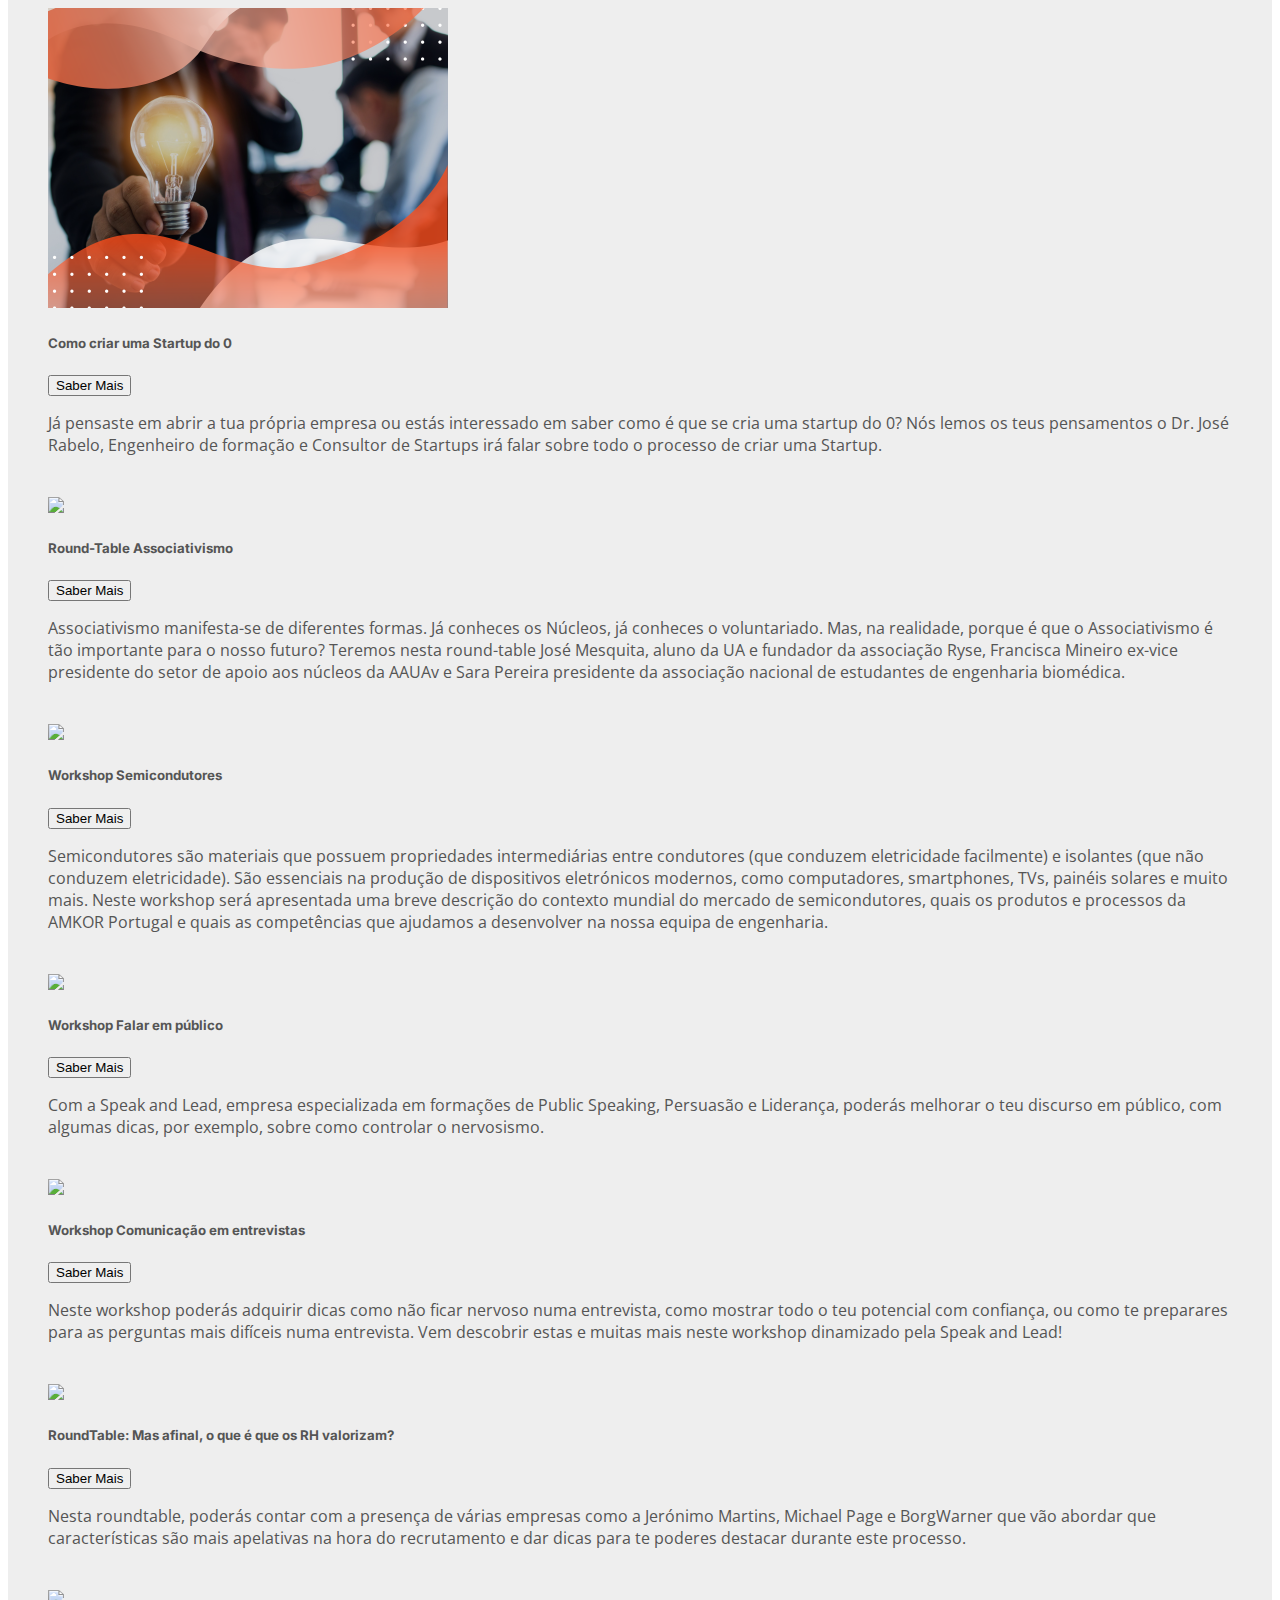
==== commit 09b59cca: "rebuild pages" ====
--- a/index.html
+++ b/index.html
@@ -103,7 +103,7 @@
           <h2>O Evento</h2>
           <p>O que é o <span>Para Além da Engenharia?</span></p>
         </div>
-        O "Para Além da Engenharia" é um evento organizado pelos Núcleos de Estudantes de Engenharia Física e Engenharia Mecânica da Universidade de Aveiro.
+        O "Para Além da Engenharia" é um evento organizado pelos Núcleos de Estudantes de Engenharia Física e Engenharia Mecânica da Associação Académica Universidade de Aveiro.
         Tem como objetivo enriquecer a vida académica dos nossos estudantes e criar um evento de formação em conjunto com as empresas
               <div class="NEEFLogo">
                 <img src="assets/img/logos.png" class="img-fluid" alt=""  data-aos-delay="200">
@@ -294,7 +294,7 @@
                 <div class="row gy-4 justify-content-center">
                   <div class="col-lg-6">
                     <div class="testimonial-content">
-                      <h3>Rodirgo Sá</h3>
+                      <h3>Rodrigo Sá</h3>
                       <h4>Vogal do Setor Desportivo do NEEF</h4>
                     </div>
                   </div>
@@ -524,10 +524,8 @@
 
               
               <div class="col-lg-4 menu-item">
-                <a class="glightbox"><img src="assets/img/vestas.png" class="menu-img img-fluid" alt=""></a>
-                <p class="price">
-                  Vestas
-                </p>
+                <a  href="https://www.vestas.com/en" ><img src="assets/img/vestas.png" class="menu-img img-fluid" alt=""></a>
+
               </div><!-- Menu Item -->
 
             </div>  
@@ -550,49 +548,37 @@
               <div class="row gy-5">
   
                 <div class="col-lg-4 menu-item">
-                  <a href= class="glightbox"><img src="assets/img/lusiaves.png" class="menu-img img-fluid" alt=""></a>
-                  <p class="price">
-                    Luisaves
-                  </p>
+                  <a href="https://www.lusiaves.pt/"><img src="assets/img/lusiaves.png" class="menu-img img-fluid" alt=""></a>
+
                 </div><!-- Menu Item -->
   
                 
                 <div class="col-lg-4 menu-item">
-                  <a class="glightbox"><img src="assets/img/indice.png" class="menu-img img-fluid" alt=""></a>
-                  <p class="price">
-                    Indice
-                  </p>
+                  <a href="https://www.indice-consultores.pt/"><img src="assets/img/indice.png" class="menu-img img-fluid" alt=""></a>
+
                 </div><!-- Menu Item -->
 
                 <div class="col-lg-4 menu-item">
-                  <a class="glightbox"><img src="assets/img/daikin-logo.png" class="menu-img img-fluid" alt=""></a>
-                  <p class="price">
-                    Daikin
-                  </p>
+                  <a href="https://www.daikin.pt/pt_pt/customers.html"><img src="assets/img/daikin-logo.png" class="menu-img img-fluid" alt=""></a>
+
                 </div><!-- Menu Item -->
               
 
                 <div class="col-lg-4 menu-item">
-                  <a class="glightbox"><img src="assets/img/roboplan.png" class="menu-img img-fluid" alt=""></a>
-                  <p class="price">
-                    Roboplan
-                  </p>
+                  <a href="https://www.roboplan.pt/pt"><img src="assets/img/roboplan.png" class="menu-img img-fluid" alt=""></a>
+
                 </div><!-- Menu Item -->
 
 
                 
                 <div class="col-lg-4 menu-item">
-                  <a class="glightbox"><img src="assets/img/logo.png" class="menu-img img-fluid" alt=""></a>
-                  <p class="price">
-                    Kirchhoff Automotive
-                  </p>
+                  <a href="https://www.kirchhoff-automotive.com/pt"><img src="assets/img/logo.png" class="menu-img img-fluid" alt=""></a>
+
                 </div><!-- Menu Item -->
                 
                 <div class="col-lg-4 menu-item">
-                  <a href= class="glightbox"><img src="assets/img/celop.png" class="menu-img img-fluid" alt=""></a>
-                  <p class="price">
-                    Colep Packaging
-                  </p>
+                  <a href="https://colep-pk.com/"><img src="assets/img/celop.png" class="menu-img img-fluid" alt=""></a>
+
                 </div><!-- Menu Item -->
 
               </div>  
@@ -611,10 +597,8 @@
                 <div class="row gy-5">
                     
                 <div class="col-lg-4 menu-item">
-                  <a href= class="glightbox"><img src="assets/img/stepup.png" class="menu-img img-fluid" alt=""></a>
-                  <p class="price">
-                    Step Up - Universidade de Aveiro
-                  </p>
+                  <a href= "https://www.ua.pt/"><img src="assets/img/stepup.png" class="menu-img img-fluid" alt=""></a>
+
                 </div><!-- Menu Item -->
                  
     
@@ -749,7 +733,7 @@
             <div class="row schedule-item">
               <div class="col-md-2"><time>17:15 - 17:30H</time></div>
               <div class="col-md-10">
-                <h4>Coffe Break</h4>
+                <h4>Coffee Break</h4>
               </div>
             </div>
 
@@ -790,7 +774,7 @@
             <div class="row schedule-item">
               <div class="col-md-2"><time>16:00  - 19:00H</time></div>
               <div class="col-md-10">
-                <h4>Coffe Break e Atividade de Networking</h4>
+                <h4>Coffee Break e Atividade de Networking</h4>
                 <p>Aproximação de Estudantes e Stakeholders</p>
               </div>
             </div>
@@ -813,7 +797,7 @@
           <div class="row schedule-item">
             <div class="col-md-2"><time>17:00 - 17:15H </time></div>
             <div class="col-md-10">
-              <h4>Coffe Break</h4>
+              <h4>Coffee Break</h4>
             </div>
           </div>
 
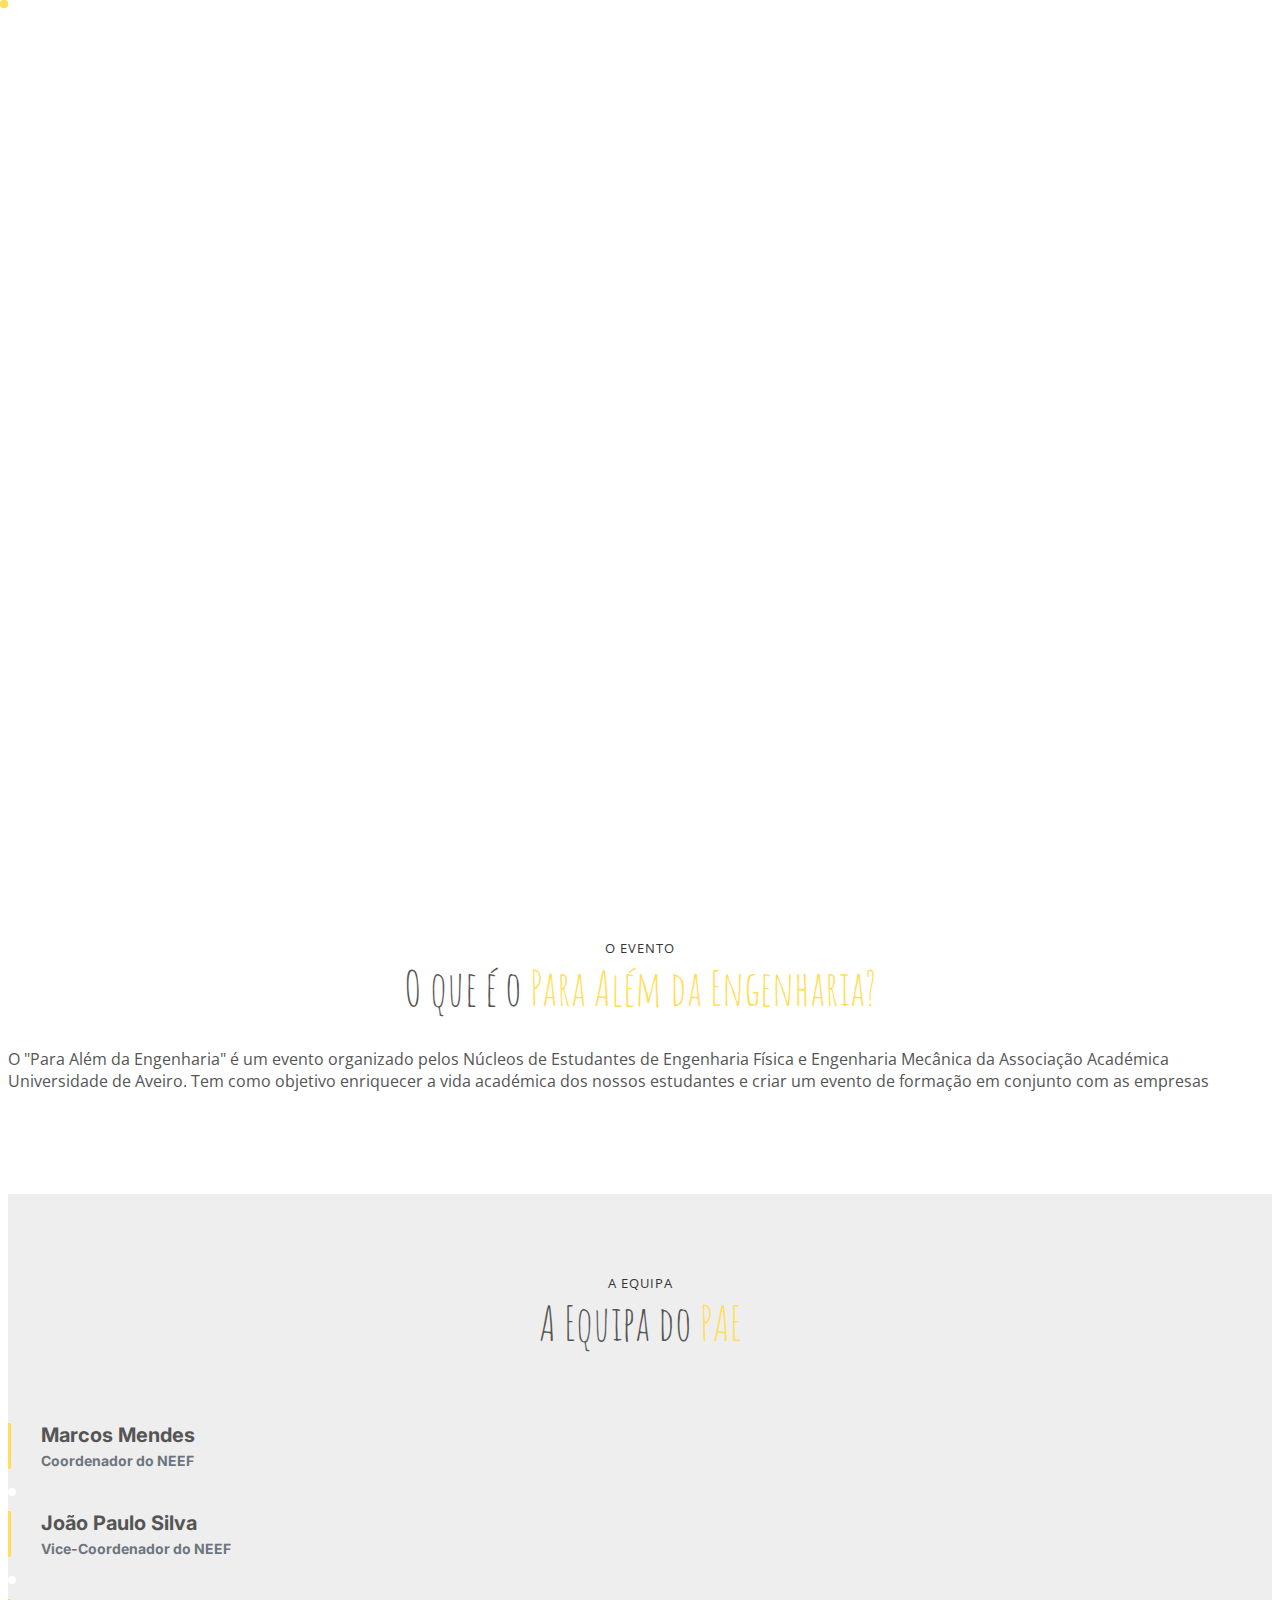
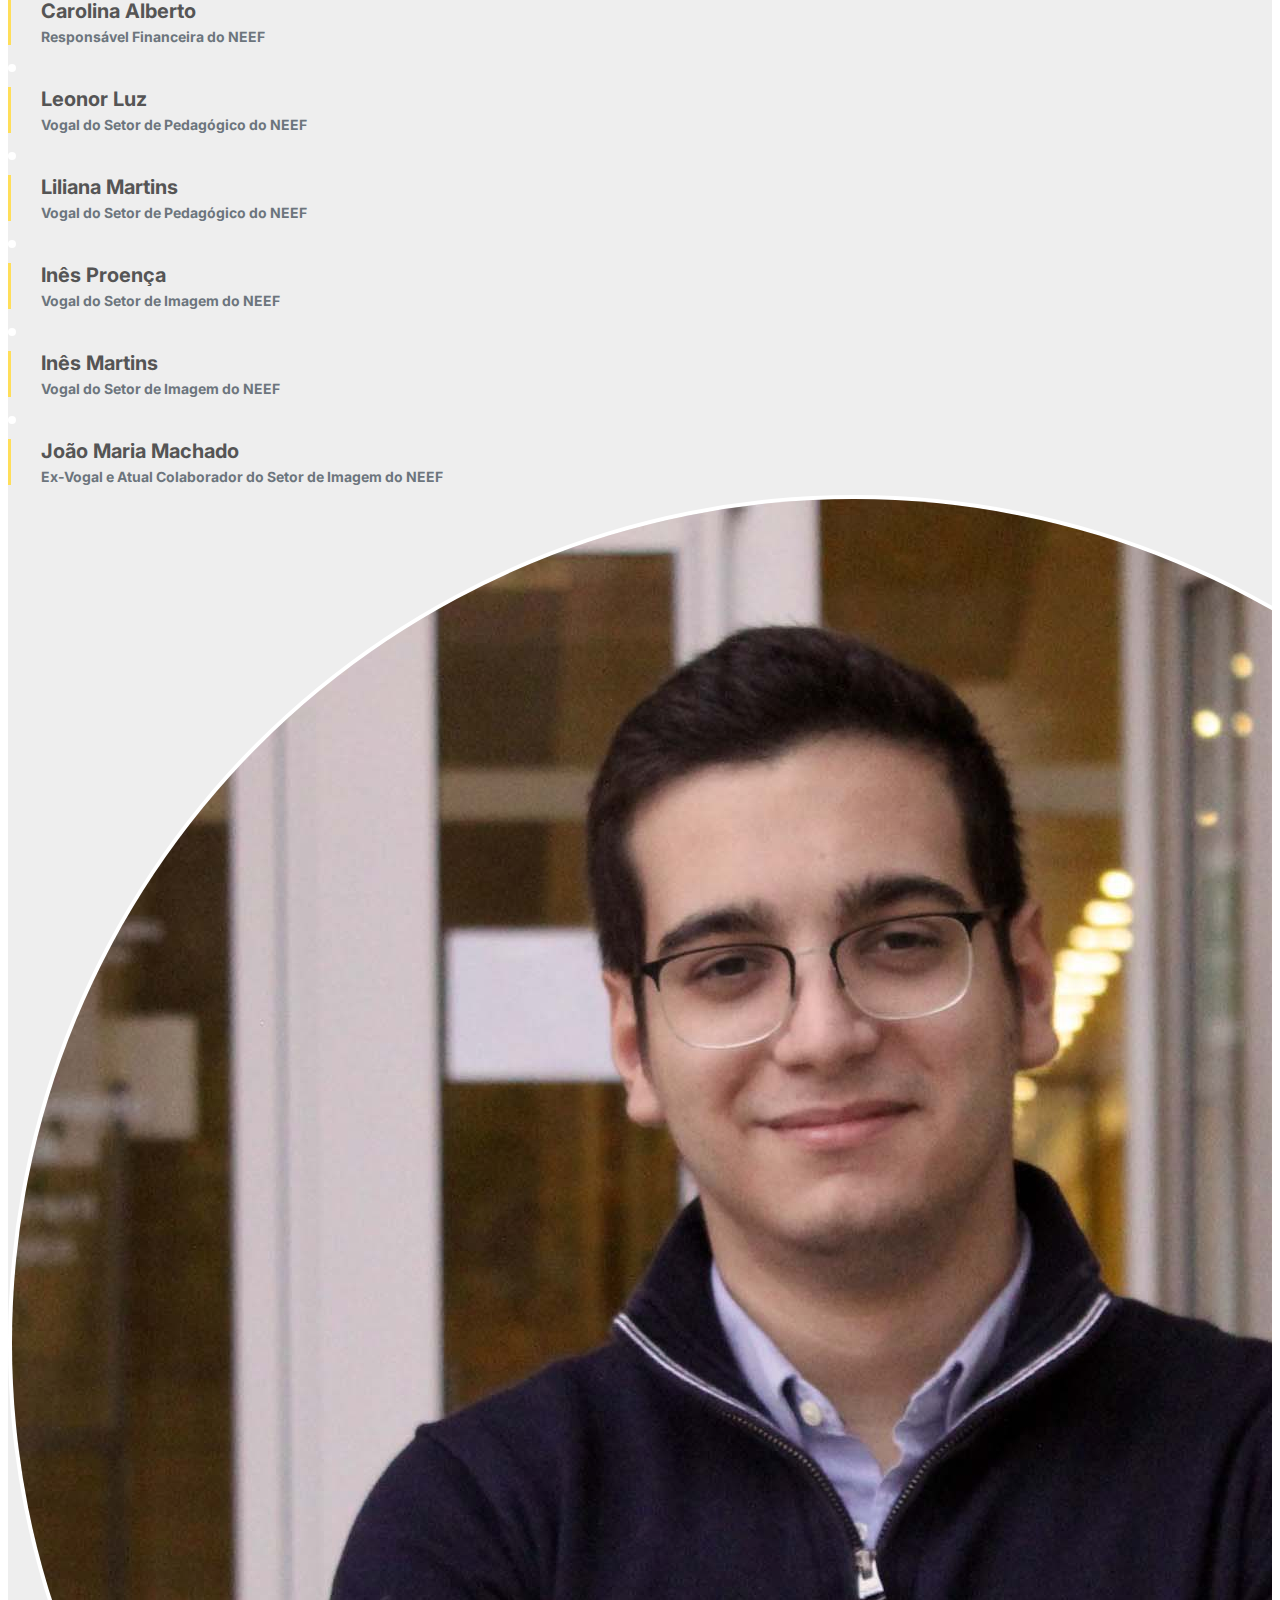
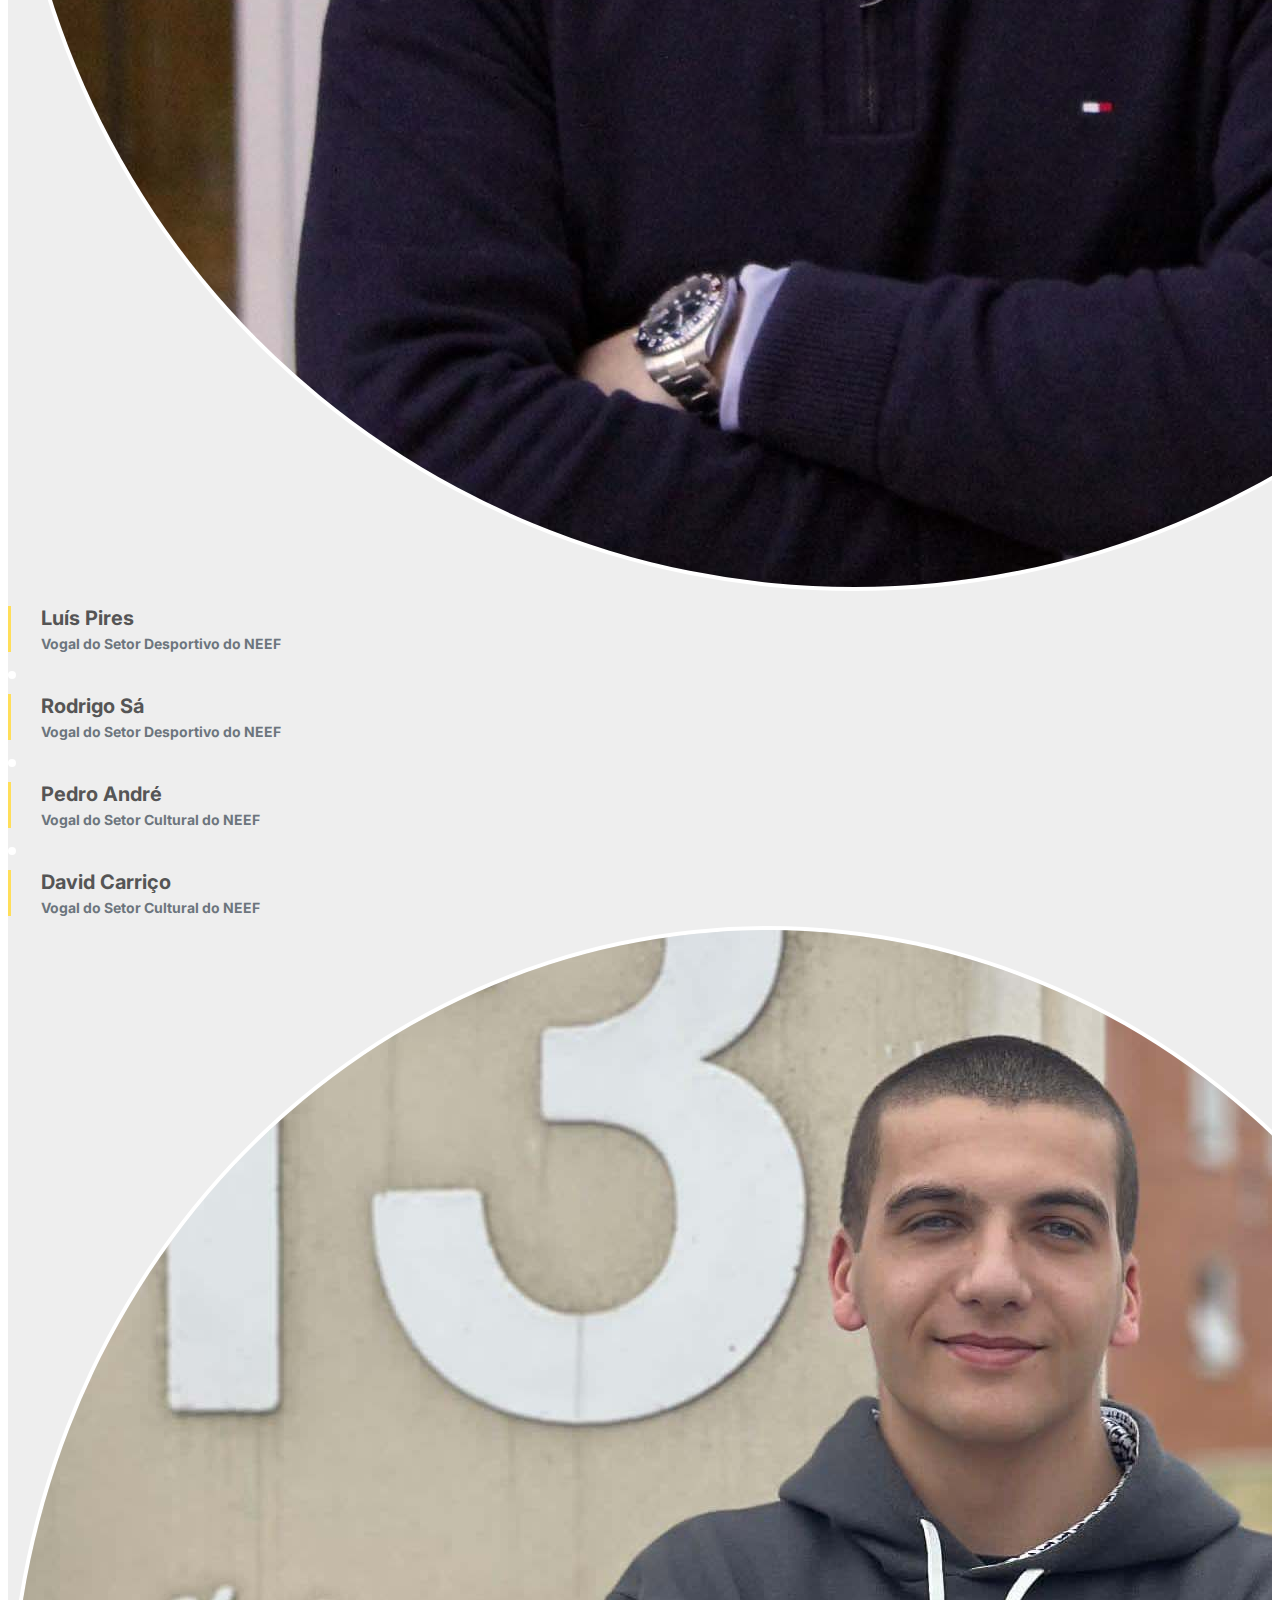
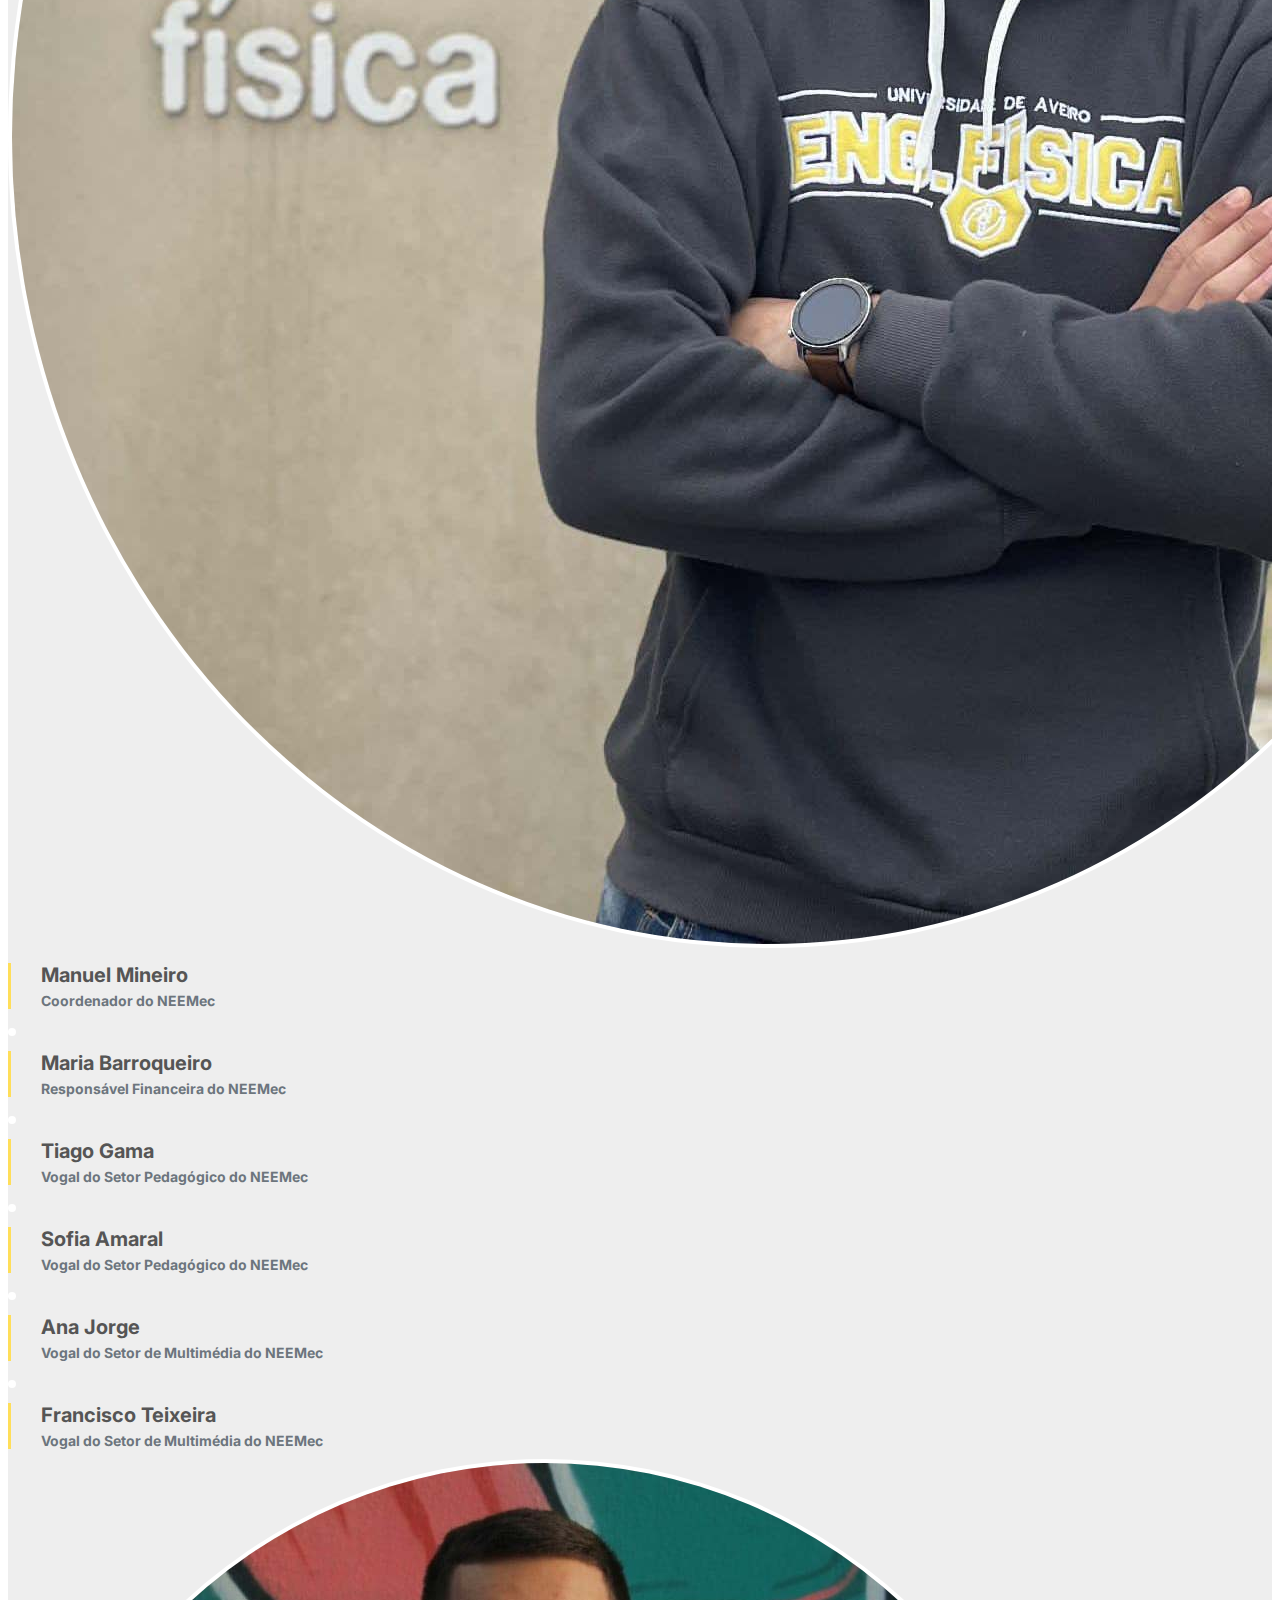
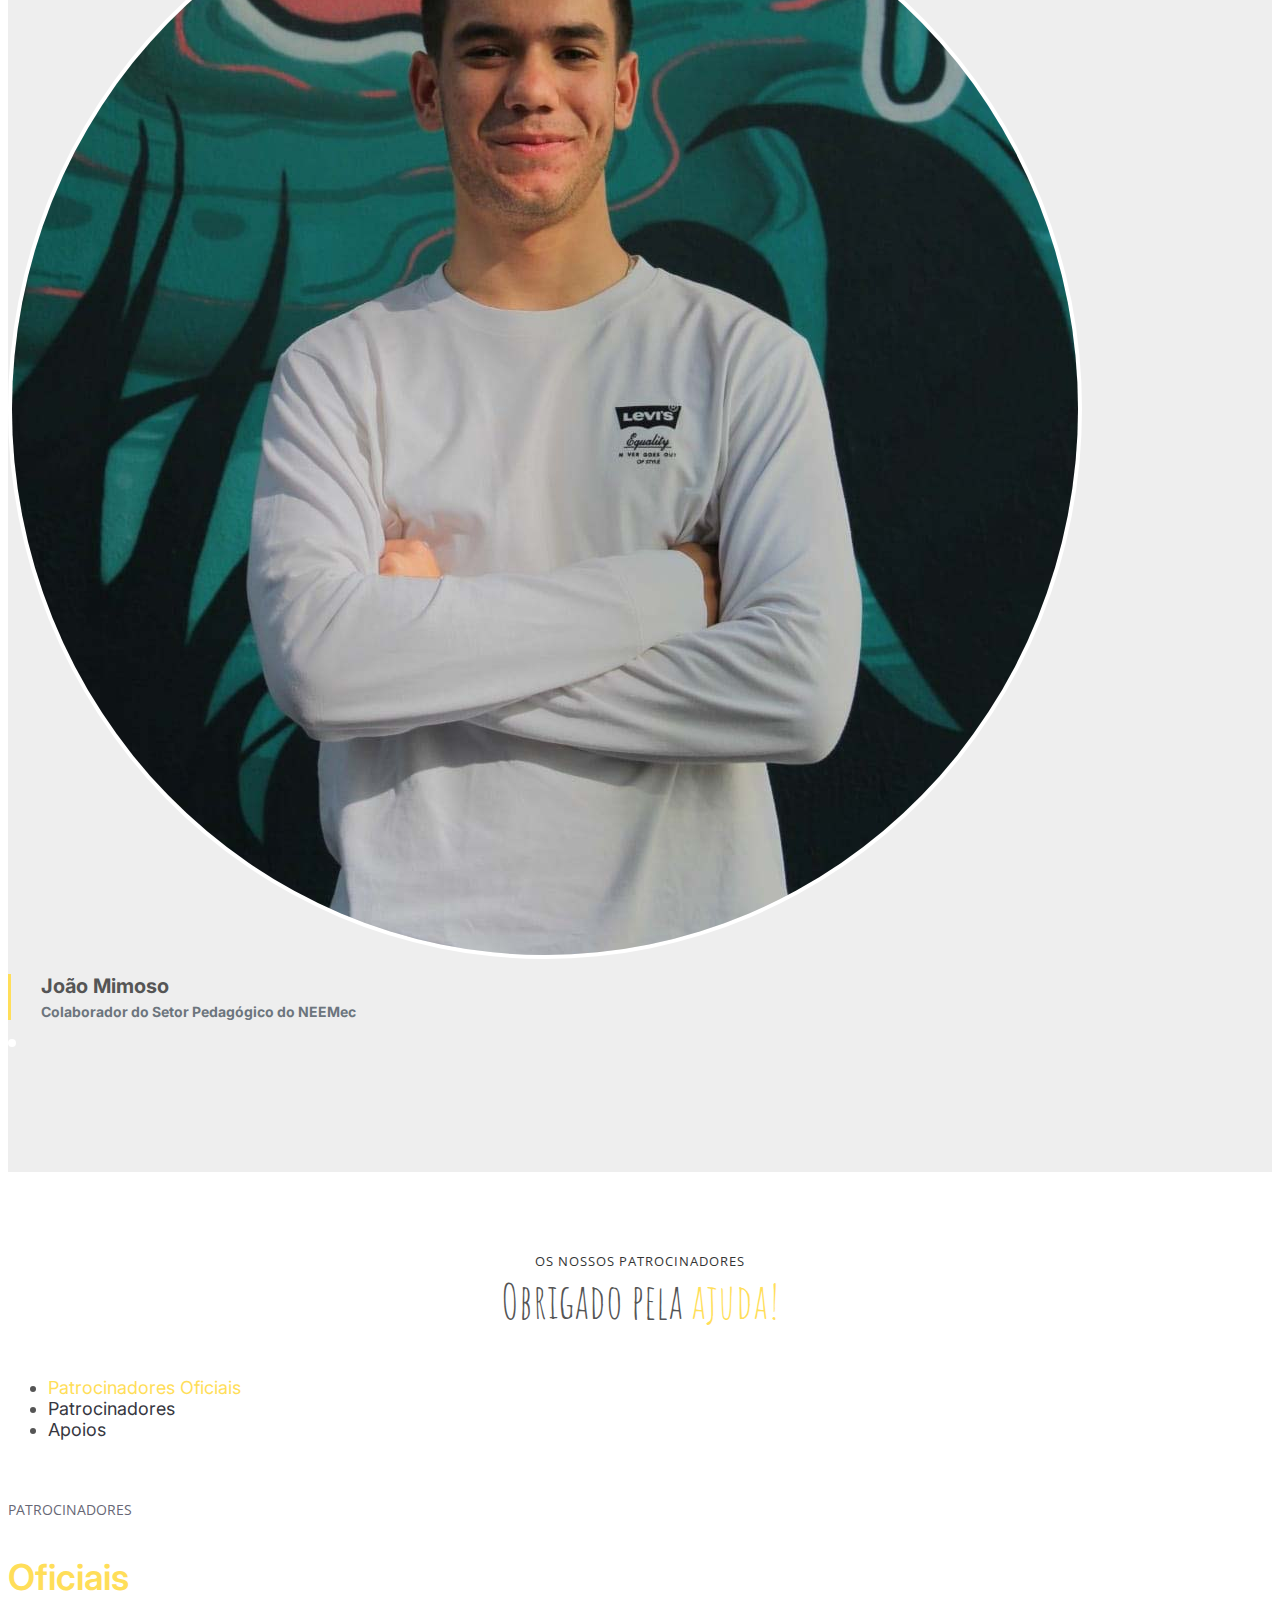
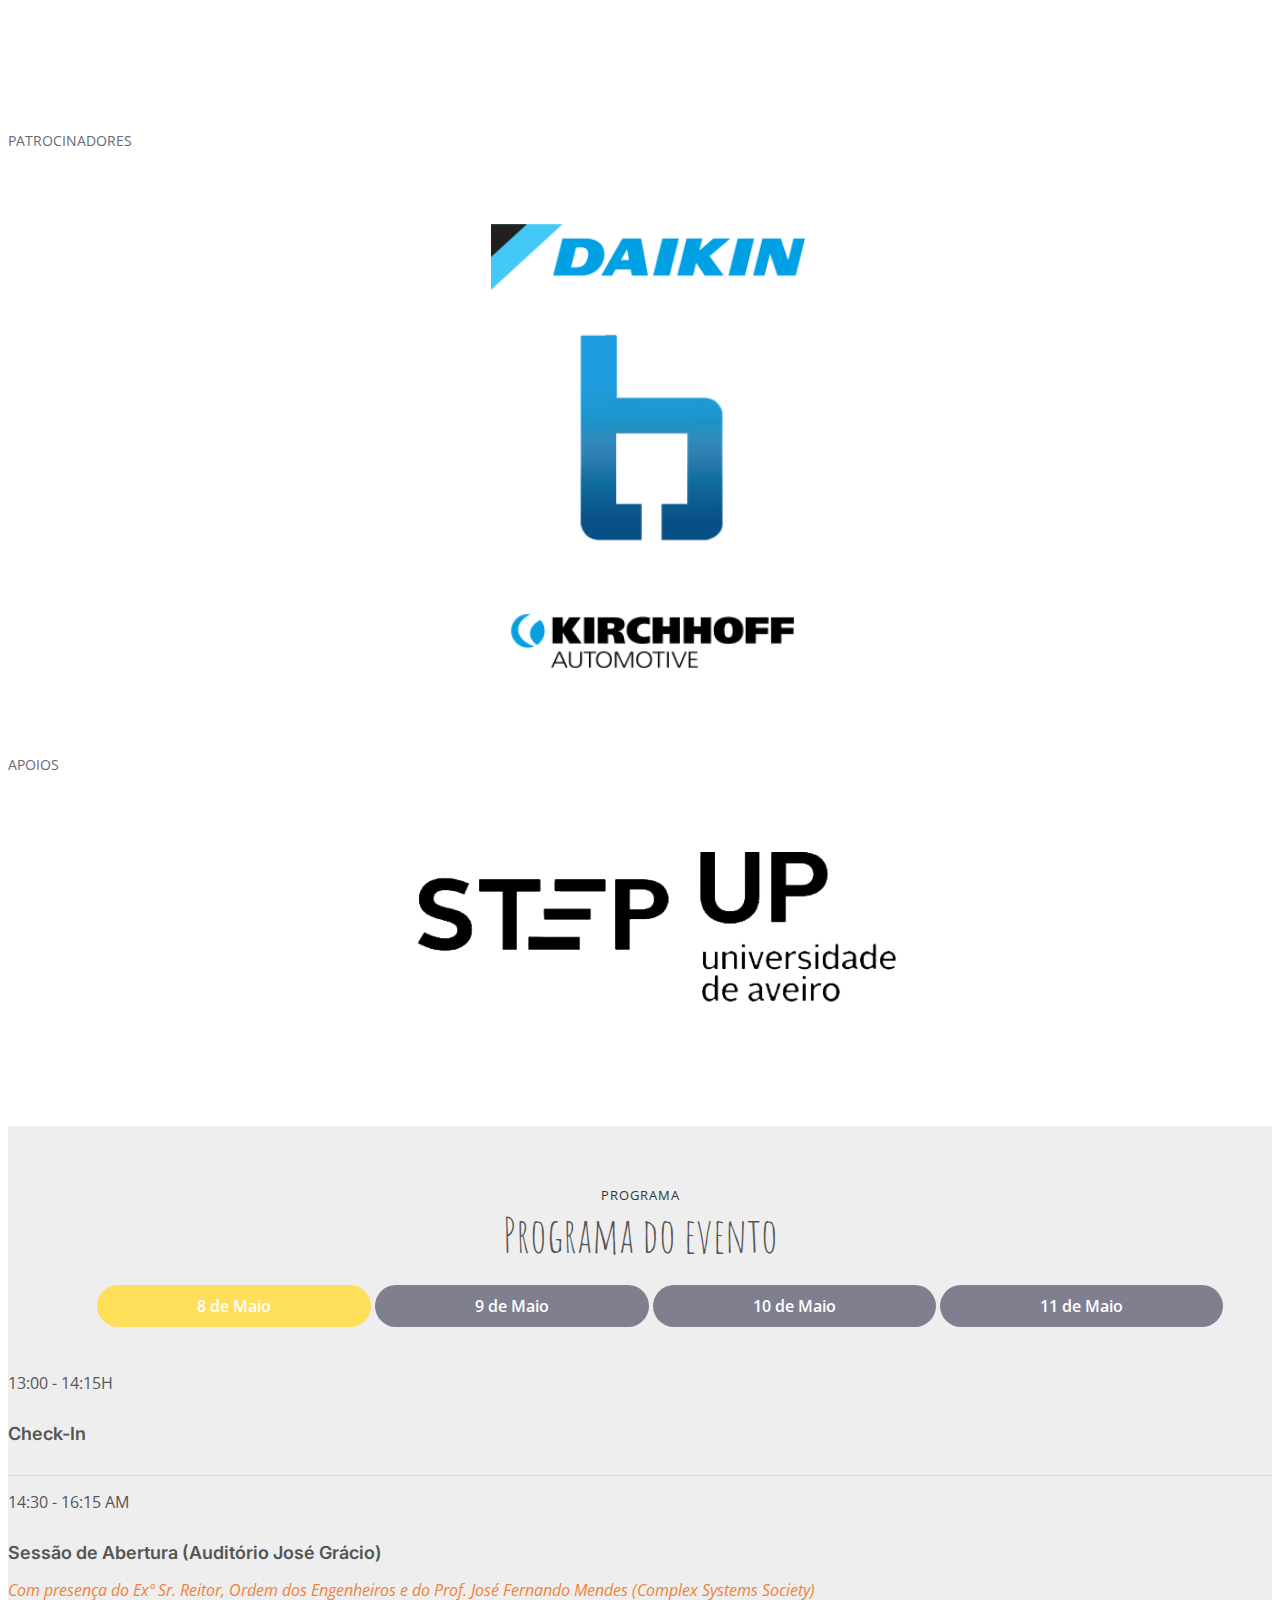
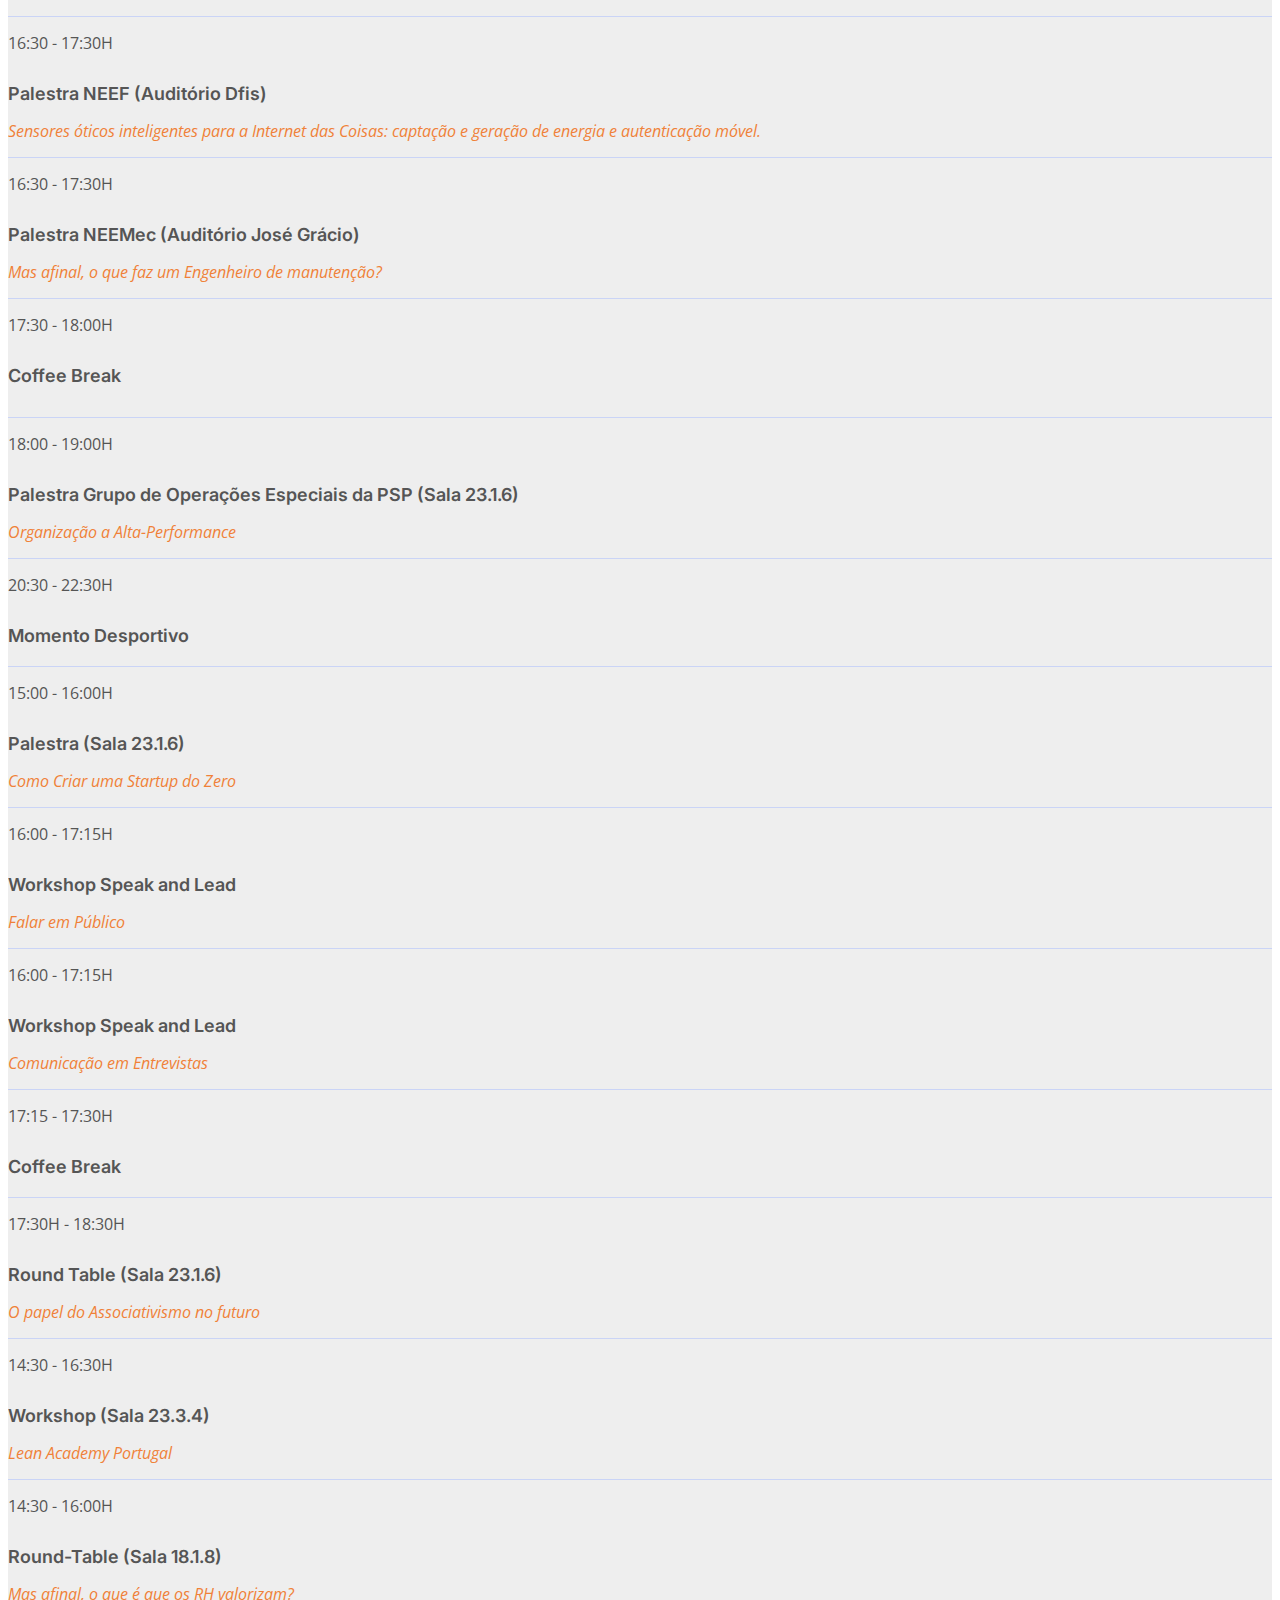
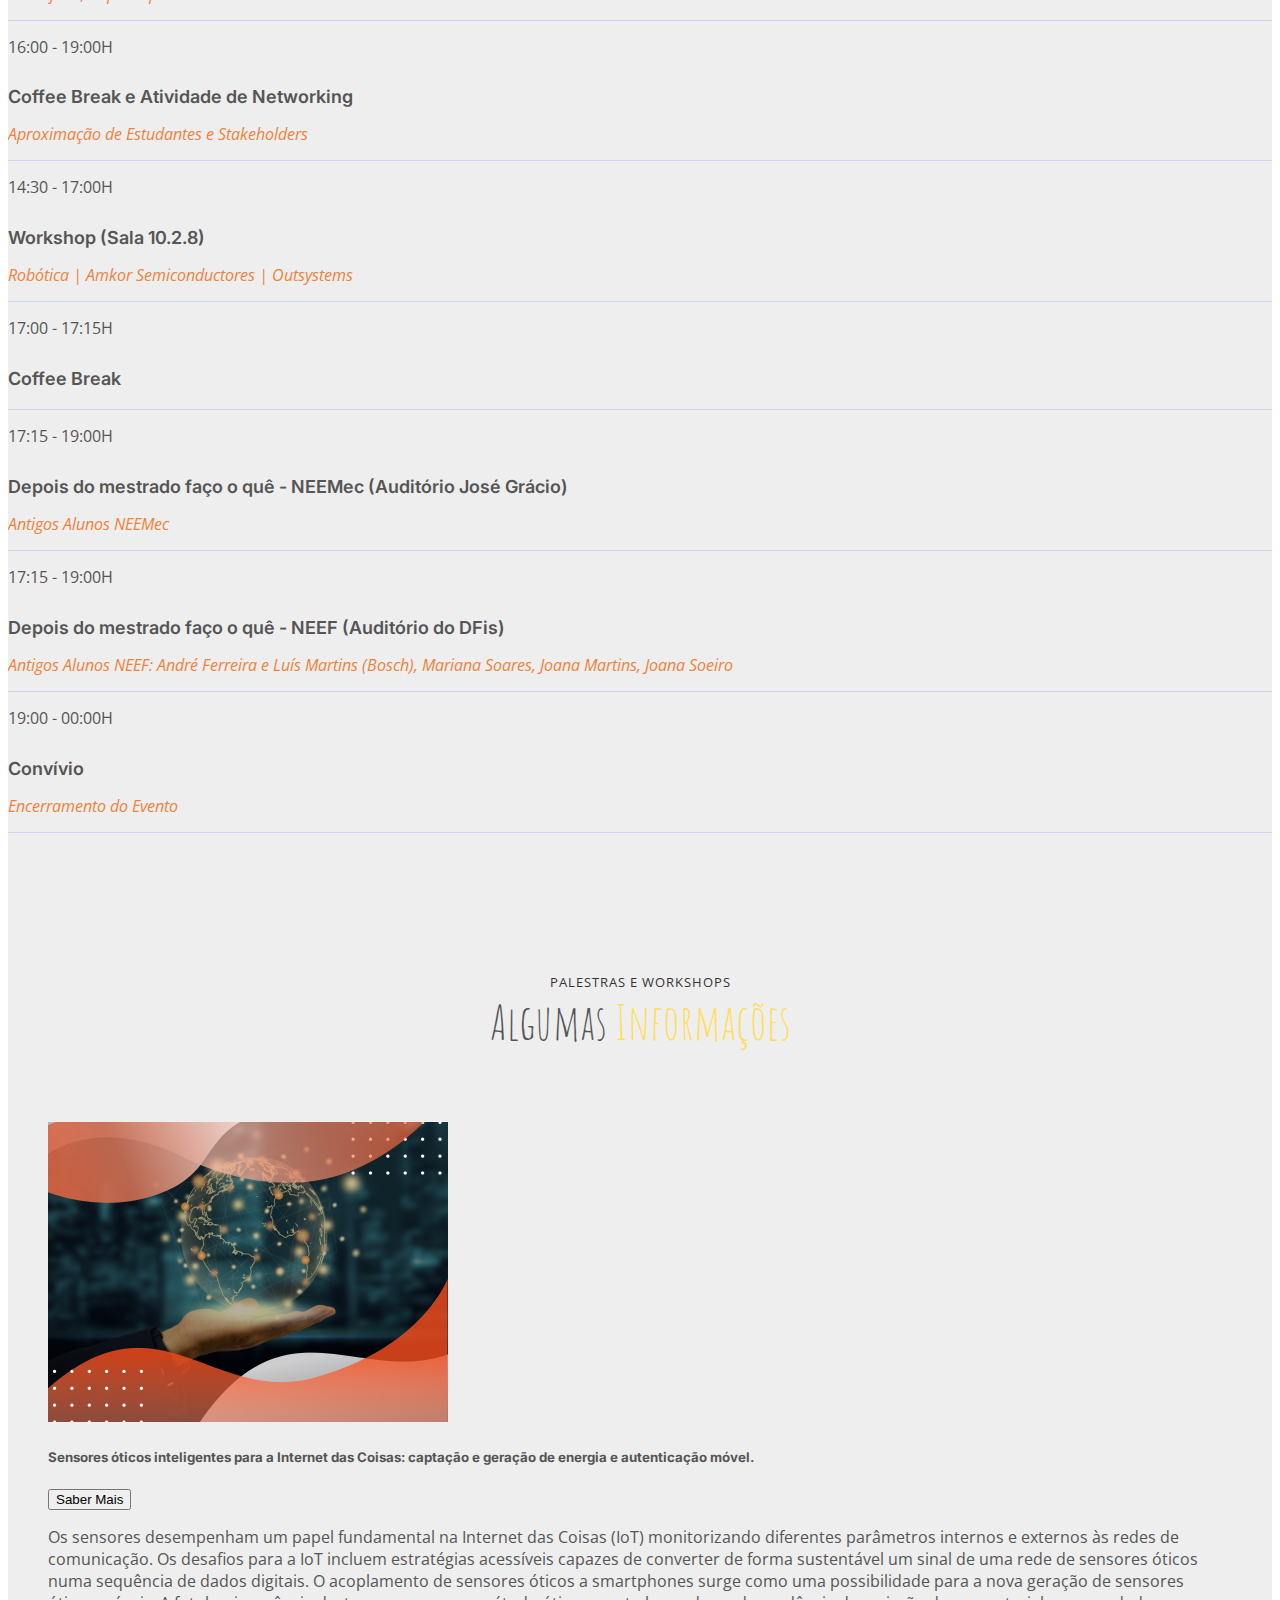
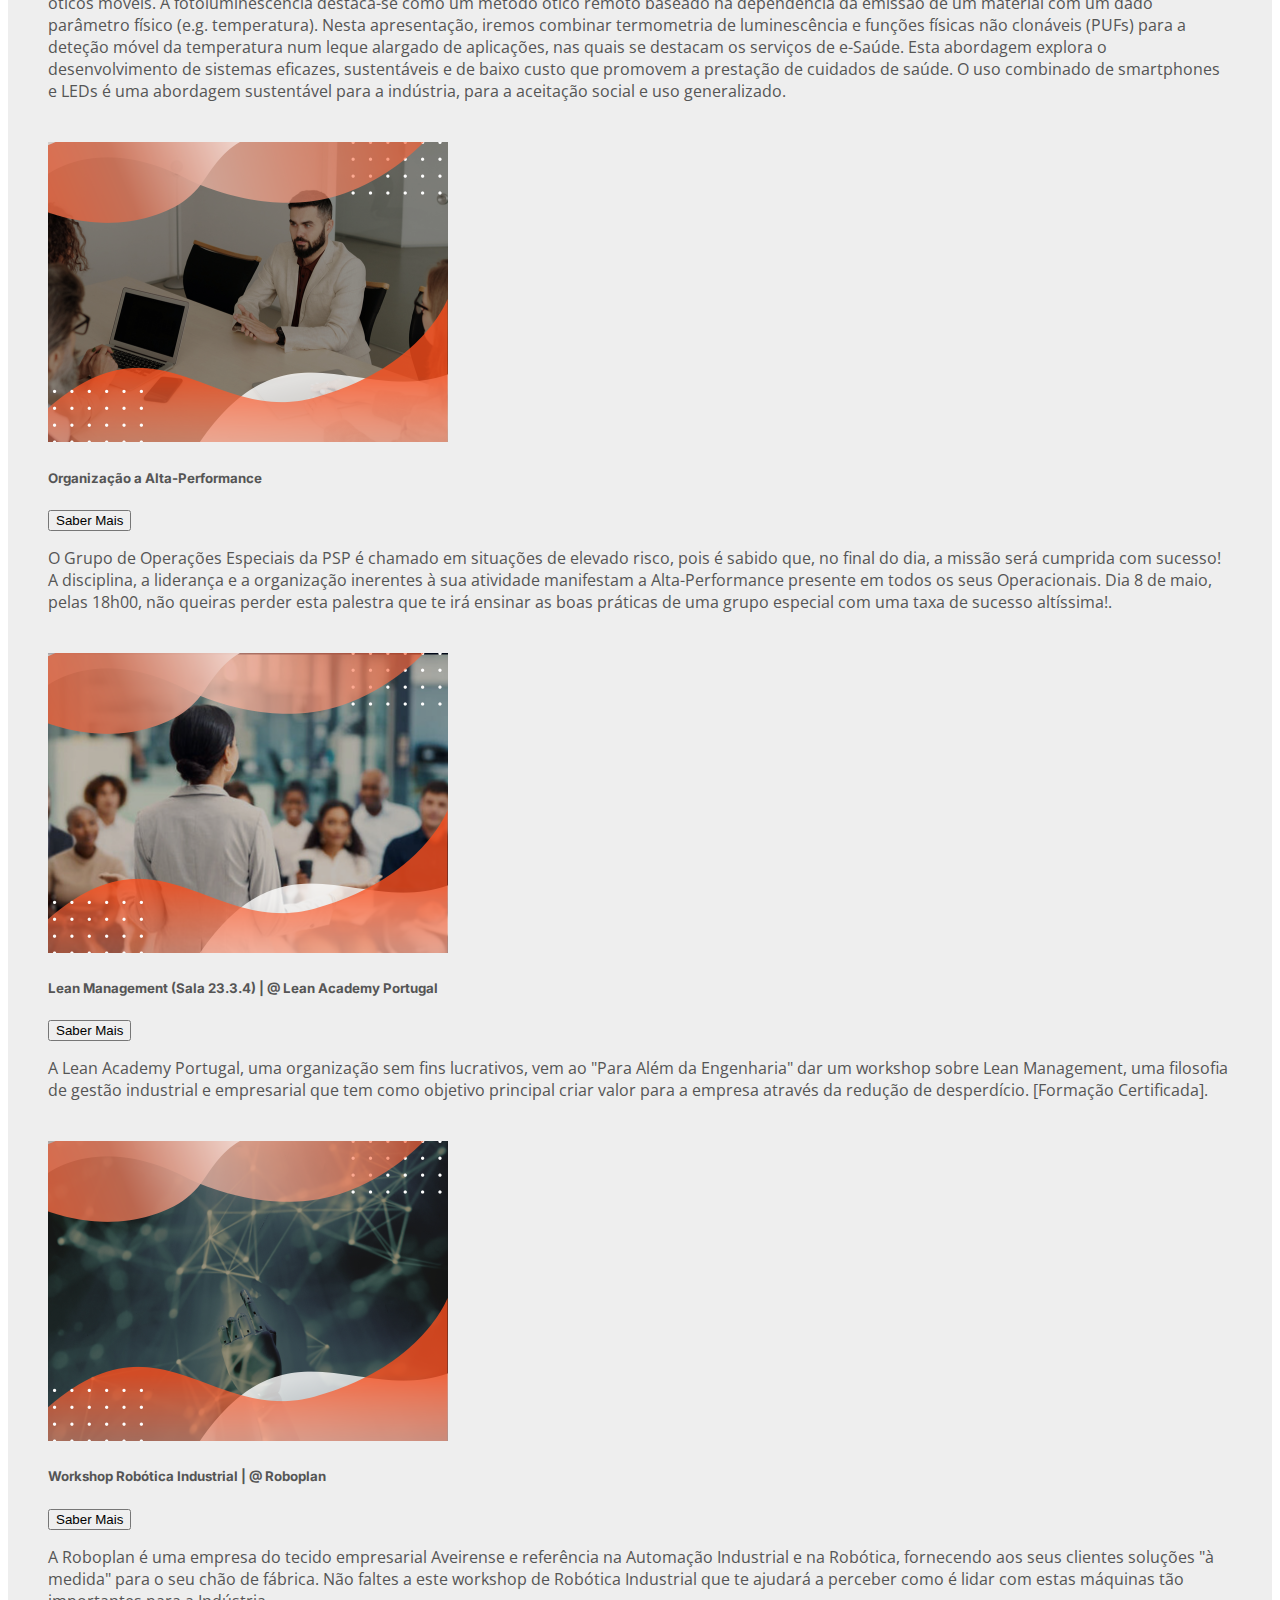
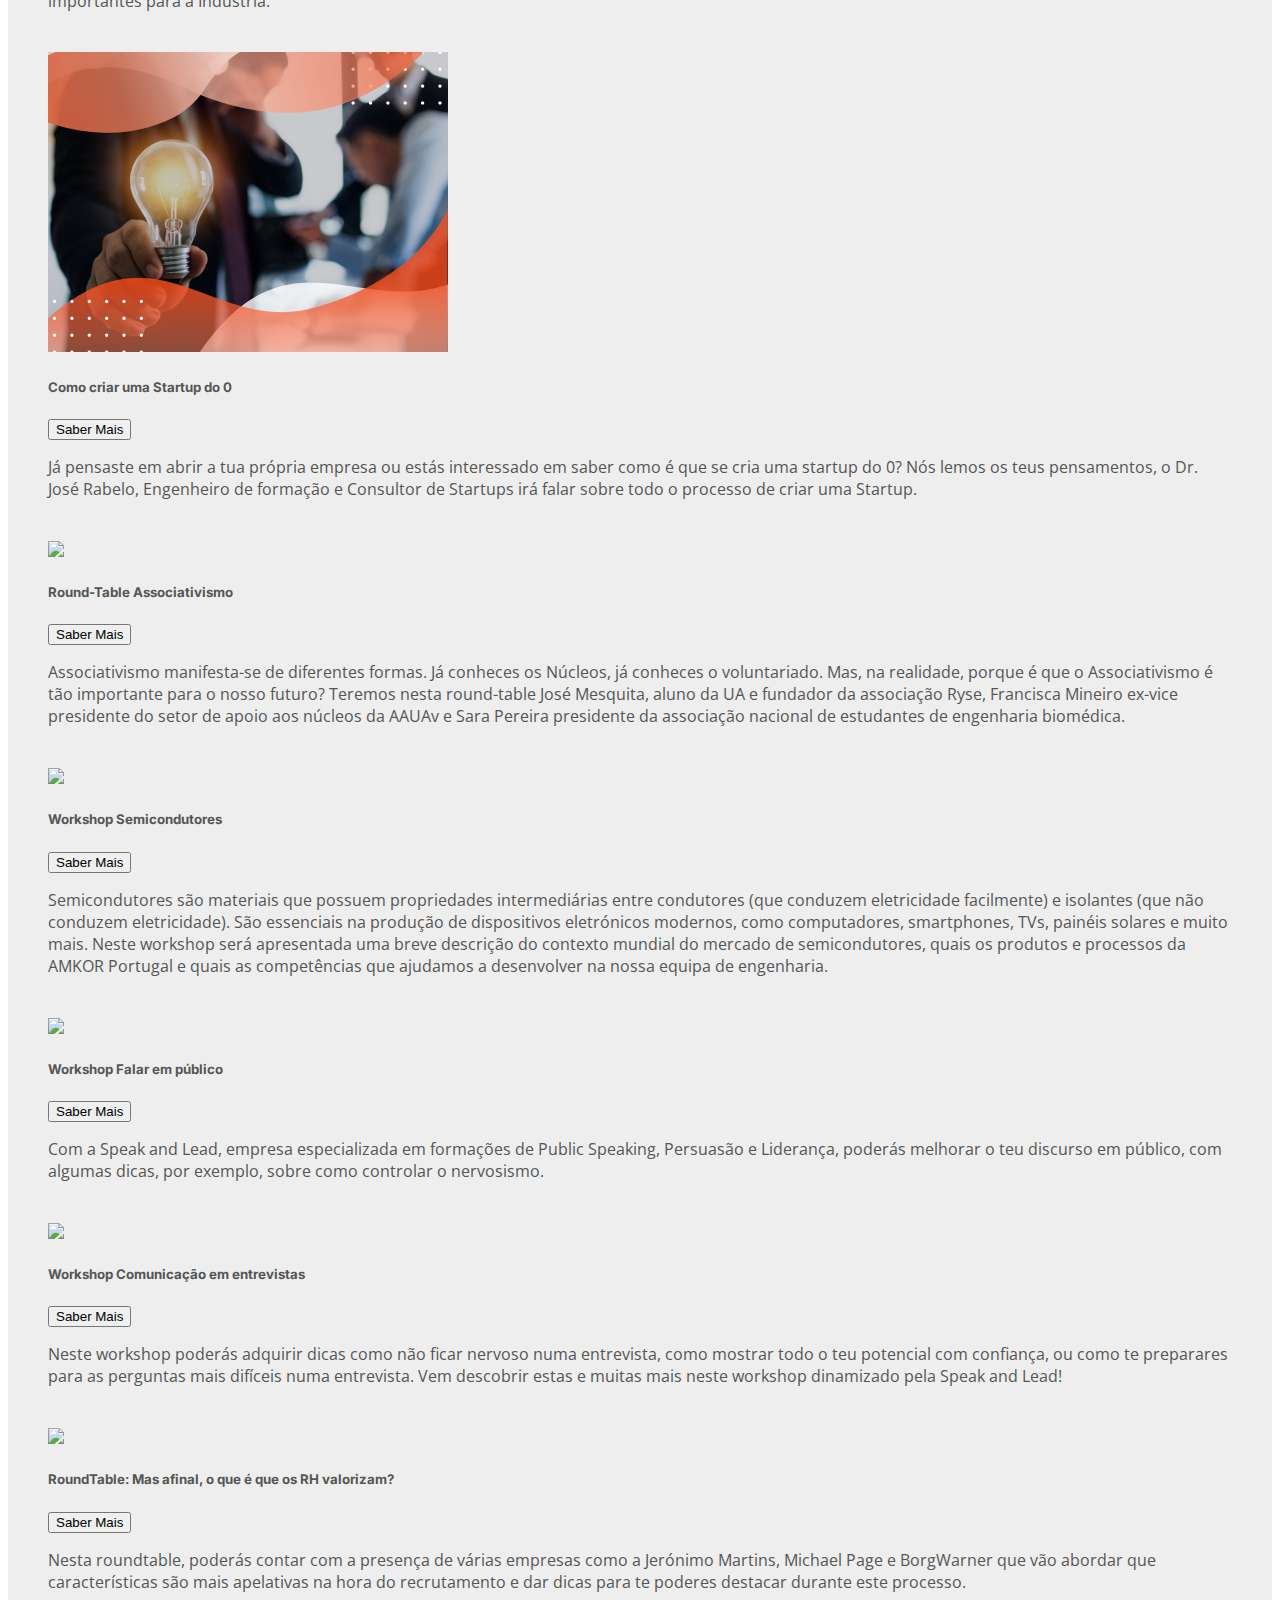
==== commit d9dd766a: "rebuild pages" ====
--- a/index.html
+++ b/index.html
@@ -664,8 +664,8 @@
             <div class="row schedule-item">
               <div class="col-md-2"><time>14:30 - 16:15 AM</time></div>
               <div class="col-md-10">
-                <h4>Sessão de Abertura</h4>
-                <p>Com presença do Exº Sr. Reitor, Ordem dos Engenheiros e José Fernando Mendes (Complex Systems Society)</p>
+                <h4>Sessão de Abertura (Auditório José Grácio)</h4>
+                <p>Com presença do Exº Sr. Reitor, Ordem dos Engenheiros e do Prof. José Fernando Mendes (Complex Systems Society)</p>
               </div>
             </div>
             <div class="row schedule-item">
@@ -679,7 +679,7 @@
               <div class="col-md-2"><time>16:30 - 17:30H</time></div>
               <div class="col-md-10">
                 <h4>Palestra NEEMec (Auditório José Grácio)</h4>
-                <p>TBA</p>
+                <p>Mas afinal, o que faz um Engenheiro de manutenção?</p>
               </div>
             </div>
             <div class="row schedule-item">
@@ -756,7 +756,7 @@
             <div class="row schedule-item">
                 <div class="col-md-2"><time>14:30 - 16:30H</time></div>
                 <div class="col-md-10">
-                  <h4>Workshop (Sala 10.2.8)</h4>
+                  <h4>Workshop (Sala  23.3.4)</h4>
                   <p>Lean Academy Portugal </p>
                 </div>
               </div>
@@ -786,10 +786,10 @@
         <div role="tabpanel" class="col-lg-9 tab-pane " id="dia4">
 
           <div class="row schedule-item">
-            <div class="col-md-2"><time>14:30/16:30 - 17:00H</time></div>
+            <div class="col-md-2"><time>14:30 - 17:00H</time></div>
             <div class="col-md-10">
               <h4>Workshop (Sala 10.2.8)</h4>
-              <p>Lean Academy Portugal | Robótica | Amkor Semiconductores | Outsystems </p>
+              <p>  Robótica | Amkor Semiconductores | Outsystems </p>
             </div>
           </div>
 
@@ -805,7 +805,7 @@
           <div class="row schedule-item">
             <div class="col-md-2"><time>17:15 - 19:00H </time></div>
             <div class="col-md-10">
-              <h4>Depois do mestrado faço o quê -  NEEMec</h4>
+              <h4>Depois do mestrado faço o quê -  NEEMec (Auditório José Grácio)</h4>
               <p>Antigos Alunos NEEMec</p>
             </div>
           </div>
@@ -814,7 +814,7 @@
           <div class="row schedule-item">
             <div class="col-md-2"><time>17:15 - 19:00H </time></div>
             <div class="col-md-10">
-              <h4>Depois do mestrado faço o quê -  NEEF </h4>
+              <h4>Depois do mestrado faço o quê -  NEEF (Auditório do DFis) </h4>
               <p>Antigos Alunos NEEF: André Ferreira e Luís Martins (Bosch), Mariana Soares, Joana Martins, Joana Soeiro </p>
             </div>
           </div>
@@ -840,7 +840,7 @@
 
 							<div class="section-header">
 									<h2>Palestras e Workshops</h2>
-									<p>Alguma informação  acerca das nossas  <span>palestras e workshops</span></p>
+									<p>Algumas <span>Informações</span></p>
 							</div>
 
 
@@ -869,7 +869,7 @@
               <h5 class="card-title">Organização a Alta-Performance</h5>
               <button class="btn btn-link" data-toggle="collapse" data-target="#collapseTwo">Saber Mais</button>
               <div id="collapseTwo" class="collapse">
-                <p class="card-text"> Mais informação em breve. </p>
+                <p class="card-text"> O Grupo de Operações Especiais da PSP é chamado em situações de elevado risco, pois é sabido que, no final do dia, a missão será cumprida com sucesso! A disciplina, a liderança e a organização inerentes à sua atividade manifestam a Alta-Performance presente em todos os seus Operacionais. Dia 8 de maio, pelas 18h00, não queiras perder esta palestra que te irá ensinar as boas práticas de uma grupo especial com uma taxa de sucesso altíssima!. </p>
               </div>
             </div>
           </div>
@@ -881,7 +881,7 @@
           <div class="card">
             <img src="assets/img/lean.png" class="card-img-top">
             <div class="card-body">
-              <h5 class="card-title">Lean Management | @ Lean Academy Portugal</h5>
+              <h5 class="card-title">Lean Management (Sala 23.3.4) | @ Lean Academy Portugal</h5>
               <button class="btn btn-link" data-toggle="collapse" data-target="#collapseThree">Saber Mais</button>
               <div id="collapseThree" class="collapse">
                 <p class="card-text">A Lean Academy Portugal, uma organização sem fins lucrativos, vem ao "Para Além da Engenharia" dar um workshop sobre Lean Management, uma filosofia de gestão industrial e empresarial que tem como objetivo principal criar valor para a empresa através da redução de desperdício. [Formação Certificada]. </p>
@@ -917,7 +917,7 @@
                       <button class="btn btn-link" data-toggle="collapse" data-target="#collapseSix">Saber Mais</button>
                       <div id="collapseSix" class="collapse">
                         <p class="card-text">Já pensaste em abrir a tua própria empresa ou estás interessado em saber como é
-                           que se cria uma startup do 0? Nós lemos os teus pensamentos o Dr. José Rabelo, Engenheiro de formação e Consultor de Startups irá falar sobre todo o processo de criar uma Startup.
+                           que se cria uma startup do 0? Nós lemos os teus pensamentos, o Dr. José Rabelo, Engenheiro de formação e Consultor de Startups irá falar sobre todo o processo de criar uma Startup.
                            </p>
                       </div>
                   </div>
@@ -1017,7 +1017,6 @@
           <button class="btn btn-link" data-toggle="collapse" data-target="#collapseTwelve">Saber Mais</button>
           <div id="collapseTwelve" class="collapse">
             <p class="card-text">OutSystems são uma plataforma de desenvolvimento de software de baixo código que permite criar aplicações web e móveis personalizadas com rapidez e facilidade, sem ser preciso programação manual intensiva. Neste workshop poderá aprender mais sobre estas plataformas com a Glintt, empresa de referência na Península Ibérica em Consultoria e Serviços Tecnológicos.
-              .
             </p>
           </div>
       </div>
@@ -1081,12 +1080,22 @@
         </div>
 
         <div class="col-lg-3 col-md-6 footer-links">
-          <h4>Segue-nos!</h4>
+          <h4>Segue o NEEF!</h4>
           <div class="social-links d-flex">
-            <a href="https://twitter.com/neef_aauav" class="twitter"><i class="bi bi-twitter"></i></a>
+            <a href="https://twitter.com/NEEMec" class="twitter"><i class="bi bi-twitter"></i></a>
             <a href="https://www.facebook.com/NEEF.AAUAv" class="facebook"><i class="bi bi-facebook"></i></a>
             <a href="https://www.instagram.com/neef_aauav/" class="instagram"><i class="bi bi-instagram"></i></a>
             <a href="https://www.linkedin.com/company/neef-aauav/" class="linkedin"><i class="bi bi-linkedin"></i></a>
+          </div>
+        </div>
+
+        <div class="col-lg-3 col-md-6 footer-links">
+          <h4>Segue o NEEMec!</h4>
+          <div class="social-links d-flex">
+            <a href="https://twitter.com/neef_aauav" class="twitter"><i class="bi bi-twitter"></i></a>
+           <!--  <a href="https://www.facebook.com/NEEF.AAUAv" class="facebook"><i class="bi bi-facebook"></i></a>-->
+           <a href="https://www.instagram.com/neemec.aauav/" class="instagram"><i class="bi bi-instagram"></i></a>
+            <a href="https://www.linkedin.com/company/neemec/" class="linkedin"><i class="bi bi-linkedin"></i></a>
           </div>
         </div>
 
